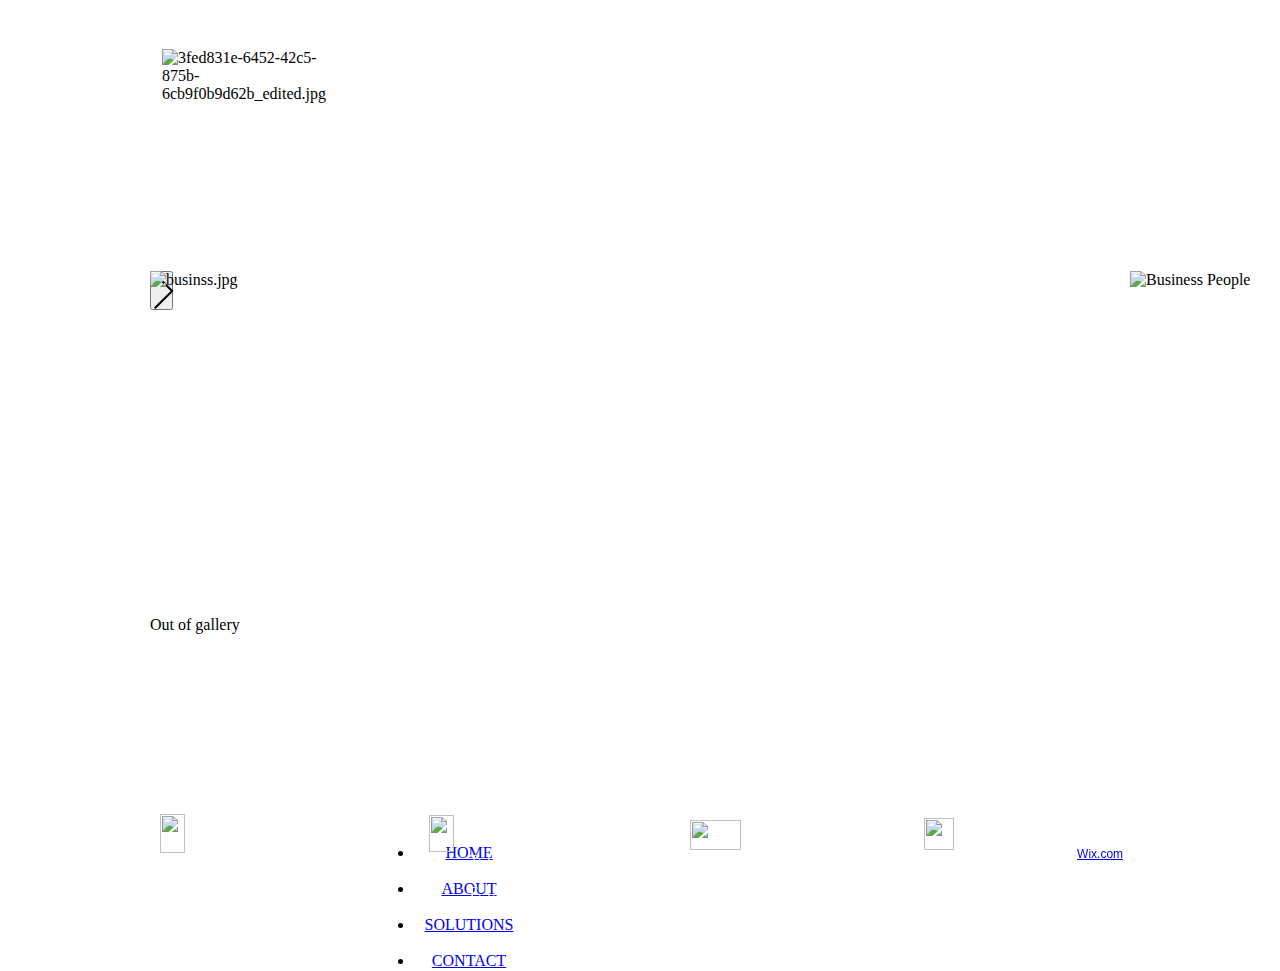
==== about.html @ 807f29d1 "Add files via upload" ====
<!DOCTYPE html>
<html>

<head>
    <meta http-equiv="Content-Type" content="text/html; charset=UTF-8">

    <title></title>
    <meta http-equiv="X-UA-Compatible" content="IE=Edge">
    <meta http-equiv="Cache-Control" content="no-cache">
    <meta name="viewport"
        content="user-scalable=0, width=device-width, initial-scale=1.0, maximum-scale=1.0, minimum-scale=1.0">

    <!-- support facebook moderation -->
    <meta property="fb:admins" content="129982580378550">
    <meta property="fb:app_id" content="129982580378550">

    <!-- KILL SKYPE ADD ON -->
    <meta name="SKYPE_TOOLBAR" content="SKYPE_TOOLBAR_PARSER_COMPATIBLE">

    <script src="./about_files/bundle.min.js.download"></script>
    <script id="sentry">
        (function (c, t, u, n, p, l, y, z, v) {
            function e(b) { if (!w) { w = !0; var d = t.getElementsByTagName(u)[0], a = t.createElement(u); a.src = z; a.crossorigin = "anonymous"; a.addEventListener("load", function () { try { c[n] = q; c[p] = r; var a = c[l], d = a.init; a.init = function (a) { for (var b in a) Object.prototype.hasOwnProperty.call(a, b) && (v[b] = a[b]); d(v) }; B(b, a) } catch (A) { console.error(A) } }); d.parentNode.insertBefore(a, d) } } function B(b, d) {
                try {
                    for (var a = 0; a < b.length; a++)if ("function" === typeof b[a]) b[a](); var f = m.data, g = !1, h = !1; for (a = 0; a < f.length; a++)if (f[a].f) {
                        h =
                            !0; var e = f[a]; !1 === g && "init" !== e.f && d.init(); g = !0; d[e.f].apply(d, e.a)
                    } !1 === h && d.init(); var k = c[n], l = c[p]; for (a = 0; a < f.length; a++)f[a].e && k ? k.apply(c, f[a].e) : f[a].p && l && l.apply(c, [f[a].p])
                } catch (C) { console.error(C) }
            } for (var g = !0, x = !1, k = 0; k < document.scripts.length; k++)if (-1 < document.scripts[k].src.indexOf(y)) { g = "no" !== document.scripts[k].getAttribute("data-lazy"); break } var w = !1, h = [], m = function (b) { (b.e || b.p || b.f && -1 < b.f.indexOf("capture") || b.f && -1 < b.f.indexOf("showReportDialog")) && g && e(h); m.data.push(b) };
            m.data = []; c[l] = { onLoad: function (b) { h.push(b); g && !x || e(h) }, forceLoad: function () { x = !0; g && setTimeout(function () { e(h) }) } }; "init addBreadcrumb captureMessage captureException captureEvent configureScope withScope showReportDialog".split(" ").forEach(function (b) { c[l][b] = function () { m({ f: b, a: arguments }) } }); var q = c[n]; c[n] = function (b, d, a, f, e) { m({ e: [].slice.call(arguments) }); q && q.apply(c, arguments) }; var r = c[p]; c[p] = function (b) { m({ p: b.reason }); r && r.apply(c, arguments) }; g || setTimeout(function () { e(h) })
        })(window, document,
            "script", "onerror", "onunhandledrejection", "Sentry", "20b9cdb407dd4026b2a75c903c719554", "https://browser.sentry-cdn.com/4.6.2/bundle.min.js", { "dsn": "https://20b9cdb407dd4026b2a75c903c719554@sentry.wixpress.com/86" });
    </script>
    <link id="viewerCss" type="text/css" rel="stylesheet" href="./about_files/viewer.css">


    <script defer="" src="./about_files/polyfill.min.js(1).download"></script>

    <script src="./about_files/app.bundle.min.js.download"></script>
    <script defer="" src="./about_files/tb-main.js.download"></script>

    <script type="text/javascript">
        var clientSideRender = true;
        var santaBase = 'https://static.parastorage.com/services/santa/1.11783.0';
        var boltBase = 'https://static.parastorage.com/services/wix-bolt/1.7777.0';
        var thunderboltBase = 'https://static.parastorage.com/services/wix-thunderbolt/1.9506.0';
        var dsBoltBase = 'https://static.parastorage.com/services/document-management/1.8635.0';
        var dmBase = 'https://static.parastorage.com/services/document-management/1.8635.0';
    </script>




    <link rel="shortcut icon" type="image/x-icon" href="https://www.wix.com/favicon.ico">

    <script src="./about_files/app.bundle.min.js(1).download"></script>
    <script>
        if (window.consentPolicyManager) {
            window.consentPolicyManager.init({
                baseUrl: window.location.origin,
                consentPolicy: { "functional": true, "analytics": true, "advertising": true, "dataToThirdParty": true, "essential": true }
            });
        }
    </script>



    <!-- HTML CLIENT VM - PREVIEW HEAD -->
    <!-- Ad data -->

    <script type="text/javascript">
        var adData = {
            "topLabel": "<span class='smallMusa'>(Wix-Logo) </span>Create a <span class='smallLogo'>Wix</span> site!",
            "topContent": "100s of templates<br />No coding needed<br /><span class='emphasis spacer'>Start now >></span>",
            "footerLabel": "<div class='adFootBox'><div class='siteBanner' ><div class='siteBanner'><div class='wrapper'><div class='bigMusa'>(Wix Logo)</div><div class='txt shd' style='color:#fff'>This site was created using </div> <div class='txt shd'><a  href='http://www.wix.com?utm_campaign=vir_wixad_live' style='color:#fff'> WIX.com. </a></div> <div class='txt shd' style='color:#fff'> Create your own for FREE <span class='emphasis'> >></span></div></div></div></div></div>",
            "adUrl": "http://www.wix.com?utm_campaign=vir_wixad_preview&experiment_id=1"
        };
        var mobileAdData = {
            "topLabel": "",
            "topContent": "",
            "footerLabel": "7c3dbd_67131d7bd570478689be752141d4e28a.jpg",
            "adUrl": "http://www.wix.com"
        };
    </script>


    <!-- DATA -->
    <script type="text/javascript">
        var siteAsJson = {};
        var renderingMode = "PREVIEW";
    </script>

    <!-- exclude from TB reason None -->
    <script src="./about_files/require.min.js.download"></script>
    <script type="text/javascript" charset="utf-8" async="" data-requirecontext="_" data-requiremodule="react"
        src="./about_files/react.production.min.js(1).download"></script>
    <script type="text/javascript" charset="utf-8" async="" data-requirecontext="_" data-requiremodule="reactDOM"
        src="./about_files/react-dom.production.min.js(1).download"></script>
    <script type="text/javascript" charset="utf-8" async="" data-requirecontext="_" data-requiremodule="lodash"
        src="./about_files/lodash.min.js.download"></script>
    <script type="text/javascript" charset="utf-8" async="" data-requirecontext="_" data-requiremodule="pmrpc"
        src="./about_files/pm-rpc.min.js.download"></script>
    <script type="text/javascript" charset="utf-8" async="" data-requirecontext="_" data-requiremodule="mainScript"
        src="./about_files/tb-main-internal.min.js.download"></script>
    <script type="text/javascript" charset="utf-8" async="" data-requirecontext="_"
        data-requiremodule="santa-core-utils" src="./about_files/coreUtils.js.download"></script>
    <script type="text/javascript" charset="utf-8" async="" data-requirecontext="_" data-requiremodule="zepto"
        src="./about_files/zepto.min.js.download"></script>
    <script type="text/javascript" charset="utf-8" async="" data-requirecontext="_"
        data-requiremodule="image-client-api" src="./about_files/imageClientApi.js.download"></script>
    <script type="text/javascript" charset="utf-8" async="" data-requirecontext="_" data-requiremodule="ajv"
        src="./about_files/ajv.min.js.download"></script>
    <script type="text/javascript" charset="utf-8" async="" data-requirecontext="_" data-requiremodule="immutable"
        src="./about_files/immutable.min.js.download"></script>
    <script type="text/javascript" charset="utf-8" async="" data-requirecontext="_" data-requiremodule="mobx"
        src="./about_files/bundle.min.js(1).download"></script>
    <script type="text/javascript" charset="utf-8" async="" data-requirecontext="_"
        data-requiremodule="coreMultilingual" src="./about_files/languages.js.download"></script>
    <script type="text/javascript" charset="utf-8" async="" data-requirecontext="_"
        data-requiremodule="santa-components" src="./about_files/santa-components.prod.js.download"></script>
    <script type="text/javascript" charset="utf-8" async="" data-requirecontext="_" data-requiremodule="warmupUtilsLib"
        src="./about_files/warmupUtils.js.download"></script>
    <script type="text/javascript" charset="utf-8" async="" data-requirecontext="_" data-requiremodule="platformEvents"
        src="./about_files/platformEvents.min.js.download"></script>
    <script type="text/javascript" charset="utf-8" async="" data-requirecontext="_" data-requiremodule="platformAPI"
        src="./about_files/platform-api.min.js.download"></script>
    <script type="text/javascript" charset="utf-8" async="" data-requirecontext="_" data-requiremodule="immutableDiff"
        src="./about_files/immutablejsdiff.min.js.download"></script>
    <script type="text/javascript" charset="utf-8" async="" data-requirecontext="_" data-requiremodule="wixImmutable"
        src="./about_files/wixImmutable.js.download"></script>
    <script type="text/javascript" charset="utf-8" async="" data-requirecontext="_"
        data-requiremodule="js-platform-apps-configuration-editor"
        src="./about_files/platform-apps-editor.min.js.download"></script>
    <script type="text/javascript" charset="utf-8" async="" data-requirecontext="_" data-requiremodule="xss"
        src="./about_files/xss.min.js.download"></script>
    <script type="text/javascript" charset="utf-8" async="" data-requirecontext="_" data-requiremodule="color"
        src="./about_files/color.min.js.download"></script>
    <script type="text/javascript" charset="utf-8" async="" data-requirecontext="_" data-requiremodule="skinUtils"
        src="./about_files/skin-utils.js.download"></script>
    <link rel="stylesheet" href="./about_files/main-ds.19decce1.min.css">
    <script src="./about_files/main-ds.a448e9a8.bundle.min.js.download"></script>
    <script src="./about_files/windowMessageRegister.inline.717c7a24.bundle.min.js.download"></script>
    <link rel="stylesheet" type="text/css" href="./about_files/dynamic-imports.7bbf2398.chunk.min.css"
        crossorigin="anonymous">
    <link rel="stylesheet" type="text/css" href="./about_files/rb_wixui.thunderboltPreview.03a8c935.min.css">
    <link rel="stylesheet" type="text/css" href="./about_files/rb_dsgnsys.thunderboltPreview.980f3d1f.min.css">
    <script src="./about_files/rb_wixui.thunderboltPreview.cf4b74c3.bundle.min.js.download"></script>
    <script src="./about_files/rb_dsgnsys.thunderboltPreview.b0dadeac.bundle.min.js.download"></script>
    <script src="./about_files/requirejs.min.js.download"></script>
    <script type="text/javascript" charset="utf-8" async="" data-requirecontext="_"
        data-requiremodule="https://static.parastorage.com/services/pro-gallery-santa-wrapper/1.2459.0/viewer.bundle.min.js"
        src="./about_files/viewer.bundle.min.js.download"></script>
    <script charset="utf-8" src="./about_files/ItemActions.chunk.min.js.download"></script>
    <script charset="utf-8" src="./about_files/ProGalleryInfoElement.chunk.min.js.download"></script>
    <script charset="utf-8" src="./about_files/AsyncEventHandler.chunk.min.js.download"></script>
</head>

<body class="vsc-initialized">

    <div id="SITE_CONTAINER">
        <div id="main_MF">
            <style id="SITE_STYLES">
                :root {
                    --wix-ads-height: 0px;
                    --wix-ads-top-height: 0px;
                    --site-width: 980px;
                    --above-all-z-index: 100000;
                    --portals-z-index: 100001;
                    --minViewportSize: 320;
                    --maxViewportSize: 1920;
                    --color_0: 255, 255, 255;
                    --color_1: 0, 0, 0;
                    --color_2: 255, 255, 255;
                    --color_3: 0, 136, 203;
                    --color_4: 255, 203, 5;
                    --color_5: 237, 28, 36;
                    --color_6: 108, 60, 23;
                    --color_7: 108, 60, 23;
                    --color_8: 255, 255, 255;
                    --color_9: 133, 204, 204;
                    --color_10: 108, 60, 23;
                    --color_11: 0, 0, 0;
                    --color_12: 99, 99, 99;
                    --color_13: 149, 149, 149;
                    --color_14: 184, 184, 184;
                    --color_15: 255, 255, 255;
                    --color_16: 62, 0, 0;
                    --color_17: 147, 0, 0;
                    --color_18: 166, 0, 0;
                    --color_19: 188, 0, 0;
                    --color_20: 232, 154, 154;
                    --color_21: 0, 0, 0;
                    --color_22: 51, 51, 51;
                    --color_23: 102, 102, 102;
                    --color_24: 153, 153, 153;
                    --color_25: 204, 204, 204;
                    --color_26: 32, 56, 11;
                    --color_27: 65, 113, 23;
                    --color_28: 98, 170, 35;
                    --color_29: 156, 198, 120;
                    --color_30: 195, 226, 167;
                    --color_31: 83, 28, 4;
                    --color_32: 166, 56, 9;
                    --color_33: 249, 85, 14;
                    --color_34: 251, 168, 133;
                    --color_35: 253, 197, 173;
                    --font_0: normal normal bold 38px/1.2em Enriqueta, serif;
                    --font_1: normal normal bold 14px/1.2em 'Open Sans', sans-serif;
                    --font_2: normal normal normal 47px/1.2em Enriqueta, serif;
                    --font_3: normal normal normal 60px/1.2em Enriqueta, serif;
                    --font_4: normal normal normal 30px/1.2em Enriqueta, serif;
                    --font_5: normal normal normal 24px/1.2em Enriqueta, serif;
                    --font_6: normal normal normal 20px/1.2em Enriqueta, serif;
                    --font_7: normal normal normal 16px/1.2em 'Open Sans', sans-serif;
                    --font_8: normal normal normal 14px/1.2em 'Open Sans', sans-serif;
                    --font_9: normal normal normal 12px/1.2em 'Open Sans', sans-serif;
                    --font_10: normal normal normal 11px/1.2em 'Open Sans', sans-serif
                }

                #masterPage {
                    left: 0;
                    margin-left: 0;
                    width: 100%;
                    min-width: 980px;
                    --pinned-layers-in-page: 0
                }

                #masterPage.landingPage #SITE_HEADER-placeholder {
                    display: none
                }

                #masterPage.landingPage #SITE_FOOTER-placeholder {
                    display: none
                }

                #masterPage:not(.landingPage) #PAGES_CONTAINER {
                    margin-top: 0px;
                    margin-bottom: 0px
                }

                .font_0 {
                    font: var(--font_0);
                    color: rgb(var(--color_14));
                    letter-spacing: 0em
                }

                .font_1 {
                    font: var(--font_1);
                    color: rgb(var(--color_15));
                    letter-spacing: 0em
                }

                .font_2 {
                    font: var(--font_2);
                    color: rgb(var(--color_15));
                    letter-spacing: 0em
                }

                .font_3 {
                    font: var(--font_3);
                    color: rgb(var(--color_15));
                    letter-spacing: 0em
                }

                .font_4 {
                    font: var(--font_4);
                    color: rgb(var(--color_15));
                    letter-spacing: 0em
                }

                .font_5 {
                    font: var(--font_5);
                    color: rgb(var(--color_15));
                    letter-spacing: 0em
                }

                .font_6 {
                    font: var(--font_6);
                    color: rgb(var(--color_15));
                    letter-spacing: 0em
                }

                .font_7 {
                    font: var(--font_7);
                    color: rgb(var(--color_15));
                    letter-spacing: 0em
                }

                .font_8 {
                    font: var(--font_8);
                    color: rgb(var(--color_15));
                    letter-spacing: 0em
                }

                .font_9 {
                    font: var(--font_9);
                    color: rgb(var(--color_15));
                    letter-spacing: 0em
                }

                .font_10 {
                    font: var(--font_10);
                    color: rgb(var(--color_15));
                    letter-spacing: 0em
                }

                .color_0 {
                    color: rgb(var(--color_0))
                }

                .color_1 {
                    color: rgb(var(--color_1))
                }

                .color_2 {
                    color: rgb(var(--color_2))
                }

                .color_3 {
                    color: rgb(var(--color_3))
                }

                .color_4 {
                    color: rgb(var(--color_4))
                }

                .color_5 {
                    color: rgb(var(--color_5))
                }

                .color_6 {
                    color: rgb(var(--color_6))
                }

                .color_7 {
                    color: rgb(var(--color_7))
                }

                .color_8 {
                    color: rgb(var(--color_8))
                }

                .color_9 {
                    color: rgb(var(--color_9))
                }

                .color_10 {
                    color: rgb(var(--color_10))
                }

                .color_11 {
                    color: rgb(var(--color_11))
                }

                .color_12 {
                    color: rgb(var(--color_12))
                }

                .color_13 {
                    color: rgb(var(--color_13))
                }

                .color_14 {
                    color: rgb(var(--color_14))
                }

                .color_15 {
                    color: rgb(var(--color_15))
                }

                .color_16 {
                    color: rgb(var(--color_16))
                }

                .color_17 {
                    color: rgb(var(--color_17))
                }

                .color_18 {
                    color: rgb(var(--color_18))
                }

                .color_19 {
                    color: rgb(var(--color_19))
                }

                .color_20 {
                    color: rgb(var(--color_20))
                }

                .color_21 {
                    color: rgb(var(--color_21))
                }

                .color_22 {
                    color: rgb(var(--color_22))
                }

                .color_23 {
                    color: rgb(var(--color_23))
                }

                .color_24 {
                    color: rgb(var(--color_24))
                }

                .color_25 {
                    color: rgb(var(--color_25))
                }

                .color_26 {
                    color: rgb(var(--color_26))
                }

                .color_27 {
                    color: rgb(var(--color_27))
                }

                .color_28 {
                    color: rgb(var(--color_28))
                }

                .color_29 {
                    color: rgb(var(--color_29))
                }

                .color_30 {
                    color: rgb(var(--color_30))
                }

                .color_31 {
                    color: rgb(var(--color_31))
                }

                .color_32 {
                    color: rgb(var(--color_32))
                }

                .color_33 {
                    color: rgb(var(--color_33))
                }

                .color_34 {
                    color: rgb(var(--color_34))
                }

                .color_35 {
                    color: rgb(var(--color_35))
                }

                .backcolor_0 {
                    background-color: rgb(var(--color_0))
                }

                .backcolor_1 {
                    background-color: rgb(var(--color_1))
                }

                .backcolor_2 {
                    background-color: rgb(var(--color_2))
                }

                .backcolor_3 {
                    background-color: rgb(var(--color_3))
                }

                .backcolor_4 {
                    background-color: rgb(var(--color_4))
                }

                .backcolor_5 {
                    background-color: rgb(var(--color_5))
                }

                .backcolor_6 {
                    background-color: rgb(var(--color_6))
                }

                .backcolor_7 {
                    background-color: rgb(var(--color_7))
                }

                .backcolor_8 {
                    background-color: rgb(var(--color_8))
                }

                .backcolor_9 {
                    background-color: rgb(var(--color_9))
                }

                .backcolor_10 {
                    background-color: rgb(var(--color_10))
                }

                .backcolor_11 {
                    background-color: rgb(var(--color_11))
                }

                .backcolor_12 {
                    background-color: rgb(var(--color_12))
                }

                .backcolor_13 {
                    background-color: rgb(var(--color_13))
                }

                .backcolor_14 {
                    background-color: rgb(var(--color_14))
                }

                .backcolor_15 {
                    background-color: rgb(var(--color_15))
                }

                .backcolor_16 {
                    background-color: rgb(var(--color_16))
                }

                .backcolor_17 {
                    background-color: rgb(var(--color_17))
                }

                .backcolor_18 {
                    background-color: rgb(var(--color_18))
                }

                .backcolor_19 {
                    background-color: rgb(var(--color_19))
                }

                .backcolor_20 {
                    background-color: rgb(var(--color_20))
                }

                .backcolor_21 {
                    background-color: rgb(var(--color_21))
                }

                .backcolor_22 {
                    background-color: rgb(var(--color_22))
                }

                .backcolor_23 {
                    background-color: rgb(var(--color_23))
                }

                .backcolor_24 {
                    background-color: rgb(var(--color_24))
                }

                .backcolor_25 {
                    background-color: rgb(var(--color_25))
                }

                .backcolor_26 {
                    background-color: rgb(var(--color_26))
                }

                .backcolor_27 {
                    background-color: rgb(var(--color_27))
                }

                .backcolor_28 {
                    background-color: rgb(var(--color_28))
                }

                .backcolor_29 {
                    background-color: rgb(var(--color_29))
                }

                .backcolor_30 {
                    background-color: rgb(var(--color_30))
                }

                .backcolor_31 {
                    background-color: rgb(var(--color_31))
                }

                .backcolor_32 {
                    background-color: rgb(var(--color_32))
                }

                .backcolor_33 {
                    background-color: rgb(var(--color_33))
                }

                .backcolor_34 {
                    background-color: rgb(var(--color_34))
                }

                .backcolor_35 {
                    background-color: rgb(var(--color_35))
                }

                #SITE_CONTAINER.focus-ring-active :not(.has-custom-focus):not(.ignore-focus):focus,
                #SITE_CONTAINER.focus-ring-active :not(.has-custom-focus):not(.ignore-focus):focus~.wixSdkShowFocusOnSibling {
                    box-shadow: 0 0 0 1px #ffffff, 0 0 0 3px #116dff !important;
                    z-index: 1
                }

                [data-mesh-id=SITE_HEADERinlineContent] {
                    height: auto;
                    width: 100%
                }

                [data-mesh-id=SITE_HEADERinlineContent-gridContainer] {
                    position: static;
                    display: grid;
                    height: auto;
                    width: 100%;
                    min-height: auto;
                    grid-template-rows: min-content 1fr;
                    grid-template-columns: 100%
                }

                [data-mesh-id=SITE_HEADERinlineContent-gridContainer]>[id="ScrnWdthCntnr1"] {
                    position: relative;
                    margin: 0px 0px 8px calc((100% - 980px) * 0.5);
                    left: -239px;
                    grid-area: 1 / 1 / 2 / 2;
                    justify-self: start;
                    align-self: start
                }

                [data-mesh-id=SITE_HEADERinlineContent-gridContainer]>[id="comp-l0t51bjb"] {
                    position: relative;
                    margin: 0px 0px 11px calc((100% - 980px) * 0.5);
                    left: 12px;
                    grid-area: 2 / 1 / 3 / 2;
                    justify-self: start;
                    align-self: start
                }

                [data-mesh-id=SITE_HEADERinlineContent-gridContainer]>[id="FvGrdLn1"] {
                    position: relative;
                    margin: 90px 0px 30px calc((100% - 980px) * 0.5);
                    left: 241px;
                    grid-area: 2 / 1 / 3 / 2;
                    justify-self: start;
                    align-self: start
                }

                [data-mesh-id=ScrnWdthCntnr1inlineContent] {
                    height: auto;
                    width: 100%;
                    position: static;
                    min-height: 15px
                }

                [data-mesh-id=SITE_FOOTERinlineContent] {
                    height: auto;
                    width: 100%
                }

                [data-mesh-id=SITE_FOOTERinlineContent-gridContainer] {
                    position: static;
                    display: grid;
                    height: auto;
                    width: 100%;
                    min-height: auto;
                    grid-template-rows: min-content 1fr;
                    grid-template-columns: 100%
                }

                [data-mesh-id=SITE_FOOTERinlineContent-gridContainer]>[id="WPhta"] {
                    position: relative;
                    margin: 43px 0px 47px calc((100% - 980px) * 0.5);
                    left: 10px;
                    grid-area: 1 / 1 / 2 / 2;
                    justify-self: start;
                    align-self: start
                }

                [data-mesh-id=SITE_FOOTERinlineContent-gridContainer]>[id="WRchTxtk"] {
                    position: relative;
                    margin: 36px 0px 38px calc((100% - 980px) * 0.5);
                    left: 53px;
                    grid-area: 1 / 1 / 2 / 2;
                    justify-self: start;
                    align-self: start
                }

                [data-mesh-id=SITE_FOOTERinlineContent-gridContainer]>[id="WPht9"] {
                    position: relative;
                    margin: 44px 0px 48px calc((100% - 980px) * 0.5);
                    left: 279px;
                    grid-area: 1 / 1 / 2 / 2;
                    justify-self: start;
                    align-self: start
                }

                [data-mesh-id=SITE_FOOTERinlineContent-gridContainer]>[id="WRchTxt1"] {
                    position: relative;
                    margin: 36px 0px 37px calc((100% - 980px) * 0.5);
                    left: 320px;
                    grid-area: 1 / 1 / 2 / 2;
                    justify-self: start;
                    align-self: start
                }

                [data-mesh-id=SITE_FOOTERinlineContent-gridContainer]>[id="WPhtc"] {
                    position: relative;
                    margin: 49px 0px 50px calc((100% - 980px) * 0.5);
                    left: 540px;
                    grid-area: 1 / 1 / 2 / 2;
                    justify-self: start;
                    align-self: start
                }

                [data-mesh-id=SITE_FOOTERinlineContent-gridContainer]>[id="WRchTxt8"] {
                    position: relative;
                    margin: 37px 0px 58px calc((100% - 980px) * 0.5);
                    left: 607px;
                    grid-area: 1 / 1 / 2 / 2;
                    justify-self: start;
                    align-self: start
                }

                [data-mesh-id=SITE_FOOTERinlineContent-gridContainer]>[id="WPhte"] {
                    position: relative;
                    margin: 47px 0px 50px calc((100% - 980px) * 0.5);
                    left: 774px;
                    grid-area: 1 / 1 / 2 / 2;
                    justify-self: start;
                    align-self: start
                }

                [data-mesh-id=SITE_FOOTERinlineContent-gridContainer]>[id="WRchTxtx"] {
                    position: relative;
                    margin: 50px 0px 47px calc((100% - 980px) * 0.5);
                    left: 815px;
                    grid-area: 1 / 1 / 2 / 2;
                    justify-self: start;
                    align-self: start
                }

                [data-mesh-id=SITE_FOOTERinlineContent-gridContainer]>[id="LnkBr0"] {
                    position: relative;
                    margin: 0px 0px 55px calc((100% - 980px) * 0.5);
                    left: 604px;
                    grid-area: 2 / 1 / 3 / 2;
                    justify-self: start;
                    align-self: start
                }

                [id="soapAfterPagesContainer"].page-without-sosp [data-mesh-id=soapAfterPagesContainerinlineContent] {
                    height: auto;
                    width: 100%;
                    display: flex
                }

                [id="soapAfterPagesContainer"].page-without-sosp [data-mesh-id=soapAfterPagesContainerinlineContent-gridContainer] {
                    position: static;
                    display: grid;
                    height: auto;
                    width: 100%;
                    min-height: auto;
                    margin-top: -89px;
                    grid-template-rows: 1fr;
                    grid-template-columns: 100%;
                    padding-bottom: 0px;
                    box-sizing: border-box
                }

                [id="soapAfterPagesContainer"].page-without-sosp [data-mesh-id=soapAfterPagesContainerinlineContent-gridContainer]>[id="DrpDwnMn0"] {
                    position: relative;
                    margin: 0px 0px 0 calc((100% - 980px) * 0.5);
                    left: 224px;
                    grid-area: 1 / 1 / 2 / 2;
                    justify-self: start;
                    align-self: start
                }

                [id="soapAfterPagesContainer"].page-with-sosp [data-mesh-id=soapAfterPagesContainerinlineContent] {
                    height: auto;
                    width: 100%;
                    display: flex
                }

                [id="soapAfterPagesContainer"].page-with-sosp [data-mesh-id=soapAfterPagesContainerinlineContent-gridContainer] {
                    position: static;
                    display: grid;
                    height: auto;
                    width: 100%;
                    min-height: auto;
                    margin-top: -89px;
                    grid-template-rows: 1fr;
                    grid-template-columns: 100%;
                    padding-bottom: 0px;
                    box-sizing: border-box
                }

                [id="soapAfterPagesContainer"].page-with-sosp [data-mesh-id=soapAfterPagesContainerinlineContent-gridContainer]>[id="DrpDwnMn0"] {
                    position: relative;
                    margin: 0px 0px 0 calc((100% - 980px) * 0.5);
                    left: 224px;
                    grid-area: 1 / 1 / 2 / 2;
                    justify-self: start;
                    align-self: start
                }

                #comp-jqqp4col {
                    width: 94px;
                    height: 94px;
                    justify-self: end;
                    align-self: end;
                    position: absolute;
                    grid-area: 1 / 1 / 2 / 2;
                    pointer-events: auto
                }

                #comp-l0t51bjb {
                    width: 165px;
                    height: 114px
                }

                #FvGrdLn1 {
                    width: 738px;
                    height: 5px
                }

                #DrpDwnMn0 {
                    width: 746px;
                    height: 20px;
                    --pinned-layer-in-container: 52;
                    --above-all-in-container: 49
                }

                #WPhta {
                    width: 25px;
                    height: 39px
                }

                #WRchTxtk {
                    width: 180px;
                    height: 55px
                }

                #WPht9 {
                    width: 25px;
                    height: 37px
                }

                #WRchTxt1 {
                    width: 175px;
                    height: 56px
                }

                #WPhtc {
                    width: 51px;
                    height: 30px
                }

                #WRchTxt8 {
                    width: 140px;
                    height: 34px
                }

                #WPhte {
                    width: 30px;
                    height: 32px
                }

                #WRchTxtx {
                    width: 170px;
                    height: 32px
                }

                #LnkBr0 {
                    width: 38px;
                    height: 16px
                }

                #SITE_FOOTER-placeholder {
                    height: 200px
                }

                #SITE_HEADER {
                    left: 0;
                    margin-left: 0;
                    width: 100%;
                    min-width: 980px;
                    --pinned-layer-in-container: 50;
                    --above-all-in-container: 49
                }

                #ScrnWdthCntnr1 {
                    width: 1459px
                }

                #PAGES_CONTAINER {
                    left: 0;
                    margin-left: 0;
                    width: 100%;
                    min-width: 980px;
                    --pinned-layer-in-container: 51;
                    --above-all-in-container: 49
                }

                #SITE_PAGES {
                    left: 0;
                    margin-left: 0;
                    width: 100%;
                    min-width: 980px
                }

                #SITE_FOOTER {
                    left: 0;
                    margin-left: 0;
                    width: 100%;
                    min-width: 980px;
                    z-index: calc(var(--pinned-layers-in-page, 0) + 53);
                    --above-all-in-container: 10000
                }

                #comp-jqqp4col-pinned-layer {
                    z-index: calc(var(--pinned-layers-in-page, 0) + 54);
                    --above-all-in-container: 10000
                }

                #masterPage.landingPage #SITE_HEADER {
                    display: none
                }

                #masterPage.landingPage #DrpDwnMn0 {
                    display: none
                }

                #masterPage.landingPage #SITE_FOOTER {
                    display: none
                }

                #masterPage.landingPage #comp-jqqp4col {
                    display: none
                }

                [data-mesh-id=ContainermainPageinlineContent] {
                    height: auto;
                    width: 100%
                }

                [data-mesh-id=ContainermainPageinlineContent-gridContainer] {
                    position: static;
                    display: grid;
                    height: auto;
                    width: 100%;
                    min-height: 500px;
                    grid-template-rows: repeat(4, min-content) 1fr;
                    grid-template-columns: 100%;
                    padding-bottom: 0px;
                    box-sizing: border-box
                }

                [data-mesh-id=ContainermainPageinlineContent-gridContainer]>[id="WPht0-1bla"] {
                    position: relative;
                    margin: 60px 0px 35px calc((100% - 980px) * 0.5);
                    left: 1px;
                    grid-area: 1 / 1 / 5 / 2;
                    justify-self: start;
                    align-self: start
                }

                [data-mesh-id=ContainermainPageinlineContent-gridContainer]>[id="WRchTxtj"] {
                    position: relative;
                    margin: 80px 0px 20px calc((100% - 980px) * 0.5);
                    left: 317px;
                    grid-area: 1 / 1 / 2 / 2;
                    justify-self: start;
                    align-self: start
                }

                [data-mesh-id=ContainermainPageinlineContent-gridContainer]>[id="FvGrdLn0"] {
                    position: relative;
                    margin: 0px 0px 21px calc((100% - 980px) * 0.5);
                    left: 320px;
                    grid-area: 2 / 1 / 3 / 2;
                    justify-self: start;
                    align-self: start
                }

                [data-mesh-id=ContainermainPageinlineContent-gridContainer]>[id="WRchTxth"] {
                    position: relative;
                    margin: 0px 0px 27px calc((100% - 980px) * 0.5);
                    left: 317px;
                    grid-area: 3 / 1 / 4 / 2;
                    justify-self: start;
                    align-self: start
                }

                [data-mesh-id=ContainermainPageinlineContent-gridContainer]>[id="StBttn0"] {
                    position: relative;
                    margin: 2px 0px 0 calc((100% - 980px) * 0.5);
                    left: 320px;
                    grid-area: 5 / 1 / 6 / 2;
                    justify-self: start;
                    align-self: start
                }

                [data-mesh-id=ContainermainPageinlineContent-gridContainer]>[id="WPht2"] {
                    position: relative;
                    margin: 0px 0px 0 calc((100% - 980px) * 0.5);
                    left: 413px;
                    grid-area: 5 / 1 / 6 / 2;
                    justify-self: start;
                    align-self: start
                }

                #WPht0-1bla {
                    width: 240px;
                    height: 240px
                }

                #WRchTxtj {
                    width: 490px;
                    height: 36px
                }

                #FvGrdLn0 {
                    width: 530px;
                    height: 5px
                }

                #WRchTxth {
                    width: 662px;
                    height: 146px
                }

                #StBttn0 {
                    width: 90px;
                    height: 28px
                }

                #WPht2 {
                    width: 30px;
                    height: 30px
                }

                #mainPage {
                    left: 0;
                    margin-left: 0;
                    width: 100%;
                    min-width: 980px
                }

                [data-mesh-id=Containerc4nzinlineContent] {
                    height: auto;
                    width: 100%
                }

                [data-mesh-id=Containerc4nzinlineContent-gridContainer] {
                    position: static;
                    display: grid;
                    height: auto;
                    width: 100%;
                    min-height: 742px;
                    grid-template-rows: repeat(5, min-content) 1fr;
                    grid-template-columns: 100%;
                    padding-bottom: 0px;
                    box-sizing: border-box
                }

                [data-mesh-id=Containerc4nzinlineContent-gridContainer]>[id="WRchTxt3"] {
                    position: relative;
                    margin: 16px 0px 24px calc((100% - 980px) * 0.5);
                    left: 0px;
                    grid-area: 1 / 1 / 2 / 2;
                    justify-self: start;
                    align-self: start
                }

                [data-mesh-id=Containerc4nzinlineContent-gridContainer]>[id="comp-khlm1mkt"] {
                    position: relative;
                    margin: 0px 0px 17px calc((100% - 980px) * 0.5);
                    left: 0px;
                    grid-area: 2 / 1 / 3 / 2;
                    justify-self: start;
                    align-self: start
                }

                [data-mesh-id=Containerc4nzinlineContent-gridContainer]>[id="FvGrdLn5"] {
                    position: relative;
                    margin: 0px 0px 11px calc((100% - 980px) * 0.5);
                    left: 0px;
                    grid-area: 3 / 1 / 4 / 2;
                    justify-self: start;
                    align-self: start
                }

                [data-mesh-id=Containerc4nzinlineContent-gridContainer]>[id="WRchTxt7"] {
                    position: relative;
                    margin: 0px 0px 16px calc((100% - 980px) * 0.5);
                    left: 0px;
                    grid-area: 4 / 1 / 5 / 2;
                    justify-self: start;
                    align-self: start
                }

                [data-mesh-id=Containerc4nzinlineContent-gridContainer]>[id="FvGrdLn4"] {
                    position: relative;
                    margin: 0px 0px 37px calc((100% - 980px) * 0.5);
                    left: 0px;
                    grid-area: 5 / 1 / 6 / 2;
                    justify-self: start;
                    align-self: start
                }

                [data-mesh-id=Containerc4nzinlineContent-gridContainer]>[id="WRchTxtz-1dky"] {
                    position: relative;
                    margin: 0px 0px 0 calc((100% - 980px) * 0.5);
                    left: 248px;
                    grid-area: 6 / 1 / 7 / 2;
                    justify-self: start;
                    align-self: start
                }

                #WRchTxt3 {
                    width: 520px;
                    height: 57px
                }

                #comp-khlm1mkt {
                    width: 980px;
                    height: 345px
                }

                #FvGrdLn5 {
                    width: 980px;
                    height: 5px
                }

                #WRchTxt7 {
                    width: 965px;
                    height: 52px
                }

                #FvGrdLn4 {
                    width: 980px;
                    height: 5px
                }

                #WRchTxtz-1dky {
                    width: 469px;
                    height: 138px
                }

                #c4nz {
                    left: 0;
                    margin-left: 0;
                    width: 100%;
                    min-width: 980px
                }

                #BACKGROUND_GROUP {
                    --transition-duration: 600ms
                }

                #comp-l0t51bjb {
                    --contentPaddingLeft: 9px;
                    --contentPaddingRight: 9px;
                    --contentPaddingBottom: 9px;
                    --contentPaddingTop: 9px;
                    --height: 114px;
                    --width: 165px
                }

                #FvGrdLn1 {
                    --lnw: 1px;
                    --brd: var(--color_15);
                    --alpha-brd: 0.5;
                    transform-origin: center 0.5px
                }

                #DrpDwnMn0 {
                    --menuTotalBordersX: 0px;
                    --menuTotalBordersY: 0px;
                    --bgDrop: var(--color_17);
                    --rd: 0px;
                    --shd: none;
                    --fnt: var(--font_1);
                    --pad: 5px;
                    --txt: var(--color_15);
                    --trans: color 0.4s ease 0s;
                    --txth: var(--color_11);
                    --txts: var(--color_11);
                    --alpha-bgDrop: 0;
                    --alpha-txt: 1;
                    --alpha-txth: 1;
                    --alpha-txts: 1;
                    --boxShadowToggleOn-shd: none
                }

                #WPhta {
                    --contentPaddingLeft: 0px;
                    --contentPaddingRight: 0px;
                    --contentPaddingTop: 0px;
                    --contentPaddingBottom: 0px;
                    height: 39px;
                    width: 25px;
                    --height: 39px;
                    --width: 25px
                }

                #WRchTxtk {
                    height: auto;
                    pointer-events: auto
                }

                #WPht9 {
                    --contentPaddingLeft: 0px;
                    --contentPaddingRight: 0px;
                    --contentPaddingTop: 0px;
                    --contentPaddingBottom: 0px;
                    height: 37px;
                    width: 25px;
                    --height: 37px;
                    --width: 25px
                }

                #WRchTxt1 {
                    height: auto;
                    pointer-events: auto
                }

                #WPhtc {
                    --contentPaddingLeft: 0px;
                    --contentPaddingRight: 0px;
                    --contentPaddingTop: 0px;
                    --contentPaddingBottom: 0px;
                    height: 30px;
                    width: 51px;
                    --height: 30px;
                    --width: 51px
                }

                #WRchTxt8 {
                    height: auto;
                    pointer-events: auto
                }

                #WPhte {
                    --contentPaddingLeft: 0px;
                    --contentPaddingRight: 0px;
                    --contentPaddingTop: 0px;
                    --contentPaddingBottom: 0px;
                    height: 32px;
                    width: 30px;
                    --height: 32px;
                    --width: 30px
                }

                #WRchTxtx {
                    height: auto;
                    pointer-events: auto
                }

                #LnkBr0 {
                    --item-size: 16px;
                    --item-margin: 0 6px 0 0;
                    --item-display: inline-block;
                    width: 38px;
                    height: 16px
                }

                #ScrnWdthCntnr1 {
                    --bg: var(--color_21);
                    --shd: none;
                    --brwt: 0px;
                    --brd: var(--color_15);
                    --brwb: 0px;
                    --bgctr: var(--color_21);
                    --rd: 0px;
                    --alpha-bg: 1;
                    --alpha-bgctr: 1;
                    --alpha-brd: 1;
                    --boxShadowToggleOn-shd: none;
                    --shc-mutated-brightness: 0, 0, 0;
                    width: 100%;
                    left: 0;
                    margin-left: 0
                }

                #SITE_PAGES {
                    --transition-duration: 600ms
                }

                #SITE_FOOTER {
                    --bg: var(--color_21);
                    --shd: none;
                    --brwt: 0px;
                    --brd: var(--color_11);
                    --brwb: 0px;
                    --bgctr: var(--color_21);
                    --rd: 0px;
                    --alpha-bg: 1;
                    --alpha-bgctr: 1;
                    --alpha-brd: 1;
                    --boxShadowToggleOn-shd: none;
                    --shc-mutated-brightness: 0, 0, 0;
                    position: fixed !important;
                    bottom: 0
                }

                #WPht0-1bla {
                    --contentPaddingLeft: 0px;
                    --contentPaddingRight: 0px;
                    --contentPaddingTop: 0px;
                    --contentPaddingBottom: 0px;
                    --height: 240px;
                    --width: 240px
                }

                #WRchTxtj {
                    height: auto;
                    pointer-events: auto
                }

                #FvGrdLn0 {
                    --lnw: 1px;
                    --brd: var(--color_15);
                    --alpha-brd: 0.5;
                    transform-origin: center 0.5px
                }

                #WRchTxth {
                    height: auto;
                    pointer-events: auto
                }

                #StBttn0 {
                    --txth: var(--color_11);
                    --trans: color 0.4s ease 0s;
                    --fnt: normal normal bold 14px/1.2em 'Open Sans', sans-serif;
                    --txt: var(--color_15);
                    --txtd: 255, 255, 255;
                    --alpha-txtd: 1;
                    --alpha-txt: 1;
                    --alpha-txth: 1;
                    --margin-left: 0px;
                    --label-align: flex-start;
                    --label-text-align: left
                }

                #WPht2 {
                    --contentPaddingLeft: 0px;
                    --contentPaddingRight: 0px;
                    --contentPaddingTop: 0px;
                    --contentPaddingBottom: 0px;
                    --height: 30px;
                    --width: 30px
                }

                #mainPage {
                    width: auto;
                    min-height: 500px
                }

                #pageBackground_mainPage {
                    --bg-position: absolute;
                    --bg-overlay-color: rgb(var(--color_19));
                    --bg-gradient: none;
                    --fill-layer-background-overlay-color: transparent;
                    --fill-layer-background-overlay-position: absolute
                }

                #WRchTxt3 {
                    height: auto;
                    pointer-events: auto
                }

                #FvGrdLn5 {
                    --lnw: 1px;
                    --brd: var(--color_15);
                    --alpha-brd: 0.5;
                    transform-origin: center 0.5px
                }

                #WRchTxt7 {
                    height: auto;
                    pointer-events: auto
                }

                #FvGrdLn4 {
                    --lnw: 1px;
                    --brd: var(--color_15);
                    --alpha-brd: 0.5;
                    transform-origin: center 0.5px
                }

                #WRchTxtz-1dky {
                    height: auto;
                    pointer-events: auto
                }

                #c4nz {
                    width: auto;
                    min-height: 742px
                }

                #pageBackground_c4nz {
                    --bg-position: absolute;
                    --bg-overlay-color: rgb(var(--color_19));
                    --bg-gradient: none;
                    --fill-layer-background-overlay-color: transparent;
                    --fill-layer-background-overlay-position: absolute
                }
            </style>
            <style id="SITE_FONTS">
                @font-face {
                    font-display: block;
                    font-family: 'Enriqueta';
                    font-style: normal;
                    font-weight: 400;
                    src: local('Enriqueta Regular'), local('Enriqueta-Regular'), url(https://fonts.gstatic.com/s/enriqueta/v9/goksH6L7AUFrRvV44HVjQkqisv5Io53K.woff2) format('woff2');
                    unicode-range: U+0100-024F, U+0259, U+1E00-1EFF, U+2020, U+20A0-20AB, U+20AD-20CF, U+2113, U+2C60-2C7F, U+A720-A7FF;
                }

                @font-face {
                    font-display: block;
                    font-family: 'Enriqueta';
                    font-style: normal;
                    font-weight: 400;
                    src: local('Enriqueta Regular'), local('Enriqueta-Regular'), url(https://fonts.gstatic.com/s/enriqueta/v9/goksH6L7AUFrRvV44HVjTEqisv5Iow.woff2) format('woff2');
                    unicode-range: U+0000-00FF, U+0131, U+0152-0153, U+02BB-02BC, U+02C6, U+02DA, U+02DC, U+2000-206F, U+2074, U+20AC, U+2122, U+2191, U+2193, U+2212, U+2215, U+FEFF, U+FFFD;
                }

                @font-face {
                    font-display: block;
                    font-family: 'Enriqueta';
                    font-style: normal;
                    font-weight: 700;
                    src: local('Enriqueta Bold'), local('Enriqueta-Bold'), url(https://fonts.gstatic.com/s/enriqueta/v9/gokpH6L7AUFrRvV44HVr92-3kdxFiafDFtAi.woff2) format('woff2');
                    unicode-range: U+0100-024F, U+0259, U+1E00-1EFF, U+2020, U+20A0-20AB, U+20AD-20CF, U+2113, U+2C60-2C7F, U+A720-A7FF;
                }

                @font-face {
                    font-display: block;
                    font-family: 'Enriqueta';
                    font-style: normal;
                    font-weight: 700;
                    src: local('Enriqueta Bold'), local('Enriqueta-Bold'), url(https://fonts.gstatic.com/s/enriqueta/v9/gokpH6L7AUFrRvV44HVr92-3n9xFiafDFg.woff2) format('woff2');
                    unicode-range: U+0000-00FF, U+0131, U+0152-0153, U+02BB-02BC, U+02C6, U+02DA, U+02DC, U+2000-206F, U+2074, U+20AC, U+2122, U+2191, U+2193, U+2212, U+2215, U+FEFF, U+FFFD;
                }

                @font-face {
                    font-display: block;
                    font-family: 'Open Sans';
                    font-style: normal;
                    font-weight: 400;
                    src: url('http://static.parastorage.com/services/third-party/fonts/user-site-fonts/fonts/open-source/opensans-regular-webfont.eot');
                    src: url('http://static.parastorage.com/services/third-party/fonts/user-site-fonts/fonts/open-source/opensans-regular-webfont.eot?#iefix') format('embedded-opentype'),
                        url('http://static.parastorage.com/services/third-party/fonts/user-site-fonts/fonts/open-source/opensans-regular-webfont.woff') format('woff'),
                        url('http://static.parastorage.com/services/third-party/fonts/user-site-fonts/fonts/open-source/opensans-regular-webfont.ttf') format('truetype'),
                        url('http://static.parastorage.com/services/third-party/fonts/user-site-fonts/fonts/open-source/opensans-regular-webfont.svg#open_sansregular') format('svg');
                }

                @font-face {
                    font-display: block;
                    font-family: 'Open Sans';
                    font-style: normal;
                    font-weight: 700;
                    src: url('http://static.parastorage.com/services/third-party/fonts/user-site-fonts/fonts/open-source/opensans-bold-webfont.eot');
                    src: url('http://static.parastorage.com/services/third-party/fonts/user-site-fonts/fonts/open-source/opensans-bold-webfont.eot?#iefix') format('embedded-opentype'),
                        url('http://static.parastorage.com/services/third-party/fonts/user-site-fonts/fonts/open-source/opensans-bold-webfont.woff') format('woff'),
                        url('http://static.parastorage.com/services/third-party/fonts/user-site-fonts/fonts/open-source/opensans-bold-webfont.ttf') format('truetype'),
                        url('http://static.parastorage.com/services/third-party/fonts/user-site-fonts/fonts/open-source/opensans-bold-webfont.svg#open_sansregular') format('svg');
                }

                @font-face {
                    font-display: block;
                    font-family: 'Open Sans';
                    font-style: italic;
                    font-weight: 400;
                    src: url('http://static.parastorage.com/services/third-party/fonts/user-site-fonts/fonts/open-source/opensans-italic-webfont.eot');
                    src: url('http://static.parastorage.com/services/third-party/fonts/user-site-fonts/fonts/open-source/opensans-italic-webfont.eot?#iefix') format('embedded-opentype'),
                        url('http://static.parastorage.com/services/third-party/fonts/user-site-fonts/fonts/open-source/opensans-italic-webfont.woff') format('woff'),
                        url('http://static.parastorage.com/services/third-party/fonts/user-site-fonts/fonts/open-source/opensans-italic-webfont.ttf') format('truetype'),
                        url('http://static.parastorage.com/services/third-party/fonts/user-site-fonts/fonts/open-source/opensans-italic-webfont.svg#open_sansregular') format('svg');
                }

                @font-face {
                    font-display: block;
                    font-family: 'Open Sans';
                    font-style: italic;
                    font-weight: 700;
                    src: url('http://static.parastorage.com/services/third-party/fonts/user-site-fonts/fonts/open-source/opensans-bolditalic-webfont.eot');
                    src: url('http://static.parastorage.com/services/third-party/fonts/user-site-fonts/fonts/open-source/opensans-bolditalic-webfont.eot?#iefix') format('embedded-opentype'),
                        url('http://static.parastorage.com/services/third-party/fonts/user-site-fonts/fonts/open-source/opensans-bolditalic-webfont.woff') format('woff'),
                        url('http://static.parastorage.com/services/third-party/fonts/user-site-fonts/fonts/open-source/opensans-bolditalic-webfont.ttf') format('truetype'),
                        url('http://static.parastorage.com/services/third-party/fonts/user-site-fonts/fonts/open-source/opensans-bolditalic-webfont.svg#open_sansregular') format('svg');
                }

                @font-face {
                    font-display: block;
                    font-family: 'Open Sans';
                    font-style: normal;
                    font-weight: 400;
                    src: url('http://static.parastorage.com/services/third-party/fonts/user-site-fonts/fonts/open-source/opensans-regular-webfont.eot');
                    src: url('http://static.parastorage.com/services/third-party/fonts/user-site-fonts/fonts/open-source/opensans-regular-webfont.eot?#iefix') format('embedded-opentype'),
                        url('http://static.parastorage.com/services/third-party/fonts/user-site-fonts/fonts/open-source/opensans-regular-webfont.woff') format('woff'),
                        url('http://static.parastorage.com/services/third-party/fonts/user-site-fonts/fonts/open-source/opensans-regular-webfont.ttf') format('truetype'),
                        url('http://static.parastorage.com/services/third-party/fonts/user-site-fonts/fonts/open-source/opensans-regular-webfont.svg#open_sansregular') format('svg');
                }

                @font-face {
                    font-display: block;
                    font-family: 'Open Sans';
                    font-style: normal;
                    font-weight: 700;
                    src: url('http://static.parastorage.com/services/third-party/fonts/user-site-fonts/fonts/open-source/opensans-bold-webfont.eot');
                    src: url('http://static.parastorage.com/services/third-party/fonts/user-site-fonts/fonts/open-source/opensans-bold-webfont.eot?#iefix') format('embedded-opentype'),
                        url('http://static.parastorage.com/services/third-party/fonts/user-site-fonts/fonts/open-source/opensans-bold-webfont.woff') format('woff'),
                        url('http://static.parastorage.com/services/third-party/fonts/user-site-fonts/fonts/open-source/opensans-bold-webfont.ttf') format('truetype'),
                        url('http://static.parastorage.com/services/third-party/fonts/user-site-fonts/fonts/open-source/opensans-bold-webfont.svg#open_sansregular') format('svg');
                }

                @font-face {
                    font-display: block;
                    font-family: 'Open Sans';
                    font-style: italic;
                    font-weight: 400;
                    src: url('http://static.parastorage.com/services/third-party/fonts/user-site-fonts/fonts/open-source/opensans-italic-webfont.eot');
                    src: url('http://static.parastorage.com/services/third-party/fonts/user-site-fonts/fonts/open-source/opensans-italic-webfont.eot?#iefix') format('embedded-opentype'),
                        url('http://static.parastorage.com/services/third-party/fonts/user-site-fonts/fonts/open-source/opensans-italic-webfont.woff') format('woff'),
                        url('http://static.parastorage.com/services/third-party/fonts/user-site-fonts/fonts/open-source/opensans-italic-webfont.ttf') format('truetype'),
                        url('http://static.parastorage.com/services/third-party/fonts/user-site-fonts/fonts/open-source/opensans-italic-webfont.svg#open_sansregular') format('svg');
                }

                @font-face {
                    font-display: block;
                    font-family: 'Open Sans';
                    font-style: italic;
                    font-weight: 700;
                    src: url('http://static.parastorage.com/services/third-party/fonts/user-site-fonts/fonts/open-source/opensans-bolditalic-webfont.eot');
                    src: url('http://static.parastorage.com/services/third-party/fonts/user-site-fonts/fonts/open-source/opensans-bolditalic-webfont.eot?#iefix') format('embedded-opentype'),
                        url('http://static.parastorage.com/services/third-party/fonts/user-site-fonts/fonts/open-source/opensans-bolditalic-webfont.woff') format('woff'),
                        url('http://static.parastorage.com/services/third-party/fonts/user-site-fonts/fonts/open-source/opensans-bolditalic-webfont.ttf') format('truetype'),
                        url('http://static.parastorage.com/services/third-party/fonts/user-site-fonts/fonts/open-source/opensans-bolditalic-webfont.svg#open_sansregular') format('svg');
                }

                @font-face {
                    font-display: block;
                    font-family: "Helvetica-W01-Light";
                    src: url("//static.parastorage.com/services/third-party/fonts/user-site-fonts/fonts/717f8140-20c9-4892-9815-38b48f14ce2b.eot?#iefix");
                    src: url("//static.parastorage.com/services/third-party/fonts/user-site-fonts/fonts/717f8140-20c9-4892-9815-38b48f14ce2b.eot?#iefix") format("eot"), url("//static.parastorage.com/services/third-party/fonts/user-site-fonts/fonts/03805817-4611-4dbc-8c65-0f73031c3973.woff") format("woff"), url("//static.parastorage.com/services/third-party/fonts/user-site-fonts/fonts/d5f9f72d-afb7-4c57-8348-b4bdac42edbb.ttf") format("truetype"), url("//static.parastorage.com/services/third-party/fonts/user-site-fonts/fonts/05ad458f-263b-413f-b054-6001a987ff3e.svg#05ad458f-263b-413f-b054-6001a987ff3e") format("svg");
                }

                @font-face {
                    font-display: block;
                    font-family: "Helvetica-W02-Light";
                    src: url("//static.parastorage.com/services/third-party/fonts/user-site-fonts/fonts/ff80873b-6ac3-44f7-b029-1b4111beac76.eot?#iefix");
                    src: url("//static.parastorage.com/services/third-party/fonts/user-site-fonts/fonts/ff80873b-6ac3-44f7-b029-1b4111beac76.eot?#iefix") format("eot"), url("//static.parastorage.com/services/third-party/fonts/user-site-fonts/fonts/80c34ad2-27c2-4d99-90fa-985fd64ab81a.woff") format("woff"), url("//static.parastorage.com/services/third-party/fonts/user-site-fonts/fonts/b8cb02c2-5b58-48d8-9501-8d02869154c2.ttf") format("truetype"), url("//static.parastorage.com/services/third-party/fonts/user-site-fonts/fonts/92c941ea-2b06-4b72-9165-17476d424d6c.svg#92c941ea-2b06-4b72-9165-17476d424d6c") format("svg");
                }

                @font-face {
                    font-display: block;
                    font-family: 'Enriqueta';
                    font-style: normal;
                    font-weight: 400;
                    src: local('Enriqueta Regular'), local('Enriqueta-Regular'), url(https://fonts.gstatic.com/s/enriqueta/v9/goksH6L7AUFrRvV44HVjQkqisv5Io53K.woff2) format('woff2');
                    unicode-range: U+0100-024F, U+0259, U+1E00-1EFF, U+2020, U+20A0-20AB, U+20AD-20CF, U+2113, U+2C60-2C7F, U+A720-A7FF;
                }

                @font-face {
                    font-display: block;
                    font-family: 'Enriqueta';
                    font-style: normal;
                    font-weight: 400;
                    src: local('Enriqueta Regular'), local('Enriqueta-Regular'), url(https://fonts.gstatic.com/s/enriqueta/v9/goksH6L7AUFrRvV44HVjTEqisv5Iow.woff2) format('woff2');
                    unicode-range: U+0000-00FF, U+0131, U+0152-0153, U+02BB-02BC, U+02C6, U+02DA, U+02DC, U+2000-206F, U+2074, U+20AC, U+2122, U+2191, U+2193, U+2212, U+2215, U+FEFF, U+FFFD;
                }

                @font-face {
                    font-display: block;
                    font-family: 'Enriqueta';
                    font-style: normal;
                    font-weight: 700;
                    src: local('Enriqueta Bold'), local('Enriqueta-Bold'), url(https://fonts.gstatic.com/s/enriqueta/v9/gokpH6L7AUFrRvV44HVr92-3kdxFiafDFtAi.woff2) format('woff2');
                    unicode-range: U+0100-024F, U+0259, U+1E00-1EFF, U+2020, U+20A0-20AB, U+20AD-20CF, U+2113, U+2C60-2C7F, U+A720-A7FF;
                }

                @font-face {
                    font-display: block;
                    font-family: 'Enriqueta';
                    font-style: normal;
                    font-weight: 700;
                    src: local('Enriqueta Bold'), local('Enriqueta-Bold'), url(https://fonts.gstatic.com/s/enriqueta/v9/gokpH6L7AUFrRvV44HVr92-3n9xFiafDFg.woff2) format('woff2');
                    unicode-range: U+0000-00FF, U+0131, U+0152-0153, U+02BB-02BC, U+02C6, U+02DA, U+02DC, U+2000-206F, U+2074, U+20AC, U+2122, U+2191, U+2193, U+2212, U+2215, U+FEFF, U+FFFD;
                }

                @font-face {
                    font-display: block;
                    font-family: "Helvetica-W01-Bold";
                    src: url("//static.parastorage.com/services/third-party/fonts/user-site-fonts/fonts/f70da45a-a05c-490c-ad62-7db4894b012a.eot?#iefix");
                    src: url("//static.parastorage.com/services/third-party/fonts/user-site-fonts/fonts/f70da45a-a05c-490c-ad62-7db4894b012a.eot?#iefix") format("eot"), url("//static.parastorage.com/services/third-party/fonts/user-site-fonts/fonts/c5749443-93da-4592-b794-42f28d62ef72.woff") format("woff"), url("//static.parastorage.com/services/third-party/fonts/user-site-fonts/fonts/73805f15-38e4-4fb7-8a08-d56bf29b483b.ttf") format("truetype"), url("//static.parastorage.com/services/third-party/fonts/user-site-fonts/fonts/874bbc4a-0091-49f0-93ef-ea4e69c3cc7a.svg#874bbc4a-0091-49f0-93ef-ea4e69c3cc7a") format("svg");
                }

                @font-face {
                    font-display: block;
                    font-family: "Helvetica-W02-Bold";
                    src: url("//static.parastorage.com/services/third-party/fonts/user-site-fonts/fonts/8c0d8b0f-d7d6-4a72-a418-c2373e4cbf27.eot?#iefix");
                    src: url("//static.parastorage.com/services/third-party/fonts/user-site-fonts/fonts/8c0d8b0f-d7d6-4a72-a418-c2373e4cbf27.eot?#iefix") format("eot"), url("//static.parastorage.com/services/third-party/fonts/user-site-fonts/fonts/192dac76-a6d9-413d-bb74-22308f2e0cc5.woff") format("woff"), url("//static.parastorage.com/services/third-party/fonts/user-site-fonts/fonts/47584448-98c4-436c-89b9-8d6fbeb2a776.ttf") format("truetype"), url("//static.parastorage.com/services/third-party/fonts/user-site-fonts/fonts/375c70e5-6822-492b-8408-7cd350440af7.svg#375c70e5-6822-492b-8408-7cd350440af7") format("svg");
                }

                @font-face {
                    font-display: block;
                    font-family: "Helvetica-LT-W10-Bold";
                    src: url("//static.parastorage.com/services/third-party/fonts/user-site-fonts/fonts/9fe262dc-5a55-4d75-91a4-aed76bd32190.eot?#iefix");
                    src: url("//static.parastorage.com/services/third-party/fonts/user-site-fonts/fonts/9fe262dc-5a55-4d75-91a4-aed76bd32190.eot?#iefix") format("eot"), url("//static.parastorage.com/services/third-party/fonts/user-site-fonts/fonts/0a3939d0-3833-4db3-8b85-f64c2b3350d2.woff") format("woff"), url("//static.parastorage.com/services/third-party/fonts/user-site-fonts/fonts/1b128d6d-126f-4c9c-8f87-3e7d30a1671c.ttf") format("truetype"), url("//static.parastorage.com/services/third-party/fonts/user-site-fonts/fonts/b791c850-fde1-48b3-adf0-8998d55b0866.svg#b791c850-fde1-48b3-adf0-8998d55b0866") format("svg");
                }

                @font-face {
                    font-display: block;
                    font-family: "Avenir-LT-W01_85-Heavy1475544";
                    src: url("//static.parastorage.com/services/third-party/fonts/user-site-fonts/fonts/6af9989e-235b-4c75-8c08-a83bdaef3f66.eot?#iefix");
                    src: url("//static.parastorage.com/services/third-party/fonts/user-site-fonts/fonts/6af9989e-235b-4c75-8c08-a83bdaef3f66.eot?#iefix") format("eot"), url("//static.parastorage.com/services/third-party/fonts/user-site-fonts/fonts/d513e15e-8f35-4129-ad05-481815e52625.woff2") format("woff2"), url("//static.parastorage.com/services/third-party/fonts/user-site-fonts/fonts/61bd362e-7162-46bd-b67e-28f366c4afbe.woff") format("woff"), url("//static.parastorage.com/services/third-party/fonts/user-site-fonts/fonts/ccd17c6b-e7ed-4b73-b0d2-76712a4ef46b.ttf") format("truetype"), url("//static.parastorage.com/services/third-party/fonts/user-site-fonts/fonts/20577853-40a7-4ada-a3fb-dd6e9392f401.svg#20577853-40a7-4ada-a3fb-dd6e9392f401") format("svg");
                }

                @font-face {
                    font-family: "Avenir-LT-W05_85-Heavy";
                    src: url("//static.parastorage.com/services/santa-resources/resources/viewer/user-site-fonts/fonts/Avenir_Family_Pack/v1/AvenirLTW05-85Heavy.woff2") format("woff2"),
                        url("//static.parastorage.com/services/santa-resources/resources/viewer/user-site-fonts/fonts/Avenir_Family_Pack/v1/AvenirLTW05-85Heavy.woff") format("woff");
                }

                @font-face {
                    font-display: block;
                    font-family: "Avenir-LT-W01_35-Light1475496";
                    src: url("//static.parastorage.com/services/third-party/fonts/user-site-fonts/fonts/edefe737-dc78-4aa3-ad03-3c6f908330ed.eot?#iefix");
                    src: url("//static.parastorage.com/services/third-party/fonts/user-site-fonts/fonts/edefe737-dc78-4aa3-ad03-3c6f908330ed.eot?#iefix") format("eot"), url("//static.parastorage.com/services/third-party/fonts/user-site-fonts/fonts/0078f486-8e52-42c0-ad81-3c8d3d43f48e.woff2") format("woff2"), url("//static.parastorage.com/services/third-party/fonts/user-site-fonts/fonts/908c4810-64db-4b46-bb8e-823eb41f68c0.woff") format("woff"), url("//static.parastorage.com/services/third-party/fonts/user-site-fonts/fonts/4577388c-510f-4366-addb-8b663bcc762a.ttf") format("truetype"), url("//static.parastorage.com/services/third-party/fonts/user-site-fonts/fonts/b0268c31-e450-4159-bfea-e0d20e2b5c0c.svg#b0268c31-e450-4159-bfea-e0d20e2b5c0c") format("svg");
                }

                @font-face {
                    font-family: "Avenir-LT-W05_35-Light";
                    src: url("//static.parastorage.com/services/santa-resources/resources/viewer/user-site-fonts/fonts/Avenir_Family_Pack/v1/AvenirLTW05-35Light.woff2") format("woff2"),
                        url("//static.parastorage.com/services/santa-resources/resources/viewer/user-site-fonts/fonts/Avenir_Family_Pack/v1/AvenirLTW05-35Light.woff") format("woff");
                }
            </style>
            <div id="BACKGROUND_GROUP">
                <div id="TRANSITION_GROUP">
                    <div id="pageBackground_c4nz" data-media-height-override-type=""
                        data-media-position-override="false" class="_2v3yk">
                        <div id="bgLayers_pageBackground_c4nz" data-hook="bgLayers" class="_3wnIc">
                            <div data-testid="colorUnderlay" class="_3KzuS _3SQN-"></div>
                            <div id="bgMedia_pageBackground_c4nz" class="_2GUhU"></div>
                            <div data-testid="bgOverlay" class="_1eCSh"></div>
                        </div>
                    </div>
                </div>
            </div>
            <div id="SCROLL_TO_TOP" class="qhwIj ignore-focus" tabindex="-1" role="region" aria-label="top of page">
                &nbsp;</div>
            <div id="site-root">
                <div id="masterPage" class="mesh-layout">
                    <header tabindex="-1" id="SITE_HEADER_WRAPPER">
                        <div id="SITE_HEADER" class="_3Fgqs">
                            <div class="rmFV4"></div>
                            <div class="_319u9">
                                <div class="_3N4he"></div>
                                <div class="_1U65c">
                                    <div data-mesh-id="SITE_HEADERinlineContent" data-testid="inline-content" class="">
                                        <div data-mesh-id="SITE_HEADERinlineContent-gridContainer"
                                            data-testid="mesh-container-content">
                                            <div id="ScrnWdthCntnr1" class="ZW5SX">
                                                <div class="_2o25M">
                                                    <div class="_1nRb9"></div>
                                                </div>
                                                <div class="_38XI2">
                                                    <div class="_2P6JN">
                                                        <div class="_1dlfY"></div>
                                                    </div>
                                                    <div class="_1_UPn">
                                                        <div data-mesh-id="ScrnWdthCntnr1inlineContent"
                                                            data-testid="inline-content" class="">
                                                            <div data-mesh-id="ScrnWdthCntnr1inlineContent-gridContainer"
                                                                data-testid="mesh-container-content"></div>
                                                        </div>
                                                    </div>
                                                </div>
                                            </div>
                                            <div id="comp-l0t51bjb" class="_28SKJ" title="">
                                                <div class="_1aAxl"></div>
                                                <div data-testid="linkElement" class="_2LApi">
                                                    <wix-image id="img_comp-l0t51bjb" class="_1-6YJ _1TMi5"
                                                        data-image-info="{&quot;containerId&quot;:&quot;comp-l0t51bjb&quot;,&quot;displayMode&quot;:&quot;fill&quot;,&quot;imageData&quot;:{&quot;width&quot;:1600,&quot;height&quot;:1105,&quot;uri&quot;:&quot;d7d9ff_023594dc0cfb4a7b8bb02c571ee55f5b~mv2.jpg&quot;,&quot;name&quot;:&quot;3fed831e-6452-42c5-875b-6cb9f0b9d62b_edited.jpg&quot;,&quot;displayMode&quot;:&quot;fill&quot;}}"
                                                        data-bg-effect-name="" data-is-svg="false"
                                                        data-is-svg-mask="false" data-image-zoomed=""
                                                        data-has-ssr-src=""
                                                        data-src="https://static.wixstatic.com/media/d7d9ff_023594dc0cfb4a7b8bb02c571ee55f5b~mv2.jpg/v1/fill/w_184,h_120,al_c,q_80,usm_0.66_1.00_0.01/3fed831e-6452-42c5-875b-6cb9f0b9d62b_edited.webp">
                                                        <img alt="3fed831e-6452-42c5-875b-6cb9f0b9d62b_edited.jpg"
                                                            src="./about_files/3fed831e-6452-42c5-875b-6cb9f0b9d62b_edited.webp"
                                                            style="width: 147px; height: 96px; object-fit: cover;">
                                                    </wix-image>
                                                </div>
                                            </div>
                                            <div id="FvGrdLn1" class="_2UdPt"></div>
                                        </div>
                                    </div>
                                </div>
                            </div>
                        </div>
                    </header>
                    <main id="PAGES_CONTAINER" tabindex="-1">
                        <div id="SITE_PAGES">
                            <div id="TRANSITION_GROUP" class="_2YGAo">
                                <div id="c4nz" class="Ry26q">
                                    <div class="_3CemL"></div>
                                    <div class="_3K7uv">
                                        <div id="Containerc4nz" class="_1KV2M">
                                            <div data-mesh-id="Containerc4nzinlineContent" data-testid="inline-content"
                                                class="">
                                                <div data-mesh-id="Containerc4nzinlineContent-gridContainer"
                                                    data-testid="mesh-container-content">
                                                    <style>
                                                        #WRchTxt3 {
                                                            height: 57px;
                                                            width: 520px;
                                                        }
                                                    </style>
                                                    <div id="WRchTxt3" style="width: 520px;">
                                                        <div id="WRchTxt3_innerTextComp" class="_1Q9if"
                                                            data-testid="richTextElement">
                                                            <h2 style="line-height:1.2em;font-size:47px" class="font_2">
                                                                <span style="line-height: 1.2em;">ABOUT US</span>
                                                            </h2>
                                                        </div>
                                                    </div>
                                                    <div id="comp-khlm1mkt">
                                                        <div class="comp-khlm1mkt">
                                                            <style>
                                                                .nav-arrows-container .custom-nav-arrows svg {
                                                                    width: 100%;
                                                                    height: 100%
                                                                }
                                                            </style>
                                                            <style>
                                                                .comp-khlm1mkt div.pro-gallery-parent-container .gallery-item-wrapper-text .gallery-item-content {
                                                                    background-color: #FFFFFF
                                                                }

                                                                .comp-khlm1mkt div.pro-gallery-parent-container .show-more-container i.show-more {
                                                                    color: rgba(0, 0, 0, 0.7)
                                                                }

                                                                .comp-khlm1mkt div.pro-gallery-parent-container .show-more-container button.show-more {
                                                                    --loadMoreButtonBorderRadius: 0;
                                                                    --loadMoreButtonBorderColor: #FFFFFF;
                                                                    --loadMoreButtonBorderWidth: 1;
                                                                    --loadMoreButtonColor: #000000;
                                                                    --loadMoreButtonFont: normal normal normal 14px/1.2em "Open Sans", sans-serif;
                                                                    --loadMoreButtonFontColor: #FFFFFF;
                                                                    color: rgba(255, 255, 255, 0.9);
                                                                    font: normal normal normal 14px/1.2em "Open Sans", sans-serif;
                                                                    text-decoration: ;
                                                                    background: rgb(0, 0, 0);
                                                                    border-width: 1px;
                                                                    border-color: rgb(255, 255, 255);
                                                                    border-radius: 0px
                                                                }

                                                                .comp-khlm1mkt div.pro-gallery-parent-container .show-more-container.pro-gallery-mobile-indicator i.show-more {
                                                                    color: rgba(0, 0, 0, 0.7)
                                                                }

                                                                .comp-khlm1mkt div.pro-gallery-parent-container .show-more-container.pro-gallery-mobile-indicator button.show-more {
                                                                    --loadMoreButtonBorderRadius: 0;
                                                                    --loadMoreButtonBorderColor: #FFFFFF;
                                                                    --loadMoreButtonBorderWidth: 1;
                                                                    --loadMoreButtonColor: #000000;
                                                                    --loadMoreButtonFont: normal normal normal 14px/1.2em "Open Sans", sans-serif;
                                                                    --loadMoreButtonFontColor: #FFFFFF;
                                                                    color: rgb(255, 255, 255);
                                                                    font: normal normal normal 14px/1.2em "Open Sans", sans-serif;
                                                                    text-decoration: ;
                                                                    background: rgb(0, 0, 0);
                                                                    border-width: undefinedpx;
                                                                    border-color: rgb(255, 255, 255);
                                                                    border-radius: undefinedpx
                                                                }

                                                                .comp-khlm1mkt .nav-arrows-container .slideshow-arrow,
                                                                .comp-khlm1mkt .nav-arrows-container .custom-nav-arrows svg {
                                                                    --arrowsColor: #000000;
                                                                    fill: rgb(0, 0, 0)
                                                                }

                                                                .comp-khlm1mkt .nav-arrows-container.pro-gallery-mobile-indicator .slideshow-arrow,
                                                                .comp-khlm1mkt .nav-arrows-container.pro-gallery-mobile-indicator .custom-nav-arrows svg {
                                                                    --arrowsColor: #000000;
                                                                    fill: rgb(0, 0, 0)
                                                                }

                                                                .comp-khlm1mkt .pro-gallery.inline-styles .auto-slideshow-counter {
                                                                    --itemDescriptionFontSlideshow: normal normal normal 15px/1.2em "Open Sans", sans-serif;
                                                                    --itemDescriptionFontColorSlideshow: #FFFFFF;
                                                                    color: rgb(255, 255, 255) !important;
                                                                    font: normal normal normal 15px/18px helvetica-w01-light, helvetica-w02-light, sans-serif;
                                                                    text-decoration:
                                                                }

                                                                .comp-khlm1mkt .pro-gallery.inline-styles .gallery-item-container .gallery-item-wrapper .gallery-item.load-with-color:not(.image-loaded) {
                                                                    --imageLoadingColor: #636363;
                                                                    background-color: rgb(149, 149, 149)
                                                                }

                                                                .comp-khlm1mkt .pro-gallery.inline-styles .gallery-item-container .gallery-item-wrapper .gallery-item.gallery-item-video i.gallery-item-video-play-triangle {
                                                                    --itemFontColor: #000000;
                                                                    color: rgb(0, 0, 0)
                                                                }

                                                                .comp-khlm1mkt .pro-gallery.inline-styles .gallery-item-container .gallery-item-wrapper .gallery-item.gallery-item-video i.gallery-item-video-play-background {
                                                                    --itemOpacity: #FFFFFF;
                                                                    color: rgba(184, 184, 184, 0.6)
                                                                }

                                                                .comp-khlm1mkt .pro-gallery.inline-styles .gallery-item-container .gallery-item-wrapper .gallery-slideshow-info svg .gallery-item-svg-background,
                                                                .comp-khlm1mkt .pro-gallery.inline-styles .gallery-item-container .gallery-item-wrapper .gallery-item-hover svg .gallery-item-svg-background {
                                                                    --itemOpacity: #FFFFFF;
                                                                    fill: rgba(184, 184, 184, 0.6)
                                                                }

                                                                .comp-khlm1mkt .pro-gallery.inline-styles .gallery-item-container .gallery-item-wrapper .gallery-slideshow-info .gradient-top,
                                                                .comp-khlm1mkt .pro-gallery.inline-styles .gallery-item-container .gallery-item-wrapper .gallery-item-hover .gradient-top {
                                                                    --itemOpacity: #FFFFFF;
                                                                    background: linear-gradient(rgba(184, 184, 184, 0.6) 0, transparent 140px) !important
                                                                }

                                                                .comp-khlm1mkt .pro-gallery.inline-styles .gallery-item-container .gallery-item-wrapper .gallery-slideshow-info {
                                                                    --itemIconColorSlideshow: #FFFFFF
                                                                }

                                                                .comp-khlm1mkt .pro-gallery.inline-styles .gallery-item-container .gallery-item-wrapper .gallery-slideshow-info i:not(.pro-gallery-loved):not(.info-element-loved),
                                                                .comp-khlm1mkt .pro-gallery.inline-styles .gallery-item-container .gallery-item-wrapper .gallery-slideshow-info button:not(.pro-gallery-loved):not(.info-element-loved):not(.info-element-custom-button-button):not(.artstore-add-to-cart-button),
                                                                .comp-khlm1mkt .pro-gallery.inline-styles .gallery-item-container .gallery-item-wrapper .gallery-slideshow-info a {
                                                                    color: rgb(255, 255, 255) !important
                                                                }

                                                                .comp-khlm1mkt .pro-gallery.inline-styles .gallery-item-container .gallery-item-wrapper .gallery-slideshow-info svg .gallery-item-svg-foreground {
                                                                    fill: rgb(255, 255, 255) !important
                                                                }

                                                                .comp-khlm1mkt .pro-gallery.inline-styles .gallery-item-container .gallery-item-wrapper .gallery-slideshow-info .gallery-item-title,
                                                                .comp-khlm1mkt .pro-gallery.inline-styles .gallery-item-container .gallery-item-wrapper .gallery-slideshow-info .info-element-title {
                                                                    --itemFontSlideshow: normal normal normal 24px/1.2em Enriqueta, serif;
                                                                    --itemFontColorSlideshow: #FFFFFF;
                                                                    color: rgb(255, 255, 255) !important;
                                                                    font: normal normal normal 22px/27px helvetica-w01-bold, helvetica-w02-bold, helvetica-lt-w10-bold, sans-serif;
                                                                    text-decoration:
                                                                }

                                                                .comp-khlm1mkt .pro-gallery.inline-styles .gallery-item-container .gallery-item-wrapper .gallery-slideshow-info .gallery-item-description,
                                                                .comp-khlm1mkt .pro-gallery.inline-styles .gallery-item-container .gallery-item-wrapper .gallery-slideshow-info .info-element-description {
                                                                    --itemDescriptionFontSlideshow: normal normal normal 15px/1.2em "Open Sans", sans-serif;
                                                                    --itemDescriptionFontColorSlideshow: #FFFFFF;
                                                                    color: rgb(255, 255, 255) !important;
                                                                    font: normal normal normal 15px/18px helvetica-w01-light, helvetica-w02-light, sans-serif;
                                                                    text-decoration:
                                                                }

                                                                .comp-khlm1mkt .pro-gallery.inline-styles .gallery-item-container .gallery-item-wrapper .gallery-item-hover {
                                                                    --itemIconColor: #000000
                                                                }

                                                                .comp-khlm1mkt .pro-gallery.inline-styles .gallery-item-container .gallery-item-wrapper .gallery-item-hover i:not(.pro-gallery-loved):not(.info-element-loved),
                                                                .comp-khlm1mkt .pro-gallery.inline-styles .gallery-item-container .gallery-item-wrapper .gallery-item-hover button:not(.pro-gallery-loved):not(.info-element-loved):not(.info-element-custom-button-button),
                                                                .comp-khlm1mkt .pro-gallery.inline-styles .gallery-item-container .gallery-item-wrapper .gallery-item-hover a {
                                                                    color: rgb(0, 0, 0) !important
                                                                }

                                                                .comp-khlm1mkt .pro-gallery.inline-styles .gallery-item-container .gallery-item-wrapper .gallery-item-hover svg .gallery-item-svg-foreground {
                                                                    fill: rgb(0, 0, 0) !important
                                                                }

                                                                .comp-khlm1mkt .pro-gallery.inline-styles .gallery-item-container .gallery-item-wrapper .gallery-item-hover .gallery-item-title,
                                                                .comp-khlm1mkt .pro-gallery.inline-styles .gallery-item-container .gallery-item-wrapper .gallery-item-hover .info-element-title {
                                                                    --itemFont: normal normal normal 24px/1.2em Enriqueta, serif;
                                                                    --itemFontColor: #000000;
                                                                    color: rgb(0, 0, 0);
                                                                    font: normal normal normal 20px/1.2em Enriqueta, serif;
                                                                    text-decoration:
                                                                }

                                                                .comp-khlm1mkt .pro-gallery.inline-styles .gallery-item-container .gallery-item-wrapper .gallery-item-hover .gallery-item-description,
                                                                .comp-khlm1mkt .pro-gallery.inline-styles .gallery-item-container .gallery-item-wrapper .gallery-item-hover .info-element-description {
                                                                    --itemDescriptionFont: normal normal normal 15px/1.2em "Open Sans", sans-serif;
                                                                    --itemDescriptionFontColor: #000000;
                                                                    color: rgb(0, 0, 0) !important;
                                                                    font: normal normal normal 14px/1.2em "Open Sans", sans-serif;
                                                                    text-decoration:
                                                                }

                                                                .comp-khlm1mkt .pro-gallery.inline-styles .gallery-item-container .gallery-item-wrapper .gallery-item-hover .custom-button-wrapper,
                                                                .comp-khlm1mkt .pro-gallery.inline-styles .gallery-item-container .gallery-item-wrapper .gallery-item-hover .info-element-custom-button-wrapper {
                                                                    --customButtonFontColor: #000000;
                                                                    color: rgb(0, 0, 0) !important
                                                                }

                                                                .comp-khlm1mkt .pro-gallery.inline-styles .gallery-item-container .gallery-item-wrapper .gallery-item-hover .custom-button-wrapper button,
                                                                .comp-khlm1mkt .pro-gallery.inline-styles .gallery-item-container .gallery-item-wrapper .gallery-item-hover .info-element-custom-button-wrapper button {
                                                                    --customButtonColor: #FFFFFF;
                                                                    --customButtonBorderRadius: 0;
                                                                    --customButtonBorderWidth: 1;
                                                                    --customButtonBorderColor: #000000;
                                                                    --customButtonFont: normal normal normal 14px/1.2em "Open Sans", sans-serif;
                                                                    color: rgb(0, 0, 0) !important;
                                                                    font: normal normal normal 15px/18px "open sans", sans-serif;
                                                                    text-decoration: ;
                                                                    background: rgba(0, 0, 0, 0) !important;
                                                                    border-width: 1px;
                                                                    border-radius: 0px;
                                                                    border-color: rgb(0, 0, 0)
                                                                }

                                                                .comp-khlm1mkt .pro-gallery.inline-styles .gallery-item-container:not(.invert-hover) .gallery-item-hover:before {
                                                                    --itemOpacity: #FFFFFF;
                                                                    background: rgba(184, 184, 184, 0.6) !important
                                                                }

                                                                .comp-khlm1mkt .pro-gallery.inline-styles .gallery-item-container:not(.invert-hover) .gallery-item-hover.default.force-hover:before,
                                                                .comp-khlm1mkt .pro-gallery.inline-styles .gallery-item-container:not(.invert-hover):hover .gallery-item-hover.default:not(.hide-hover):before {
                                                                    background: #FFFFFF !important
                                                                }

                                                                .comp-khlm1mkt .pro-gallery.inline-styles .gallery-item-container.invert-hover .gallery-item-hover:before {
                                                                    --itemOpacity: #FFFFFF;
                                                                    background: rgba(184, 184, 184, 0.6) !important
                                                                }

                                                                .comp-khlm1mkt .pro-gallery.inline-styles .gallery-item-container.invert-hover .gallery-item-hover.default.force-hover:before,
                                                                .comp-khlm1mkt .pro-gallery.inline-styles .gallery-item-container.invert-hover:hover .gallery-item-hover.default:not(.hide-hover):before {
                                                                    background: #FFFFFF !important
                                                                }

                                                                .comp-khlm1mkt .pro-gallery.inline-styles .gallery-item-container .gallery-item-bottom-info .gallery-item-title,
                                                                .comp-khlm1mkt .pro-gallery.inline-styles .gallery-item-container .gallery-item-bottom-info .info-element-title,
                                                                .comp-khlm1mkt .pro-gallery.inline-styles .gallery-item-container .gallery-item-top-info .gallery-item-title,
                                                                .comp-khlm1mkt .pro-gallery.inline-styles .gallery-item-container .gallery-item-top-info .info-element-title,
                                                                .comp-khlm1mkt .pro-gallery.inline-styles .gallery-item-container .gallery-item-left-info .gallery-item-title,
                                                                .comp-khlm1mkt .pro-gallery.inline-styles .gallery-item-container .gallery-item-left-info .info-element-title,
                                                                .comp-khlm1mkt .pro-gallery.inline-styles .gallery-item-container .gallery-item-right-info .gallery-item-title,
                                                                .comp-khlm1mkt .pro-gallery.inline-styles .gallery-item-container .gallery-item-right-info .info-element-title,
                                                                .comp-khlm1mkt .pro-gallery.inline-styles .gallery-item-container .gallery-slideshow-info .gallery-item-title,
                                                                .comp-khlm1mkt .pro-gallery.inline-styles .gallery-item-container .gallery-slideshow-info .info-element-title {
                                                                    --itemFontSlideshow: normal normal normal 22px/1.2em Enriqueta, serif;
                                                                    --itemFontColorSlideshow: #FFFFFF;
                                                                    color: rgb(255, 255, 255) !important;
                                                                    font: normal normal normal 22px/27px helvetica-w01-bold, helvetica-w02-bold, helvetica-lt-w10-bold, sans-serif;
                                                                    text-decoration:
                                                                }

                                                                .comp-khlm1mkt .pro-gallery.inline-styles .gallery-item-container .gallery-item-bottom-info .gallery-item-description,
                                                                .comp-khlm1mkt .pro-gallery.inline-styles .gallery-item-container .gallery-item-bottom-info .info-element-description,
                                                                .comp-khlm1mkt .pro-gallery.inline-styles .gallery-item-container .gallery-item-top-info .gallery-item-description,
                                                                .comp-khlm1mkt .pro-gallery.inline-styles .gallery-item-container .gallery-item-top-info .info-element-description,
                                                                .comp-khlm1mkt .pro-gallery.inline-styles .gallery-item-container .gallery-item-left-info .gallery-item-description,
                                                                .comp-khlm1mkt .pro-gallery.inline-styles .gallery-item-container .gallery-item-left-info .info-element-description,
                                                                .comp-khlm1mkt .pro-gallery.inline-styles .gallery-item-container .gallery-item-right-info .gallery-item-description,
                                                                .comp-khlm1mkt .pro-gallery.inline-styles .gallery-item-container .gallery-item-right-info .info-element-description,
                                                                .comp-khlm1mkt .pro-gallery.inline-styles .gallery-item-container .gallery-slideshow-info .gallery-item-description,
                                                                .comp-khlm1mkt .pro-gallery.inline-styles .gallery-item-container .gallery-slideshow-info .info-element-description {
                                                                    --itemDescriptionFontColorSlideshow: #FFFFFF;
                                                                    --itemDescriptionFontSlideshow: normal normal normal 15px/1.2em "Open Sans", sans-serif;
                                                                    color: rgb(255, 255, 255) !important;
                                                                    font: normal normal normal 15px/18px helvetica-w01-light, helvetica-w02-light, sans-serif;
                                                                    text-decoration:
                                                                }

                                                                .comp-khlm1mkt .pro-gallery.inline-styles .gallery-item-container .gallery-item-text .custom-button-wrapper button,
                                                                .comp-khlm1mkt .pro-gallery.inline-styles .gallery-item-container .gallery-item-text .info-element-custom-button-wrapper button,
                                                                .comp-khlm1mkt .pro-gallery.inline-styles .gallery-item-container .gallery-item-bottom-info .custom-button-wrapper button,
                                                                .comp-khlm1mkt .pro-gallery.inline-styles .gallery-item-container .gallery-item-bottom-info .info-element-custom-button-wrapper button,
                                                                .comp-khlm1mkt .pro-gallery.inline-styles .gallery-item-container .gallery-item-top-info .custom-button-wrapper button,
                                                                .comp-khlm1mkt .pro-gallery.inline-styles .gallery-item-container .gallery-item-top-info .info-element-custom-button-wrapper button,
                                                                .comp-khlm1mkt .pro-gallery.inline-styles .gallery-item-container .gallery-item-left-info .custom-button-wrapper button,
                                                                .comp-khlm1mkt .pro-gallery.inline-styles .gallery-item-container .gallery-item-left-info .info-element-custom-button-wrapper button,
                                                                .comp-khlm1mkt .pro-gallery.inline-styles .gallery-item-container .gallery-item-right-info .custom-button-wrapper button,
                                                                .comp-khlm1mkt .pro-gallery.inline-styles .gallery-item-container .gallery-item-right-info .info-element-custom-button-wrapper button,
                                                                .comp-khlm1mkt .pro-gallery.inline-styles .gallery-item-container .gallery-slideshow-info .custom-button-wrapper button,
                                                                .comp-khlm1mkt .pro-gallery.inline-styles .gallery-item-container .gallery-slideshow-info .info-element-custom-button-wrapper button {
                                                                    --customButtonFontForHover: normal normal normal 14px/1.2em "Open Sans", sans-serif;
                                                                    --customButtonFontColorForHover: #FFFFFF;
                                                                    --externalCustomButtonBorderWidth: 0;
                                                                    --externalCustomButtonBorderRadius: 0;
                                                                    font: normal normal normal 15px/18px "open sans", sans-serif;
                                                                    text-decoration: ;
                                                                    color: rgb(255, 255, 255) !important;
                                                                    background:  !important;
                                                                    border-color: ;
                                                                    border-width: 0px;
                                                                    border-radius: 0px
                                                                }

                                                                .comp-khlm1mkt .pro-gallery.inline-styles .gallery-item-container.pro-gallery-mobile-indicator .gallery-item-wrapper .gallery-item.load-with-color:not(.image-loaded) {
                                                                    --imageLoadingColor: #636363;
                                                                    background-color: rgb(149, 149, 149)
                                                                }

                                                                .comp-khlm1mkt .pro-gallery.inline-styles .gallery-item-container.pro-gallery-mobile-indicator .gallery-item-wrapper .gallery-item.gallery-item-video i.gallery-item-video-play-triangle {
                                                                    --itemFontColor: #000000;
                                                                    color: rgb(0, 0, 0)
                                                                }

                                                                .comp-khlm1mkt .pro-gallery.inline-styles .gallery-item-container.pro-gallery-mobile-indicator .gallery-item-wrapper .gallery-item.gallery-item-video i.gallery-item-video-play-background {
                                                                    --itemOpacity: #FFFFFF;
                                                                    color: rgba(184, 184, 184, 0.6) !important
                                                                }

                                                                .comp-khlm1mkt .pro-gallery.inline-styles .gallery-item-container.pro-gallery-mobile-indicator .gallery-item-wrapper .gallery-slideshow-info svg .gallery-item-svg-background,
                                                                .comp-khlm1mkt .pro-gallery.inline-styles .gallery-item-container.pro-gallery-mobile-indicator .gallery-item-wrapper .gallery-item-hover svg .gallery-item-svg-background {
                                                                    --itemOpacity: #FFFFFF;
                                                                    fill: rgba(184, 184, 184, 0.6) !important
                                                                }

                                                                .comp-khlm1mkt .pro-gallery.inline-styles .gallery-item-container.pro-gallery-mobile-indicator .gallery-item-wrapper .gallery-slideshow-info .gradient-top,
                                                                .comp-khlm1mkt .pro-gallery.inline-styles .gallery-item-container.pro-gallery-mobile-indicator .gallery-item-wrapper .gallery-item-hover .gradient-top {
                                                                    --itemOpacity: #FFFFFF;
                                                                    background: linear-gradient(rgba(184, 184, 184, 0.6) 0, transparent 140px) !important
                                                                }

                                                                .comp-khlm1mkt .pro-gallery.inline-styles .gallery-item-container.pro-gallery-mobile-indicator .gallery-item-wrapper .gallery-slideshow-info {
                                                                    --itemIconColorSlideshow: #FFFFFF
                                                                }

                                                                .comp-khlm1mkt .pro-gallery.inline-styles .gallery-item-container.pro-gallery-mobile-indicator .gallery-item-wrapper .gallery-slideshow-info i:not(.pro-gallery-loved):not(.info-element-loved),
                                                                .comp-khlm1mkt .pro-gallery.inline-styles .gallery-item-container.pro-gallery-mobile-indicator .gallery-item-wrapper .gallery-slideshow-info button:not(.pro-gallery-loved):not(.info-element-loved):not(.info-element-custom-button-button):not(.artstore-add-to-cart-button),
                                                                .comp-khlm1mkt .pro-gallery.inline-styles .gallery-item-container.pro-gallery-mobile-indicator .gallery-item-wrapper .gallery-slideshow-info a {
                                                                    color: rgb(255, 255, 255) !important
                                                                }

                                                                .comp-khlm1mkt .pro-gallery.inline-styles .gallery-item-container.pro-gallery-mobile-indicator .gallery-item-wrapper .gallery-slideshow-info svg .gallery-item-svg-foreground {
                                                                    fill: rgb(255, 255, 255) !important
                                                                }

                                                                .comp-khlm1mkt .pro-gallery.inline-styles .gallery-item-container.pro-gallery-mobile-indicator .gallery-item-wrapper .gallery-slideshow-info .gallery-item-title,
                                                                .comp-khlm1mkt .pro-gallery.inline-styles .gallery-item-container.pro-gallery-mobile-indicator .gallery-item-wrapper .gallery-slideshow-info .info-element-title {
                                                                    --itemFontSlideshow: normal normal normal 24px/1.2em Enriqueta, serif;
                                                                    --itemFontColorSlideshow: #FFFFFF;
                                                                    color: rgb(255, 255, 255) !important;
                                                                    font: normal normal normal 22px/27px helvetica-w01-bold, helvetica-w02-bold, helvetica-lt-w10-bold, sans-serif;
                                                                    text-decoration:
                                                                }

                                                                .comp-khlm1mkt .pro-gallery.inline-styles .gallery-item-container.pro-gallery-mobile-indicator .gallery-item-wrapper .gallery-slideshow-info .gallery-item-description,
                                                                .comp-khlm1mkt .pro-gallery.inline-styles .gallery-item-container.pro-gallery-mobile-indicator .gallery-item-wrapper .gallery-slideshow-info .info-element-description {
                                                                    --itemDescriptionFontSlideshow: normal normal normal 15px/1.2em "Open Sans", sans-serif;
                                                                    --itemDescriptionFontColorSlideshow: #FFFFFF;
                                                                    color: rgb(255, 255, 255) !important;
                                                                    font: normal normal normal 15px/18px helvetica-w01-light, helvetica-w02-light, sans-serif;
                                                                    text-decoration:
                                                                }

                                                                .comp-khlm1mkt .pro-gallery.inline-styles .gallery-item-container.pro-gallery-mobile-indicator .gallery-item-wrapper .gallery-item-hover {
                                                                    --itemIconColor: #000000
                                                                }

                                                                .comp-khlm1mkt .pro-gallery.inline-styles .gallery-item-container.pro-gallery-mobile-indicator .gallery-item-wrapper .gallery-item-hover i:not(.pro-gallery-loved):not(.info-element-loved),
                                                                .comp-khlm1mkt .pro-gallery.inline-styles .gallery-item-container.pro-gallery-mobile-indicator .gallery-item-wrapper .gallery-item-hover button:not(.pro-gallery-loved):not(.info-element-loved):not(.info-element-custom-button-button),
                                                                .comp-khlm1mkt .pro-gallery.inline-styles .gallery-item-container.pro-gallery-mobile-indicator .gallery-item-wrapper .gallery-item-hover a {
                                                                    color: rgb(0, 0, 0) !important
                                                                }

                                                                .comp-khlm1mkt .pro-gallery.inline-styles .gallery-item-container.pro-gallery-mobile-indicator .gallery-item-wrapper .gallery-item-hover svg .gallery-item-svg-foreground {
                                                                    fill: rgb(0, 0, 0) !important
                                                                }

                                                                .comp-khlm1mkt .pro-gallery.inline-styles .gallery-item-container.pro-gallery-mobile-indicator .gallery-item-wrapper .gallery-item-hover .gallery-item-title,
                                                                .comp-khlm1mkt .pro-gallery.inline-styles .gallery-item-container.pro-gallery-mobile-indicator .gallery-item-wrapper .gallery-item-hover .info-element-title {
                                                                    --itemFont: normal normal normal 24px/1.2em Enriqueta, serif;
                                                                    --itemFontColor: #000000;
                                                                    color: rgb(0, 0, 0);
                                                                    font: normal normal normal 20px/1.2em Enriqueta, serif;
                                                                    text-decoration:
                                                                }

                                                                .comp-khlm1mkt .pro-gallery.inline-styles .gallery-item-container.pro-gallery-mobile-indicator .gallery-item-wrapper .gallery-item-hover .gallery-item-description,
                                                                .comp-khlm1mkt .pro-gallery.inline-styles .gallery-item-container.pro-gallery-mobile-indicator .gallery-item-wrapper .gallery-item-hover .info-element-description {
                                                                    --itemDescriptionFont: normal normal normal 15px/1.2em "Open Sans", sans-serif;
                                                                    --itemDescriptionFontColor: #000000;
                                                                    color: rgb(0, 0, 0) !important;
                                                                    font: normal normal normal 14px/1.2em "Open Sans", sans-serif;
                                                                    text-decoration:
                                                                }

                                                                .comp-khlm1mkt .pro-gallery.inline-styles .gallery-item-container.pro-gallery-mobile-indicator .gallery-item-wrapper .gallery-item-hover .custom-button-wrapper,
                                                                .comp-khlm1mkt .pro-gallery.inline-styles .gallery-item-container.pro-gallery-mobile-indicator .gallery-item-wrapper .gallery-item-hover .info-element-custom-button-wrapper {
                                                                    --customButtonFontColor: #000000;
                                                                    color: rgb(0, 0, 0) !important
                                                                }

                                                                .comp-khlm1mkt .pro-gallery.inline-styles .gallery-item-container.pro-gallery-mobile-indicator .gallery-item-wrapper .gallery-item-hover .custom-button-wrapper button,
                                                                .comp-khlm1mkt .pro-gallery.inline-styles .gallery-item-container.pro-gallery-mobile-indicator .gallery-item-wrapper .gallery-item-hover .info-element-custom-button-wrapper button {
                                                                    --customButtonColor: #FFFFFF;
                                                                    --customButtonBorderRadius: 0;
                                                                    --customButtonBorderWidth: 1;
                                                                    --customButtonBorderColor: #000000;
                                                                    --customButtonFont: normal normal normal 14px/1.2em "Open Sans", sans-serif;
                                                                    color: rgb(0, 0, 0) !important;
                                                                    font: normal normal normal 15px/18px "open sans", sans-serif;
                                                                    text-decoration: ;
                                                                    background: rgba(0, 0, 0, 0) !important;
                                                                    border-width: undefinedpx;
                                                                    border-radius: undefinedpx;
                                                                    border-color: rgb(0, 0, 0)
                                                                }

                                                                .comp-khlm1mkt .pro-gallery.inline-styles .gallery-item-container.pro-gallery-mobile-indicator:not(.invert-hover) .gallery-item-hover:not(.hide-hover):before {
                                                                    --itemOpacity: #FFFFFF;
                                                                    background: rgba(184, 184, 184, 0.6) !important
                                                                }

                                                                .comp-khlm1mkt .pro-gallery.inline-styles .gallery-item-container.pro-gallery-mobile-indicator:not(.invert-hover) .gallery-item-hover.default.force-hover:before,
                                                                .comp-khlm1mkt .pro-gallery.inline-styles .gallery-item-container.pro-gallery-mobile-indicator:not(.invert-hover):hover .gallery-item-hover.default:not(.hide-hover):before {
                                                                    background: #FFFFFF !important
                                                                }

                                                                .comp-khlm1mkt .pro-gallery.inline-styles .gallery-item-container.pro-gallery-mobile-indicator.invert-hover .gallery-item-hover:before {
                                                                    --itemOpacity: #FFFFFF;
                                                                    background: rgba(184, 184, 184, 0.6) !important
                                                                }

                                                                .comp-khlm1mkt .pro-gallery.inline-styles .gallery-item-container.pro-gallery-mobile-indicator.invert-hover .gallery-item-hover.default.force-hover:before,
                                                                .comp-khlm1mkt .pro-gallery.inline-styles .gallery-item-container.pro-gallery-mobile-indicator.invert-hover:hover .gallery-item-hover.default:not(.hide-hover):before {
                                                                    background: #FFFFFF !important
                                                                }

                                                                .comp-khlm1mkt .pro-gallery.inline-styles .gallery-item-container.pro-gallery-mobile-indicator .gallery-item-bottom-info .gallery-item-title,
                                                                .comp-khlm1mkt .pro-gallery.inline-styles .gallery-item-container.pro-gallery-mobile-indicator .gallery-item-bottom-info .info-element-title,
                                                                .comp-khlm1mkt .pro-gallery.inline-styles .gallery-item-container.pro-gallery-mobile-indicator .gallery-item-top-info .gallery-item-title,
                                                                .comp-khlm1mkt .pro-gallery.inline-styles .gallery-item-container.pro-gallery-mobile-indicator .gallery-item-top-info .info-element-title,
                                                                .comp-khlm1mkt .pro-gallery.inline-styles .gallery-item-container.pro-gallery-mobile-indicator .gallery-item-left-info .gallery-item-title,
                                                                .comp-khlm1mkt .pro-gallery.inline-styles .gallery-item-container.pro-gallery-mobile-indicator .gallery-item-left-info .info-element-title,
                                                                .comp-khlm1mkt .pro-gallery.inline-styles .gallery-item-container.pro-gallery-mobile-indicator .gallery-item-right-info .gallery-item-title,
                                                                .comp-khlm1mkt .pro-gallery.inline-styles .gallery-item-container.pro-gallery-mobile-indicator .gallery-item-right-info .info-element-title,
                                                                .comp-khlm1mkt .pro-gallery.inline-styles .gallery-item-container.pro-gallery-mobile-indicator .gallery-slideshow-info .gallery-item-title,
                                                                .comp-khlm1mkt .pro-gallery.inline-styles .gallery-item-container.pro-gallery-mobile-indicator .gallery-slideshow-info .info-element-title {
                                                                    --itemFontSlideshow: normal normal normal 22px/1.2em Enriqueta, serif;
                                                                    --itemFontColorSlideshow: #FFFFFF;
                                                                    color: rgb(255, 255, 255) !important;
                                                                    font: normal normal normal 22px/27px helvetica-w01-bold, helvetica-w02-bold, helvetica-lt-w10-bold, sans-serif;
                                                                    text-decoration:
                                                                }

                                                                .comp-khlm1mkt .pro-gallery.inline-styles .gallery-item-container.pro-gallery-mobile-indicator .gallery-item-bottom-info .gallery-item-description,
                                                                .comp-khlm1mkt .pro-gallery.inline-styles .gallery-item-container.pro-gallery-mobile-indicator .gallery-item-bottom-info .info-element-description,
                                                                .comp-khlm1mkt .pro-gallery.inline-styles .gallery-item-container.pro-gallery-mobile-indicator .gallery-item-top-info .gallery-item-description,
                                                                .comp-khlm1mkt .pro-gallery.inline-styles .gallery-item-container.pro-gallery-mobile-indicator .gallery-item-top-info .info-element-description,
                                                                .comp-khlm1mkt .pro-gallery.inline-styles .gallery-item-container.pro-gallery-mobile-indicator .gallery-item-left-info .gallery-item-description,
                                                                .comp-khlm1mkt .pro-gallery.inline-styles .gallery-item-container.pro-gallery-mobile-indicator .gallery-item-left-info .info-element-description,
                                                                .comp-khlm1mkt .pro-gallery.inline-styles .gallery-item-container.pro-gallery-mobile-indicator .gallery-item-right-info .gallery-item-description,
                                                                .comp-khlm1mkt .pro-gallery.inline-styles .gallery-item-container.pro-gallery-mobile-indicator .gallery-item-right-info .info-element-description,
                                                                .comp-khlm1mkt .pro-gallery.inline-styles .gallery-item-container.pro-gallery-mobile-indicator .gallery-slideshow-info .gallery-item-description,
                                                                .comp-khlm1mkt .pro-gallery.inline-styles .gallery-item-container.pro-gallery-mobile-indicator .gallery-slideshow-info .info-element-description {
                                                                    --itemDescriptionFontColorSlideshow: #FFFFFF;
                                                                    --itemDescriptionFontSlideshow: normal normal normal 15px/1.2em "Open Sans", sans-serif;
                                                                    color: rgb(255, 255, 255) !important;
                                                                    font: normal normal normal 15px/18px helvetica-w01-light, helvetica-w02-light, sans-serif;
                                                                    text-decoration:
                                                                }

                                                                .comp-khlm1mkt .pro-gallery.inline-styles .gallery-item-container.pro-gallery-mobile-indicator .gallery-item-text .custom-button-wrapper button,
                                                                .comp-khlm1mkt .pro-gallery.inline-styles .gallery-item-container.pro-gallery-mobile-indicator .gallery-item-text .info-element-custom-button-wrapper button,
                                                                .comp-khlm1mkt .pro-gallery.inline-styles .gallery-item-container.pro-gallery-mobile-indicator .gallery-item-bottom-info .custom-button-wrapper button,
                                                                .comp-khlm1mkt .pro-gallery.inline-styles .gallery-item-container.pro-gallery-mobile-indicator .gallery-item-bottom-info .info-element-custom-button-wrapper button,
                                                                .comp-khlm1mkt .pro-gallery.inline-styles .gallery-item-container.pro-gallery-mobile-indicator .gallery-item-top-info .custom-button-wrapper button,
                                                                .comp-khlm1mkt .pro-gallery.inline-styles .gallery-item-container.pro-gallery-mobile-indicator .gallery-item-top-info .info-element-custom-button-wrapper button,
                                                                .comp-khlm1mkt .pro-gallery.inline-styles .gallery-item-container.pro-gallery-mobile-indicator .gallery-item-left-info .custom-button-wrapper button,
                                                                .comp-khlm1mkt .pro-gallery.inline-styles .gallery-item-container.pro-gallery-mobile-indicator .gallery-item-left-info .info-element-custom-button-wrapper button,
                                                                .comp-khlm1mkt .pro-gallery.inline-styles .gallery-item-container.pro-gallery-mobile-indicator .gallery-item-right-info .custom-button-wrapper button,
                                                                .comp-khlm1mkt .pro-gallery.inline-styles .gallery-item-container.pro-gallery-mobile-indicator .gallery-item-right-info .info-element-custom-button-wrapper button,
                                                                .comp-khlm1mkt .pro-gallery.inline-styles .gallery-item-container.pro-gallery-mobile-indicator .gallery-slideshow-info .custom-button-wrapper button,
                                                                .comp-khlm1mkt .pro-gallery.inline-styles .gallery-item-container.pro-gallery-mobile-indicator .gallery-slideshow-info .info-element-custom-button-wrapper button {
                                                                    --customButtonFontForHover: normal normal normal 14px/1.2em "Open Sans", sans-serif;
                                                                    --customButtonFontColorForHover: #FFFFFF;
                                                                    --externalCustomButtonBorderWidth: 0;
                                                                    --externalCustomButtonBorderRadius: 0;
                                                                    font: normal normal normal 15px/18px "open sans", sans-serif;
                                                                    text-decoration: ;
                                                                    color: rgb(255, 255, 255) !important;
                                                                    background: undefined !important;
                                                                    border-color: undefined;
                                                                    border-width: undefinedpx;
                                                                    border-radius: undefinedpx
                                                                }

                                                                .comp-khlm1mkt .te-pro-gallery-text-item {
                                                                    font: normal normal normal 12px/1.2em "Open Sans", sans-serif;
                                                                    color: #000000
                                                                }

                                                                .comp-khlm1mkt .pro-fullscreen-wrapper .pro-fullscreen-text-item {
                                                                    --fullscreen-text-item-bg: #FFFFFF;
                                                                    background-color: #FFFFFF
                                                                }

                                                                .comp-khlm1mkt .pro-fullscreen-wrapper #fullscreen-view.fullscreen-bright.pro-fullscreen-inline-styles {
                                                                    --bgColorExpand: #000000;
                                                                    background-color: rgb(0, 0, 0)
                                                                }

                                                                .comp-khlm1mkt .pro-fullscreen-wrapper #fullscreen-view.fullscreen-bright.pro-fullscreen-inline-styles .pro-fullscreen-selected-license,
                                                                .comp-khlm1mkt .pro-fullscreen-wrapper #fullscreen-view.fullscreen-bright.pro-fullscreen-inline-styles .pro-fullscreen-checkout-link {
                                                                    --descriptionColorExpand: #FFFFFF;
                                                                    --descriptionFontExpand: normal normal normal 14px/1.2em "Open Sans", sans-serif;
                                                                    color: rgb(255, 255, 255);
                                                                    font: normal normal normal 14px/1.2em "Open Sans", sans-serif;
                                                                    text-decoration:
                                                                }

                                                                .comp-khlm1mkt .pro-fullscreen-wrapper #fullscreen-view.fullscreen-bright.pro-fullscreen-inline-styles .fullscreen-side-bar,
                                                                .comp-khlm1mkt .pro-fullscreen-wrapper #fullscreen-view.fullscreen-bright.pro-fullscreen-inline-styles .fullscreen-bottom-mobile-info {
                                                                    --bgColorExpand: #000000;
                                                                    background-color: rgb(0, 0, 0)
                                                                }

                                                                .comp-khlm1mkt .pro-fullscreen-wrapper #fullscreen-view.fullscreen-bright.pro-fullscreen-inline-styles .fullscreen-side-bar-title {
                                                                    --titleColorExpand: #FFFFFF;
                                                                    --titleFontExpand: normal normal normal 24px/1.2em Enriqueta, serif;
                                                                    color: rgb(255, 255, 255);
                                                                    font: normal normal normal 47px/1.2em Enriqueta, serif;
                                                                    text-decoration:
                                                                }

                                                                .comp-khlm1mkt .pro-fullscreen-wrapper #fullscreen-view.fullscreen-bright.pro-fullscreen-inline-styles .fullscreen-side-bar-description,
                                                                .comp-khlm1mkt .pro-fullscreen-wrapper #fullscreen-view.fullscreen-bright.pro-fullscreen-inline-styles .fullscreen-side-bar-description .fullscreen-side-bar-description-line,
                                                                .comp-khlm1mkt .pro-fullscreen-wrapper #fullscreen-view.fullscreen-bright.pro-fullscreen-inline-styles .fullscreen-side-bar-exif,
                                                                .comp-khlm1mkt .pro-fullscreen-wrapper #fullscreen-view.fullscreen-bright.pro-fullscreen-inline-styles .fullscreen-side-bar-link,
                                                                .comp-khlm1mkt .pro-fullscreen-wrapper #fullscreen-view.fullscreen-bright.pro-fullscreen-inline-styles .fullscreen-bottom-link {
                                                                    --descriptionColorExpand: #FFFFFF;
                                                                    --descriptionFontExpand: normal normal normal 14px/1.2em "Open Sans", sans-serif;
                                                                    color: rgb(255, 255, 255);
                                                                    font: normal normal normal 14px/1.2em "Open Sans", sans-serif;
                                                                    text-decoration:
                                                                }

                                                                .comp-khlm1mkt .pro-fullscreen-wrapper #fullscreen-view.fullscreen-bright.pro-fullscreen-inline-styles .fullscreen-side-bar-description:after,
                                                                .comp-khlm1mkt .pro-fullscreen-wrapper #fullscreen-view.fullscreen-bright.pro-fullscreen-inline-styles .fullscreen-side-bar-description .fullscreen-side-bar-description-line:after,
                                                                .comp-khlm1mkt .pro-fullscreen-wrapper #fullscreen-view.fullscreen-bright.pro-fullscreen-inline-styles .fullscreen-side-bar-exif:after,
                                                                .comp-khlm1mkt .pro-fullscreen-wrapper #fullscreen-view.fullscreen-bright.pro-fullscreen-inline-styles .fullscreen-side-bar-link:after,
                                                                .comp-khlm1mkt .pro-fullscreen-wrapper #fullscreen-view.fullscreen-bright.pro-fullscreen-inline-styles .fullscreen-bottom-link:after {
                                                                    --descriptionColorExpand: #FFFFFF;
                                                                    border-color: rgb(255, 255, 255)
                                                                }

                                                                .comp-khlm1mkt .pro-fullscreen-wrapper #fullscreen-view.fullscreen-bright.pro-fullscreen-inline-styles .fullscreen-side-bar-social i:not(.pro-gallery-loved),
                                                                .comp-khlm1mkt .pro-fullscreen-wrapper #fullscreen-view.fullscreen-bright.pro-fullscreen-inline-styles .fullscreen-side-bar-social a,
                                                                .comp-khlm1mkt .pro-fullscreen-wrapper #fullscreen-view.fullscreen-bright.pro-fullscreen-inline-styles .fullscreen-side-bar-social button,
                                                                .comp-khlm1mkt .pro-fullscreen-wrapper #fullscreen-view.fullscreen-bright.pro-fullscreen-inline-styles .fullscreen-nav i:not(.pro-gallery-loved),
                                                                .comp-khlm1mkt .pro-fullscreen-wrapper #fullscreen-view.fullscreen-bright.pro-fullscreen-inline-styles .fullscreen-nav a,
                                                                .comp-khlm1mkt .pro-fullscreen-wrapper #fullscreen-view.fullscreen-bright.pro-fullscreen-inline-styles .fullscreen-nav button,
                                                                .comp-khlm1mkt .pro-fullscreen-wrapper #fullscreen-view.fullscreen-bright.pro-fullscreen-inline-styles .fullscreen-mobile-bar i:not(.pro-gallery-loved),
                                                                .comp-khlm1mkt .pro-fullscreen-wrapper #fullscreen-view.fullscreen-bright.pro-fullscreen-inline-styles .fullscreen-mobile-bar a,
                                                                .comp-khlm1mkt .pro-fullscreen-wrapper #fullscreen-view.fullscreen-bright.pro-fullscreen-inline-styles .fullscreen-mobile-bar button,
                                                                .comp-khlm1mkt .pro-fullscreen-wrapper #fullscreen-view.fullscreen-bright.pro-fullscreen-inline-styles .fullscreen-social i:not(.pro-gallery-loved),
                                                                .comp-khlm1mkt .pro-fullscreen-wrapper #fullscreen-view.fullscreen-bright.pro-fullscreen-inline-styles .fullscreen-social a,
                                                                .comp-khlm1mkt .pro-fullscreen-wrapper #fullscreen-view.fullscreen-bright.pro-fullscreen-inline-styles .fullscreen-social button {
                                                                    --descriptionColorExpand: #FFFFFF;
                                                                    color: rgb(255, 255, 255)
                                                                }

                                                                .comp-khlm1mkt .pro-fullscreen-wrapper #fullscreen-view.fullscreen-bright.pro-fullscreen-inline-styles i.fullscreen-item-video-play.progallery-svg-font-icons-play-triangle {
                                                                    --descriptionColorExpand: #FFFFFF;
                                                                    color: rgb(255, 255, 255)
                                                                }

                                                                .comp-khlm1mkt .pro-fullscreen-wrapper #fullscreen-view.fullscreen-bright.pro-fullscreen-inline-styles i.fullscreen-item-video-play.progallery-svg-font-icons-play-background {
                                                                    --bgColorExpand: #000000;
                                                                    color: rgb(0, 0, 0)
                                                                }

                                                                .comp-khlm1mkt .pro-fullscreen-wrapper #fullscreen-view.fullscreen-bright.pro-fullscreen-inline-styles .fullscreen-icon {
                                                                    --descriptionColorExpand: #FFFFFF;
                                                                    --bgColorExpand: #000000;
                                                                    color: rgb(255, 255, 255);
                                                                    background: rgb(0, 0, 0)
                                                                }
                                                            </style>
                                                            <div id="gallery-wrapper-comp-khlm1mkt"
                                                                class="pro-gallery-component-wrapper"
                                                                style="overflow: hidden; height: 100%; width: 100%;">
                                                                <style>
                                                                    div.comp-khlm1mkt {
                                                                        width: 100%;
                                                                    }
                                                                </style>
                                                                <link rel="stylesheet"
                                                                    href="./about_files/staticCss.min.css">
                                                                <div id="pro-gallery-comp-khlm1mkt" class="pro-gallery">
                                                                    <div data-key="pro-gallery-inner-container" class=""
                                                                        tabindex="-1">
                                                                        <div data-hook="css-scroll-indicator"
                                                                            data-scroll-base="0"
                                                                            data-scroll-top="144.8000030517578"
                                                                            class="pgscl-144.8000030517578 pgscl_khlm1mkt_0-40960 pgscl_khlm1mkt_0-20480 pgscl_khlm1mkt_0-10240 pgscl_khlm1mkt_0-5120 pgscl_khlm1mkt_0-2560 pgscl_khlm1mkt_0-1280 pgscl_khlm1mkt_0-640 pgscl_khlm1mkt_0-320 pgscl_khlm1mkt_0-160 pgscl_khlm1mkt_80-160 pgscl_khlm1mkt_120-160 pgscl_khlm1mkt_140-160 pgscl_khlm1mkt_140-150"
                                                                            style="display: none;"></div>
                                                                        <div class="pro-gallery-parent-container gallery-slideshow"
                                                                            role="application"
                                                                            aria-label="Press the Enter key and then use the arrow keys to navigate the gallery items"
                                                                            aria-roledescription="gallery application"
                                                                            style="margin: 0px;">
                                                                            <div id="pro-gallery-container-comp-khlm1mkt"
                                                                                class="pro-gallery inline-styles one-row hide-scrollbars  slider  ltr "
                                                                                style="height: 345px; width: 980px;">
                                                                                <button
                                                                                    class="nav-arrows-container drop-shadow"
                                                                                    aria-label="Next Item" tabindex="0"
                                                                                    data-hook="nav-arrow-next"
                                                                                    style="width: 23px; height: 39px; padding: 0px; top: calc(((50% + 0px) - 19.5px) - 0px); right: 23px;"><svg
                                                                                        class="slideshow-arrow"
                                                                                        width="23" height="39"
                                                                                        viewBox="0 0 23 39"
                                                                                        style="transform: scaleX(1) scale(1);">
                                                                                        <path
                                                                                            d="M857.005,231.479L858.5,230l18.124,18-18.127,18-1.49-1.48L873.638,248Z"
                                                                                            transform="translate(-855 -230)">
                                                                                        </path>
                                                                                    </svg></button>
                                                                                <div data-hook="gallery-column"
                                                                                    id="gallery-horizontal-scroll-comp-khlm1mkt"
                                                                                    class="gallery-horizontal-scroll gallery-column hide-scrollbars  ltr   scroll-snap  "
                                                                                    style="width: 980px; height: 345px; overflow-y: visible;">
                                                                                    <div
                                                                                        class="gallery-horizontal-scroll-inner">
                                                                                        <div data-hook="group-view"
                                                                                            aria-hidden="false">
                                                                                            <div class="gallery-item-container visible"
                                                                                                id="pgie4a91ed96a754b268d4694e988a7bf42_0"
                                                                                                tabindex="0"
                                                                                                aria-label="businss.jpg"
                                                                                                data-hash="e4a91ed9-6a75-4b26-8d46-94e988a7bf42"
                                                                                                data-id="e4a91ed9-6a75-4b26-8d46-94e988a7bf42"
                                                                                                data-idx="0" role=""
                                                                                                data-hook="item-container"
                                                                                                style="overflow: hidden; position: absolute; inset: 0px auto auto 0px; margin: 0px; cursor: default; width: 980px; height: 345px; transition: top 0.2s ease 0s, left, width, height, opacity; opacity: 1; display: block;">
                                                                                                <div>
                                                                                                    <div data-hook="item-wrapper"
                                                                                                        class="gallery-item-wrapper visible cube-type-fill"
                                                                                                        id="item-wrapper-e4a91ed9-6a75-4b26-8d46-94e988a7bf42"
                                                                                                        style="height: 345px; width: 980px; margin: 0px;">
                                                                                                        <div><a data-idx="0"
                                                                                                                tabindex="-1"
                                                                                                                style="width: 980px; height: 345px;">
                                                                                                                <div class="gallery-item-content image-item gallery-item-visible gallery-item gallery-item-preloaded  load-with-color image-loaded "
                                                                                                                    data-hook="image-item"
                                                                                                                    style="width: 980px; height: 345px; margin-top: 0px; margin-left: 0px;">
                                                                                                                    <picture>
                                                                                                                        <source
                                                                                                                            srcset="https://static.wixstatic.com/media/84770f_893a1016fee7407197840f4246204ae1~mv2.jpg/v1/fill/w_980,h_345,fp_0.52_0.47,q_90/84770f_893a1016fee7407197840f4246204ae1~mv2.webp 1x, https://static.wixstatic.com/media/84770f_893a1016fee7407197840f4246204ae1~mv2.jpg/v1/fill/w_1960,h_690,fp_0.52_0.47,q_90/84770f_893a1016fee7407197840f4246204ae1~mv2.webp 2x, https://static.wixstatic.com/media/84770f_893a1016fee7407197840f4246204ae1~mv2.jpg/v1/fill/w_2223,h_782,fp_0.52_0.47,q_90/84770f_893a1016fee7407197840f4246204ae1~mv2.webp 3x, https://static.wixstatic.com/media/84770f_893a1016fee7407197840f4246204ae1~mv2.jpg/v1/fill/w_2223,h_782,fp_0.52_0.47,q_90/84770f_893a1016fee7407197840f4246204ae1~mv2.webp 4x, https://static.wixstatic.com/media/84770f_893a1016fee7407197840f4246204ae1~mv2.jpg/v1/fill/w_2223,h_782,fp_0.52_0.47,q_90/84770f_893a1016fee7407197840f4246204ae1~mv2.webp 5x"
                                                                                                                            type="image/webp">
                                                                                                                        <source
                                                                                                                            srcset="https://static.wixstatic.com/media/84770f_893a1016fee7407197840f4246204ae1~mv2.jpg/v1/fill/w_980,h_345,fp_0.52_0.47,q_90/84770f_893a1016fee7407197840f4246204ae1~mv2.jpg 1x, https://static.wixstatic.com/media/84770f_893a1016fee7407197840f4246204ae1~mv2.jpg/v1/fill/w_1960,h_690,fp_0.52_0.47,q_90/84770f_893a1016fee7407197840f4246204ae1~mv2.jpg 2x, https://static.wixstatic.com/media/84770f_893a1016fee7407197840f4246204ae1~mv2.jpg/v1/fill/w_2223,h_782,fp_0.52_0.47,q_90/84770f_893a1016fee7407197840f4246204ae1~mv2.jpg 3x, https://static.wixstatic.com/media/84770f_893a1016fee7407197840f4246204ae1~mv2.jpg/v1/fill/w_2223,h_782,fp_0.52_0.47,q_90/84770f_893a1016fee7407197840f4246204ae1~mv2.jpg 4x, https://static.wixstatic.com/media/84770f_893a1016fee7407197840f4246204ae1~mv2.jpg/v1/fill/w_2223,h_782,fp_0.52_0.47,q_90/84770f_893a1016fee7407197840f4246204ae1~mv2.jpg 5x"
                                                                                                                            type="image/jpeg">
                                                                                                                        <img class="gallery-item-visible gallery-item gallery-item-preloaded"
                                                                                                                            data-hook="gallery-item-image-img"
                                                                                                                            data-idx="0"
                                                                                                                            src="./about_files/84770f_893a1016fee7407197840f4246204ae1_mv2.jpg"
                                                                                                                            alt="businss.jpg"
                                                                                                                            loading="eager"
                                                                                                                            style="width: 980px; height: 345px;">
                                                                                                                    </picture>
                                                                                                                </div>
                                                                                                            </a>
                                                                                                            <div class="gallery-slideshow-info"
                                                                                                                data-hook="gallery-slideshow-info-buttons"
                                                                                                                style="height: 0px; bottom: 0px; transition: none 0s ease 0s;">
                                                                                                                <div data-hook="info-element"
                                                                                                                    style="height: 100%; width: 100%; cursor: default;">
                                                                                                                    <div data-hook="slideshow-info-element"
                                                                                                                        style="height: 100%; overflow: hidden;">
                                                                                                                        <div
                                                                                                                            class="slideshow-info-element-inner">
                                                                                                                            <div class="info-element-social info-align-left populated-item"
                                                                                                                                data-hook="item-social">
                                                                                                                                <span
                                                                                                                                    class="info-member info-element-social-love info-element-social-button"
                                                                                                                                    data-hook="love-button"
                                                                                                                                    tabindex="0"
                                                                                                                                    role="checkbox"
                                                                                                                                    aria-label="Love"><button
                                                                                                                                        data-hook="love-icon"
                                                                                                                                        class="info-element-social-love love_empty"
                                                                                                                                        tabindex="-1"><svg
                                                                                                                                            viewBox="0 0 24 24"
                                                                                                                                            fill="currentColor"
                                                                                                                                            width="24"
                                                                                                                                            height="24">
                                                                                                                                            <path
                                                                                                                                                d="M8.1816,5.0039 C7.9276,5.0039 7.6696,5.0279 7.4106,5.0759 C5.7326,5.3909 4.3566,6.8479 4.0646,8.6189 C3.9346,9.4039 4.0036,10.2029 4.2616,10.9319 C4.2636,10.9379 4.2656,10.9439 4.2676,10.9499 C5.1716,13.8579 10.2066,17.4019 11.7286,18.4189 C11.8966,18.5329 12.1076,18.5309 12.2746,18.4189 C13.7956,17.4019 18.8266,13.8589 19.7326,10.9499 C19.9966,10.2029 20.0646,9.4039 19.9356,8.6189 C19.6426,6.8479 18.2666,5.3909 16.5896,5.0759 C14.9596,4.7749 13.3646,5.4459 12.4126,6.8369 C12.2256,7.1099 11.7736,7.1099 11.5876,6.8369 C10.7866,5.6669 9.5276,5.0039 8.1816,5.0039 M12.0016,19.5029 C11.7136,19.5029 11.4246,19.4189 11.1726,19.2509 C9.1366,17.8899 4.2966,14.3869 3.3156,11.2559 C3.0036,10.3719 2.9216,9.4039 3.0776,8.4569 C3.4436,6.2429 5.1106,4.4889 7.2266,4.0939 C9.0226,3.7539 10.8006,4.3809 11.9996,5.7409 C13.1996,4.3829 14.9766,3.7569 16.7736,4.0939 C18.8896,4.4899 20.5566,6.2429 20.9216,8.4569 C21.0786,9.4069 20.9956,10.3789 20.6816,11.2659 C19.7116,14.3819 14.8676,17.8889 12.8306,19.2509 C12.5786,19.4189 12.2896,19.5029 12.0016,19.5029"
                                                                                                                                                fill-rule="evenodd">
                                                                                                                                            </path>
                                                                                                                                        </svg></button></span>
                                                                                                                            </div>
                                                                                                                        </div>
                                                                                                                    </div>
                                                                                                                </div>
                                                                                                            </div>
                                                                                                        </div>
                                                                                                    </div>
                                                                                                </div>
                                                                                            </div>
                                                                                        </div>
                                                                                        <div data-hook="group-view"
                                                                                            aria-hidden="false">
                                                                                            <div class="gallery-item-container visible"
                                                                                                id="pgic5e821a6d7e2494aaf2eefc9f7548e54_1"
                                                                                                tabindex="-1"
                                                                                                aria-label="Business People"
                                                                                                data-hash="c5e821a6-d7e2-494a-af2e-efc9f7548e54"
                                                                                                data-id="c5e821a6-d7e2-494a-af2e-efc9f7548e54"
                                                                                                data-idx="1" role=""
                                                                                                data-hook="item-container"
                                                                                                style="overflow: hidden; position: absolute; inset: 0px auto auto 980px; margin: 0px; cursor: default; width: 980px; height: 345px; transition: top 0.2s ease 0s, left, width, height, opacity; opacity: 1; display: block;">
                                                                                                <div>
                                                                                                    <div data-hook="item-wrapper"
                                                                                                        class="gallery-item-wrapper visible cube-type-fill"
                                                                                                        id="item-wrapper-c5e821a6-d7e2-494a-af2e-efc9f7548e54"
                                                                                                        style="height: 345px; width: 980px; margin: 0px;">
                                                                                                        <div><a data-idx="1"
                                                                                                                tabindex="-1"
                                                                                                                style="width: 980px; height: 345px;">
                                                                                                                <div class="gallery-item-content image-item gallery-item-visible gallery-item gallery-item-preloaded  load-with-color image-loaded "
                                                                                                                    data-hook="image-item"
                                                                                                                    style="width: 980px; height: 345px; margin-top: 0px; margin-left: 0px;">
                                                                                                                    <picture>
                                                                                                                        <source
                                                                                                                            srcset="https://static.wixstatic.com/media/bafadadbe810eba6c2d754437f3164ca.jpg/v1/fill/w_980,h_345,fp_0.48_0.4,q_90/bafadadbe810eba6c2d754437f3164ca.webp 1x, https://static.wixstatic.com/media/bafadadbe810eba6c2d754437f3164ca.jpg/v1/fill/w_1960,h_690,fp_0.48_0.4,q_90/bafadadbe810eba6c2d754437f3164ca.webp 2x, https://static.wixstatic.com/media/bafadadbe810eba6c2d754437f3164ca.jpg/v1/fill/w_2062,h_725,fp_0.48_0.4,q_90/bafadadbe810eba6c2d754437f3164ca.webp 3x, https://static.wixstatic.com/media/bafadadbe810eba6c2d754437f3164ca.jpg/v1/fill/w_2062,h_725,fp_0.48_0.4,q_90/bafadadbe810eba6c2d754437f3164ca.webp 4x, https://static.wixstatic.com/media/bafadadbe810eba6c2d754437f3164ca.jpg/v1/fill/w_2062,h_725,fp_0.48_0.4,q_90/bafadadbe810eba6c2d754437f3164ca.webp 5x"
                                                                                                                            type="image/webp">
                                                                                                                        <source
                                                                                                                            srcset="https://static.wixstatic.com/media/bafadadbe810eba6c2d754437f3164ca.jpg/v1/fill/w_980,h_345,fp_0.48_0.4,q_90/bafadadbe810eba6c2d754437f3164ca.jpg 1x, https://static.wixstatic.com/media/bafadadbe810eba6c2d754437f3164ca.jpg/v1/fill/w_1960,h_690,fp_0.48_0.4,q_90/bafadadbe810eba6c2d754437f3164ca.jpg 2x, https://static.wixstatic.com/media/bafadadbe810eba6c2d754437f3164ca.jpg/v1/fill/w_2062,h_725,fp_0.48_0.4,q_90/bafadadbe810eba6c2d754437f3164ca.jpg 3x, https://static.wixstatic.com/media/bafadadbe810eba6c2d754437f3164ca.jpg/v1/fill/w_2062,h_725,fp_0.48_0.4,q_90/bafadadbe810eba6c2d754437f3164ca.jpg 4x, https://static.wixstatic.com/media/bafadadbe810eba6c2d754437f3164ca.jpg/v1/fill/w_2062,h_725,fp_0.48_0.4,q_90/bafadadbe810eba6c2d754437f3164ca.jpg 5x"
                                                                                                                            type="image/jpeg">
                                                                                                                        <img class="gallery-item-visible gallery-item gallery-item-preloaded"
                                                                                                                            data-hook="gallery-item-image-img"
                                                                                                                            data-idx="1"
                                                                                                                            src="./about_files/bafadadbe810eba6c2d754437f3164ca.jpg"
                                                                                                                            alt="Business People"
                                                                                                                            loading="eager"
                                                                                                                            style="width: 980px; height: 345px;">
                                                                                                                    </picture>
                                                                                                                </div>
                                                                                                            </a>
                                                                                                            <div class="gallery-slideshow-info"
                                                                                                                data-hook="gallery-slideshow-info-buttons"
                                                                                                                style="height: 0px; bottom: 0px; transition: none 0s ease 0s;">
                                                                                                                <div data-hook="info-element"
                                                                                                                    style="height: 100%; width: 100%; cursor: default;">
                                                                                                                    <div data-hook="slideshow-info-element"
                                                                                                                        style="height: 100%; overflow: hidden;">
                                                                                                                        <div
                                                                                                                            class="slideshow-info-element-inner">
                                                                                                                            <div class="info-element-social info-align-left populated-item"
                                                                                                                                data-hook="item-social">
                                                                                                                                <span
                                                                                                                                    class="info-member info-element-social-love info-element-social-button"
                                                                                                                                    data-hook="love-button"
                                                                                                                                    tabindex="-1"
                                                                                                                                    role="checkbox"
                                                                                                                                    aria-label="Love"><button
                                                                                                                                        data-hook="love-icon"
                                                                                                                                        class="info-element-social-love love_empty"
                                                                                                                                        tabindex="-1"><svg
                                                                                                                                            viewBox="0 0 24 24"
                                                                                                                                            fill="currentColor"
                                                                                                                                            width="24"
                                                                                                                                            height="24">
                                                                                                                                            <path
                                                                                                                                                d="M8.1816,5.0039 C7.9276,5.0039 7.6696,5.0279 7.4106,5.0759 C5.7326,5.3909 4.3566,6.8479 4.0646,8.6189 C3.9346,9.4039 4.0036,10.2029 4.2616,10.9319 C4.2636,10.9379 4.2656,10.9439 4.2676,10.9499 C5.1716,13.8579 10.2066,17.4019 11.7286,18.4189 C11.8966,18.5329 12.1076,18.5309 12.2746,18.4189 C13.7956,17.4019 18.8266,13.8589 19.7326,10.9499 C19.9966,10.2029 20.0646,9.4039 19.9356,8.6189 C19.6426,6.8479 18.2666,5.3909 16.5896,5.0759 C14.9596,4.7749 13.3646,5.4459 12.4126,6.8369 C12.2256,7.1099 11.7736,7.1099 11.5876,6.8369 C10.7866,5.6669 9.5276,5.0039 8.1816,5.0039 M12.0016,19.5029 C11.7136,19.5029 11.4246,19.4189 11.1726,19.2509 C9.1366,17.8899 4.2966,14.3869 3.3156,11.2559 C3.0036,10.3719 2.9216,9.4039 3.0776,8.4569 C3.4436,6.2429 5.1106,4.4889 7.2266,4.0939 C9.0226,3.7539 10.8006,4.3809 11.9996,5.7409 C13.1996,4.3829 14.9766,3.7569 16.7736,4.0939 C18.8896,4.4899 20.5566,6.2429 20.9216,8.4569 C21.0786,9.4069 20.9956,10.3789 20.6816,11.2659 C19.7116,14.3819 14.8676,17.8889 12.8306,19.2509 C12.5786,19.4189 12.2896,19.5029 12.0016,19.5029"
                                                                                                                                                fill-rule="evenodd">
                                                                                                                                            </path>
                                                                                                                                        </svg></button></span>
                                                                                                                            </div>
                                                                                                                        </div>
                                                                                                                    </div>
                                                                                                                </div>
                                                                                                            </div>
                                                                                                        </div>
                                                                                                    </div>
                                                                                                </div>
                                                                                            </div>
                                                                                        </div>
                                                                                        <div data-hook="group-view"
                                                                                            aria-hidden="false">
                                                                                            <div class="gallery-item-container visible"
                                                                                                id="pgie4a91ed96a754b268d4694e988a7bf42_2"
                                                                                                tabindex="-1"
                                                                                                aria-label="businss.jpg"
                                                                                                data-hash="e4a91ed9-6a75-4b26-8d46-94e988a7bf42"
                                                                                                data-id="e4a91ed9-6a75-4b26-8d46-94e988a7bf42"
                                                                                                data-idx="2" role=""
                                                                                                data-hook="item-container"
                                                                                                style="overflow: hidden; position: absolute; inset: 0px auto auto 1960px; margin: 0px; cursor: default; width: 980px; height: 345px; transition: top 0.2s ease 0s, left, width, height, opacity; opacity: 1; display: block;">
                                                                                                <div>
                                                                                                    <div data-hook="item-wrapper"
                                                                                                        class="gallery-item-wrapper visible cube-type-fill"
                                                                                                        id="item-wrapper-e4a91ed9-6a75-4b26-8d46-94e988a7bf42"
                                                                                                        style="height: 345px; width: 980px; margin: 0px;">
                                                                                                        <div><a data-idx="2"
                                                                                                                tabindex="-1"
                                                                                                                style="width: 980px; height: 345px;">
                                                                                                                <div class="gallery-item-content image-item gallery-item-visible gallery-item gallery-item-preloaded  load-with-color image-loaded "
                                                                                                                    data-hook="image-item"
                                                                                                                    style="width: 980px; height: 345px; margin-top: 0px; margin-left: 0px;">
                                                                                                                    <picture>
                                                                                                                        <source
                                                                                                                            srcset="https://static.wixstatic.com/media/84770f_893a1016fee7407197840f4246204ae1~mv2.jpg/v1/fill/w_980,h_345,fp_0.52_0.47,q_90/84770f_893a1016fee7407197840f4246204ae1~mv2.webp 1x, https://static.wixstatic.com/media/84770f_893a1016fee7407197840f4246204ae1~mv2.jpg/v1/fill/w_1960,h_690,fp_0.52_0.47,q_90/84770f_893a1016fee7407197840f4246204ae1~mv2.webp 2x, https://static.wixstatic.com/media/84770f_893a1016fee7407197840f4246204ae1~mv2.jpg/v1/fill/w_2223,h_782,fp_0.52_0.47,q_90/84770f_893a1016fee7407197840f4246204ae1~mv2.webp 3x, https://static.wixstatic.com/media/84770f_893a1016fee7407197840f4246204ae1~mv2.jpg/v1/fill/w_2223,h_782,fp_0.52_0.47,q_90/84770f_893a1016fee7407197840f4246204ae1~mv2.webp 4x, https://static.wixstatic.com/media/84770f_893a1016fee7407197840f4246204ae1~mv2.jpg/v1/fill/w_2223,h_782,fp_0.52_0.47,q_90/84770f_893a1016fee7407197840f4246204ae1~mv2.webp 5x"
                                                                                                                            type="image/webp">
                                                                                                                        <source
                                                                                                                            srcset="https://static.wixstatic.com/media/84770f_893a1016fee7407197840f4246204ae1~mv2.jpg/v1/fill/w_980,h_345,fp_0.52_0.47,q_90/84770f_893a1016fee7407197840f4246204ae1~mv2.jpg 1x, https://static.wixstatic.com/media/84770f_893a1016fee7407197840f4246204ae1~mv2.jpg/v1/fill/w_1960,h_690,fp_0.52_0.47,q_90/84770f_893a1016fee7407197840f4246204ae1~mv2.jpg 2x, https://static.wixstatic.com/media/84770f_893a1016fee7407197840f4246204ae1~mv2.jpg/v1/fill/w_2223,h_782,fp_0.52_0.47,q_90/84770f_893a1016fee7407197840f4246204ae1~mv2.jpg 3x, https://static.wixstatic.com/media/84770f_893a1016fee7407197840f4246204ae1~mv2.jpg/v1/fill/w_2223,h_782,fp_0.52_0.47,q_90/84770f_893a1016fee7407197840f4246204ae1~mv2.jpg 4x, https://static.wixstatic.com/media/84770f_893a1016fee7407197840f4246204ae1~mv2.jpg/v1/fill/w_2223,h_782,fp_0.52_0.47,q_90/84770f_893a1016fee7407197840f4246204ae1~mv2.jpg 5x"
                                                                                                                            type="image/jpeg">
                                                                                                                        <img class="gallery-item-visible gallery-item gallery-item-preloaded"
                                                                                                                            data-hook="gallery-item-image-img"
                                                                                                                            data-idx="2"
                                                                                                                            src="./about_files/84770f_893a1016fee7407197840f4246204ae1_mv2.jpg"
                                                                                                                            alt="businss.jpg"
                                                                                                                            loading="eager"
                                                                                                                            style="width: 980px; height: 345px;">
                                                                                                                    </picture>
                                                                                                                </div>
                                                                                                            </a>
                                                                                                            <div class="gallery-slideshow-info"
                                                                                                                data-hook="gallery-slideshow-info-buttons"
                                                                                                                style="height: 0px; bottom: 0px; transition: none 0s ease 0s;">
                                                                                                                <div data-hook="info-element"
                                                                                                                    style="height: 100%; width: 100%; cursor: default;">
                                                                                                                    <div data-hook="slideshow-info-element"
                                                                                                                        style="height: 100%; overflow: hidden;">
                                                                                                                        <div
                                                                                                                            class="slideshow-info-element-inner">
                                                                                                                            <div class="info-element-social info-align-left populated-item"
                                                                                                                                data-hook="item-social">
                                                                                                                                <span
                                                                                                                                    class="info-member info-element-social-love info-element-social-button"
                                                                                                                                    data-hook="love-button"
                                                                                                                                    tabindex="-1"
                                                                                                                                    role="checkbox"
                                                                                                                                    aria-label="Love"><button
                                                                                                                                        data-hook="love-icon"
                                                                                                                                        class="info-element-social-love love_empty"
                                                                                                                                        tabindex="-1"><svg
                                                                                                                                            viewBox="0 0 24 24"
                                                                                                                                            fill="currentColor"
                                                                                                                                            width="24"
                                                                                                                                            height="24">
                                                                                                                                            <path
                                                                                                                                                d="M8.1816,5.0039 C7.9276,5.0039 7.6696,5.0279 7.4106,5.0759 C5.7326,5.3909 4.3566,6.8479 4.0646,8.6189 C3.9346,9.4039 4.0036,10.2029 4.2616,10.9319 C4.2636,10.9379 4.2656,10.9439 4.2676,10.9499 C5.1716,13.8579 10.2066,17.4019 11.7286,18.4189 C11.8966,18.5329 12.1076,18.5309 12.2746,18.4189 C13.7956,17.4019 18.8266,13.8589 19.7326,10.9499 C19.9966,10.2029 20.0646,9.4039 19.9356,8.6189 C19.6426,6.8479 18.2666,5.3909 16.5896,5.0759 C14.9596,4.7749 13.3646,5.4459 12.4126,6.8369 C12.2256,7.1099 11.7736,7.1099 11.5876,6.8369 C10.7866,5.6669 9.5276,5.0039 8.1816,5.0039 M12.0016,19.5029 C11.7136,19.5029 11.4246,19.4189 11.1726,19.2509 C9.1366,17.8899 4.2966,14.3869 3.3156,11.2559 C3.0036,10.3719 2.9216,9.4039 3.0776,8.4569 C3.4436,6.2429 5.1106,4.4889 7.2266,4.0939 C9.0226,3.7539 10.8006,4.3809 11.9996,5.7409 C13.1996,4.3829 14.9766,3.7569 16.7736,4.0939 C18.8896,4.4899 20.5566,6.2429 20.9216,8.4569 C21.0786,9.4069 20.9956,10.3789 20.6816,11.2659 C19.7116,14.3819 14.8676,17.8889 12.8306,19.2509 C12.5786,19.4189 12.2896,19.5029 12.0016,19.5029"
                                                                                                                                                fill-rule="evenodd">
                                                                                                                                            </path>
                                                                                                                                        </svg></button></span>
                                                                                                                            </div>
                                                                                                                        </div>
                                                                                                                    </div>
                                                                                                                </div>
                                                                                                            </div>
                                                                                                        </div>
                                                                                                    </div>
                                                                                                </div>
                                                                                            </div>
                                                                                        </div>
                                                                                        <div data-hook="group-view"
                                                                                            aria-hidden="false">
                                                                                            <div class="gallery-item-container visible"
                                                                                                id="pgic5e821a6d7e2494aaf2eefc9f7548e54_3"
                                                                                                tabindex="-1"
                                                                                                aria-label="Business People"
                                                                                                data-hash="c5e821a6-d7e2-494a-af2e-efc9f7548e54"
                                                                                                data-id="c5e821a6-d7e2-494a-af2e-efc9f7548e54"
                                                                                                data-idx="3" role=""
                                                                                                data-hook="item-container"
                                                                                                style="overflow: hidden; position: absolute; inset: 0px auto auto 2940px; margin: 0px; cursor: default; width: 980px; height: 345px; transition: top 0.2s ease 0s, left, width, height, opacity; opacity: 1; display: block;">
                                                                                                <div>
                                                                                                    <div data-hook="item-wrapper"
                                                                                                        class="gallery-item-wrapper visible cube-type-fill"
                                                                                                        id="item-wrapper-c5e821a6-d7e2-494a-af2e-efc9f7548e54"
                                                                                                        style="height: 345px; width: 980px; margin: 0px;">
                                                                                                        <div><a data-idx="3"
                                                                                                                tabindex="-1"
                                                                                                                style="width: 980px; height: 345px;">
                                                                                                                <div class="gallery-item-content image-item gallery-item-visible gallery-item gallery-item-preloaded  load-with-color image-loaded "
                                                                                                                    data-hook="image-item"
                                                                                                                    style="width: 980px; height: 345px; margin-top: 0px; margin-left: 0px;">
                                                                                                                    <picture>
                                                                                                                        <source
                                                                                                                            srcset="https://static.wixstatic.com/media/bafadadbe810eba6c2d754437f3164ca.jpg/v1/fill/w_980,h_345,fp_0.48_0.4,q_90/bafadadbe810eba6c2d754437f3164ca.webp 1x, https://static.wixstatic.com/media/bafadadbe810eba6c2d754437f3164ca.jpg/v1/fill/w_1960,h_690,fp_0.48_0.4,q_90/bafadadbe810eba6c2d754437f3164ca.webp 2x, https://static.wixstatic.com/media/bafadadbe810eba6c2d754437f3164ca.jpg/v1/fill/w_2062,h_725,fp_0.48_0.4,q_90/bafadadbe810eba6c2d754437f3164ca.webp 3x, https://static.wixstatic.com/media/bafadadbe810eba6c2d754437f3164ca.jpg/v1/fill/w_2062,h_725,fp_0.48_0.4,q_90/bafadadbe810eba6c2d754437f3164ca.webp 4x, https://static.wixstatic.com/media/bafadadbe810eba6c2d754437f3164ca.jpg/v1/fill/w_2062,h_725,fp_0.48_0.4,q_90/bafadadbe810eba6c2d754437f3164ca.webp 5x"
                                                                                                                            type="image/webp">
                                                                                                                        <source
                                                                                                                            srcset="https://static.wixstatic.com/media/bafadadbe810eba6c2d754437f3164ca.jpg/v1/fill/w_980,h_345,fp_0.48_0.4,q_90/bafadadbe810eba6c2d754437f3164ca.jpg 1x, https://static.wixstatic.com/media/bafadadbe810eba6c2d754437f3164ca.jpg/v1/fill/w_1960,h_690,fp_0.48_0.4,q_90/bafadadbe810eba6c2d754437f3164ca.jpg 2x, https://static.wixstatic.com/media/bafadadbe810eba6c2d754437f3164ca.jpg/v1/fill/w_2062,h_725,fp_0.48_0.4,q_90/bafadadbe810eba6c2d754437f3164ca.jpg 3x, https://static.wixstatic.com/media/bafadadbe810eba6c2d754437f3164ca.jpg/v1/fill/w_2062,h_725,fp_0.48_0.4,q_90/bafadadbe810eba6c2d754437f3164ca.jpg 4x, https://static.wixstatic.com/media/bafadadbe810eba6c2d754437f3164ca.jpg/v1/fill/w_2062,h_725,fp_0.48_0.4,q_90/bafadadbe810eba6c2d754437f3164ca.jpg 5x"
                                                                                                                            type="image/jpeg">
                                                                                                                        <img class="gallery-item-visible gallery-item gallery-item-preloaded"
                                                                                                                            data-hook="gallery-item-image-img"
                                                                                                                            data-idx="3"
                                                                                                                            src="./about_files/bafadadbe810eba6c2d754437f3164ca.jpg"
                                                                                                                            alt="Business People"
                                                                                                                            loading="eager"
                                                                                                                            style="width: 980px; height: 345px;">
                                                                                                                    </picture>
                                                                                                                </div>
                                                                                                            </a>
                                                                                                            <div class="gallery-slideshow-info"
                                                                                                                data-hook="gallery-slideshow-info-buttons"
                                                                                                                style="height: 0px; bottom: 0px; transition: none 0s ease 0s;">
                                                                                                                <div data-hook="info-element"
                                                                                                                    style="height: 100%; width: 100%; cursor: default;">
                                                                                                                    <div data-hook="slideshow-info-element"
                                                                                                                        style="height: 100%; overflow: hidden;">
                                                                                                                        <div
                                                                                                                            class="slideshow-info-element-inner">
                                                                                                                            <div class="info-element-social info-align-left populated-item"
                                                                                                                                data-hook="item-social">
                                                                                                                                <span
                                                                                                                                    class="info-member info-element-social-love info-element-social-button"
                                                                                                                                    data-hook="love-button"
                                                                                                                                    tabindex="-1"
                                                                                                                                    role="checkbox"
                                                                                                                                    aria-label="Love"><button
                                                                                                                                        data-hook="love-icon"
                                                                                                                                        class="info-element-social-love love_empty"
                                                                                                                                        tabindex="-1"><svg
                                                                                                                                            viewBox="0 0 24 24"
                                                                                                                                            fill="currentColor"
                                                                                                                                            width="24"
                                                                                                                                            height="24">
                                                                                                                                            <path
                                                                                                                                                d="M8.1816,5.0039 C7.9276,5.0039 7.6696,5.0279 7.4106,5.0759 C5.7326,5.3909 4.3566,6.8479 4.0646,8.6189 C3.9346,9.4039 4.0036,10.2029 4.2616,10.9319 C4.2636,10.9379 4.2656,10.9439 4.2676,10.9499 C5.1716,13.8579 10.2066,17.4019 11.7286,18.4189 C11.8966,18.5329 12.1076,18.5309 12.2746,18.4189 C13.7956,17.4019 18.8266,13.8589 19.7326,10.9499 C19.9966,10.2029 20.0646,9.4039 19.9356,8.6189 C19.6426,6.8479 18.2666,5.3909 16.5896,5.0759 C14.9596,4.7749 13.3646,5.4459 12.4126,6.8369 C12.2256,7.1099 11.7736,7.1099 11.5876,6.8369 C10.7866,5.6669 9.5276,5.0039 8.1816,5.0039 M12.0016,19.5029 C11.7136,19.5029 11.4246,19.4189 11.1726,19.2509 C9.1366,17.8899 4.2966,14.3869 3.3156,11.2559 C3.0036,10.3719 2.9216,9.4039 3.0776,8.4569 C3.4436,6.2429 5.1106,4.4889 7.2266,4.0939 C9.0226,3.7539 10.8006,4.3809 11.9996,5.7409 C13.1996,4.3829 14.9766,3.7569 16.7736,4.0939 C18.8896,4.4899 20.5566,6.2429 20.9216,8.4569 C21.0786,9.4069 20.9956,10.3789 20.6816,11.2659 C19.7116,14.3819 14.8676,17.8889 12.8306,19.2509 C12.5786,19.4189 12.2896,19.5029 12.0016,19.5029"
                                                                                                                                                fill-rule="evenodd">
                                                                                                                                            </path>
                                                                                                                                        </svg></button></span>
                                                                                                                            </div>
                                                                                                                        </div>
                                                                                                                    </div>
                                                                                                                </div>
                                                                                                            </div>
                                                                                                        </div>
                                                                                                    </div>
                                                                                                </div>
                                                                                            </div>
                                                                                        </div>
                                                                                        <div data-hook="group-view"
                                                                                            aria-hidden="true">
                                                                                            <div class="gallery-item-container visible"
                                                                                                id="pgie4a91ed96a754b268d4694e988a7bf42_4"
                                                                                                tabindex="-1"
                                                                                                aria-label="businss.jpg"
                                                                                                data-hash="e4a91ed9-6a75-4b26-8d46-94e988a7bf42"
                                                                                                data-id="e4a91ed9-6a75-4b26-8d46-94e988a7bf42"
                                                                                                data-idx="4" role=""
                                                                                                data-hook="item-container"
                                                                                                style="overflow: hidden; position: absolute; inset: 0px auto auto 3920px; margin: 0px; cursor: default; width: 980px; height: 345px; transition: top 0.2s ease 0s, left, width, height, opacity; opacity: 1; display: block;">
                                                                                                <div>
                                                                                                    <div data-hook="item-wrapper"
                                                                                                        class="gallery-item-wrapper visible cube-type-fill"
                                                                                                        id="item-wrapper-e4a91ed9-6a75-4b26-8d46-94e988a7bf42"
                                                                                                        style="height: 345px; width: 980px; margin: 0px;">
                                                                                                        <div><a data-idx="4"
                                                                                                                tabindex="-1"
                                                                                                                style="width: 980px; height: 345px;">
                                                                                                                <div class="gallery-item-content image-item gallery-item-visible gallery-item gallery-item-preloaded  load-with-color image-loaded "
                                                                                                                    data-hook="image-item"
                                                                                                                    style="width: 980px; height: 345px; margin-top: 0px; margin-left: 0px;">
                                                                                                                    <picture>
                                                                                                                        <source
                                                                                                                            srcset="https://static.wixstatic.com/media/84770f_893a1016fee7407197840f4246204ae1~mv2.jpg/v1/fill/w_980,h_345,fp_0.52_0.47,q_90/84770f_893a1016fee7407197840f4246204ae1~mv2.webp 1x, https://static.wixstatic.com/media/84770f_893a1016fee7407197840f4246204ae1~mv2.jpg/v1/fill/w_1960,h_690,fp_0.52_0.47,q_90/84770f_893a1016fee7407197840f4246204ae1~mv2.webp 2x, https://static.wixstatic.com/media/84770f_893a1016fee7407197840f4246204ae1~mv2.jpg/v1/fill/w_2223,h_782,fp_0.52_0.47,q_90/84770f_893a1016fee7407197840f4246204ae1~mv2.webp 3x, https://static.wixstatic.com/media/84770f_893a1016fee7407197840f4246204ae1~mv2.jpg/v1/fill/w_2223,h_782,fp_0.52_0.47,q_90/84770f_893a1016fee7407197840f4246204ae1~mv2.webp 4x, https://static.wixstatic.com/media/84770f_893a1016fee7407197840f4246204ae1~mv2.jpg/v1/fill/w_2223,h_782,fp_0.52_0.47,q_90/84770f_893a1016fee7407197840f4246204ae1~mv2.webp 5x"
                                                                                                                            type="image/webp">
                                                                                                                        <source
                                                                                                                            srcset="https://static.wixstatic.com/media/84770f_893a1016fee7407197840f4246204ae1~mv2.jpg/v1/fill/w_980,h_345,fp_0.52_0.47,q_90/84770f_893a1016fee7407197840f4246204ae1~mv2.jpg 1x, https://static.wixstatic.com/media/84770f_893a1016fee7407197840f4246204ae1~mv2.jpg/v1/fill/w_1960,h_690,fp_0.52_0.47,q_90/84770f_893a1016fee7407197840f4246204ae1~mv2.jpg 2x, https://static.wixstatic.com/media/84770f_893a1016fee7407197840f4246204ae1~mv2.jpg/v1/fill/w_2223,h_782,fp_0.52_0.47,q_90/84770f_893a1016fee7407197840f4246204ae1~mv2.jpg 3x, https://static.wixstatic.com/media/84770f_893a1016fee7407197840f4246204ae1~mv2.jpg/v1/fill/w_2223,h_782,fp_0.52_0.47,q_90/84770f_893a1016fee7407197840f4246204ae1~mv2.jpg 4x, https://static.wixstatic.com/media/84770f_893a1016fee7407197840f4246204ae1~mv2.jpg/v1/fill/w_2223,h_782,fp_0.52_0.47,q_90/84770f_893a1016fee7407197840f4246204ae1~mv2.jpg 5x"
                                                                                                                            type="image/jpeg">
                                                                                                                        <img class="gallery-item-visible gallery-item gallery-item-preloaded"
                                                                                                                            data-hook="gallery-item-image-img"
                                                                                                                            data-idx="4"
                                                                                                                            src="./about_files/84770f_893a1016fee7407197840f4246204ae1_mv2.jpg"
                                                                                                                            alt="businss.jpg"
                                                                                                                            loading="eager"
                                                                                                                            style="width: 980px; height: 345px;">
                                                                                                                    </picture>
                                                                                                                </div>
                                                                                                            </a>
                                                                                                            <div class="gallery-slideshow-info"
                                                                                                                data-hook="gallery-slideshow-info-buttons"
                                                                                                                style="height: 0px; bottom: 0px; transition: none 0s ease 0s;">
                                                                                                                <div data-hook="info-element"
                                                                                                                    style="height: 100%; width: 100%; cursor: default;">
                                                                                                                    <div data-hook="slideshow-info-element"
                                                                                                                        style="height: 100%; overflow: hidden;">
                                                                                                                        <div
                                                                                                                            class="slideshow-info-element-inner">
                                                                                                                            <div class="info-element-social info-align-left populated-item"
                                                                                                                                data-hook="item-social">
                                                                                                                                <span
                                                                                                                                    class="info-member info-element-social-love info-element-social-button"
                                                                                                                                    data-hook="love-button"
                                                                                                                                    tabindex="-1"
                                                                                                                                    role="checkbox"
                                                                                                                                    aria-label="Love"><button
                                                                                                                                        data-hook="love-icon"
                                                                                                                                        class="info-element-social-love love_empty"
                                                                                                                                        tabindex="-1"><svg
                                                                                                                                            viewBox="0 0 24 24"
                                                                                                                                            fill="currentColor"
                                                                                                                                            width="24"
                                                                                                                                            height="24">
                                                                                                                                            <path
                                                                                                                                                d="M8.1816,5.0039 C7.9276,5.0039 7.6696,5.0279 7.4106,5.0759 C5.7326,5.3909 4.3566,6.8479 4.0646,8.6189 C3.9346,9.4039 4.0036,10.2029 4.2616,10.9319 C4.2636,10.9379 4.2656,10.9439 4.2676,10.9499 C5.1716,13.8579 10.2066,17.4019 11.7286,18.4189 C11.8966,18.5329 12.1076,18.5309 12.2746,18.4189 C13.7956,17.4019 18.8266,13.8589 19.7326,10.9499 C19.9966,10.2029 20.0646,9.4039 19.9356,8.6189 C19.6426,6.8479 18.2666,5.3909 16.5896,5.0759 C14.9596,4.7749 13.3646,5.4459 12.4126,6.8369 C12.2256,7.1099 11.7736,7.1099 11.5876,6.8369 C10.7866,5.6669 9.5276,5.0039 8.1816,5.0039 M12.0016,19.5029 C11.7136,19.5029 11.4246,19.4189 11.1726,19.2509 C9.1366,17.8899 4.2966,14.3869 3.3156,11.2559 C3.0036,10.3719 2.9216,9.4039 3.0776,8.4569 C3.4436,6.2429 5.1106,4.4889 7.2266,4.0939 C9.0226,3.7539 10.8006,4.3809 11.9996,5.7409 C13.1996,4.3829 14.9766,3.7569 16.7736,4.0939 C18.8896,4.4899 20.5566,6.2429 20.9216,8.4569 C21.0786,9.4069 20.9956,10.3789 20.6816,11.2659 C19.7116,14.3819 14.8676,17.8889 12.8306,19.2509 C12.5786,19.4189 12.2896,19.5029 12.0016,19.5029"
                                                                                                                                                fill-rule="evenodd">
                                                                                                                                            </path>
                                                                                                                                        </svg></button></span>
                                                                                                                            </div>
                                                                                                                        </div>
                                                                                                                    </div>
                                                                                                                </div>
                                                                                                            </div>
                                                                                                        </div>
                                                                                                    </div>
                                                                                                </div>
                                                                                            </div>
                                                                                        </div>
                                                                                        <div data-hook="group-view"
                                                                                            aria-hidden="true">
                                                                                            <div class="gallery-item-container visible"
                                                                                                id="pgic5e821a6d7e2494aaf2eefc9f7548e54_5"
                                                                                                tabindex="-1"
                                                                                                aria-label="Business People"
                                                                                                data-hash="c5e821a6-d7e2-494a-af2e-efc9f7548e54"
                                                                                                data-id="c5e821a6-d7e2-494a-af2e-efc9f7548e54"
                                                                                                data-idx="5" role=""
                                                                                                data-hook="item-container"
                                                                                                style="overflow: hidden; position: absolute; inset: 0px auto auto 4900px; margin: 0px; cursor: default; width: 980px; height: 345px; transition: top 0.2s ease 0s, left, width, height, opacity; opacity: 1; display: block;">
                                                                                                <div>
                                                                                                    <div data-hook="item-wrapper"
                                                                                                        class="gallery-item-wrapper visible cube-type-fill"
                                                                                                        id="item-wrapper-c5e821a6-d7e2-494a-af2e-efc9f7548e54"
                                                                                                        style="height: 345px; width: 980px; margin: 0px;">
                                                                                                        <div><a data-idx="5"
                                                                                                                tabindex="-1"
                                                                                                                style="width: 980px; height: 345px;">
                                                                                                                <div class="gallery-item-content image-item gallery-item-visible gallery-item gallery-item-preloaded  load-with-color image-loaded "
                                                                                                                    data-hook="image-item"
                                                                                                                    style="width: 980px; height: 345px; margin-top: 0px; margin-left: 0px;">
                                                                                                                    <picture>
                                                                                                                        <source
                                                                                                                            srcset="https://static.wixstatic.com/media/bafadadbe810eba6c2d754437f3164ca.jpg/v1/fill/w_980,h_345,fp_0.48_0.4,q_90/bafadadbe810eba6c2d754437f3164ca.webp 1x, https://static.wixstatic.com/media/bafadadbe810eba6c2d754437f3164ca.jpg/v1/fill/w_1960,h_690,fp_0.48_0.4,q_90/bafadadbe810eba6c2d754437f3164ca.webp 2x, https://static.wixstatic.com/media/bafadadbe810eba6c2d754437f3164ca.jpg/v1/fill/w_2062,h_725,fp_0.48_0.4,q_90/bafadadbe810eba6c2d754437f3164ca.webp 3x, https://static.wixstatic.com/media/bafadadbe810eba6c2d754437f3164ca.jpg/v1/fill/w_2062,h_725,fp_0.48_0.4,q_90/bafadadbe810eba6c2d754437f3164ca.webp 4x, https://static.wixstatic.com/media/bafadadbe810eba6c2d754437f3164ca.jpg/v1/fill/w_2062,h_725,fp_0.48_0.4,q_90/bafadadbe810eba6c2d754437f3164ca.webp 5x"
                                                                                                                            type="image/webp">
                                                                                                                        <source
                                                                                                                            srcset="https://static.wixstatic.com/media/bafadadbe810eba6c2d754437f3164ca.jpg/v1/fill/w_980,h_345,fp_0.48_0.4,q_90/bafadadbe810eba6c2d754437f3164ca.jpg 1x, https://static.wixstatic.com/media/bafadadbe810eba6c2d754437f3164ca.jpg/v1/fill/w_1960,h_690,fp_0.48_0.4,q_90/bafadadbe810eba6c2d754437f3164ca.jpg 2x, https://static.wixstatic.com/media/bafadadbe810eba6c2d754437f3164ca.jpg/v1/fill/w_2062,h_725,fp_0.48_0.4,q_90/bafadadbe810eba6c2d754437f3164ca.jpg 3x, https://static.wixstatic.com/media/bafadadbe810eba6c2d754437f3164ca.jpg/v1/fill/w_2062,h_725,fp_0.48_0.4,q_90/bafadadbe810eba6c2d754437f3164ca.jpg 4x, https://static.wixstatic.com/media/bafadadbe810eba6c2d754437f3164ca.jpg/v1/fill/w_2062,h_725,fp_0.48_0.4,q_90/bafadadbe810eba6c2d754437f3164ca.jpg 5x"
                                                                                                                            type="image/jpeg">
                                                                                                                        <img class="gallery-item-visible gallery-item gallery-item-preloaded"
                                                                                                                            data-hook="gallery-item-image-img"
                                                                                                                            data-idx="5"
                                                                                                                            src="./about_files/bafadadbe810eba6c2d754437f3164ca.jpg"
                                                                                                                            alt="Business People"
                                                                                                                            loading="eager"
                                                                                                                            style="width: 980px; height: 345px;">
                                                                                                                    </picture>
                                                                                                                </div>
                                                                                                            </a>
                                                                                                            <div class="gallery-slideshow-info"
                                                                                                                data-hook="gallery-slideshow-info-buttons"
                                                                                                                style="height: 0px; bottom: 0px; transition: none 0s ease 0s;">
                                                                                                                <div data-hook="info-element"
                                                                                                                    style="height: 100%; width: 100%; cursor: default;">
                                                                                                                    <div data-hook="slideshow-info-element"
                                                                                                                        style="height: 100%; overflow: hidden;">
                                                                                                                        <div
                                                                                                                            class="slideshow-info-element-inner">
                                                                                                                            <div class="info-element-social info-align-left populated-item"
                                                                                                                                data-hook="item-social">
                                                                                                                                <span
                                                                                                                                    class="info-member info-element-social-love info-element-social-button"
                                                                                                                                    data-hook="love-button"
                                                                                                                                    tabindex="-1"
                                                                                                                                    role="checkbox"
                                                                                                                                    aria-label="Love"><button
                                                                                                                                        data-hook="love-icon"
                                                                                                                                        class="info-element-social-love love_empty"
                                                                                                                                        tabindex="-1"><svg
                                                                                                                                            viewBox="0 0 24 24"
                                                                                                                                            fill="currentColor"
                                                                                                                                            width="24"
                                                                                                                                            height="24">
                                                                                                                                            <path
                                                                                                                                                d="M8.1816,5.0039 C7.9276,5.0039 7.6696,5.0279 7.4106,5.0759 C5.7326,5.3909 4.3566,6.8479 4.0646,8.6189 C3.9346,9.4039 4.0036,10.2029 4.2616,10.9319 C4.2636,10.9379 4.2656,10.9439 4.2676,10.9499 C5.1716,13.8579 10.2066,17.4019 11.7286,18.4189 C11.8966,18.5329 12.1076,18.5309 12.2746,18.4189 C13.7956,17.4019 18.8266,13.8589 19.7326,10.9499 C19.9966,10.2029 20.0646,9.4039 19.9356,8.6189 C19.6426,6.8479 18.2666,5.3909 16.5896,5.0759 C14.9596,4.7749 13.3646,5.4459 12.4126,6.8369 C12.2256,7.1099 11.7736,7.1099 11.5876,6.8369 C10.7866,5.6669 9.5276,5.0039 8.1816,5.0039 M12.0016,19.5029 C11.7136,19.5029 11.4246,19.4189 11.1726,19.2509 C9.1366,17.8899 4.2966,14.3869 3.3156,11.2559 C3.0036,10.3719 2.9216,9.4039 3.0776,8.4569 C3.4436,6.2429 5.1106,4.4889 7.2266,4.0939 C9.0226,3.7539 10.8006,4.3809 11.9996,5.7409 C13.1996,4.3829 14.9766,3.7569 16.7736,4.0939 C18.8896,4.4899 20.5566,6.2429 20.9216,8.4569 C21.0786,9.4069 20.9956,10.3789 20.6816,11.2659 C19.7116,14.3819 14.8676,17.8889 12.8306,19.2509 C12.5786,19.4189 12.2896,19.5029 12.0016,19.5029"
                                                                                                                                                fill-rule="evenodd">
                                                                                                                                            </path>
                                                                                                                                        </svg></button></span>
                                                                                                                            </div>
                                                                                                                        </div>
                                                                                                                    </div>
                                                                                                                </div>
                                                                                                            </div>
                                                                                                        </div>
                                                                                                    </div>
                                                                                                </div>
                                                                                            </div>
                                                                                        </div>
                                                                                        <div data-hook="group-view"
                                                                                            aria-hidden="true">
                                                                                            <div class="gallery-item-container visible"
                                                                                                id="pgie4a91ed96a754b268d4694e988a7bf42_6"
                                                                                                tabindex="-1"
                                                                                                aria-label="businss.jpg"
                                                                                                data-hash="e4a91ed9-6a75-4b26-8d46-94e988a7bf42"
                                                                                                data-id="e4a91ed9-6a75-4b26-8d46-94e988a7bf42"
                                                                                                data-idx="6" role=""
                                                                                                data-hook="item-container"
                                                                                                style="overflow: hidden; position: absolute; inset: 0px auto auto 5880px; margin: 0px; cursor: default; width: 980px; height: 345px; transition: top 0.2s ease 0s, left, width, height, opacity; opacity: 1; display: block;">
                                                                                                <div>
                                                                                                    <div data-hook="item-wrapper"
                                                                                                        class="gallery-item-wrapper visible cube-type-fill"
                                                                                                        id="item-wrapper-e4a91ed9-6a75-4b26-8d46-94e988a7bf42"
                                                                                                        style="height: 345px; width: 980px; margin: 0px;">
                                                                                                        <div><a data-idx="6"
                                                                                                                tabindex="-1"
                                                                                                                style="width: 980px; height: 345px;">
                                                                                                                <div class="gallery-item-content image-item gallery-item-visible gallery-item gallery-item-preloaded  load-with-color image-loaded "
                                                                                                                    data-hook="image-item"
                                                                                                                    style="width: 980px; height: 345px; margin-top: 0px; margin-left: 0px;">
                                                                                                                    <picture>
                                                                                                                        <source
                                                                                                                            srcset="https://static.wixstatic.com/media/84770f_893a1016fee7407197840f4246204ae1~mv2.jpg/v1/fill/w_980,h_345,fp_0.52_0.47,q_90/84770f_893a1016fee7407197840f4246204ae1~mv2.webp 1x, https://static.wixstatic.com/media/84770f_893a1016fee7407197840f4246204ae1~mv2.jpg/v1/fill/w_1960,h_690,fp_0.52_0.47,q_90/84770f_893a1016fee7407197840f4246204ae1~mv2.webp 2x, https://static.wixstatic.com/media/84770f_893a1016fee7407197840f4246204ae1~mv2.jpg/v1/fill/w_2223,h_782,fp_0.52_0.47,q_90/84770f_893a1016fee7407197840f4246204ae1~mv2.webp 3x, https://static.wixstatic.com/media/84770f_893a1016fee7407197840f4246204ae1~mv2.jpg/v1/fill/w_2223,h_782,fp_0.52_0.47,q_90/84770f_893a1016fee7407197840f4246204ae1~mv2.webp 4x, https://static.wixstatic.com/media/84770f_893a1016fee7407197840f4246204ae1~mv2.jpg/v1/fill/w_2223,h_782,fp_0.52_0.47,q_90/84770f_893a1016fee7407197840f4246204ae1~mv2.webp 5x"
                                                                                                                            type="image/webp">
                                                                                                                        <source
                                                                                                                            srcset="https://static.wixstatic.com/media/84770f_893a1016fee7407197840f4246204ae1~mv2.jpg/v1/fill/w_980,h_345,fp_0.52_0.47,q_90/84770f_893a1016fee7407197840f4246204ae1~mv2.jpg 1x, https://static.wixstatic.com/media/84770f_893a1016fee7407197840f4246204ae1~mv2.jpg/v1/fill/w_1960,h_690,fp_0.52_0.47,q_90/84770f_893a1016fee7407197840f4246204ae1~mv2.jpg 2x, https://static.wixstatic.com/media/84770f_893a1016fee7407197840f4246204ae1~mv2.jpg/v1/fill/w_2223,h_782,fp_0.52_0.47,q_90/84770f_893a1016fee7407197840f4246204ae1~mv2.jpg 3x, https://static.wixstatic.com/media/84770f_893a1016fee7407197840f4246204ae1~mv2.jpg/v1/fill/w_2223,h_782,fp_0.52_0.47,q_90/84770f_893a1016fee7407197840f4246204ae1~mv2.jpg 4x, https://static.wixstatic.com/media/84770f_893a1016fee7407197840f4246204ae1~mv2.jpg/v1/fill/w_2223,h_782,fp_0.52_0.47,q_90/84770f_893a1016fee7407197840f4246204ae1~mv2.jpg 5x"
                                                                                                                            type="image/jpeg">
                                                                                                                        <img class="gallery-item-visible gallery-item gallery-item-preloaded"
                                                                                                                            data-hook="gallery-item-image-img"
                                                                                                                            data-idx="6"
                                                                                                                            src="./about_files/84770f_893a1016fee7407197840f4246204ae1_mv2.jpg"
                                                                                                                            alt="businss.jpg"
                                                                                                                            loading="eager"
                                                                                                                            style="width: 980px; height: 345px;">
                                                                                                                    </picture>
                                                                                                                </div>
                                                                                                            </a>
                                                                                                            <div class="gallery-slideshow-info"
                                                                                                                data-hook="gallery-slideshow-info-buttons"
                                                                                                                style="height: 0px; bottom: 0px; transition: none 0s ease 0s;">
                                                                                                                <div data-hook="info-element"
                                                                                                                    style="height: 100%; width: 100%; cursor: default;">
                                                                                                                    <div data-hook="slideshow-info-element"
                                                                                                                        style="height: 100%; overflow: hidden;">
                                                                                                                        <div
                                                                                                                            class="slideshow-info-element-inner">
                                                                                                                            <div class="info-element-social info-align-left populated-item"
                                                                                                                                data-hook="item-social">
                                                                                                                                <span
                                                                                                                                    class="info-member info-element-social-love info-element-social-button"
                                                                                                                                    data-hook="love-button"
                                                                                                                                    tabindex="-1"
                                                                                                                                    role="checkbox"
                                                                                                                                    aria-label="Love"><button
                                                                                                                                        data-hook="love-icon"
                                                                                                                                        class="info-element-social-love love_empty"
                                                                                                                                        tabindex="-1"><svg
                                                                                                                                            viewBox="0 0 24 24"
                                                                                                                                            fill="currentColor"
                                                                                                                                            width="24"
                                                                                                                                            height="24">
                                                                                                                                            <path
                                                                                                                                                d="M8.1816,5.0039 C7.9276,5.0039 7.6696,5.0279 7.4106,5.0759 C5.7326,5.3909 4.3566,6.8479 4.0646,8.6189 C3.9346,9.4039 4.0036,10.2029 4.2616,10.9319 C4.2636,10.9379 4.2656,10.9439 4.2676,10.9499 C5.1716,13.8579 10.2066,17.4019 11.7286,18.4189 C11.8966,18.5329 12.1076,18.5309 12.2746,18.4189 C13.7956,17.4019 18.8266,13.8589 19.7326,10.9499 C19.9966,10.2029 20.0646,9.4039 19.9356,8.6189 C19.6426,6.8479 18.2666,5.3909 16.5896,5.0759 C14.9596,4.7749 13.3646,5.4459 12.4126,6.8369 C12.2256,7.1099 11.7736,7.1099 11.5876,6.8369 C10.7866,5.6669 9.5276,5.0039 8.1816,5.0039 M12.0016,19.5029 C11.7136,19.5029 11.4246,19.4189 11.1726,19.2509 C9.1366,17.8899 4.2966,14.3869 3.3156,11.2559 C3.0036,10.3719 2.9216,9.4039 3.0776,8.4569 C3.4436,6.2429 5.1106,4.4889 7.2266,4.0939 C9.0226,3.7539 10.8006,4.3809 11.9996,5.7409 C13.1996,4.3829 14.9766,3.7569 16.7736,4.0939 C18.8896,4.4899 20.5566,6.2429 20.9216,8.4569 C21.0786,9.4069 20.9956,10.3789 20.6816,11.2659 C19.7116,14.3819 14.8676,17.8889 12.8306,19.2509 C12.5786,19.4189 12.2896,19.5029 12.0016,19.5029"
                                                                                                                                                fill-rule="evenodd">
                                                                                                                                            </path>
                                                                                                                                        </svg></button></span>
                                                                                                                            </div>
                                                                                                                        </div>
                                                                                                                    </div>
                                                                                                                </div>
                                                                                                            </div>
                                                                                                        </div>
                                                                                                    </div>
                                                                                                </div>
                                                                                            </div>
                                                                                        </div>
                                                                                        <div data-hook="group-view"
                                                                                            aria-hidden="true">
                                                                                            <div class="gallery-item-container visible"
                                                                                                id="pgic5e821a6d7e2494aaf2eefc9f7548e54_7"
                                                                                                tabindex="-1"
                                                                                                aria-label="Business People"
                                                                                                data-hash="c5e821a6-d7e2-494a-af2e-efc9f7548e54"
                                                                                                data-id="c5e821a6-d7e2-494a-af2e-efc9f7548e54"
                                                                                                data-idx="7" role=""
                                                                                                data-hook="item-container"
                                                                                                style="overflow: hidden; position: absolute; inset: 0px auto auto 6860px; margin: 0px; cursor: default; width: 980px; height: 345px; transition: top 0.2s ease 0s, left, width, height, opacity; opacity: 1; display: block;">
                                                                                                <div>
                                                                                                    <div data-hook="item-wrapper"
                                                                                                        class="gallery-item-wrapper visible cube-type-fill"
                                                                                                        id="item-wrapper-c5e821a6-d7e2-494a-af2e-efc9f7548e54"
                                                                                                        style="height: 345px; width: 980px; margin: 0px;">
                                                                                                        <div><a data-idx="7"
                                                                                                                tabindex="-1"
                                                                                                                style="width: 980px; height: 345px;">
                                                                                                                <div class="gallery-item-content image-item gallery-item-visible gallery-item gallery-item-preloaded  load-with-color image-loaded "
                                                                                                                    data-hook="image-item"
                                                                                                                    style="width: 980px; height: 345px; margin-top: 0px; margin-left: 0px;">
                                                                                                                    <picture>
                                                                                                                        <source
                                                                                                                            srcset="https://static.wixstatic.com/media/bafadadbe810eba6c2d754437f3164ca.jpg/v1/fill/w_980,h_345,fp_0.48_0.4,q_90/bafadadbe810eba6c2d754437f3164ca.webp 1x, https://static.wixstatic.com/media/bafadadbe810eba6c2d754437f3164ca.jpg/v1/fill/w_1960,h_690,fp_0.48_0.4,q_90/bafadadbe810eba6c2d754437f3164ca.webp 2x, https://static.wixstatic.com/media/bafadadbe810eba6c2d754437f3164ca.jpg/v1/fill/w_2062,h_725,fp_0.48_0.4,q_90/bafadadbe810eba6c2d754437f3164ca.webp 3x, https://static.wixstatic.com/media/bafadadbe810eba6c2d754437f3164ca.jpg/v1/fill/w_2062,h_725,fp_0.48_0.4,q_90/bafadadbe810eba6c2d754437f3164ca.webp 4x, https://static.wixstatic.com/media/bafadadbe810eba6c2d754437f3164ca.jpg/v1/fill/w_2062,h_725,fp_0.48_0.4,q_90/bafadadbe810eba6c2d754437f3164ca.webp 5x"
                                                                                                                            type="image/webp">
                                                                                                                        <source
                                                                                                                            srcset="https://static.wixstatic.com/media/bafadadbe810eba6c2d754437f3164ca.jpg/v1/fill/w_980,h_345,fp_0.48_0.4,q_90/bafadadbe810eba6c2d754437f3164ca.jpg 1x, https://static.wixstatic.com/media/bafadadbe810eba6c2d754437f3164ca.jpg/v1/fill/w_1960,h_690,fp_0.48_0.4,q_90/bafadadbe810eba6c2d754437f3164ca.jpg 2x, https://static.wixstatic.com/media/bafadadbe810eba6c2d754437f3164ca.jpg/v1/fill/w_2062,h_725,fp_0.48_0.4,q_90/bafadadbe810eba6c2d754437f3164ca.jpg 3x, https://static.wixstatic.com/media/bafadadbe810eba6c2d754437f3164ca.jpg/v1/fill/w_2062,h_725,fp_0.48_0.4,q_90/bafadadbe810eba6c2d754437f3164ca.jpg 4x, https://static.wixstatic.com/media/bafadadbe810eba6c2d754437f3164ca.jpg/v1/fill/w_2062,h_725,fp_0.48_0.4,q_90/bafadadbe810eba6c2d754437f3164ca.jpg 5x"
                                                                                                                            type="image/jpeg">
                                                                                                                        <img class="gallery-item-visible gallery-item gallery-item-preloaded"
                                                                                                                            data-hook="gallery-item-image-img"
                                                                                                                            data-idx="7"
                                                                                                                            src="./about_files/bafadadbe810eba6c2d754437f3164ca.jpg"
                                                                                                                            alt="Business People"
                                                                                                                            loading="eager"
                                                                                                                            style="width: 980px; height: 345px;">
                                                                                                                    </picture>
                                                                                                                </div>
                                                                                                            </a>
                                                                                                            <div class="gallery-slideshow-info"
                                                                                                                data-hook="gallery-slideshow-info-buttons"
                                                                                                                style="height: 0px; bottom: 0px; transition: none 0s ease 0s;">
                                                                                                                <div data-hook="info-element"
                                                                                                                    style="height: 100%; width: 100%; cursor: default;">
                                                                                                                    <div data-hook="slideshow-info-element"
                                                                                                                        style="height: 100%; overflow: hidden;">
                                                                                                                        <div
                                                                                                                            class="slideshow-info-element-inner">
                                                                                                                            <div class="info-element-social info-align-left populated-item"
                                                                                                                                data-hook="item-social">
                                                                                                                                <span
                                                                                                                                    class="info-member info-element-social-love info-element-social-button"
                                                                                                                                    data-hook="love-button"
                                                                                                                                    tabindex="-1"
                                                                                                                                    role="checkbox"
                                                                                                                                    aria-label="Love"><button
                                                                                                                                        data-hook="love-icon"
                                                                                                                                        class="info-element-social-love love_empty"
                                                                                                                                        tabindex="-1"><svg
                                                                                                                                            viewBox="0 0 24 24"
                                                                                                                                            fill="currentColor"
                                                                                                                                            width="24"
                                                                                                                                            height="24">
                                                                                                                                            <path
                                                                                                                                                d="M8.1816,5.0039 C7.9276,5.0039 7.6696,5.0279 7.4106,5.0759 C5.7326,5.3909 4.3566,6.8479 4.0646,8.6189 C3.9346,9.4039 4.0036,10.2029 4.2616,10.9319 C4.2636,10.9379 4.2656,10.9439 4.2676,10.9499 C5.1716,13.8579 10.2066,17.4019 11.7286,18.4189 C11.8966,18.5329 12.1076,18.5309 12.2746,18.4189 C13.7956,17.4019 18.8266,13.8589 19.7326,10.9499 C19.9966,10.2029 20.0646,9.4039 19.9356,8.6189 C19.6426,6.8479 18.2666,5.3909 16.5896,5.0759 C14.9596,4.7749 13.3646,5.4459 12.4126,6.8369 C12.2256,7.1099 11.7736,7.1099 11.5876,6.8369 C10.7866,5.6669 9.5276,5.0039 8.1816,5.0039 M12.0016,19.5029 C11.7136,19.5029 11.4246,19.4189 11.1726,19.2509 C9.1366,17.8899 4.2966,14.3869 3.3156,11.2559 C3.0036,10.3719 2.9216,9.4039 3.0776,8.4569 C3.4436,6.2429 5.1106,4.4889 7.2266,4.0939 C9.0226,3.7539 10.8006,4.3809 11.9996,5.7409 C13.1996,4.3829 14.9766,3.7569 16.7736,4.0939 C18.8896,4.4899 20.5566,6.2429 20.9216,8.4569 C21.0786,9.4069 20.9956,10.3789 20.6816,11.2659 C19.7116,14.3819 14.8676,17.8889 12.8306,19.2509 C12.5786,19.4189 12.2896,19.5029 12.0016,19.5029"
                                                                                                                                                fill-rule="evenodd">
                                                                                                                                            </path>
                                                                                                                                        </svg></button></span>
                                                                                                                            </div>
                                                                                                                        </div>
                                                                                                                    </div>
                                                                                                                </div>
                                                                                                            </div>
                                                                                                        </div>
                                                                                                    </div>
                                                                                                </div>
                                                                                            </div>
                                                                                        </div>
                                                                                        <div data-hook="group-view"
                                                                                            aria-hidden="true">
                                                                                            <div class="gallery-item-container visible"
                                                                                                id="pgie4a91ed96a754b268d4694e988a7bf42_8"
                                                                                                tabindex="-1"
                                                                                                aria-label="businss.jpg"
                                                                                                data-hash="e4a91ed9-6a75-4b26-8d46-94e988a7bf42"
                                                                                                data-id="e4a91ed9-6a75-4b26-8d46-94e988a7bf42"
                                                                                                data-idx="8" role=""
                                                                                                data-hook="item-container"
                                                                                                style="overflow: hidden; position: absolute; inset: 0px auto auto 7840px; margin: 0px; cursor: default; width: 980px; height: 345px; transition: top 0.2s ease 0s, left, width, height, opacity; opacity: 1; display: block;">
                                                                                                <div>
                                                                                                    <div data-hook="item-wrapper"
                                                                                                        class="gallery-item-wrapper visible cube-type-fill"
                                                                                                        id="item-wrapper-e4a91ed9-6a75-4b26-8d46-94e988a7bf42"
                                                                                                        style="height: 345px; width: 980px; margin: 0px;">
                                                                                                        <div><a data-idx="8"
                                                                                                                tabindex="-1"
                                                                                                                style="width: 980px; height: 345px;">
                                                                                                                <div class="gallery-item-content image-item gallery-item-visible gallery-item gallery-item-preloaded  load-with-color image-loaded "
                                                                                                                    data-hook="image-item"
                                                                                                                    style="width: 980px; height: 345px; margin-top: 0px; margin-left: 0px;">
                                                                                                                    <picture>
                                                                                                                        <source
                                                                                                                            srcset="https://static.wixstatic.com/media/84770f_893a1016fee7407197840f4246204ae1~mv2.jpg/v1/fill/w_980,h_345,fp_0.52_0.47,q_90/84770f_893a1016fee7407197840f4246204ae1~mv2.webp 1x, https://static.wixstatic.com/media/84770f_893a1016fee7407197840f4246204ae1~mv2.jpg/v1/fill/w_1960,h_690,fp_0.52_0.47,q_90/84770f_893a1016fee7407197840f4246204ae1~mv2.webp 2x, https://static.wixstatic.com/media/84770f_893a1016fee7407197840f4246204ae1~mv2.jpg/v1/fill/w_2223,h_782,fp_0.52_0.47,q_90/84770f_893a1016fee7407197840f4246204ae1~mv2.webp 3x, https://static.wixstatic.com/media/84770f_893a1016fee7407197840f4246204ae1~mv2.jpg/v1/fill/w_2223,h_782,fp_0.52_0.47,q_90/84770f_893a1016fee7407197840f4246204ae1~mv2.webp 4x, https://static.wixstatic.com/media/84770f_893a1016fee7407197840f4246204ae1~mv2.jpg/v1/fill/w_2223,h_782,fp_0.52_0.47,q_90/84770f_893a1016fee7407197840f4246204ae1~mv2.webp 5x"
                                                                                                                            type="image/webp">
                                                                                                                        <source
                                                                                                                            srcset="https://static.wixstatic.com/media/84770f_893a1016fee7407197840f4246204ae1~mv2.jpg/v1/fill/w_980,h_345,fp_0.52_0.47,q_90/84770f_893a1016fee7407197840f4246204ae1~mv2.jpg 1x, https://static.wixstatic.com/media/84770f_893a1016fee7407197840f4246204ae1~mv2.jpg/v1/fill/w_1960,h_690,fp_0.52_0.47,q_90/84770f_893a1016fee7407197840f4246204ae1~mv2.jpg 2x, https://static.wixstatic.com/media/84770f_893a1016fee7407197840f4246204ae1~mv2.jpg/v1/fill/w_2223,h_782,fp_0.52_0.47,q_90/84770f_893a1016fee7407197840f4246204ae1~mv2.jpg 3x, https://static.wixstatic.com/media/84770f_893a1016fee7407197840f4246204ae1~mv2.jpg/v1/fill/w_2223,h_782,fp_0.52_0.47,q_90/84770f_893a1016fee7407197840f4246204ae1~mv2.jpg 4x, https://static.wixstatic.com/media/84770f_893a1016fee7407197840f4246204ae1~mv2.jpg/v1/fill/w_2223,h_782,fp_0.52_0.47,q_90/84770f_893a1016fee7407197840f4246204ae1~mv2.jpg 5x"
                                                                                                                            type="image/jpeg">
                                                                                                                        <img class="gallery-item-visible gallery-item gallery-item-preloaded"
                                                                                                                            data-hook="gallery-item-image-img"
                                                                                                                            data-idx="8"
                                                                                                                            src="./about_files/84770f_893a1016fee7407197840f4246204ae1_mv2.jpg"
                                                                                                                            alt="businss.jpg"
                                                                                                                            loading="eager"
                                                                                                                            style="width: 980px; height: 345px;">
                                                                                                                    </picture>
                                                                                                                </div>
                                                                                                            </a>
                                                                                                            <div class="gallery-slideshow-info"
                                                                                                                data-hook="gallery-slideshow-info-buttons"
                                                                                                                style="height: 0px; bottom: 0px; transition: none 0s ease 0s;">
                                                                                                                <div data-hook="info-element"
                                                                                                                    style="height: 100%; width: 100%; cursor: default;">
                                                                                                                    <div data-hook="slideshow-info-element"
                                                                                                                        style="height: 100%; overflow: hidden;">
                                                                                                                        <div
                                                                                                                            class="slideshow-info-element-inner">
                                                                                                                            <div class="info-element-social info-align-left populated-item"
                                                                                                                                data-hook="item-social">
                                                                                                                                <span
                                                                                                                                    class="info-member info-element-social-love info-element-social-button"
                                                                                                                                    data-hook="love-button"
                                                                                                                                    tabindex="-1"
                                                                                                                                    role="checkbox"
                                                                                                                                    aria-label="Love"><button
                                                                                                                                        data-hook="love-icon"
                                                                                                                                        class="info-element-social-love love_empty"
                                                                                                                                        tabindex="-1"><svg
                                                                                                                                            viewBox="0 0 24 24"
                                                                                                                                            fill="currentColor"
                                                                                                                                            width="24"
                                                                                                                                            height="24">
                                                                                                                                            <path
                                                                                                                                                d="M8.1816,5.0039 C7.9276,5.0039 7.6696,5.0279 7.4106,5.0759 C5.7326,5.3909 4.3566,6.8479 4.0646,8.6189 C3.9346,9.4039 4.0036,10.2029 4.2616,10.9319 C4.2636,10.9379 4.2656,10.9439 4.2676,10.9499 C5.1716,13.8579 10.2066,17.4019 11.7286,18.4189 C11.8966,18.5329 12.1076,18.5309 12.2746,18.4189 C13.7956,17.4019 18.8266,13.8589 19.7326,10.9499 C19.9966,10.2029 20.0646,9.4039 19.9356,8.6189 C19.6426,6.8479 18.2666,5.3909 16.5896,5.0759 C14.9596,4.7749 13.3646,5.4459 12.4126,6.8369 C12.2256,7.1099 11.7736,7.1099 11.5876,6.8369 C10.7866,5.6669 9.5276,5.0039 8.1816,5.0039 M12.0016,19.5029 C11.7136,19.5029 11.4246,19.4189 11.1726,19.2509 C9.1366,17.8899 4.2966,14.3869 3.3156,11.2559 C3.0036,10.3719 2.9216,9.4039 3.0776,8.4569 C3.4436,6.2429 5.1106,4.4889 7.2266,4.0939 C9.0226,3.7539 10.8006,4.3809 11.9996,5.7409 C13.1996,4.3829 14.9766,3.7569 16.7736,4.0939 C18.8896,4.4899 20.5566,6.2429 20.9216,8.4569 C21.0786,9.4069 20.9956,10.3789 20.6816,11.2659 C19.7116,14.3819 14.8676,17.8889 12.8306,19.2509 C12.5786,19.4189 12.2896,19.5029 12.0016,19.5029"
                                                                                                                                                fill-rule="evenodd">
                                                                                                                                            </path>
                                                                                                                                        </svg></button></span>
                                                                                                                            </div>
                                                                                                                        </div>
                                                                                                                    </div>
                                                                                                                </div>
                                                                                                            </div>
                                                                                                        </div>
                                                                                                    </div>
                                                                                                </div>
                                                                                            </div>
                                                                                        </div>
                                                                                        <div data-hook="group-view"
                                                                                            aria-hidden="true">
                                                                                            <div class="gallery-item-container visible"
                                                                                                id="pgic5e821a6d7e2494aaf2eefc9f7548e54_9"
                                                                                                tabindex="-1"
                                                                                                aria-label="Business People"
                                                                                                data-hash="c5e821a6-d7e2-494a-af2e-efc9f7548e54"
                                                                                                data-id="c5e821a6-d7e2-494a-af2e-efc9f7548e54"
                                                                                                data-idx="9" role=""
                                                                                                data-hook="item-container"
                                                                                                style="overflow: hidden; position: absolute; inset: 0px auto auto 8820px; margin: 0px; cursor: default; width: 980px; height: 345px; transition: top 0.2s ease 0s, left, width, height, opacity; opacity: 1; display: block;">
                                                                                                <div>
                                                                                                    <div data-hook="item-wrapper"
                                                                                                        class="gallery-item-wrapper visible cube-type-fill"
                                                                                                        id="item-wrapper-c5e821a6-d7e2-494a-af2e-efc9f7548e54"
                                                                                                        style="height: 345px; width: 980px; margin: 0px;">
                                                                                                        <div><a data-idx="9"
                                                                                                                tabindex="-1"
                                                                                                                style="width: 980px; height: 345px;">
                                                                                                                <div class="gallery-item-content image-item gallery-item-visible gallery-item gallery-item-preloaded  load-with-color image-loaded "
                                                                                                                    data-hook="image-item"
                                                                                                                    style="width: 980px; height: 345px; margin-top: 0px; margin-left: 0px;">
                                                                                                                    <picture>
                                                                                                                        <source
                                                                                                                            srcset="https://static.wixstatic.com/media/bafadadbe810eba6c2d754437f3164ca.jpg/v1/fill/w_980,h_345,fp_0.48_0.4,q_90/bafadadbe810eba6c2d754437f3164ca.webp 1x, https://static.wixstatic.com/media/bafadadbe810eba6c2d754437f3164ca.jpg/v1/fill/w_1960,h_690,fp_0.48_0.4,q_90/bafadadbe810eba6c2d754437f3164ca.webp 2x, https://static.wixstatic.com/media/bafadadbe810eba6c2d754437f3164ca.jpg/v1/fill/w_2062,h_725,fp_0.48_0.4,q_90/bafadadbe810eba6c2d754437f3164ca.webp 3x, https://static.wixstatic.com/media/bafadadbe810eba6c2d754437f3164ca.jpg/v1/fill/w_2062,h_725,fp_0.48_0.4,q_90/bafadadbe810eba6c2d754437f3164ca.webp 4x, https://static.wixstatic.com/media/bafadadbe810eba6c2d754437f3164ca.jpg/v1/fill/w_2062,h_725,fp_0.48_0.4,q_90/bafadadbe810eba6c2d754437f3164ca.webp 5x"
                                                                                                                            type="image/webp">
                                                                                                                        <source
                                                                                                                            srcset="https://static.wixstatic.com/media/bafadadbe810eba6c2d754437f3164ca.jpg/v1/fill/w_980,h_345,fp_0.48_0.4,q_90/bafadadbe810eba6c2d754437f3164ca.jpg 1x, https://static.wixstatic.com/media/bafadadbe810eba6c2d754437f3164ca.jpg/v1/fill/w_1960,h_690,fp_0.48_0.4,q_90/bafadadbe810eba6c2d754437f3164ca.jpg 2x, https://static.wixstatic.com/media/bafadadbe810eba6c2d754437f3164ca.jpg/v1/fill/w_2062,h_725,fp_0.48_0.4,q_90/bafadadbe810eba6c2d754437f3164ca.jpg 3x, https://static.wixstatic.com/media/bafadadbe810eba6c2d754437f3164ca.jpg/v1/fill/w_2062,h_725,fp_0.48_0.4,q_90/bafadadbe810eba6c2d754437f3164ca.jpg 4x, https://static.wixstatic.com/media/bafadadbe810eba6c2d754437f3164ca.jpg/v1/fill/w_2062,h_725,fp_0.48_0.4,q_90/bafadadbe810eba6c2d754437f3164ca.jpg 5x"
                                                                                                                            type="image/jpeg">
                                                                                                                        <img class="gallery-item-visible gallery-item gallery-item-preloaded"
                                                                                                                            data-hook="gallery-item-image-img"
                                                                                                                            data-idx="9"
                                                                                                                            src="./about_files/bafadadbe810eba6c2d754437f3164ca.jpg"
                                                                                                                            alt="Business People"
                                                                                                                            loading="eager"
                                                                                                                            style="width: 980px; height: 345px;">
                                                                                                                    </picture>
                                                                                                                </div>
                                                                                                            </a>
                                                                                                            <div class="gallery-slideshow-info"
                                                                                                                data-hook="gallery-slideshow-info-buttons"
                                                                                                                style="height: 0px; bottom: 0px; transition: none 0s ease 0s;">
                                                                                                                <div data-hook="info-element"
                                                                                                                    style="height: 100%; width: 100%; cursor: default;">
                                                                                                                    <div data-hook="slideshow-info-element"
                                                                                                                        style="height: 100%; overflow: hidden;">
                                                                                                                        <div
                                                                                                                            class="slideshow-info-element-inner">
                                                                                                                            <div class="info-element-social info-align-left populated-item"
                                                                                                                                data-hook="item-social">
                                                                                                                                <span
                                                                                                                                    class="info-member info-element-social-love info-element-social-button"
                                                                                                                                    data-hook="love-button"
                                                                                                                                    tabindex="-1"
                                                                                                                                    role="checkbox"
                                                                                                                                    aria-label="Love"><button
                                                                                                                                        data-hook="love-icon"
                                                                                                                                        class="info-element-social-love love_empty"
                                                                                                                                        tabindex="-1"><svg
                                                                                                                                            viewBox="0 0 24 24"
                                                                                                                                            fill="currentColor"
                                                                                                                                            width="24"
                                                                                                                                            height="24">
                                                                                                                                            <path
                                                                                                                                                d="M8.1816,5.0039 C7.9276,5.0039 7.6696,5.0279 7.4106,5.0759 C5.7326,5.3909 4.3566,6.8479 4.0646,8.6189 C3.9346,9.4039 4.0036,10.2029 4.2616,10.9319 C4.2636,10.9379 4.2656,10.9439 4.2676,10.9499 C5.1716,13.8579 10.2066,17.4019 11.7286,18.4189 C11.8966,18.5329 12.1076,18.5309 12.2746,18.4189 C13.7956,17.4019 18.8266,13.8589 19.7326,10.9499 C19.9966,10.2029 20.0646,9.4039 19.9356,8.6189 C19.6426,6.8479 18.2666,5.3909 16.5896,5.0759 C14.9596,4.7749 13.3646,5.4459 12.4126,6.8369 C12.2256,7.1099 11.7736,7.1099 11.5876,6.8369 C10.7866,5.6669 9.5276,5.0039 8.1816,5.0039 M12.0016,19.5029 C11.7136,19.5029 11.4246,19.4189 11.1726,19.2509 C9.1366,17.8899 4.2966,14.3869 3.3156,11.2559 C3.0036,10.3719 2.9216,9.4039 3.0776,8.4569 C3.4436,6.2429 5.1106,4.4889 7.2266,4.0939 C9.0226,3.7539 10.8006,4.3809 11.9996,5.7409 C13.1996,4.3829 14.9766,3.7569 16.7736,4.0939 C18.8896,4.4899 20.5566,6.2429 20.9216,8.4569 C21.0786,9.4069 20.9956,10.3789 20.6816,11.2659 C19.7116,14.3819 14.8676,17.8889 12.8306,19.2509 C12.5786,19.4189 12.2896,19.5029 12.0016,19.5029"
                                                                                                                                                fill-rule="evenodd">
                                                                                                                                            </path>
                                                                                                                                        </svg></button></span>
                                                                                                                            </div>
                                                                                                                        </div>
                                                                                                                    </div>
                                                                                                                </div>
                                                                                                            </div>
                                                                                                        </div>
                                                                                                    </div>
                                                                                                </div>
                                                                                            </div>
                                                                                        </div>
                                                                                        <div data-hook="group-view"
                                                                                            aria-hidden="true">
                                                                                            <div class="gallery-item-container visible"
                                                                                                id="pgie4a91ed96a754b268d4694e988a7bf42_10"
                                                                                                tabindex="-1"
                                                                                                aria-label="businss.jpg"
                                                                                                data-hash="e4a91ed9-6a75-4b26-8d46-94e988a7bf42"
                                                                                                data-id="e4a91ed9-6a75-4b26-8d46-94e988a7bf42"
                                                                                                data-idx="10" role=""
                                                                                                data-hook="item-container"
                                                                                                style="overflow: hidden; position: absolute; inset: 0px auto auto 9800px; margin: 0px; cursor: default; width: 980px; height: 345px; transition: top 0.2s ease 0s, left, width, height, opacity; opacity: 1; display: block;">
                                                                                                <div>
                                                                                                    <div data-hook="item-wrapper"
                                                                                                        class="gallery-item-wrapper visible cube-type-fill"
                                                                                                        id="item-wrapper-e4a91ed9-6a75-4b26-8d46-94e988a7bf42"
                                                                                                        style="height: 345px; width: 980px; margin: 0px;">
                                                                                                        <div><a data-idx="10"
                                                                                                                tabindex="-1"
                                                                                                                style="width: 980px; height: 345px;">
                                                                                                                <div class="gallery-item-content image-item gallery-item-visible gallery-item gallery-item-preloaded  load-with-color image-loaded "
                                                                                                                    data-hook="image-item"
                                                                                                                    style="width: 980px; height: 345px; margin-top: 0px; margin-left: 0px;">
                                                                                                                    <picture>
                                                                                                                        <source
                                                                                                                            srcset="https://static.wixstatic.com/media/84770f_893a1016fee7407197840f4246204ae1~mv2.jpg/v1/fill/w_980,h_345,fp_0.52_0.47,q_90/84770f_893a1016fee7407197840f4246204ae1~mv2.webp 1x, https://static.wixstatic.com/media/84770f_893a1016fee7407197840f4246204ae1~mv2.jpg/v1/fill/w_1960,h_690,fp_0.52_0.47,q_90/84770f_893a1016fee7407197840f4246204ae1~mv2.webp 2x, https://static.wixstatic.com/media/84770f_893a1016fee7407197840f4246204ae1~mv2.jpg/v1/fill/w_2223,h_782,fp_0.52_0.47,q_90/84770f_893a1016fee7407197840f4246204ae1~mv2.webp 3x, https://static.wixstatic.com/media/84770f_893a1016fee7407197840f4246204ae1~mv2.jpg/v1/fill/w_2223,h_782,fp_0.52_0.47,q_90/84770f_893a1016fee7407197840f4246204ae1~mv2.webp 4x, https://static.wixstatic.com/media/84770f_893a1016fee7407197840f4246204ae1~mv2.jpg/v1/fill/w_2223,h_782,fp_0.52_0.47,q_90/84770f_893a1016fee7407197840f4246204ae1~mv2.webp 5x"
                                                                                                                            type="image/webp">
                                                                                                                        <source
                                                                                                                            srcset="https://static.wixstatic.com/media/84770f_893a1016fee7407197840f4246204ae1~mv2.jpg/v1/fill/w_980,h_345,fp_0.52_0.47,q_90/84770f_893a1016fee7407197840f4246204ae1~mv2.jpg 1x, https://static.wixstatic.com/media/84770f_893a1016fee7407197840f4246204ae1~mv2.jpg/v1/fill/w_1960,h_690,fp_0.52_0.47,q_90/84770f_893a1016fee7407197840f4246204ae1~mv2.jpg 2x, https://static.wixstatic.com/media/84770f_893a1016fee7407197840f4246204ae1~mv2.jpg/v1/fill/w_2223,h_782,fp_0.52_0.47,q_90/84770f_893a1016fee7407197840f4246204ae1~mv2.jpg 3x, https://static.wixstatic.com/media/84770f_893a1016fee7407197840f4246204ae1~mv2.jpg/v1/fill/w_2223,h_782,fp_0.52_0.47,q_90/84770f_893a1016fee7407197840f4246204ae1~mv2.jpg 4x, https://static.wixstatic.com/media/84770f_893a1016fee7407197840f4246204ae1~mv2.jpg/v1/fill/w_2223,h_782,fp_0.52_0.47,q_90/84770f_893a1016fee7407197840f4246204ae1~mv2.jpg 5x"
                                                                                                                            type="image/jpeg">
                                                                                                                        <img class="gallery-item-visible gallery-item gallery-item-preloaded"
                                                                                                                            data-hook="gallery-item-image-img"
                                                                                                                            data-idx="10"
                                                                                                                            src="./about_files/84770f_893a1016fee7407197840f4246204ae1_mv2.jpg"
                                                                                                                            alt="businss.jpg"
                                                                                                                            loading="eager"
                                                                                                                            style="width: 980px; height: 345px;">
                                                                                                                    </picture>
                                                                                                                </div>
                                                                                                            </a>
                                                                                                            <div class="gallery-slideshow-info"
                                                                                                                data-hook="gallery-slideshow-info-buttons"
                                                                                                                style="height: 0px; bottom: 0px; transition: none 0s ease 0s;">
                                                                                                                <div data-hook="info-element"
                                                                                                                    style="height: 100%; width: 100%; cursor: default;">
                                                                                                                    <div data-hook="slideshow-info-element"
                                                                                                                        style="height: 100%; overflow: hidden;">
                                                                                                                        <div
                                                                                                                            class="slideshow-info-element-inner">
                                                                                                                            <div class="info-element-social info-align-left populated-item"
                                                                                                                                data-hook="item-social">
                                                                                                                                <span
                                                                                                                                    class="info-member info-element-social-love info-element-social-button"
                                                                                                                                    data-hook="love-button"
                                                                                                                                    tabindex="-1"
                                                                                                                                    role="checkbox"
                                                                                                                                    aria-label="Love"><button
                                                                                                                                        data-hook="love-icon"
                                                                                                                                        class="info-element-social-love love_empty"
                                                                                                                                        tabindex="-1"><svg
                                                                                                                                            viewBox="0 0 24 24"
                                                                                                                                            fill="currentColor"
                                                                                                                                            width="24"
                                                                                                                                            height="24">
                                                                                                                                            <path
                                                                                                                                                d="M8.1816,5.0039 C7.9276,5.0039 7.6696,5.0279 7.4106,5.0759 C5.7326,5.3909 4.3566,6.8479 4.0646,8.6189 C3.9346,9.4039 4.0036,10.2029 4.2616,10.9319 C4.2636,10.9379 4.2656,10.9439 4.2676,10.9499 C5.1716,13.8579 10.2066,17.4019 11.7286,18.4189 C11.8966,18.5329 12.1076,18.5309 12.2746,18.4189 C13.7956,17.4019 18.8266,13.8589 19.7326,10.9499 C19.9966,10.2029 20.0646,9.4039 19.9356,8.6189 C19.6426,6.8479 18.2666,5.3909 16.5896,5.0759 C14.9596,4.7749 13.3646,5.4459 12.4126,6.8369 C12.2256,7.1099 11.7736,7.1099 11.5876,6.8369 C10.7866,5.6669 9.5276,5.0039 8.1816,5.0039 M12.0016,19.5029 C11.7136,19.5029 11.4246,19.4189 11.1726,19.2509 C9.1366,17.8899 4.2966,14.3869 3.3156,11.2559 C3.0036,10.3719 2.9216,9.4039 3.0776,8.4569 C3.4436,6.2429 5.1106,4.4889 7.2266,4.0939 C9.0226,3.7539 10.8006,4.3809 11.9996,5.7409 C13.1996,4.3829 14.9766,3.7569 16.7736,4.0939 C18.8896,4.4899 20.5566,6.2429 20.9216,8.4569 C21.0786,9.4069 20.9956,10.3789 20.6816,11.2659 C19.7116,14.3819 14.8676,17.8889 12.8306,19.2509 C12.5786,19.4189 12.2896,19.5029 12.0016,19.5029"
                                                                                                                                                fill-rule="evenodd">
                                                                                                                                            </path>
                                                                                                                                        </svg></button></span>
                                                                                                                            </div>
                                                                                                                        </div>
                                                                                                                    </div>
                                                                                                                </div>
                                                                                                            </div>
                                                                                                        </div>
                                                                                                    </div>
                                                                                                </div>
                                                                                            </div>
                                                                                        </div>
                                                                                        <div data-hook="group-view"
                                                                                            aria-hidden="true">
                                                                                            <div class="gallery-item-container visible"
                                                                                                id="pgic5e821a6d7e2494aaf2eefc9f7548e54_11"
                                                                                                tabindex="-1"
                                                                                                aria-label="Business People"
                                                                                                data-hash="c5e821a6-d7e2-494a-af2e-efc9f7548e54"
                                                                                                data-id="c5e821a6-d7e2-494a-af2e-efc9f7548e54"
                                                                                                data-idx="11" role=""
                                                                                                data-hook="item-container"
                                                                                                style="overflow: hidden; position: absolute; inset: 0px auto auto 10780px; margin: 0px; cursor: default; width: 980px; height: 345px; transition: top 0.2s ease 0s, left, width, height, opacity; opacity: 1; display: block;">
                                                                                                <div>
                                                                                                    <div data-hook="item-wrapper"
                                                                                                        class="gallery-item-wrapper visible cube-type-fill"
                                                                                                        id="item-wrapper-c5e821a6-d7e2-494a-af2e-efc9f7548e54"
                                                                                                        style="height: 345px; width: 980px; margin: 0px;">
                                                                                                        <div><a data-idx="11"
                                                                                                                tabindex="-1"
                                                                                                                style="width: 980px; height: 345px;">
                                                                                                                <div class="gallery-item-content image-item gallery-item-visible gallery-item gallery-item-preloaded  load-with-color image-loaded "
                                                                                                                    data-hook="image-item"
                                                                                                                    style="width: 980px; height: 345px; margin-top: 0px; margin-left: 0px;">
                                                                                                                    <picture>
                                                                                                                        <source
                                                                                                                            srcset="https://static.wixstatic.com/media/bafadadbe810eba6c2d754437f3164ca.jpg/v1/fill/w_980,h_345,fp_0.48_0.4,q_90/bafadadbe810eba6c2d754437f3164ca.webp 1x, https://static.wixstatic.com/media/bafadadbe810eba6c2d754437f3164ca.jpg/v1/fill/w_1960,h_690,fp_0.48_0.4,q_90/bafadadbe810eba6c2d754437f3164ca.webp 2x, https://static.wixstatic.com/media/bafadadbe810eba6c2d754437f3164ca.jpg/v1/fill/w_2062,h_725,fp_0.48_0.4,q_90/bafadadbe810eba6c2d754437f3164ca.webp 3x, https://static.wixstatic.com/media/bafadadbe810eba6c2d754437f3164ca.jpg/v1/fill/w_2062,h_725,fp_0.48_0.4,q_90/bafadadbe810eba6c2d754437f3164ca.webp 4x, https://static.wixstatic.com/media/bafadadbe810eba6c2d754437f3164ca.jpg/v1/fill/w_2062,h_725,fp_0.48_0.4,q_90/bafadadbe810eba6c2d754437f3164ca.webp 5x"
                                                                                                                            type="image/webp">
                                                                                                                        <source
                                                                                                                            srcset="https://static.wixstatic.com/media/bafadadbe810eba6c2d754437f3164ca.jpg/v1/fill/w_980,h_345,fp_0.48_0.4,q_90/bafadadbe810eba6c2d754437f3164ca.jpg 1x, https://static.wixstatic.com/media/bafadadbe810eba6c2d754437f3164ca.jpg/v1/fill/w_1960,h_690,fp_0.48_0.4,q_90/bafadadbe810eba6c2d754437f3164ca.jpg 2x, https://static.wixstatic.com/media/bafadadbe810eba6c2d754437f3164ca.jpg/v1/fill/w_2062,h_725,fp_0.48_0.4,q_90/bafadadbe810eba6c2d754437f3164ca.jpg 3x, https://static.wixstatic.com/media/bafadadbe810eba6c2d754437f3164ca.jpg/v1/fill/w_2062,h_725,fp_0.48_0.4,q_90/bafadadbe810eba6c2d754437f3164ca.jpg 4x, https://static.wixstatic.com/media/bafadadbe810eba6c2d754437f3164ca.jpg/v1/fill/w_2062,h_725,fp_0.48_0.4,q_90/bafadadbe810eba6c2d754437f3164ca.jpg 5x"
                                                                                                                            type="image/jpeg">
                                                                                                                        <img class="gallery-item-visible gallery-item gallery-item-preloaded"
                                                                                                                            data-hook="gallery-item-image-img"
                                                                                                                            data-idx="11"
                                                                                                                            src="./about_files/bafadadbe810eba6c2d754437f3164ca.jpg"
                                                                                                                            alt="Business People"
                                                                                                                            loading="eager"
                                                                                                                            style="width: 980px; height: 345px;">
                                                                                                                    </picture>
                                                                                                                </div>
                                                                                                            </a>
                                                                                                            <div class="gallery-slideshow-info"
                                                                                                                data-hook="gallery-slideshow-info-buttons"
                                                                                                                style="height: 0px; bottom: 0px; transition: none 0s ease 0s;">
                                                                                                                <div data-hook="info-element"
                                                                                                                    style="height: 100%; width: 100%; cursor: default;">
                                                                                                                    <div data-hook="slideshow-info-element"
                                                                                                                        style="height: 100%; overflow: hidden;">
                                                                                                                        <div
                                                                                                                            class="slideshow-info-element-inner">
                                                                                                                            <div class="info-element-social info-align-left populated-item"
                                                                                                                                data-hook="item-social">
                                                                                                                                <span
                                                                                                                                    class="info-member info-element-social-love info-element-social-button"
                                                                                                                                    data-hook="love-button"
                                                                                                                                    tabindex="-1"
                                                                                                                                    role="checkbox"
                                                                                                                                    aria-label="Love"><button
                                                                                                                                        data-hook="love-icon"
                                                                                                                                        class="info-element-social-love love_empty"
                                                                                                                                        tabindex="-1"><svg
                                                                                                                                            viewBox="0 0 24 24"
                                                                                                                                            fill="currentColor"
                                                                                                                                            width="24"
                                                                                                                                            height="24">
                                                                                                                                            <path
                                                                                                                                                d="M8.1816,5.0039 C7.9276,5.0039 7.6696,5.0279 7.4106,5.0759 C5.7326,5.3909 4.3566,6.8479 4.0646,8.6189 C3.9346,9.4039 4.0036,10.2029 4.2616,10.9319 C4.2636,10.9379 4.2656,10.9439 4.2676,10.9499 C5.1716,13.8579 10.2066,17.4019 11.7286,18.4189 C11.8966,18.5329 12.1076,18.5309 12.2746,18.4189 C13.7956,17.4019 18.8266,13.8589 19.7326,10.9499 C19.9966,10.2029 20.0646,9.4039 19.9356,8.6189 C19.6426,6.8479 18.2666,5.3909 16.5896,5.0759 C14.9596,4.7749 13.3646,5.4459 12.4126,6.8369 C12.2256,7.1099 11.7736,7.1099 11.5876,6.8369 C10.7866,5.6669 9.5276,5.0039 8.1816,5.0039 M12.0016,19.5029 C11.7136,19.5029 11.4246,19.4189 11.1726,19.2509 C9.1366,17.8899 4.2966,14.3869 3.3156,11.2559 C3.0036,10.3719 2.9216,9.4039 3.0776,8.4569 C3.4436,6.2429 5.1106,4.4889 7.2266,4.0939 C9.0226,3.7539 10.8006,4.3809 11.9996,5.7409 C13.1996,4.3829 14.9766,3.7569 16.7736,4.0939 C18.8896,4.4899 20.5566,6.2429 20.9216,8.4569 C21.0786,9.4069 20.9956,10.3789 20.6816,11.2659 C19.7116,14.3819 14.8676,17.8889 12.8306,19.2509 C12.5786,19.4189 12.2896,19.5029 12.0016,19.5029"
                                                                                                                                                fill-rule="evenodd">
                                                                                                                                            </path>
                                                                                                                                        </svg></button></span>
                                                                                                                            </div>
                                                                                                                        </div>
                                                                                                                    </div>
                                                                                                                </div>
                                                                                                            </div>
                                                                                                        </div>
                                                                                                    </div>
                                                                                                </div>
                                                                                            </div>
                                                                                        </div>
                                                                                        <div data-hook="group-view"
                                                                                            aria-hidden="true">
                                                                                            <div class="gallery-item-container visible"
                                                                                                id="pgie4a91ed96a754b268d4694e988a7bf42_12"
                                                                                                tabindex="-1"
                                                                                                aria-label="businss.jpg"
                                                                                                data-hash="e4a91ed9-6a75-4b26-8d46-94e988a7bf42"
                                                                                                data-id="e4a91ed9-6a75-4b26-8d46-94e988a7bf42"
                                                                                                data-idx="12" role=""
                                                                                                data-hook="item-container"
                                                                                                style="overflow: hidden; position: absolute; inset: 0px auto auto 11760px; margin: 0px; cursor: default; width: 980px; height: 345px; transition: top 0.2s ease 0s, left, width, height, opacity; opacity: 1; display: block;">
                                                                                                <div>
                                                                                                    <div data-hook="item-wrapper"
                                                                                                        class="gallery-item-wrapper visible cube-type-fill"
                                                                                                        id="item-wrapper-e4a91ed9-6a75-4b26-8d46-94e988a7bf42"
                                                                                                        style="height: 345px; width: 980px; margin: 0px;">
                                                                                                        <div><a data-idx="12"
                                                                                                                tabindex="-1"
                                                                                                                style="width: 980px; height: 345px;">
                                                                                                                <div class="gallery-item-content image-item gallery-item-visible gallery-item gallery-item-preloaded  load-with-color image-loaded "
                                                                                                                    data-hook="image-item"
                                                                                                                    style="width: 980px; height: 345px; margin-top: 0px; margin-left: 0px;">
                                                                                                                    <picture>
                                                                                                                        <source
                                                                                                                            srcset="https://static.wixstatic.com/media/84770f_893a1016fee7407197840f4246204ae1~mv2.jpg/v1/fill/w_980,h_345,fp_0.52_0.47,q_90/84770f_893a1016fee7407197840f4246204ae1~mv2.webp 1x, https://static.wixstatic.com/media/84770f_893a1016fee7407197840f4246204ae1~mv2.jpg/v1/fill/w_1960,h_690,fp_0.52_0.47,q_90/84770f_893a1016fee7407197840f4246204ae1~mv2.webp 2x, https://static.wixstatic.com/media/84770f_893a1016fee7407197840f4246204ae1~mv2.jpg/v1/fill/w_2223,h_782,fp_0.52_0.47,q_90/84770f_893a1016fee7407197840f4246204ae1~mv2.webp 3x, https://static.wixstatic.com/media/84770f_893a1016fee7407197840f4246204ae1~mv2.jpg/v1/fill/w_2223,h_782,fp_0.52_0.47,q_90/84770f_893a1016fee7407197840f4246204ae1~mv2.webp 4x, https://static.wixstatic.com/media/84770f_893a1016fee7407197840f4246204ae1~mv2.jpg/v1/fill/w_2223,h_782,fp_0.52_0.47,q_90/84770f_893a1016fee7407197840f4246204ae1~mv2.webp 5x"
                                                                                                                            type="image/webp">
                                                                                                                        <source
                                                                                                                            srcset="https://static.wixstatic.com/media/84770f_893a1016fee7407197840f4246204ae1~mv2.jpg/v1/fill/w_980,h_345,fp_0.52_0.47,q_90/84770f_893a1016fee7407197840f4246204ae1~mv2.jpg 1x, https://static.wixstatic.com/media/84770f_893a1016fee7407197840f4246204ae1~mv2.jpg/v1/fill/w_1960,h_690,fp_0.52_0.47,q_90/84770f_893a1016fee7407197840f4246204ae1~mv2.jpg 2x, https://static.wixstatic.com/media/84770f_893a1016fee7407197840f4246204ae1~mv2.jpg/v1/fill/w_2223,h_782,fp_0.52_0.47,q_90/84770f_893a1016fee7407197840f4246204ae1~mv2.jpg 3x, https://static.wixstatic.com/media/84770f_893a1016fee7407197840f4246204ae1~mv2.jpg/v1/fill/w_2223,h_782,fp_0.52_0.47,q_90/84770f_893a1016fee7407197840f4246204ae1~mv2.jpg 4x, https://static.wixstatic.com/media/84770f_893a1016fee7407197840f4246204ae1~mv2.jpg/v1/fill/w_2223,h_782,fp_0.52_0.47,q_90/84770f_893a1016fee7407197840f4246204ae1~mv2.jpg 5x"
                                                                                                                            type="image/jpeg">
                                                                                                                        <img class="gallery-item-visible gallery-item gallery-item-preloaded"
                                                                                                                            data-hook="gallery-item-image-img"
                                                                                                                            data-idx="12"
                                                                                                                            src="./about_files/84770f_893a1016fee7407197840f4246204ae1_mv2.jpg"
                                                                                                                            alt="businss.jpg"
                                                                                                                            loading="eager"
                                                                                                                            style="width: 980px; height: 345px;">
                                                                                                                    </picture>
                                                                                                                </div>
                                                                                                            </a>
                                                                                                            <div class="gallery-slideshow-info"
                                                                                                                data-hook="gallery-slideshow-info-buttons"
                                                                                                                style="height: 0px; bottom: 0px; transition: none 0s ease 0s;">
                                                                                                                <div data-hook="info-element"
                                                                                                                    style="height: 100%; width: 100%; cursor: default;">
                                                                                                                    <div data-hook="slideshow-info-element"
                                                                                                                        style="height: 100%; overflow: hidden;">
                                                                                                                        <div
                                                                                                                            class="slideshow-info-element-inner">
                                                                                                                            <div class="info-element-social info-align-left populated-item"
                                                                                                                                data-hook="item-social">
                                                                                                                                <span
                                                                                                                                    class="info-member info-element-social-love info-element-social-button"
                                                                                                                                    data-hook="love-button"
                                                                                                                                    tabindex="-1"
                                                                                                                                    role="checkbox"
                                                                                                                                    aria-label="Love"><button
                                                                                                                                        data-hook="love-icon"
                                                                                                                                        class="info-element-social-love love_empty"
                                                                                                                                        tabindex="-1"><svg
                                                                                                                                            viewBox="0 0 24 24"
                                                                                                                                            fill="currentColor"
                                                                                                                                            width="24"
                                                                                                                                            height="24">
                                                                                                                                            <path
                                                                                                                                                d="M8.1816,5.0039 C7.9276,5.0039 7.6696,5.0279 7.4106,5.0759 C5.7326,5.3909 4.3566,6.8479 4.0646,8.6189 C3.9346,9.4039 4.0036,10.2029 4.2616,10.9319 C4.2636,10.9379 4.2656,10.9439 4.2676,10.9499 C5.1716,13.8579 10.2066,17.4019 11.7286,18.4189 C11.8966,18.5329 12.1076,18.5309 12.2746,18.4189 C13.7956,17.4019 18.8266,13.8589 19.7326,10.9499 C19.9966,10.2029 20.0646,9.4039 19.9356,8.6189 C19.6426,6.8479 18.2666,5.3909 16.5896,5.0759 C14.9596,4.7749 13.3646,5.4459 12.4126,6.8369 C12.2256,7.1099 11.7736,7.1099 11.5876,6.8369 C10.7866,5.6669 9.5276,5.0039 8.1816,5.0039 M12.0016,19.5029 C11.7136,19.5029 11.4246,19.4189 11.1726,19.2509 C9.1366,17.8899 4.2966,14.3869 3.3156,11.2559 C3.0036,10.3719 2.9216,9.4039 3.0776,8.4569 C3.4436,6.2429 5.1106,4.4889 7.2266,4.0939 C9.0226,3.7539 10.8006,4.3809 11.9996,5.7409 C13.1996,4.3829 14.9766,3.7569 16.7736,4.0939 C18.8896,4.4899 20.5566,6.2429 20.9216,8.4569 C21.0786,9.4069 20.9956,10.3789 20.6816,11.2659 C19.7116,14.3819 14.8676,17.8889 12.8306,19.2509 C12.5786,19.4189 12.2896,19.5029 12.0016,19.5029"
                                                                                                                                                fill-rule="evenodd">
                                                                                                                                            </path>
                                                                                                                                        </svg></button></span>
                                                                                                                            </div>
                                                                                                                        </div>
                                                                                                                    </div>
                                                                                                                </div>
                                                                                                            </div>
                                                                                                        </div>
                                                                                                    </div>
                                                                                                </div>
                                                                                            </div>
                                                                                        </div>
                                                                                        <div data-hook="group-view"
                                                                                            aria-hidden="true">
                                                                                            <div class="gallery-item-container visible"
                                                                                                id="pgic5e821a6d7e2494aaf2eefc9f7548e54_13"
                                                                                                tabindex="-1"
                                                                                                aria-label="Business People"
                                                                                                data-hash="c5e821a6-d7e2-494a-af2e-efc9f7548e54"
                                                                                                data-id="c5e821a6-d7e2-494a-af2e-efc9f7548e54"
                                                                                                data-idx="13" role=""
                                                                                                data-hook="item-container"
                                                                                                style="overflow: hidden; position: absolute; inset: 0px auto auto 12740px; margin: 0px; cursor: default; width: 980px; height: 345px; transition: top 0.2s ease 0s, left, width, height, opacity; opacity: 1; display: block;">
                                                                                                <div>
                                                                                                    <div data-hook="item-wrapper"
                                                                                                        class="gallery-item-wrapper visible cube-type-fill"
                                                                                                        id="item-wrapper-c5e821a6-d7e2-494a-af2e-efc9f7548e54"
                                                                                                        style="height: 345px; width: 980px; margin: 0px;">
                                                                                                        <div><a data-idx="13"
                                                                                                                tabindex="-1"
                                                                                                                style="width: 980px; height: 345px;">
                                                                                                                <div class="gallery-item-content image-item gallery-item-visible gallery-item gallery-item-preloaded  load-with-color image-loaded "
                                                                                                                    data-hook="image-item"
                                                                                                                    style="width: 980px; height: 345px; margin-top: 0px; margin-left: 0px;">
                                                                                                                    <picture>
                                                                                                                        <source
                                                                                                                            srcset="https://static.wixstatic.com/media/bafadadbe810eba6c2d754437f3164ca.jpg/v1/fill/w_980,h_345,fp_0.48_0.4,q_90/bafadadbe810eba6c2d754437f3164ca.webp 1x, https://static.wixstatic.com/media/bafadadbe810eba6c2d754437f3164ca.jpg/v1/fill/w_1960,h_690,fp_0.48_0.4,q_90/bafadadbe810eba6c2d754437f3164ca.webp 2x, https://static.wixstatic.com/media/bafadadbe810eba6c2d754437f3164ca.jpg/v1/fill/w_2062,h_725,fp_0.48_0.4,q_90/bafadadbe810eba6c2d754437f3164ca.webp 3x, https://static.wixstatic.com/media/bafadadbe810eba6c2d754437f3164ca.jpg/v1/fill/w_2062,h_725,fp_0.48_0.4,q_90/bafadadbe810eba6c2d754437f3164ca.webp 4x, https://static.wixstatic.com/media/bafadadbe810eba6c2d754437f3164ca.jpg/v1/fill/w_2062,h_725,fp_0.48_0.4,q_90/bafadadbe810eba6c2d754437f3164ca.webp 5x"
                                                                                                                            type="image/webp">
                                                                                                                        <source
                                                                                                                            srcset="https://static.wixstatic.com/media/bafadadbe810eba6c2d754437f3164ca.jpg/v1/fill/w_980,h_345,fp_0.48_0.4,q_90/bafadadbe810eba6c2d754437f3164ca.jpg 1x, https://static.wixstatic.com/media/bafadadbe810eba6c2d754437f3164ca.jpg/v1/fill/w_1960,h_690,fp_0.48_0.4,q_90/bafadadbe810eba6c2d754437f3164ca.jpg 2x, https://static.wixstatic.com/media/bafadadbe810eba6c2d754437f3164ca.jpg/v1/fill/w_2062,h_725,fp_0.48_0.4,q_90/bafadadbe810eba6c2d754437f3164ca.jpg 3x, https://static.wixstatic.com/media/bafadadbe810eba6c2d754437f3164ca.jpg/v1/fill/w_2062,h_725,fp_0.48_0.4,q_90/bafadadbe810eba6c2d754437f3164ca.jpg 4x, https://static.wixstatic.com/media/bafadadbe810eba6c2d754437f3164ca.jpg/v1/fill/w_2062,h_725,fp_0.48_0.4,q_90/bafadadbe810eba6c2d754437f3164ca.jpg 5x"
                                                                                                                            type="image/jpeg">
                                                                                                                        <img class="gallery-item-visible gallery-item gallery-item-preloaded"
                                                                                                                            data-hook="gallery-item-image-img"
                                                                                                                            data-idx="13"
                                                                                                                            src="./about_files/bafadadbe810eba6c2d754437f3164ca.jpg"
                                                                                                                            alt="Business People"
                                                                                                                            loading="eager"
                                                                                                                            style="width: 980px; height: 345px;">
                                                                                                                    </picture>
                                                                                                                </div>
                                                                                                            </a>
                                                                                                            <div class="gallery-slideshow-info"
                                                                                                                data-hook="gallery-slideshow-info-buttons"
                                                                                                                style="height: 0px; bottom: 0px; transition: none 0s ease 0s;">
                                                                                                                <div data-hook="info-element"
                                                                                                                    style="height: 100%; width: 100%; cursor: default;">
                                                                                                                    <div data-hook="slideshow-info-element"
                                                                                                                        style="height: 100%; overflow: hidden;">
                                                                                                                        <div
                                                                                                                            class="slideshow-info-element-inner">
                                                                                                                            <div class="info-element-social info-align-left populated-item"
                                                                                                                                data-hook="item-social">
                                                                                                                                <span
                                                                                                                                    class="info-member info-element-social-love info-element-social-button"
                                                                                                                                    data-hook="love-button"
                                                                                                                                    tabindex="-1"
                                                                                                                                    role="checkbox"
                                                                                                                                    aria-label="Love"><button
                                                                                                                                        data-hook="love-icon"
                                                                                                                                        class="info-element-social-love love_empty"
                                                                                                                                        tabindex="-1"><svg
                                                                                                                                            viewBox="0 0 24 24"
                                                                                                                                            fill="currentColor"
                                                                                                                                            width="24"
                                                                                                                                            height="24">
                                                                                                                                            <path
                                                                                                                                                d="M8.1816,5.0039 C7.9276,5.0039 7.6696,5.0279 7.4106,5.0759 C5.7326,5.3909 4.3566,6.8479 4.0646,8.6189 C3.9346,9.4039 4.0036,10.2029 4.2616,10.9319 C4.2636,10.9379 4.2656,10.9439 4.2676,10.9499 C5.1716,13.8579 10.2066,17.4019 11.7286,18.4189 C11.8966,18.5329 12.1076,18.5309 12.2746,18.4189 C13.7956,17.4019 18.8266,13.8589 19.7326,10.9499 C19.9966,10.2029 20.0646,9.4039 19.9356,8.6189 C19.6426,6.8479 18.2666,5.3909 16.5896,5.0759 C14.9596,4.7749 13.3646,5.4459 12.4126,6.8369 C12.2256,7.1099 11.7736,7.1099 11.5876,6.8369 C10.7866,5.6669 9.5276,5.0039 8.1816,5.0039 M12.0016,19.5029 C11.7136,19.5029 11.4246,19.4189 11.1726,19.2509 C9.1366,17.8899 4.2966,14.3869 3.3156,11.2559 C3.0036,10.3719 2.9216,9.4039 3.0776,8.4569 C3.4436,6.2429 5.1106,4.4889 7.2266,4.0939 C9.0226,3.7539 10.8006,4.3809 11.9996,5.7409 C13.1996,4.3829 14.9766,3.7569 16.7736,4.0939 C18.8896,4.4899 20.5566,6.2429 20.9216,8.4569 C21.0786,9.4069 20.9956,10.3789 20.6816,11.2659 C19.7116,14.3819 14.8676,17.8889 12.8306,19.2509 C12.5786,19.4189 12.2896,19.5029 12.0016,19.5029"
                                                                                                                                                fill-rule="evenodd">
                                                                                                                                            </path>
                                                                                                                                        </svg></button></span>
                                                                                                                            </div>
                                                                                                                        </div>
                                                                                                                    </div>
                                                                                                                </div>
                                                                                                            </div>
                                                                                                        </div>
                                                                                                    </div>
                                                                                                </div>
                                                                                            </div>
                                                                                        </div>
                                                                                        <div data-hook="group-view"
                                                                                            aria-hidden="true">
                                                                                            <div class="gallery-item-container visible"
                                                                                                id="pgie4a91ed96a754b268d4694e988a7bf42_14"
                                                                                                tabindex="-1"
                                                                                                aria-label="businss.jpg"
                                                                                                data-hash="e4a91ed9-6a75-4b26-8d46-94e988a7bf42"
                                                                                                data-id="e4a91ed9-6a75-4b26-8d46-94e988a7bf42"
                                                                                                data-idx="14" role=""
                                                                                                data-hook="item-container"
                                                                                                style="overflow: hidden; position: absolute; inset: 0px auto auto 13720px; margin: 0px; cursor: default; width: 980px; height: 345px; transition: top 0.2s ease 0s, left, width, height, opacity; opacity: 1; display: block;">
                                                                                                <div>
                                                                                                    <div data-hook="item-wrapper"
                                                                                                        class="gallery-item-wrapper visible cube-type-fill"
                                                                                                        id="item-wrapper-e4a91ed9-6a75-4b26-8d46-94e988a7bf42"
                                                                                                        style="height: 345px; width: 980px; margin: 0px;">
                                                                                                        <div><a data-idx="14"
                                                                                                                tabindex="-1"
                                                                                                                style="width: 980px; height: 345px;">
                                                                                                                <div class="gallery-item-content image-item gallery-item-visible gallery-item gallery-item-preloaded  load-with-color image-loaded "
                                                                                                                    data-hook="image-item"
                                                                                                                    style="width: 980px; height: 345px; margin-top: 0px; margin-left: 0px;">
                                                                                                                    <picture>
                                                                                                                        <source
                                                                                                                            srcset="https://static.wixstatic.com/media/84770f_893a1016fee7407197840f4246204ae1~mv2.jpg/v1/fill/w_980,h_345,fp_0.52_0.47,q_90/84770f_893a1016fee7407197840f4246204ae1~mv2.webp 1x, https://static.wixstatic.com/media/84770f_893a1016fee7407197840f4246204ae1~mv2.jpg/v1/fill/w_1960,h_690,fp_0.52_0.47,q_90/84770f_893a1016fee7407197840f4246204ae1~mv2.webp 2x, https://static.wixstatic.com/media/84770f_893a1016fee7407197840f4246204ae1~mv2.jpg/v1/fill/w_2223,h_782,fp_0.52_0.47,q_90/84770f_893a1016fee7407197840f4246204ae1~mv2.webp 3x, https://static.wixstatic.com/media/84770f_893a1016fee7407197840f4246204ae1~mv2.jpg/v1/fill/w_2223,h_782,fp_0.52_0.47,q_90/84770f_893a1016fee7407197840f4246204ae1~mv2.webp 4x, https://static.wixstatic.com/media/84770f_893a1016fee7407197840f4246204ae1~mv2.jpg/v1/fill/w_2223,h_782,fp_0.52_0.47,q_90/84770f_893a1016fee7407197840f4246204ae1~mv2.webp 5x"
                                                                                                                            type="image/webp">
                                                                                                                        <source
                                                                                                                            srcset="https://static.wixstatic.com/media/84770f_893a1016fee7407197840f4246204ae1~mv2.jpg/v1/fill/w_980,h_345,fp_0.52_0.47,q_90/84770f_893a1016fee7407197840f4246204ae1~mv2.jpg 1x, https://static.wixstatic.com/media/84770f_893a1016fee7407197840f4246204ae1~mv2.jpg/v1/fill/w_1960,h_690,fp_0.52_0.47,q_90/84770f_893a1016fee7407197840f4246204ae1~mv2.jpg 2x, https://static.wixstatic.com/media/84770f_893a1016fee7407197840f4246204ae1~mv2.jpg/v1/fill/w_2223,h_782,fp_0.52_0.47,q_90/84770f_893a1016fee7407197840f4246204ae1~mv2.jpg 3x, https://static.wixstatic.com/media/84770f_893a1016fee7407197840f4246204ae1~mv2.jpg/v1/fill/w_2223,h_782,fp_0.52_0.47,q_90/84770f_893a1016fee7407197840f4246204ae1~mv2.jpg 4x, https://static.wixstatic.com/media/84770f_893a1016fee7407197840f4246204ae1~mv2.jpg/v1/fill/w_2223,h_782,fp_0.52_0.47,q_90/84770f_893a1016fee7407197840f4246204ae1~mv2.jpg 5x"
                                                                                                                            type="image/jpeg">
                                                                                                                        <img class="gallery-item-visible gallery-item gallery-item-preloaded"
                                                                                                                            data-hook="gallery-item-image-img"
                                                                                                                            data-idx="14"
                                                                                                                            src="./about_files/84770f_893a1016fee7407197840f4246204ae1_mv2.jpg"
                                                                                                                            alt="businss.jpg"
                                                                                                                            loading="eager"
                                                                                                                            style="width: 980px; height: 345px;">
                                                                                                                    </picture>
                                                                                                                </div>
                                                                                                            </a>
                                                                                                            <div class="gallery-slideshow-info"
                                                                                                                data-hook="gallery-slideshow-info-buttons"
                                                                                                                style="height: 0px; bottom: 0px; transition: none 0s ease 0s;">
                                                                                                                <div data-hook="info-element"
                                                                                                                    style="height: 100%; width: 100%; cursor: default;">
                                                                                                                    <div data-hook="slideshow-info-element"
                                                                                                                        style="height: 100%; overflow: hidden;">
                                                                                                                        <div
                                                                                                                            class="slideshow-info-element-inner">
                                                                                                                            <div class="info-element-social info-align-left populated-item"
                                                                                                                                data-hook="item-social">
                                                                                                                                <span
                                                                                                                                    class="info-member info-element-social-love info-element-social-button"
                                                                                                                                    data-hook="love-button"
                                                                                                                                    tabindex="-1"
                                                                                                                                    role="checkbox"
                                                                                                                                    aria-label="Love"><button
                                                                                                                                        data-hook="love-icon"
                                                                                                                                        class="info-element-social-love love_empty"
                                                                                                                                        tabindex="-1"><svg
                                                                                                                                            viewBox="0 0 24 24"
                                                                                                                                            fill="currentColor"
                                                                                                                                            width="24"
                                                                                                                                            height="24">
                                                                                                                                            <path
                                                                                                                                                d="M8.1816,5.0039 C7.9276,5.0039 7.6696,5.0279 7.4106,5.0759 C5.7326,5.3909 4.3566,6.8479 4.0646,8.6189 C3.9346,9.4039 4.0036,10.2029 4.2616,10.9319 C4.2636,10.9379 4.2656,10.9439 4.2676,10.9499 C5.1716,13.8579 10.2066,17.4019 11.7286,18.4189 C11.8966,18.5329 12.1076,18.5309 12.2746,18.4189 C13.7956,17.4019 18.8266,13.8589 19.7326,10.9499 C19.9966,10.2029 20.0646,9.4039 19.9356,8.6189 C19.6426,6.8479 18.2666,5.3909 16.5896,5.0759 C14.9596,4.7749 13.3646,5.4459 12.4126,6.8369 C12.2256,7.1099 11.7736,7.1099 11.5876,6.8369 C10.7866,5.6669 9.5276,5.0039 8.1816,5.0039 M12.0016,19.5029 C11.7136,19.5029 11.4246,19.4189 11.1726,19.2509 C9.1366,17.8899 4.2966,14.3869 3.3156,11.2559 C3.0036,10.3719 2.9216,9.4039 3.0776,8.4569 C3.4436,6.2429 5.1106,4.4889 7.2266,4.0939 C9.0226,3.7539 10.8006,4.3809 11.9996,5.7409 C13.1996,4.3829 14.9766,3.7569 16.7736,4.0939 C18.8896,4.4899 20.5566,6.2429 20.9216,8.4569 C21.0786,9.4069 20.9956,10.3789 20.6816,11.2659 C19.7116,14.3819 14.8676,17.8889 12.8306,19.2509 C12.5786,19.4189 12.2896,19.5029 12.0016,19.5029"
                                                                                                                                                fill-rule="evenodd">
                                                                                                                                            </path>
                                                                                                                                        </svg></button></span>
                                                                                                                            </div>
                                                                                                                        </div>
                                                                                                                    </div>
                                                                                                                </div>
                                                                                                            </div>
                                                                                                        </div>
                                                                                                    </div>
                                                                                                </div>
                                                                                            </div>
                                                                                        </div>
                                                                                        <div data-hook="group-view"
                                                                                            aria-hidden="true">
                                                                                            <div class="gallery-item-container visible"
                                                                                                id="pgic5e821a6d7e2494aaf2eefc9f7548e54_15"
                                                                                                tabindex="-1"
                                                                                                aria-label="Business People"
                                                                                                data-hash="c5e821a6-d7e2-494a-af2e-efc9f7548e54"
                                                                                                data-id="c5e821a6-d7e2-494a-af2e-efc9f7548e54"
                                                                                                data-idx="15" role=""
                                                                                                data-hook="item-container"
                                                                                                style="overflow: hidden; position: absolute; inset: 0px auto auto 14700px; margin: 0px; cursor: default; width: 980px; height: 345px; transition: top 0.2s ease 0s, left, width, height, opacity; opacity: 1; display: block;">
                                                                                                <div>
                                                                                                    <div data-hook="item-wrapper"
                                                                                                        class="gallery-item-wrapper visible cube-type-fill"
                                                                                                        id="item-wrapper-c5e821a6-d7e2-494a-af2e-efc9f7548e54"
                                                                                                        style="height: 345px; width: 980px; margin: 0px;">
                                                                                                        <div><a data-idx="15"
                                                                                                                tabindex="-1"
                                                                                                                style="width: 980px; height: 345px;">
                                                                                                                <div class="gallery-item-content image-item gallery-item-visible gallery-item gallery-item-preloaded  load-with-color image-loaded "
                                                                                                                    data-hook="image-item"
                                                                                                                    style="width: 980px; height: 345px; margin-top: 0px; margin-left: 0px;">
                                                                                                                    <picture>
                                                                                                                        <source
                                                                                                                            srcset="https://static.wixstatic.com/media/bafadadbe810eba6c2d754437f3164ca.jpg/v1/fill/w_980,h_345,fp_0.48_0.4,q_90/bafadadbe810eba6c2d754437f3164ca.webp 1x, https://static.wixstatic.com/media/bafadadbe810eba6c2d754437f3164ca.jpg/v1/fill/w_1960,h_690,fp_0.48_0.4,q_90/bafadadbe810eba6c2d754437f3164ca.webp 2x, https://static.wixstatic.com/media/bafadadbe810eba6c2d754437f3164ca.jpg/v1/fill/w_2062,h_725,fp_0.48_0.4,q_90/bafadadbe810eba6c2d754437f3164ca.webp 3x, https://static.wixstatic.com/media/bafadadbe810eba6c2d754437f3164ca.jpg/v1/fill/w_2062,h_725,fp_0.48_0.4,q_90/bafadadbe810eba6c2d754437f3164ca.webp 4x, https://static.wixstatic.com/media/bafadadbe810eba6c2d754437f3164ca.jpg/v1/fill/w_2062,h_725,fp_0.48_0.4,q_90/bafadadbe810eba6c2d754437f3164ca.webp 5x"
                                                                                                                            type="image/webp">
                                                                                                                        <source
                                                                                                                            srcset="https://static.wixstatic.com/media/bafadadbe810eba6c2d754437f3164ca.jpg/v1/fill/w_980,h_345,fp_0.48_0.4,q_90/bafadadbe810eba6c2d754437f3164ca.jpg 1x, https://static.wixstatic.com/media/bafadadbe810eba6c2d754437f3164ca.jpg/v1/fill/w_1960,h_690,fp_0.48_0.4,q_90/bafadadbe810eba6c2d754437f3164ca.jpg 2x, https://static.wixstatic.com/media/bafadadbe810eba6c2d754437f3164ca.jpg/v1/fill/w_2062,h_725,fp_0.48_0.4,q_90/bafadadbe810eba6c2d754437f3164ca.jpg 3x, https://static.wixstatic.com/media/bafadadbe810eba6c2d754437f3164ca.jpg/v1/fill/w_2062,h_725,fp_0.48_0.4,q_90/bafadadbe810eba6c2d754437f3164ca.jpg 4x, https://static.wixstatic.com/media/bafadadbe810eba6c2d754437f3164ca.jpg/v1/fill/w_2062,h_725,fp_0.48_0.4,q_90/bafadadbe810eba6c2d754437f3164ca.jpg 5x"
                                                                                                                            type="image/jpeg">
                                                                                                                        <img class="gallery-item-visible gallery-item gallery-item-preloaded"
                                                                                                                            data-hook="gallery-item-image-img"
                                                                                                                            data-idx="15"
                                                                                                                            src="./about_files/bafadadbe810eba6c2d754437f3164ca.jpg"
                                                                                                                            alt="Business People"
                                                                                                                            loading="eager"
                                                                                                                            style="width: 980px; height: 345px;">
                                                                                                                    </picture>
                                                                                                                </div>
                                                                                                            </a>
                                                                                                            <div class="gallery-slideshow-info"
                                                                                                                data-hook="gallery-slideshow-info-buttons"
                                                                                                                style="height: 0px; bottom: 0px; transition: none 0s ease 0s;">
                                                                                                                <div data-hook="info-element"
                                                                                                                    style="height: 100%; width: 100%; cursor: default;">
                                                                                                                    <div data-hook="slideshow-info-element"
                                                                                                                        style="height: 100%; overflow: hidden;">
                                                                                                                        <div
                                                                                                                            class="slideshow-info-element-inner">
                                                                                                                            <div class="info-element-social info-align-left populated-item"
                                                                                                                                data-hook="item-social">
                                                                                                                                <span
                                                                                                                                    class="info-member info-element-social-love info-element-social-button"
                                                                                                                                    data-hook="love-button"
                                                                                                                                    tabindex="-1"
                                                                                                                                    role="checkbox"
                                                                                                                                    aria-label="Love"><button
                                                                                                                                        data-hook="love-icon"
                                                                                                                                        class="info-element-social-love love_empty"
                                                                                                                                        tabindex="-1"><svg
                                                                                                                                            viewBox="0 0 24 24"
                                                                                                                                            fill="currentColor"
                                                                                                                                            width="24"
                                                                                                                                            height="24">
                                                                                                                                            <path
                                                                                                                                                d="M8.1816,5.0039 C7.9276,5.0039 7.6696,5.0279 7.4106,5.0759 C5.7326,5.3909 4.3566,6.8479 4.0646,8.6189 C3.9346,9.4039 4.0036,10.2029 4.2616,10.9319 C4.2636,10.9379 4.2656,10.9439 4.2676,10.9499 C5.1716,13.8579 10.2066,17.4019 11.7286,18.4189 C11.8966,18.5329 12.1076,18.5309 12.2746,18.4189 C13.7956,17.4019 18.8266,13.8589 19.7326,10.9499 C19.9966,10.2029 20.0646,9.4039 19.9356,8.6189 C19.6426,6.8479 18.2666,5.3909 16.5896,5.0759 C14.9596,4.7749 13.3646,5.4459 12.4126,6.8369 C12.2256,7.1099 11.7736,7.1099 11.5876,6.8369 C10.7866,5.6669 9.5276,5.0039 8.1816,5.0039 M12.0016,19.5029 C11.7136,19.5029 11.4246,19.4189 11.1726,19.2509 C9.1366,17.8899 4.2966,14.3869 3.3156,11.2559 C3.0036,10.3719 2.9216,9.4039 3.0776,8.4569 C3.4436,6.2429 5.1106,4.4889 7.2266,4.0939 C9.0226,3.7539 10.8006,4.3809 11.9996,5.7409 C13.1996,4.3829 14.9766,3.7569 16.7736,4.0939 C18.8896,4.4899 20.5566,6.2429 20.9216,8.4569 C21.0786,9.4069 20.9956,10.3789 20.6816,11.2659 C19.7116,14.3819 14.8676,17.8889 12.8306,19.2509 C12.5786,19.4189 12.2896,19.5029 12.0016,19.5029"
                                                                                                                                                fill-rule="evenodd">
                                                                                                                                            </path>
                                                                                                                                        </svg></button></span>
                                                                                                                            </div>
                                                                                                                        </div>
                                                                                                                    </div>
                                                                                                                </div>
                                                                                                            </div>
                                                                                                        </div>
                                                                                                    </div>
                                                                                                </div>
                                                                                            </div>
                                                                                        </div>
                                                                                        <div data-hook="group-view"
                                                                                            aria-hidden="true">
                                                                                            <div class="gallery-item-container visible"
                                                                                                id="pgie4a91ed96a754b268d4694e988a7bf42_16"
                                                                                                tabindex="-1"
                                                                                                aria-label="businss.jpg"
                                                                                                data-hash="e4a91ed9-6a75-4b26-8d46-94e988a7bf42"
                                                                                                data-id="e4a91ed9-6a75-4b26-8d46-94e988a7bf42"
                                                                                                data-idx="16" role=""
                                                                                                data-hook="item-container"
                                                                                                style="overflow: hidden; position: absolute; inset: 0px auto auto 15680px; margin: 0px; cursor: default; width: 980px; height: 345px; transition: top 0.2s ease 0s, left, width, height, opacity; opacity: 1; display: block;">
                                                                                                <div>
                                                                                                    <div data-hook="item-wrapper"
                                                                                                        class="gallery-item-wrapper visible cube-type-fill"
                                                                                                        id="item-wrapper-e4a91ed9-6a75-4b26-8d46-94e988a7bf42"
                                                                                                        style="height: 345px; width: 980px; margin: 0px;">
                                                                                                        <div><a data-idx="16"
                                                                                                                tabindex="-1"
                                                                                                                style="width: 980px; height: 345px;">
                                                                                                                <div class="gallery-item-content image-item gallery-item-visible gallery-item gallery-item-preloaded  load-with-color image-loaded "
                                                                                                                    data-hook="image-item"
                                                                                                                    style="width: 980px; height: 345px; margin-top: 0px; margin-left: 0px;">
                                                                                                                    <picture>
                                                                                                                        <source
                                                                                                                            srcset="https://static.wixstatic.com/media/84770f_893a1016fee7407197840f4246204ae1~mv2.jpg/v1/fill/w_980,h_345,fp_0.52_0.47,q_90/84770f_893a1016fee7407197840f4246204ae1~mv2.webp 1x, https://static.wixstatic.com/media/84770f_893a1016fee7407197840f4246204ae1~mv2.jpg/v1/fill/w_1960,h_690,fp_0.52_0.47,q_90/84770f_893a1016fee7407197840f4246204ae1~mv2.webp 2x, https://static.wixstatic.com/media/84770f_893a1016fee7407197840f4246204ae1~mv2.jpg/v1/fill/w_2223,h_782,fp_0.52_0.47,q_90/84770f_893a1016fee7407197840f4246204ae1~mv2.webp 3x, https://static.wixstatic.com/media/84770f_893a1016fee7407197840f4246204ae1~mv2.jpg/v1/fill/w_2223,h_782,fp_0.52_0.47,q_90/84770f_893a1016fee7407197840f4246204ae1~mv2.webp 4x, https://static.wixstatic.com/media/84770f_893a1016fee7407197840f4246204ae1~mv2.jpg/v1/fill/w_2223,h_782,fp_0.52_0.47,q_90/84770f_893a1016fee7407197840f4246204ae1~mv2.webp 5x"
                                                                                                                            type="image/webp">
                                                                                                                        <source
                                                                                                                            srcset="https://static.wixstatic.com/media/84770f_893a1016fee7407197840f4246204ae1~mv2.jpg/v1/fill/w_980,h_345,fp_0.52_0.47,q_90/84770f_893a1016fee7407197840f4246204ae1~mv2.jpg 1x, https://static.wixstatic.com/media/84770f_893a1016fee7407197840f4246204ae1~mv2.jpg/v1/fill/w_1960,h_690,fp_0.52_0.47,q_90/84770f_893a1016fee7407197840f4246204ae1~mv2.jpg 2x, https://static.wixstatic.com/media/84770f_893a1016fee7407197840f4246204ae1~mv2.jpg/v1/fill/w_2223,h_782,fp_0.52_0.47,q_90/84770f_893a1016fee7407197840f4246204ae1~mv2.jpg 3x, https://static.wixstatic.com/media/84770f_893a1016fee7407197840f4246204ae1~mv2.jpg/v1/fill/w_2223,h_782,fp_0.52_0.47,q_90/84770f_893a1016fee7407197840f4246204ae1~mv2.jpg 4x, https://static.wixstatic.com/media/84770f_893a1016fee7407197840f4246204ae1~mv2.jpg/v1/fill/w_2223,h_782,fp_0.52_0.47,q_90/84770f_893a1016fee7407197840f4246204ae1~mv2.jpg 5x"
                                                                                                                            type="image/jpeg">
                                                                                                                        <img class="gallery-item-visible gallery-item gallery-item-preloaded"
                                                                                                                            data-hook="gallery-item-image-img"
                                                                                                                            data-idx="16"
                                                                                                                            src="./about_files/84770f_893a1016fee7407197840f4246204ae1_mv2.jpg"
                                                                                                                            alt="businss.jpg"
                                                                                                                            loading="eager"
                                                                                                                            style="width: 980px; height: 345px;">
                                                                                                                    </picture>
                                                                                                                </div>
                                                                                                            </a>
                                                                                                            <div class="gallery-slideshow-info"
                                                                                                                data-hook="gallery-slideshow-info-buttons"
                                                                                                                style="height: 0px; bottom: 0px; transition: none 0s ease 0s;">
                                                                                                                <div data-hook="info-element"
                                                                                                                    style="height: 100%; width: 100%; cursor: default;">
                                                                                                                    <div data-hook="slideshow-info-element"
                                                                                                                        style="height: 100%; overflow: hidden;">
                                                                                                                        <div
                                                                                                                            class="slideshow-info-element-inner">
                                                                                                                            <div class="info-element-social info-align-left populated-item"
                                                                                                                                data-hook="item-social">
                                                                                                                                <span
                                                                                                                                    class="info-member info-element-social-love info-element-social-button"
                                                                                                                                    data-hook="love-button"
                                                                                                                                    tabindex="-1"
                                                                                                                                    role="checkbox"
                                                                                                                                    aria-label="Love"><button
                                                                                                                                        data-hook="love-icon"
                                                                                                                                        class="info-element-social-love love_empty"
                                                                                                                                        tabindex="-1"><svg
                                                                                                                                            viewBox="0 0 24 24"
                                                                                                                                            fill="currentColor"
                                                                                                                                            width="24"
                                                                                                                                            height="24">
                                                                                                                                            <path
                                                                                                                                                d="M8.1816,5.0039 C7.9276,5.0039 7.6696,5.0279 7.4106,5.0759 C5.7326,5.3909 4.3566,6.8479 4.0646,8.6189 C3.9346,9.4039 4.0036,10.2029 4.2616,10.9319 C4.2636,10.9379 4.2656,10.9439 4.2676,10.9499 C5.1716,13.8579 10.2066,17.4019 11.7286,18.4189 C11.8966,18.5329 12.1076,18.5309 12.2746,18.4189 C13.7956,17.4019 18.8266,13.8589 19.7326,10.9499 C19.9966,10.2029 20.0646,9.4039 19.9356,8.6189 C19.6426,6.8479 18.2666,5.3909 16.5896,5.0759 C14.9596,4.7749 13.3646,5.4459 12.4126,6.8369 C12.2256,7.1099 11.7736,7.1099 11.5876,6.8369 C10.7866,5.6669 9.5276,5.0039 8.1816,5.0039 M12.0016,19.5029 C11.7136,19.5029 11.4246,19.4189 11.1726,19.2509 C9.1366,17.8899 4.2966,14.3869 3.3156,11.2559 C3.0036,10.3719 2.9216,9.4039 3.0776,8.4569 C3.4436,6.2429 5.1106,4.4889 7.2266,4.0939 C9.0226,3.7539 10.8006,4.3809 11.9996,5.7409 C13.1996,4.3829 14.9766,3.7569 16.7736,4.0939 C18.8896,4.4899 20.5566,6.2429 20.9216,8.4569 C21.0786,9.4069 20.9956,10.3789 20.6816,11.2659 C19.7116,14.3819 14.8676,17.8889 12.8306,19.2509 C12.5786,19.4189 12.2896,19.5029 12.0016,19.5029"
                                                                                                                                                fill-rule="evenodd">
                                                                                                                                            </path>
                                                                                                                                        </svg></button></span>
                                                                                                                            </div>
                                                                                                                        </div>
                                                                                                                    </div>
                                                                                                                </div>
                                                                                                            </div>
                                                                                                        </div>
                                                                                                    </div>
                                                                                                </div>
                                                                                            </div>
                                                                                        </div>
                                                                                        <div data-hook="group-view"
                                                                                            aria-hidden="true">
                                                                                            <div class="gallery-item-container visible"
                                                                                                id="pgic5e821a6d7e2494aaf2eefc9f7548e54_17"
                                                                                                tabindex="-1"
                                                                                                aria-label="Business People"
                                                                                                data-hash="c5e821a6-d7e2-494a-af2e-efc9f7548e54"
                                                                                                data-id="c5e821a6-d7e2-494a-af2e-efc9f7548e54"
                                                                                                data-idx="17" role=""
                                                                                                data-hook="item-container"
                                                                                                style="overflow: hidden; position: absolute; inset: 0px auto auto 16660px; margin: 0px; cursor: default; width: 980px; height: 345px; transition: top 0.2s ease 0s, left, width, height, opacity; opacity: 1; display: block;">
                                                                                                <div>
                                                                                                    <div data-hook="item-wrapper"
                                                                                                        class="gallery-item-wrapper visible cube-type-fill"
                                                                                                        id="item-wrapper-c5e821a6-d7e2-494a-af2e-efc9f7548e54"
                                                                                                        style="height: 345px; width: 980px; margin: 0px;">
                                                                                                        <div><a data-idx="17"
                                                                                                                tabindex="-1"
                                                                                                                style="width: 980px; height: 345px;">
                                                                                                                <div class="gallery-item-content image-item gallery-item-visible gallery-item gallery-item-preloaded  load-with-color image-loaded "
                                                                                                                    data-hook="image-item"
                                                                                                                    style="width: 980px; height: 345px; margin-top: 0px; margin-left: 0px;">
                                                                                                                    <picture>
                                                                                                                        <source
                                                                                                                            srcset="https://static.wixstatic.com/media/bafadadbe810eba6c2d754437f3164ca.jpg/v1/fill/w_980,h_345,fp_0.48_0.4,q_90/bafadadbe810eba6c2d754437f3164ca.webp 1x, https://static.wixstatic.com/media/bafadadbe810eba6c2d754437f3164ca.jpg/v1/fill/w_1960,h_690,fp_0.48_0.4,q_90/bafadadbe810eba6c2d754437f3164ca.webp 2x, https://static.wixstatic.com/media/bafadadbe810eba6c2d754437f3164ca.jpg/v1/fill/w_2062,h_725,fp_0.48_0.4,q_90/bafadadbe810eba6c2d754437f3164ca.webp 3x, https://static.wixstatic.com/media/bafadadbe810eba6c2d754437f3164ca.jpg/v1/fill/w_2062,h_725,fp_0.48_0.4,q_90/bafadadbe810eba6c2d754437f3164ca.webp 4x, https://static.wixstatic.com/media/bafadadbe810eba6c2d754437f3164ca.jpg/v1/fill/w_2062,h_725,fp_0.48_0.4,q_90/bafadadbe810eba6c2d754437f3164ca.webp 5x"
                                                                                                                            type="image/webp">
                                                                                                                        <source
                                                                                                                            srcset="https://static.wixstatic.com/media/bafadadbe810eba6c2d754437f3164ca.jpg/v1/fill/w_980,h_345,fp_0.48_0.4,q_90/bafadadbe810eba6c2d754437f3164ca.jpg 1x, https://static.wixstatic.com/media/bafadadbe810eba6c2d754437f3164ca.jpg/v1/fill/w_1960,h_690,fp_0.48_0.4,q_90/bafadadbe810eba6c2d754437f3164ca.jpg 2x, https://static.wixstatic.com/media/bafadadbe810eba6c2d754437f3164ca.jpg/v1/fill/w_2062,h_725,fp_0.48_0.4,q_90/bafadadbe810eba6c2d754437f3164ca.jpg 3x, https://static.wixstatic.com/media/bafadadbe810eba6c2d754437f3164ca.jpg/v1/fill/w_2062,h_725,fp_0.48_0.4,q_90/bafadadbe810eba6c2d754437f3164ca.jpg 4x, https://static.wixstatic.com/media/bafadadbe810eba6c2d754437f3164ca.jpg/v1/fill/w_2062,h_725,fp_0.48_0.4,q_90/bafadadbe810eba6c2d754437f3164ca.jpg 5x"
                                                                                                                            type="image/jpeg">
                                                                                                                        <img class="gallery-item-visible gallery-item gallery-item-preloaded"
                                                                                                                            data-hook="gallery-item-image-img"
                                                                                                                            data-idx="17"
                                                                                                                            src="./about_files/bafadadbe810eba6c2d754437f3164ca.jpg"
                                                                                                                            alt="Business People"
                                                                                                                            loading="eager"
                                                                                                                            style="width: 980px; height: 345px;">
                                                                                                                    </picture>
                                                                                                                </div>
                                                                                                            </a>
                                                                                                            <div class="gallery-slideshow-info"
                                                                                                                data-hook="gallery-slideshow-info-buttons"
                                                                                                                style="height: 0px; bottom: 0px; transition: none 0s ease 0s;">
                                                                                                                <div data-hook="info-element"
                                                                                                                    style="height: 100%; width: 100%; cursor: default;">
                                                                                                                    <div data-hook="slideshow-info-element"
                                                                                                                        style="height: 100%; overflow: hidden;">
                                                                                                                        <div
                                                                                                                            class="slideshow-info-element-inner">
                                                                                                                            <div class="info-element-social info-align-left populated-item"
                                                                                                                                data-hook="item-social">
                                                                                                                                <span
                                                                                                                                    class="info-member info-element-social-love info-element-social-button"
                                                                                                                                    data-hook="love-button"
                                                                                                                                    tabindex="-1"
                                                                                                                                    role="checkbox"
                                                                                                                                    aria-label="Love"><button
                                                                                                                                        data-hook="love-icon"
                                                                                                                                        class="info-element-social-love love_empty"
                                                                                                                                        tabindex="-1"><svg
                                                                                                                                            viewBox="0 0 24 24"
                                                                                                                                            fill="currentColor"
                                                                                                                                            width="24"
                                                                                                                                            height="24">
                                                                                                                                            <path
                                                                                                                                                d="M8.1816,5.0039 C7.9276,5.0039 7.6696,5.0279 7.4106,5.0759 C5.7326,5.3909 4.3566,6.8479 4.0646,8.6189 C3.9346,9.4039 4.0036,10.2029 4.2616,10.9319 C4.2636,10.9379 4.2656,10.9439 4.2676,10.9499 C5.1716,13.8579 10.2066,17.4019 11.7286,18.4189 C11.8966,18.5329 12.1076,18.5309 12.2746,18.4189 C13.7956,17.4019 18.8266,13.8589 19.7326,10.9499 C19.9966,10.2029 20.0646,9.4039 19.9356,8.6189 C19.6426,6.8479 18.2666,5.3909 16.5896,5.0759 C14.9596,4.7749 13.3646,5.4459 12.4126,6.8369 C12.2256,7.1099 11.7736,7.1099 11.5876,6.8369 C10.7866,5.6669 9.5276,5.0039 8.1816,5.0039 M12.0016,19.5029 C11.7136,19.5029 11.4246,19.4189 11.1726,19.2509 C9.1366,17.8899 4.2966,14.3869 3.3156,11.2559 C3.0036,10.3719 2.9216,9.4039 3.0776,8.4569 C3.4436,6.2429 5.1106,4.4889 7.2266,4.0939 C9.0226,3.7539 10.8006,4.3809 11.9996,5.7409 C13.1996,4.3829 14.9766,3.7569 16.7736,4.0939 C18.8896,4.4899 20.5566,6.2429 20.9216,8.4569 C21.0786,9.4069 20.9956,10.3789 20.6816,11.2659 C19.7116,14.3819 14.8676,17.8889 12.8306,19.2509 C12.5786,19.4189 12.2896,19.5029 12.0016,19.5029"
                                                                                                                                                fill-rule="evenodd">
                                                                                                                                            </path>
                                                                                                                                        </svg></button></span>
                                                                                                                            </div>
                                                                                                                        </div>
                                                                                                                    </div>
                                                                                                                </div>
                                                                                                            </div>
                                                                                                        </div>
                                                                                                    </div>
                                                                                                </div>
                                                                                            </div>
                                                                                        </div>
                                                                                        <div data-hook="group-view"
                                                                                            aria-hidden="true">
                                                                                            <div class="gallery-item-container visible"
                                                                                                id="pgie4a91ed96a754b268d4694e988a7bf42_18"
                                                                                                tabindex="-1"
                                                                                                aria-label="businss.jpg"
                                                                                                data-hash="e4a91ed9-6a75-4b26-8d46-94e988a7bf42"
                                                                                                data-id="e4a91ed9-6a75-4b26-8d46-94e988a7bf42"
                                                                                                data-idx="18" role=""
                                                                                                data-hook="item-container"
                                                                                                style="overflow: hidden; position: absolute; inset: 0px auto auto 17640px; margin: 0px; cursor: default; width: 980px; height: 345px; transition: top 0.2s ease 0s, left, width, height, opacity; opacity: 1; display: block;">
                                                                                                <div>
                                                                                                    <div data-hook="item-wrapper"
                                                                                                        class="gallery-item-wrapper visible cube-type-fill"
                                                                                                        id="item-wrapper-e4a91ed9-6a75-4b26-8d46-94e988a7bf42"
                                                                                                        style="height: 345px; width: 980px; margin: 0px;">
                                                                                                        <div><a data-idx="18"
                                                                                                                tabindex="-1"
                                                                                                                style="width: 980px; height: 345px;">
                                                                                                                <div class="gallery-item-content image-item gallery-item-visible gallery-item gallery-item-preloaded  load-with-color image-loaded "
                                                                                                                    data-hook="image-item"
                                                                                                                    style="width: 980px; height: 345px; margin-top: 0px; margin-left: 0px;">
                                                                                                                    <picture>
                                                                                                                        <source
                                                                                                                            srcset="https://static.wixstatic.com/media/84770f_893a1016fee7407197840f4246204ae1~mv2.jpg/v1/fill/w_980,h_345,fp_0.52_0.47,q_90/84770f_893a1016fee7407197840f4246204ae1~mv2.webp 1x, https://static.wixstatic.com/media/84770f_893a1016fee7407197840f4246204ae1~mv2.jpg/v1/fill/w_1960,h_690,fp_0.52_0.47,q_90/84770f_893a1016fee7407197840f4246204ae1~mv2.webp 2x, https://static.wixstatic.com/media/84770f_893a1016fee7407197840f4246204ae1~mv2.jpg/v1/fill/w_2223,h_782,fp_0.52_0.47,q_90/84770f_893a1016fee7407197840f4246204ae1~mv2.webp 3x, https://static.wixstatic.com/media/84770f_893a1016fee7407197840f4246204ae1~mv2.jpg/v1/fill/w_2223,h_782,fp_0.52_0.47,q_90/84770f_893a1016fee7407197840f4246204ae1~mv2.webp 4x, https://static.wixstatic.com/media/84770f_893a1016fee7407197840f4246204ae1~mv2.jpg/v1/fill/w_2223,h_782,fp_0.52_0.47,q_90/84770f_893a1016fee7407197840f4246204ae1~mv2.webp 5x"
                                                                                                                            type="image/webp">
                                                                                                                        <source
                                                                                                                            srcset="https://static.wixstatic.com/media/84770f_893a1016fee7407197840f4246204ae1~mv2.jpg/v1/fill/w_980,h_345,fp_0.52_0.47,q_90/84770f_893a1016fee7407197840f4246204ae1~mv2.jpg 1x, https://static.wixstatic.com/media/84770f_893a1016fee7407197840f4246204ae1~mv2.jpg/v1/fill/w_1960,h_690,fp_0.52_0.47,q_90/84770f_893a1016fee7407197840f4246204ae1~mv2.jpg 2x, https://static.wixstatic.com/media/84770f_893a1016fee7407197840f4246204ae1~mv2.jpg/v1/fill/w_2223,h_782,fp_0.52_0.47,q_90/84770f_893a1016fee7407197840f4246204ae1~mv2.jpg 3x, https://static.wixstatic.com/media/84770f_893a1016fee7407197840f4246204ae1~mv2.jpg/v1/fill/w_2223,h_782,fp_0.52_0.47,q_90/84770f_893a1016fee7407197840f4246204ae1~mv2.jpg 4x, https://static.wixstatic.com/media/84770f_893a1016fee7407197840f4246204ae1~mv2.jpg/v1/fill/w_2223,h_782,fp_0.52_0.47,q_90/84770f_893a1016fee7407197840f4246204ae1~mv2.jpg 5x"
                                                                                                                            type="image/jpeg">
                                                                                                                        <img class="gallery-item-visible gallery-item gallery-item-preloaded"
                                                                                                                            data-hook="gallery-item-image-img"
                                                                                                                            data-idx="18"
                                                                                                                            src="./about_files/84770f_893a1016fee7407197840f4246204ae1_mv2.jpg"
                                                                                                                            alt="businss.jpg"
                                                                                                                            loading="eager"
                                                                                                                            style="width: 980px; height: 345px;">
                                                                                                                    </picture>
                                                                                                                </div>
                                                                                                            </a>
                                                                                                            <div class="gallery-slideshow-info"
                                                                                                                data-hook="gallery-slideshow-info-buttons"
                                                                                                                style="height: 0px; bottom: 0px; transition: none 0s ease 0s;">
                                                                                                                <div data-hook="info-element"
                                                                                                                    style="height: 100%; width: 100%; cursor: default;">
                                                                                                                    <div data-hook="slideshow-info-element"
                                                                                                                        style="height: 100%; overflow: hidden;">
                                                                                                                        <div
                                                                                                                            class="slideshow-info-element-inner">
                                                                                                                            <div class="info-element-social info-align-left populated-item"
                                                                                                                                data-hook="item-social">
                                                                                                                                <span
                                                                                                                                    class="info-member info-element-social-love info-element-social-button"
                                                                                                                                    data-hook="love-button"
                                                                                                                                    tabindex="-1"
                                                                                                                                    role="checkbox"
                                                                                                                                    aria-label="Love"><button
                                                                                                                                        data-hook="love-icon"
                                                                                                                                        class="info-element-social-love love_empty"
                                                                                                                                        tabindex="-1"><svg
                                                                                                                                            viewBox="0 0 24 24"
                                                                                                                                            fill="currentColor"
                                                                                                                                            width="24"
                                                                                                                                            height="24">
                                                                                                                                            <path
                                                                                                                                                d="M8.1816,5.0039 C7.9276,5.0039 7.6696,5.0279 7.4106,5.0759 C5.7326,5.3909 4.3566,6.8479 4.0646,8.6189 C3.9346,9.4039 4.0036,10.2029 4.2616,10.9319 C4.2636,10.9379 4.2656,10.9439 4.2676,10.9499 C5.1716,13.8579 10.2066,17.4019 11.7286,18.4189 C11.8966,18.5329 12.1076,18.5309 12.2746,18.4189 C13.7956,17.4019 18.8266,13.8589 19.7326,10.9499 C19.9966,10.2029 20.0646,9.4039 19.9356,8.6189 C19.6426,6.8479 18.2666,5.3909 16.5896,5.0759 C14.9596,4.7749 13.3646,5.4459 12.4126,6.8369 C12.2256,7.1099 11.7736,7.1099 11.5876,6.8369 C10.7866,5.6669 9.5276,5.0039 8.1816,5.0039 M12.0016,19.5029 C11.7136,19.5029 11.4246,19.4189 11.1726,19.2509 C9.1366,17.8899 4.2966,14.3869 3.3156,11.2559 C3.0036,10.3719 2.9216,9.4039 3.0776,8.4569 C3.4436,6.2429 5.1106,4.4889 7.2266,4.0939 C9.0226,3.7539 10.8006,4.3809 11.9996,5.7409 C13.1996,4.3829 14.9766,3.7569 16.7736,4.0939 C18.8896,4.4899 20.5566,6.2429 20.9216,8.4569 C21.0786,9.4069 20.9956,10.3789 20.6816,11.2659 C19.7116,14.3819 14.8676,17.8889 12.8306,19.2509 C12.5786,19.4189 12.2896,19.5029 12.0016,19.5029"
                                                                                                                                                fill-rule="evenodd">
                                                                                                                                            </path>
                                                                                                                                        </svg></button></span>
                                                                                                                            </div>
                                                                                                                        </div>
                                                                                                                    </div>
                                                                                                                </div>
                                                                                                            </div>
                                                                                                        </div>
                                                                                                    </div>
                                                                                                </div>
                                                                                            </div>
                                                                                        </div>
                                                                                        <div data-hook="group-view"
                                                                                            aria-hidden="true">
                                                                                            <div class="gallery-item-container visible"
                                                                                                id="pgic5e821a6d7e2494aaf2eefc9f7548e54_19"
                                                                                                tabindex="-1"
                                                                                                aria-label="Business People"
                                                                                                data-hash="c5e821a6-d7e2-494a-af2e-efc9f7548e54"
                                                                                                data-id="c5e821a6-d7e2-494a-af2e-efc9f7548e54"
                                                                                                data-idx="19" role=""
                                                                                                data-hook="item-container"
                                                                                                style="overflow: hidden; position: absolute; inset: 0px auto auto 18620px; margin: 0px; cursor: default; width: 980px; height: 345px; transition: top 0.2s ease 0s, left, width, height, opacity; opacity: 1; display: block;">
                                                                                                <div>
                                                                                                    <div data-hook="item-wrapper"
                                                                                                        class="gallery-item-wrapper visible cube-type-fill"
                                                                                                        id="item-wrapper-c5e821a6-d7e2-494a-af2e-efc9f7548e54"
                                                                                                        style="height: 345px; width: 980px; margin: 0px;">
                                                                                                        <div><a data-idx="19"
                                                                                                                tabindex="-1"
                                                                                                                style="width: 980px; height: 345px;">
                                                                                                                <div class="gallery-item-content image-item gallery-item-visible gallery-item gallery-item-preloaded  load-with-color image-loaded "
                                                                                                                    data-hook="image-item"
                                                                                                                    style="width: 980px; height: 345px; margin-top: 0px; margin-left: 0px;">
                                                                                                                    <picture>
                                                                                                                        <source
                                                                                                                            srcset="https://static.wixstatic.com/media/bafadadbe810eba6c2d754437f3164ca.jpg/v1/fill/w_980,h_345,fp_0.48_0.4,q_90/bafadadbe810eba6c2d754437f3164ca.webp 1x, https://static.wixstatic.com/media/bafadadbe810eba6c2d754437f3164ca.jpg/v1/fill/w_1960,h_690,fp_0.48_0.4,q_90/bafadadbe810eba6c2d754437f3164ca.webp 2x, https://static.wixstatic.com/media/bafadadbe810eba6c2d754437f3164ca.jpg/v1/fill/w_2062,h_725,fp_0.48_0.4,q_90/bafadadbe810eba6c2d754437f3164ca.webp 3x, https://static.wixstatic.com/media/bafadadbe810eba6c2d754437f3164ca.jpg/v1/fill/w_2062,h_725,fp_0.48_0.4,q_90/bafadadbe810eba6c2d754437f3164ca.webp 4x, https://static.wixstatic.com/media/bafadadbe810eba6c2d754437f3164ca.jpg/v1/fill/w_2062,h_725,fp_0.48_0.4,q_90/bafadadbe810eba6c2d754437f3164ca.webp 5x"
                                                                                                                            type="image/webp">
                                                                                                                        <source
                                                                                                                            srcset="https://static.wixstatic.com/media/bafadadbe810eba6c2d754437f3164ca.jpg/v1/fill/w_980,h_345,fp_0.48_0.4,q_90/bafadadbe810eba6c2d754437f3164ca.jpg 1x, https://static.wixstatic.com/media/bafadadbe810eba6c2d754437f3164ca.jpg/v1/fill/w_1960,h_690,fp_0.48_0.4,q_90/bafadadbe810eba6c2d754437f3164ca.jpg 2x, https://static.wixstatic.com/media/bafadadbe810eba6c2d754437f3164ca.jpg/v1/fill/w_2062,h_725,fp_0.48_0.4,q_90/bafadadbe810eba6c2d754437f3164ca.jpg 3x, https://static.wixstatic.com/media/bafadadbe810eba6c2d754437f3164ca.jpg/v1/fill/w_2062,h_725,fp_0.48_0.4,q_90/bafadadbe810eba6c2d754437f3164ca.jpg 4x, https://static.wixstatic.com/media/bafadadbe810eba6c2d754437f3164ca.jpg/v1/fill/w_2062,h_725,fp_0.48_0.4,q_90/bafadadbe810eba6c2d754437f3164ca.jpg 5x"
                                                                                                                            type="image/jpeg">
                                                                                                                        <img class="gallery-item-visible gallery-item gallery-item-preloaded"
                                                                                                                            data-hook="gallery-item-image-img"
                                                                                                                            data-idx="19"
                                                                                                                            src="./about_files/bafadadbe810eba6c2d754437f3164ca.jpg"
                                                                                                                            alt="Business People"
                                                                                                                            loading="eager"
                                                                                                                            style="width: 980px; height: 345px;">
                                                                                                                    </picture>
                                                                                                                </div>
                                                                                                            </a>
                                                                                                            <div class="gallery-slideshow-info"
                                                                                                                data-hook="gallery-slideshow-info-buttons"
                                                                                                                style="height: 0px; bottom: 0px; transition: none 0s ease 0s;">
                                                                                                                <div data-hook="info-element"
                                                                                                                    style="height: 100%; width: 100%; cursor: default;">
                                                                                                                    <div data-hook="slideshow-info-element"
                                                                                                                        style="height: 100%; overflow: hidden;">
                                                                                                                        <div
                                                                                                                            class="slideshow-info-element-inner">
                                                                                                                            <div class="info-element-social info-align-left populated-item"
                                                                                                                                data-hook="item-social">
                                                                                                                                <span
                                                                                                                                    class="info-member info-element-social-love info-element-social-button"
                                                                                                                                    data-hook="love-button"
                                                                                                                                    tabindex="-1"
                                                                                                                                    role="checkbox"
                                                                                                                                    aria-label="Love"><button
                                                                                                                                        data-hook="love-icon"
                                                                                                                                        class="info-element-social-love love_empty"
                                                                                                                                        tabindex="-1"><svg
                                                                                                                                            viewBox="0 0 24 24"
                                                                                                                                            fill="currentColor"
                                                                                                                                            width="24"
                                                                                                                                            height="24">
                                                                                                                                            <path
                                                                                                                                                d="M8.1816,5.0039 C7.9276,5.0039 7.6696,5.0279 7.4106,5.0759 C5.7326,5.3909 4.3566,6.8479 4.0646,8.6189 C3.9346,9.4039 4.0036,10.2029 4.2616,10.9319 C4.2636,10.9379 4.2656,10.9439 4.2676,10.9499 C5.1716,13.8579 10.2066,17.4019 11.7286,18.4189 C11.8966,18.5329 12.1076,18.5309 12.2746,18.4189 C13.7956,17.4019 18.8266,13.8589 19.7326,10.9499 C19.9966,10.2029 20.0646,9.4039 19.9356,8.6189 C19.6426,6.8479 18.2666,5.3909 16.5896,5.0759 C14.9596,4.7749 13.3646,5.4459 12.4126,6.8369 C12.2256,7.1099 11.7736,7.1099 11.5876,6.8369 C10.7866,5.6669 9.5276,5.0039 8.1816,5.0039 M12.0016,19.5029 C11.7136,19.5029 11.4246,19.4189 11.1726,19.2509 C9.1366,17.8899 4.2966,14.3869 3.3156,11.2559 C3.0036,10.3719 2.9216,9.4039 3.0776,8.4569 C3.4436,6.2429 5.1106,4.4889 7.2266,4.0939 C9.0226,3.7539 10.8006,4.3809 11.9996,5.7409 C13.1996,4.3829 14.9766,3.7569 16.7736,4.0939 C18.8896,4.4899 20.5566,6.2429 20.9216,8.4569 C21.0786,9.4069 20.9956,10.3789 20.6816,11.2659 C19.7116,14.3819 14.8676,17.8889 12.8306,19.2509 C12.5786,19.4189 12.2896,19.5029 12.0016,19.5029"
                                                                                                                                                fill-rule="evenodd">
                                                                                                                                            </path>
                                                                                                                                        </svg></button></span>
                                                                                                                            </div>
                                                                                                                        </div>
                                                                                                                    </div>
                                                                                                                </div>
                                                                                                            </div>
                                                                                                        </div>
                                                                                                    </div>
                                                                                                </div>
                                                                                            </div>
                                                                                        </div>
                                                                                        <div data-hook="group-view"
                                                                                            aria-hidden="true">
                                                                                            <div class="gallery-item-container visible"
                                                                                                id="pgie4a91ed96a754b268d4694e988a7bf42_20"
                                                                                                tabindex="-1"
                                                                                                aria-label="businss.jpg"
                                                                                                data-hash="e4a91ed9-6a75-4b26-8d46-94e988a7bf42"
                                                                                                data-id="e4a91ed9-6a75-4b26-8d46-94e988a7bf42"
                                                                                                data-idx="20" role=""
                                                                                                data-hook="item-container"
                                                                                                style="overflow: hidden; position: absolute; inset: 0px auto auto 19600px; margin: 0px; cursor: default; width: 980px; height: 345px; transition: top 0.2s ease 0s, left, width, height, opacity; opacity: 1; display: block;">
                                                                                                <div>
                                                                                                    <div data-hook="item-wrapper"
                                                                                                        class="gallery-item-wrapper visible cube-type-fill"
                                                                                                        id="item-wrapper-e4a91ed9-6a75-4b26-8d46-94e988a7bf42"
                                                                                                        style="height: 345px; width: 980px; margin: 0px;">
                                                                                                        <div><a data-idx="20"
                                                                                                                tabindex="-1"
                                                                                                                style="width: 980px; height: 345px;">
                                                                                                                <div class="gallery-item-content image-item gallery-item-visible gallery-item gallery-item-preloaded  load-with-color image-loaded "
                                                                                                                    data-hook="image-item"
                                                                                                                    style="width: 980px; height: 345px; margin-top: 0px; margin-left: 0px;">
                                                                                                                    <picture>
                                                                                                                        <source
                                                                                                                            srcset="https://static.wixstatic.com/media/84770f_893a1016fee7407197840f4246204ae1~mv2.jpg/v1/fill/w_980,h_345,fp_0.52_0.47,q_90/84770f_893a1016fee7407197840f4246204ae1~mv2.webp 1x, https://static.wixstatic.com/media/84770f_893a1016fee7407197840f4246204ae1~mv2.jpg/v1/fill/w_1960,h_690,fp_0.52_0.47,q_90/84770f_893a1016fee7407197840f4246204ae1~mv2.webp 2x, https://static.wixstatic.com/media/84770f_893a1016fee7407197840f4246204ae1~mv2.jpg/v1/fill/w_2223,h_782,fp_0.52_0.47,q_90/84770f_893a1016fee7407197840f4246204ae1~mv2.webp 3x, https://static.wixstatic.com/media/84770f_893a1016fee7407197840f4246204ae1~mv2.jpg/v1/fill/w_2223,h_782,fp_0.52_0.47,q_90/84770f_893a1016fee7407197840f4246204ae1~mv2.webp 4x, https://static.wixstatic.com/media/84770f_893a1016fee7407197840f4246204ae1~mv2.jpg/v1/fill/w_2223,h_782,fp_0.52_0.47,q_90/84770f_893a1016fee7407197840f4246204ae1~mv2.webp 5x"
                                                                                                                            type="image/webp">
                                                                                                                        <source
                                                                                                                            srcset="https://static.wixstatic.com/media/84770f_893a1016fee7407197840f4246204ae1~mv2.jpg/v1/fill/w_980,h_345,fp_0.52_0.47,q_90/84770f_893a1016fee7407197840f4246204ae1~mv2.jpg 1x, https://static.wixstatic.com/media/84770f_893a1016fee7407197840f4246204ae1~mv2.jpg/v1/fill/w_1960,h_690,fp_0.52_0.47,q_90/84770f_893a1016fee7407197840f4246204ae1~mv2.jpg 2x, https://static.wixstatic.com/media/84770f_893a1016fee7407197840f4246204ae1~mv2.jpg/v1/fill/w_2223,h_782,fp_0.52_0.47,q_90/84770f_893a1016fee7407197840f4246204ae1~mv2.jpg 3x, https://static.wixstatic.com/media/84770f_893a1016fee7407197840f4246204ae1~mv2.jpg/v1/fill/w_2223,h_782,fp_0.52_0.47,q_90/84770f_893a1016fee7407197840f4246204ae1~mv2.jpg 4x, https://static.wixstatic.com/media/84770f_893a1016fee7407197840f4246204ae1~mv2.jpg/v1/fill/w_2223,h_782,fp_0.52_0.47,q_90/84770f_893a1016fee7407197840f4246204ae1~mv2.jpg 5x"
                                                                                                                            type="image/jpeg">
                                                                                                                        <img class="gallery-item-visible gallery-item gallery-item-preloaded"
                                                                                                                            data-hook="gallery-item-image-img"
                                                                                                                            data-idx="20"
                                                                                                                            src="./about_files/84770f_893a1016fee7407197840f4246204ae1_mv2.jpg"
                                                                                                                            alt="businss.jpg"
                                                                                                                            loading="eager"
                                                                                                                            style="width: 980px; height: 345px;">
                                                                                                                    </picture>
                                                                                                                </div>
                                                                                                            </a>
                                                                                                            <div class="gallery-slideshow-info"
                                                                                                                data-hook="gallery-slideshow-info-buttons"
                                                                                                                style="height: 0px; bottom: 0px; transition: none 0s ease 0s;">
                                                                                                                <div data-hook="info-element"
                                                                                                                    style="height: 100%; width: 100%; cursor: default;">
                                                                                                                    <div data-hook="slideshow-info-element"
                                                                                                                        style="height: 100%; overflow: hidden;">
                                                                                                                        <div
                                                                                                                            class="slideshow-info-element-inner">
                                                                                                                            <div class="info-element-social info-align-left populated-item"
                                                                                                                                data-hook="item-social">
                                                                                                                                <span
                                                                                                                                    class="info-member info-element-social-love info-element-social-button"
                                                                                                                                    data-hook="love-button"
                                                                                                                                    tabindex="-1"
                                                                                                                                    role="checkbox"
                                                                                                                                    aria-label="Love"><button
                                                                                                                                        data-hook="love-icon"
                                                                                                                                        class="info-element-social-love love_empty"
                                                                                                                                        tabindex="-1"><svg
                                                                                                                                            viewBox="0 0 24 24"
                                                                                                                                            fill="currentColor"
                                                                                                                                            width="24"
                                                                                                                                            height="24">
                                                                                                                                            <path
                                                                                                                                                d="M8.1816,5.0039 C7.9276,5.0039 7.6696,5.0279 7.4106,5.0759 C5.7326,5.3909 4.3566,6.8479 4.0646,8.6189 C3.9346,9.4039 4.0036,10.2029 4.2616,10.9319 C4.2636,10.9379 4.2656,10.9439 4.2676,10.9499 C5.1716,13.8579 10.2066,17.4019 11.7286,18.4189 C11.8966,18.5329 12.1076,18.5309 12.2746,18.4189 C13.7956,17.4019 18.8266,13.8589 19.7326,10.9499 C19.9966,10.2029 20.0646,9.4039 19.9356,8.6189 C19.6426,6.8479 18.2666,5.3909 16.5896,5.0759 C14.9596,4.7749 13.3646,5.4459 12.4126,6.8369 C12.2256,7.1099 11.7736,7.1099 11.5876,6.8369 C10.7866,5.6669 9.5276,5.0039 8.1816,5.0039 M12.0016,19.5029 C11.7136,19.5029 11.4246,19.4189 11.1726,19.2509 C9.1366,17.8899 4.2966,14.3869 3.3156,11.2559 C3.0036,10.3719 2.9216,9.4039 3.0776,8.4569 C3.4436,6.2429 5.1106,4.4889 7.2266,4.0939 C9.0226,3.7539 10.8006,4.3809 11.9996,5.7409 C13.1996,4.3829 14.9766,3.7569 16.7736,4.0939 C18.8896,4.4899 20.5566,6.2429 20.9216,8.4569 C21.0786,9.4069 20.9956,10.3789 20.6816,11.2659 C19.7116,14.3819 14.8676,17.8889 12.8306,19.2509 C12.5786,19.4189 12.2896,19.5029 12.0016,19.5029"
                                                                                                                                                fill-rule="evenodd">
                                                                                                                                            </path>
                                                                                                                                        </svg></button></span>
                                                                                                                            </div>
                                                                                                                        </div>
                                                                                                                    </div>
                                                                                                                </div>
                                                                                                            </div>
                                                                                                        </div>
                                                                                                    </div>
                                                                                                </div>
                                                                                            </div>
                                                                                        </div>
                                                                                        <div data-hook="group-view"
                                                                                            aria-hidden="true">
                                                                                            <div class="gallery-item-container visible"
                                                                                                id="pgic5e821a6d7e2494aaf2eefc9f7548e54_21"
                                                                                                tabindex="-1"
                                                                                                aria-label="Business People"
                                                                                                data-hash="c5e821a6-d7e2-494a-af2e-efc9f7548e54"
                                                                                                data-id="c5e821a6-d7e2-494a-af2e-efc9f7548e54"
                                                                                                data-idx="21" role=""
                                                                                                data-hook="item-container"
                                                                                                style="overflow: hidden; position: absolute; inset: 0px auto auto 20580px; margin: 0px; cursor: default; width: 980px; height: 345px; transition: top 0.2s ease 0s, left, width, height, opacity; opacity: 1; display: block;">
                                                                                                <div>
                                                                                                    <div data-hook="item-wrapper"
                                                                                                        class="gallery-item-wrapper visible cube-type-fill"
                                                                                                        id="item-wrapper-c5e821a6-d7e2-494a-af2e-efc9f7548e54"
                                                                                                        style="height: 345px; width: 980px; margin: 0px;">
                                                                                                        <div><a data-idx="21"
                                                                                                                tabindex="-1"
                                                                                                                style="width: 980px; height: 345px;">
                                                                                                                <div class="gallery-item-content image-item gallery-item-visible gallery-item gallery-item-preloaded  load-with-color image-loaded "
                                                                                                                    data-hook="image-item"
                                                                                                                    style="width: 980px; height: 345px; margin-top: 0px; margin-left: 0px;">
                                                                                                                    <picture>
                                                                                                                        <source
                                                                                                                            srcset="https://static.wixstatic.com/media/bafadadbe810eba6c2d754437f3164ca.jpg/v1/fill/w_980,h_345,fp_0.48_0.4,q_90/bafadadbe810eba6c2d754437f3164ca.webp 1x, https://static.wixstatic.com/media/bafadadbe810eba6c2d754437f3164ca.jpg/v1/fill/w_1960,h_690,fp_0.48_0.4,q_90/bafadadbe810eba6c2d754437f3164ca.webp 2x, https://static.wixstatic.com/media/bafadadbe810eba6c2d754437f3164ca.jpg/v1/fill/w_2062,h_725,fp_0.48_0.4,q_90/bafadadbe810eba6c2d754437f3164ca.webp 3x, https://static.wixstatic.com/media/bafadadbe810eba6c2d754437f3164ca.jpg/v1/fill/w_2062,h_725,fp_0.48_0.4,q_90/bafadadbe810eba6c2d754437f3164ca.webp 4x, https://static.wixstatic.com/media/bafadadbe810eba6c2d754437f3164ca.jpg/v1/fill/w_2062,h_725,fp_0.48_0.4,q_90/bafadadbe810eba6c2d754437f3164ca.webp 5x"
                                                                                                                            type="image/webp">
                                                                                                                        <source
                                                                                                                            srcset="https://static.wixstatic.com/media/bafadadbe810eba6c2d754437f3164ca.jpg/v1/fill/w_980,h_345,fp_0.48_0.4,q_90/bafadadbe810eba6c2d754437f3164ca.jpg 1x, https://static.wixstatic.com/media/bafadadbe810eba6c2d754437f3164ca.jpg/v1/fill/w_1960,h_690,fp_0.48_0.4,q_90/bafadadbe810eba6c2d754437f3164ca.jpg 2x, https://static.wixstatic.com/media/bafadadbe810eba6c2d754437f3164ca.jpg/v1/fill/w_2062,h_725,fp_0.48_0.4,q_90/bafadadbe810eba6c2d754437f3164ca.jpg 3x, https://static.wixstatic.com/media/bafadadbe810eba6c2d754437f3164ca.jpg/v1/fill/w_2062,h_725,fp_0.48_0.4,q_90/bafadadbe810eba6c2d754437f3164ca.jpg 4x, https://static.wixstatic.com/media/bafadadbe810eba6c2d754437f3164ca.jpg/v1/fill/w_2062,h_725,fp_0.48_0.4,q_90/bafadadbe810eba6c2d754437f3164ca.jpg 5x"
                                                                                                                            type="image/jpeg">
                                                                                                                        <img class="gallery-item-visible gallery-item gallery-item-preloaded"
                                                                                                                            data-hook="gallery-item-image-img"
                                                                                                                            data-idx="21"
                                                                                                                            src="./about_files/bafadadbe810eba6c2d754437f3164ca.jpg"
                                                                                                                            alt="Business People"
                                                                                                                            loading="eager"
                                                                                                                            style="width: 980px; height: 345px;">
                                                                                                                    </picture>
                                                                                                                </div>
                                                                                                            </a>
                                                                                                            <div class="gallery-slideshow-info"
                                                                                                                data-hook="gallery-slideshow-info-buttons"
                                                                                                                style="height: 0px; bottom: 0px; transition: none 0s ease 0s;">
                                                                                                                <div data-hook="info-element"
                                                                                                                    style="height: 100%; width: 100%; cursor: default;">
                                                                                                                    <div data-hook="slideshow-info-element"
                                                                                                                        style="height: 100%; overflow: hidden;">
                                                                                                                        <div
                                                                                                                            class="slideshow-info-element-inner">
                                                                                                                            <div class="info-element-social info-align-left populated-item"
                                                                                                                                data-hook="item-social">
                                                                                                                                <span
                                                                                                                                    class="info-member info-element-social-love info-element-social-button"
                                                                                                                                    data-hook="love-button"
                                                                                                                                    tabindex="-1"
                                                                                                                                    role="checkbox"
                                                                                                                                    aria-label="Love"><button
                                                                                                                                        data-hook="love-icon"
                                                                                                                                        class="info-element-social-love love_empty"
                                                                                                                                        tabindex="-1"><svg
                                                                                                                                            viewBox="0 0 24 24"
                                                                                                                                            fill="currentColor"
                                                                                                                                            width="24"
                                                                                                                                            height="24">
                                                                                                                                            <path
                                                                                                                                                d="M8.1816,5.0039 C7.9276,5.0039 7.6696,5.0279 7.4106,5.0759 C5.7326,5.3909 4.3566,6.8479 4.0646,8.6189 C3.9346,9.4039 4.0036,10.2029 4.2616,10.9319 C4.2636,10.9379 4.2656,10.9439 4.2676,10.9499 C5.1716,13.8579 10.2066,17.4019 11.7286,18.4189 C11.8966,18.5329 12.1076,18.5309 12.2746,18.4189 C13.7956,17.4019 18.8266,13.8589 19.7326,10.9499 C19.9966,10.2029 20.0646,9.4039 19.9356,8.6189 C19.6426,6.8479 18.2666,5.3909 16.5896,5.0759 C14.9596,4.7749 13.3646,5.4459 12.4126,6.8369 C12.2256,7.1099 11.7736,7.1099 11.5876,6.8369 C10.7866,5.6669 9.5276,5.0039 8.1816,5.0039 M12.0016,19.5029 C11.7136,19.5029 11.4246,19.4189 11.1726,19.2509 C9.1366,17.8899 4.2966,14.3869 3.3156,11.2559 C3.0036,10.3719 2.9216,9.4039 3.0776,8.4569 C3.4436,6.2429 5.1106,4.4889 7.2266,4.0939 C9.0226,3.7539 10.8006,4.3809 11.9996,5.7409 C13.1996,4.3829 14.9766,3.7569 16.7736,4.0939 C18.8896,4.4899 20.5566,6.2429 20.9216,8.4569 C21.0786,9.4069 20.9956,10.3789 20.6816,11.2659 C19.7116,14.3819 14.8676,17.8889 12.8306,19.2509 C12.5786,19.4189 12.2896,19.5029 12.0016,19.5029"
                                                                                                                                                fill-rule="evenodd">
                                                                                                                                            </path>
                                                                                                                                        </svg></button></span>
                                                                                                                            </div>
                                                                                                                        </div>
                                                                                                                    </div>
                                                                                                                </div>
                                                                                                            </div>
                                                                                                        </div>
                                                                                                    </div>
                                                                                                </div>
                                                                                            </div>
                                                                                        </div>
                                                                                        <div data-hook="group-view"
                                                                                            aria-hidden="true">
                                                                                            <div class="gallery-item-container visible"
                                                                                                id="pgie4a91ed96a754b268d4694e988a7bf42_22"
                                                                                                tabindex="-1"
                                                                                                aria-label="businss.jpg"
                                                                                                data-hash="e4a91ed9-6a75-4b26-8d46-94e988a7bf42"
                                                                                                data-id="e4a91ed9-6a75-4b26-8d46-94e988a7bf42"
                                                                                                data-idx="22" role=""
                                                                                                data-hook="item-container"
                                                                                                style="overflow: hidden; position: absolute; inset: 0px auto auto 21560px; margin: 0px; cursor: default; width: 980px; height: 345px; transition: top 0.2s ease 0s, left, width, height, opacity; opacity: 1; display: block;">
                                                                                                <div>
                                                                                                    <div data-hook="item-wrapper"
                                                                                                        class="gallery-item-wrapper visible cube-type-fill"
                                                                                                        id="item-wrapper-e4a91ed9-6a75-4b26-8d46-94e988a7bf42"
                                                                                                        style="height: 345px; width: 980px; margin: 0px;">
                                                                                                        <div><a data-idx="22"
                                                                                                                tabindex="-1"
                                                                                                                style="width: 980px; height: 345px;">
                                                                                                                <div class="gallery-item-content image-item gallery-item-visible gallery-item gallery-item-preloaded  load-with-color image-loaded "
                                                                                                                    data-hook="image-item"
                                                                                                                    style="width: 980px; height: 345px; margin-top: 0px; margin-left: 0px;">
                                                                                                                    <picture>
                                                                                                                        <source
                                                                                                                            srcset="https://static.wixstatic.com/media/84770f_893a1016fee7407197840f4246204ae1~mv2.jpg/v1/fill/w_980,h_345,fp_0.52_0.47,q_90/84770f_893a1016fee7407197840f4246204ae1~mv2.webp 1x, https://static.wixstatic.com/media/84770f_893a1016fee7407197840f4246204ae1~mv2.jpg/v1/fill/w_1960,h_690,fp_0.52_0.47,q_90/84770f_893a1016fee7407197840f4246204ae1~mv2.webp 2x, https://static.wixstatic.com/media/84770f_893a1016fee7407197840f4246204ae1~mv2.jpg/v1/fill/w_2223,h_782,fp_0.52_0.47,q_90/84770f_893a1016fee7407197840f4246204ae1~mv2.webp 3x, https://static.wixstatic.com/media/84770f_893a1016fee7407197840f4246204ae1~mv2.jpg/v1/fill/w_2223,h_782,fp_0.52_0.47,q_90/84770f_893a1016fee7407197840f4246204ae1~mv2.webp 4x, https://static.wixstatic.com/media/84770f_893a1016fee7407197840f4246204ae1~mv2.jpg/v1/fill/w_2223,h_782,fp_0.52_0.47,q_90/84770f_893a1016fee7407197840f4246204ae1~mv2.webp 5x"
                                                                                                                            type="image/webp">
                                                                                                                        <source
                                                                                                                            srcset="https://static.wixstatic.com/media/84770f_893a1016fee7407197840f4246204ae1~mv2.jpg/v1/fill/w_980,h_345,fp_0.52_0.47,q_90/84770f_893a1016fee7407197840f4246204ae1~mv2.jpg 1x, https://static.wixstatic.com/media/84770f_893a1016fee7407197840f4246204ae1~mv2.jpg/v1/fill/w_1960,h_690,fp_0.52_0.47,q_90/84770f_893a1016fee7407197840f4246204ae1~mv2.jpg 2x, https://static.wixstatic.com/media/84770f_893a1016fee7407197840f4246204ae1~mv2.jpg/v1/fill/w_2223,h_782,fp_0.52_0.47,q_90/84770f_893a1016fee7407197840f4246204ae1~mv2.jpg 3x, https://static.wixstatic.com/media/84770f_893a1016fee7407197840f4246204ae1~mv2.jpg/v1/fill/w_2223,h_782,fp_0.52_0.47,q_90/84770f_893a1016fee7407197840f4246204ae1~mv2.jpg 4x, https://static.wixstatic.com/media/84770f_893a1016fee7407197840f4246204ae1~mv2.jpg/v1/fill/w_2223,h_782,fp_0.52_0.47,q_90/84770f_893a1016fee7407197840f4246204ae1~mv2.jpg 5x"
                                                                                                                            type="image/jpeg">
                                                                                                                        <img class="gallery-item-visible gallery-item gallery-item-preloaded"
                                                                                                                            data-hook="gallery-item-image-img"
                                                                                                                            data-idx="22"
                                                                                                                            src="./about_files/84770f_893a1016fee7407197840f4246204ae1_mv2.jpg"
                                                                                                                            alt="businss.jpg"
                                                                                                                            loading="eager"
                                                                                                                            style="width: 980px; height: 345px;">
                                                                                                                    </picture>
                                                                                                                </div>
                                                                                                            </a>
                                                                                                            <div class="gallery-slideshow-info"
                                                                                                                data-hook="gallery-slideshow-info-buttons"
                                                                                                                style="height: 0px; bottom: 0px; transition: none 0s ease 0s;">
                                                                                                                <div data-hook="info-element"
                                                                                                                    style="height: 100%; width: 100%; cursor: default;">
                                                                                                                    <div data-hook="slideshow-info-element"
                                                                                                                        style="height: 100%; overflow: hidden;">
                                                                                                                        <div
                                                                                                                            class="slideshow-info-element-inner">
                                                                                                                            <div class="info-element-social info-align-left populated-item"
                                                                                                                                data-hook="item-social">
                                                                                                                                <span
                                                                                                                                    class="info-member info-element-social-love info-element-social-button"
                                                                                                                                    data-hook="love-button"
                                                                                                                                    tabindex="-1"
                                                                                                                                    role="checkbox"
                                                                                                                                    aria-label="Love"><button
                                                                                                                                        data-hook="love-icon"
                                                                                                                                        class="info-element-social-love love_empty"
                                                                                                                                        tabindex="-1"><svg
                                                                                                                                            viewBox="0 0 24 24"
                                                                                                                                            fill="currentColor"
                                                                                                                                            width="24"
                                                                                                                                            height="24">
                                                                                                                                            <path
                                                                                                                                                d="M8.1816,5.0039 C7.9276,5.0039 7.6696,5.0279 7.4106,5.0759 C5.7326,5.3909 4.3566,6.8479 4.0646,8.6189 C3.9346,9.4039 4.0036,10.2029 4.2616,10.9319 C4.2636,10.9379 4.2656,10.9439 4.2676,10.9499 C5.1716,13.8579 10.2066,17.4019 11.7286,18.4189 C11.8966,18.5329 12.1076,18.5309 12.2746,18.4189 C13.7956,17.4019 18.8266,13.8589 19.7326,10.9499 C19.9966,10.2029 20.0646,9.4039 19.9356,8.6189 C19.6426,6.8479 18.2666,5.3909 16.5896,5.0759 C14.9596,4.7749 13.3646,5.4459 12.4126,6.8369 C12.2256,7.1099 11.7736,7.1099 11.5876,6.8369 C10.7866,5.6669 9.5276,5.0039 8.1816,5.0039 M12.0016,19.5029 C11.7136,19.5029 11.4246,19.4189 11.1726,19.2509 C9.1366,17.8899 4.2966,14.3869 3.3156,11.2559 C3.0036,10.3719 2.9216,9.4039 3.0776,8.4569 C3.4436,6.2429 5.1106,4.4889 7.2266,4.0939 C9.0226,3.7539 10.8006,4.3809 11.9996,5.7409 C13.1996,4.3829 14.9766,3.7569 16.7736,4.0939 C18.8896,4.4899 20.5566,6.2429 20.9216,8.4569 C21.0786,9.4069 20.9956,10.3789 20.6816,11.2659 C19.7116,14.3819 14.8676,17.8889 12.8306,19.2509 C12.5786,19.4189 12.2896,19.5029 12.0016,19.5029"
                                                                                                                                                fill-rule="evenodd">
                                                                                                                                            </path>
                                                                                                                                        </svg></button></span>
                                                                                                                            </div>
                                                                                                                        </div>
                                                                                                                    </div>
                                                                                                                </div>
                                                                                                            </div>
                                                                                                        </div>
                                                                                                    </div>
                                                                                                </div>
                                                                                            </div>
                                                                                        </div>
                                                                                        <div data-hook="group-view"
                                                                                            aria-hidden="true">
                                                                                            <div class="gallery-item-container visible"
                                                                                                id="pgic5e821a6d7e2494aaf2eefc9f7548e54_23"
                                                                                                tabindex="-1"
                                                                                                aria-label="Business People"
                                                                                                data-hash="c5e821a6-d7e2-494a-af2e-efc9f7548e54"
                                                                                                data-id="c5e821a6-d7e2-494a-af2e-efc9f7548e54"
                                                                                                data-idx="23" role=""
                                                                                                data-hook="item-container"
                                                                                                style="overflow: hidden; position: absolute; inset: 0px auto auto 22540px; margin: 0px; cursor: default; width: 980px; height: 345px; transition: top 0.2s ease 0s, left, width, height, opacity; opacity: 1; display: block;">
                                                                                                <div>
                                                                                                    <div data-hook="item-wrapper"
                                                                                                        class="gallery-item-wrapper visible cube-type-fill"
                                                                                                        id="item-wrapper-c5e821a6-d7e2-494a-af2e-efc9f7548e54"
                                                                                                        style="height: 345px; width: 980px; margin: 0px;">
                                                                                                        <div><a data-idx="23"
                                                                                                                tabindex="-1"
                                                                                                                style="width: 980px; height: 345px;">
                                                                                                                <div class="gallery-item-content image-item gallery-item-visible gallery-item gallery-item-preloaded  load-with-color image-loaded "
                                                                                                                    data-hook="image-item"
                                                                                                                    style="width: 980px; height: 345px; margin-top: 0px; margin-left: 0px;">
                                                                                                                    <picture>
                                                                                                                        <source
                                                                                                                            srcset="https://static.wixstatic.com/media/bafadadbe810eba6c2d754437f3164ca.jpg/v1/fill/w_980,h_345,fp_0.48_0.4,q_90/bafadadbe810eba6c2d754437f3164ca.webp 1x, https://static.wixstatic.com/media/bafadadbe810eba6c2d754437f3164ca.jpg/v1/fill/w_1960,h_690,fp_0.48_0.4,q_90/bafadadbe810eba6c2d754437f3164ca.webp 2x, https://static.wixstatic.com/media/bafadadbe810eba6c2d754437f3164ca.jpg/v1/fill/w_2062,h_725,fp_0.48_0.4,q_90/bafadadbe810eba6c2d754437f3164ca.webp 3x, https://static.wixstatic.com/media/bafadadbe810eba6c2d754437f3164ca.jpg/v1/fill/w_2062,h_725,fp_0.48_0.4,q_90/bafadadbe810eba6c2d754437f3164ca.webp 4x, https://static.wixstatic.com/media/bafadadbe810eba6c2d754437f3164ca.jpg/v1/fill/w_2062,h_725,fp_0.48_0.4,q_90/bafadadbe810eba6c2d754437f3164ca.webp 5x"
                                                                                                                            type="image/webp">
                                                                                                                        <source
                                                                                                                            srcset="https://static.wixstatic.com/media/bafadadbe810eba6c2d754437f3164ca.jpg/v1/fill/w_980,h_345,fp_0.48_0.4,q_90/bafadadbe810eba6c2d754437f3164ca.jpg 1x, https://static.wixstatic.com/media/bafadadbe810eba6c2d754437f3164ca.jpg/v1/fill/w_1960,h_690,fp_0.48_0.4,q_90/bafadadbe810eba6c2d754437f3164ca.jpg 2x, https://static.wixstatic.com/media/bafadadbe810eba6c2d754437f3164ca.jpg/v1/fill/w_2062,h_725,fp_0.48_0.4,q_90/bafadadbe810eba6c2d754437f3164ca.jpg 3x, https://static.wixstatic.com/media/bafadadbe810eba6c2d754437f3164ca.jpg/v1/fill/w_2062,h_725,fp_0.48_0.4,q_90/bafadadbe810eba6c2d754437f3164ca.jpg 4x, https://static.wixstatic.com/media/bafadadbe810eba6c2d754437f3164ca.jpg/v1/fill/w_2062,h_725,fp_0.48_0.4,q_90/bafadadbe810eba6c2d754437f3164ca.jpg 5x"
                                                                                                                            type="image/jpeg">
                                                                                                                        <img class="gallery-item-visible gallery-item gallery-item-preloaded"
                                                                                                                            data-hook="gallery-item-image-img"
                                                                                                                            data-idx="23"
                                                                                                                            src="./about_files/bafadadbe810eba6c2d754437f3164ca.jpg"
                                                                                                                            alt="Business People"
                                                                                                                            loading="eager"
                                                                                                                            style="width: 980px; height: 345px;">
                                                                                                                    </picture>
                                                                                                                </div>
                                                                                                            </a>
                                                                                                            <div class="gallery-slideshow-info"
                                                                                                                data-hook="gallery-slideshow-info-buttons"
                                                                                                                style="height: 0px; bottom: 0px; transition: none 0s ease 0s;">
                                                                                                                <div data-hook="info-element"
                                                                                                                    style="height: 100%; width: 100%; cursor: default;">
                                                                                                                    <div data-hook="slideshow-info-element"
                                                                                                                        style="height: 100%; overflow: hidden;">
                                                                                                                        <div
                                                                                                                            class="slideshow-info-element-inner">
                                                                                                                            <div class="info-element-social info-align-left populated-item"
                                                                                                                                data-hook="item-social">
                                                                                                                                <span
                                                                                                                                    class="info-member info-element-social-love info-element-social-button"
                                                                                                                                    data-hook="love-button"
                                                                                                                                    tabindex="-1"
                                                                                                                                    role="checkbox"
                                                                                                                                    aria-label="Love"><button
                                                                                                                                        data-hook="love-icon"
                                                                                                                                        class="info-element-social-love love_empty"
                                                                                                                                        tabindex="-1"><svg
                                                                                                                                            viewBox="0 0 24 24"
                                                                                                                                            fill="currentColor"
                                                                                                                                            width="24"
                                                                                                                                            height="24">
                                                                                                                                            <path
                                                                                                                                                d="M8.1816,5.0039 C7.9276,5.0039 7.6696,5.0279 7.4106,5.0759 C5.7326,5.3909 4.3566,6.8479 4.0646,8.6189 C3.9346,9.4039 4.0036,10.2029 4.2616,10.9319 C4.2636,10.9379 4.2656,10.9439 4.2676,10.9499 C5.1716,13.8579 10.2066,17.4019 11.7286,18.4189 C11.8966,18.5329 12.1076,18.5309 12.2746,18.4189 C13.7956,17.4019 18.8266,13.8589 19.7326,10.9499 C19.9966,10.2029 20.0646,9.4039 19.9356,8.6189 C19.6426,6.8479 18.2666,5.3909 16.5896,5.0759 C14.9596,4.7749 13.3646,5.4459 12.4126,6.8369 C12.2256,7.1099 11.7736,7.1099 11.5876,6.8369 C10.7866,5.6669 9.5276,5.0039 8.1816,5.0039 M12.0016,19.5029 C11.7136,19.5029 11.4246,19.4189 11.1726,19.2509 C9.1366,17.8899 4.2966,14.3869 3.3156,11.2559 C3.0036,10.3719 2.9216,9.4039 3.0776,8.4569 C3.4436,6.2429 5.1106,4.4889 7.2266,4.0939 C9.0226,3.7539 10.8006,4.3809 11.9996,5.7409 C13.1996,4.3829 14.9766,3.7569 16.7736,4.0939 C18.8896,4.4899 20.5566,6.2429 20.9216,8.4569 C21.0786,9.4069 20.9956,10.3789 20.6816,11.2659 C19.7116,14.3819 14.8676,17.8889 12.8306,19.2509 C12.5786,19.4189 12.2896,19.5029 12.0016,19.5029"
                                                                                                                                                fill-rule="evenodd">
                                                                                                                                            </path>
                                                                                                                                        </svg></button></span>
                                                                                                                            </div>
                                                                                                                        </div>
                                                                                                                    </div>
                                                                                                                </div>
                                                                                                            </div>
                                                                                                        </div>
                                                                                                    </div>
                                                                                                </div>
                                                                                            </div>
                                                                                        </div>
                                                                                        <div data-hook="group-view"
                                                                                            aria-hidden="true">
                                                                                            <div class="gallery-item-container visible"
                                                                                                id="pgie4a91ed96a754b268d4694e988a7bf42_24"
                                                                                                tabindex="-1"
                                                                                                aria-label="businss.jpg"
                                                                                                data-hash="e4a91ed9-6a75-4b26-8d46-94e988a7bf42"
                                                                                                data-id="e4a91ed9-6a75-4b26-8d46-94e988a7bf42"
                                                                                                data-idx="24" role=""
                                                                                                data-hook="item-container"
                                                                                                style="overflow: hidden; position: absolute; inset: 0px auto auto 23520px; margin: 0px; cursor: default; width: 980px; height: 345px; transition: top 0.2s ease 0s, left, width, height, opacity; opacity: 1; display: block;">
                                                                                                <div>
                                                                                                    <div data-hook="item-wrapper"
                                                                                                        class="gallery-item-wrapper visible cube-type-fill"
                                                                                                        id="item-wrapper-e4a91ed9-6a75-4b26-8d46-94e988a7bf42"
                                                                                                        style="height: 345px; width: 980px; margin: 0px;">
                                                                                                        <div><a data-idx="24"
                                                                                                                tabindex="-1"
                                                                                                                style="width: 980px; height: 345px;">
                                                                                                                <div class="gallery-item-content image-item gallery-item-visible gallery-item gallery-item-preloaded  load-with-color image-loaded "
                                                                                                                    data-hook="image-item"
                                                                                                                    style="width: 980px; height: 345px; margin-top: 0px; margin-left: 0px;">
                                                                                                                    <picture>
                                                                                                                        <source
                                                                                                                            srcset="https://static.wixstatic.com/media/84770f_893a1016fee7407197840f4246204ae1~mv2.jpg/v1/fill/w_980,h_345,fp_0.52_0.47,q_90/84770f_893a1016fee7407197840f4246204ae1~mv2.webp 1x, https://static.wixstatic.com/media/84770f_893a1016fee7407197840f4246204ae1~mv2.jpg/v1/fill/w_1960,h_690,fp_0.52_0.47,q_90/84770f_893a1016fee7407197840f4246204ae1~mv2.webp 2x, https://static.wixstatic.com/media/84770f_893a1016fee7407197840f4246204ae1~mv2.jpg/v1/fill/w_2223,h_782,fp_0.52_0.47,q_90/84770f_893a1016fee7407197840f4246204ae1~mv2.webp 3x, https://static.wixstatic.com/media/84770f_893a1016fee7407197840f4246204ae1~mv2.jpg/v1/fill/w_2223,h_782,fp_0.52_0.47,q_90/84770f_893a1016fee7407197840f4246204ae1~mv2.webp 4x, https://static.wixstatic.com/media/84770f_893a1016fee7407197840f4246204ae1~mv2.jpg/v1/fill/w_2223,h_782,fp_0.52_0.47,q_90/84770f_893a1016fee7407197840f4246204ae1~mv2.webp 5x"
                                                                                                                            type="image/webp">
                                                                                                                        <source
                                                                                                                            srcset="https://static.wixstatic.com/media/84770f_893a1016fee7407197840f4246204ae1~mv2.jpg/v1/fill/w_980,h_345,fp_0.52_0.47,q_90/84770f_893a1016fee7407197840f4246204ae1~mv2.jpg 1x, https://static.wixstatic.com/media/84770f_893a1016fee7407197840f4246204ae1~mv2.jpg/v1/fill/w_1960,h_690,fp_0.52_0.47,q_90/84770f_893a1016fee7407197840f4246204ae1~mv2.jpg 2x, https://static.wixstatic.com/media/84770f_893a1016fee7407197840f4246204ae1~mv2.jpg/v1/fill/w_2223,h_782,fp_0.52_0.47,q_90/84770f_893a1016fee7407197840f4246204ae1~mv2.jpg 3x, https://static.wixstatic.com/media/84770f_893a1016fee7407197840f4246204ae1~mv2.jpg/v1/fill/w_2223,h_782,fp_0.52_0.47,q_90/84770f_893a1016fee7407197840f4246204ae1~mv2.jpg 4x, https://static.wixstatic.com/media/84770f_893a1016fee7407197840f4246204ae1~mv2.jpg/v1/fill/w_2223,h_782,fp_0.52_0.47,q_90/84770f_893a1016fee7407197840f4246204ae1~mv2.jpg 5x"
                                                                                                                            type="image/jpeg">
                                                                                                                        <img class="gallery-item-visible gallery-item gallery-item-preloaded"
                                                                                                                            data-hook="gallery-item-image-img"
                                                                                                                            data-idx="24"
                                                                                                                            src="./about_files/84770f_893a1016fee7407197840f4246204ae1_mv2.jpg"
                                                                                                                            alt="businss.jpg"
                                                                                                                            loading="eager"
                                                                                                                            style="width: 980px; height: 345px;">
                                                                                                                    </picture>
                                                                                                                </div>
                                                                                                            </a>
                                                                                                            <div class="gallery-slideshow-info"
                                                                                                                data-hook="gallery-slideshow-info-buttons"
                                                                                                                style="height: 0px; bottom: 0px; transition: none 0s ease 0s;">
                                                                                                                <div data-hook="info-element"
                                                                                                                    style="height: 100%; width: 100%; cursor: default;">
                                                                                                                    <div data-hook="slideshow-info-element"
                                                                                                                        style="height: 100%; overflow: hidden;">
                                                                                                                        <div
                                                                                                                            class="slideshow-info-element-inner">
                                                                                                                            <div class="info-element-social info-align-left populated-item"
                                                                                                                                data-hook="item-social">
                                                                                                                                <span
                                                                                                                                    class="info-member info-element-social-love info-element-social-button"
                                                                                                                                    data-hook="love-button"
                                                                                                                                    tabindex="-1"
                                                                                                                                    role="checkbox"
                                                                                                                                    aria-label="Love"><button
                                                                                                                                        data-hook="love-icon"
                                                                                                                                        class="info-element-social-love love_empty"
                                                                                                                                        tabindex="-1"><svg
                                                                                                                                            viewBox="0 0 24 24"
                                                                                                                                            fill="currentColor"
                                                                                                                                            width="24"
                                                                                                                                            height="24">
                                                                                                                                            <path
                                                                                                                                                d="M8.1816,5.0039 C7.9276,5.0039 7.6696,5.0279 7.4106,5.0759 C5.7326,5.3909 4.3566,6.8479 4.0646,8.6189 C3.9346,9.4039 4.0036,10.2029 4.2616,10.9319 C4.2636,10.9379 4.2656,10.9439 4.2676,10.9499 C5.1716,13.8579 10.2066,17.4019 11.7286,18.4189 C11.8966,18.5329 12.1076,18.5309 12.2746,18.4189 C13.7956,17.4019 18.8266,13.8589 19.7326,10.9499 C19.9966,10.2029 20.0646,9.4039 19.9356,8.6189 C19.6426,6.8479 18.2666,5.3909 16.5896,5.0759 C14.9596,4.7749 13.3646,5.4459 12.4126,6.8369 C12.2256,7.1099 11.7736,7.1099 11.5876,6.8369 C10.7866,5.6669 9.5276,5.0039 8.1816,5.0039 M12.0016,19.5029 C11.7136,19.5029 11.4246,19.4189 11.1726,19.2509 C9.1366,17.8899 4.2966,14.3869 3.3156,11.2559 C3.0036,10.3719 2.9216,9.4039 3.0776,8.4569 C3.4436,6.2429 5.1106,4.4889 7.2266,4.0939 C9.0226,3.7539 10.8006,4.3809 11.9996,5.7409 C13.1996,4.3829 14.9766,3.7569 16.7736,4.0939 C18.8896,4.4899 20.5566,6.2429 20.9216,8.4569 C21.0786,9.4069 20.9956,10.3789 20.6816,11.2659 C19.7116,14.3819 14.8676,17.8889 12.8306,19.2509 C12.5786,19.4189 12.2896,19.5029 12.0016,19.5029"
                                                                                                                                                fill-rule="evenodd">
                                                                                                                                            </path>
                                                                                                                                        </svg></button></span>
                                                                                                                            </div>
                                                                                                                        </div>
                                                                                                                    </div>
                                                                                                                </div>
                                                                                                            </div>
                                                                                                        </div>
                                                                                                    </div>
                                                                                                </div>
                                                                                            </div>
                                                                                        </div>
                                                                                        <div data-hook="group-view"
                                                                                            aria-hidden="true">
                                                                                            <div class="gallery-item-container visible"
                                                                                                id="pgic5e821a6d7e2494aaf2eefc9f7548e54_25"
                                                                                                tabindex="-1"
                                                                                                aria-label="Business People"
                                                                                                data-hash="c5e821a6-d7e2-494a-af2e-efc9f7548e54"
                                                                                                data-id="c5e821a6-d7e2-494a-af2e-efc9f7548e54"
                                                                                                data-idx="25" role=""
                                                                                                data-hook="item-container"
                                                                                                style="overflow: hidden; position: absolute; inset: 0px auto auto 24500px; margin: 0px; cursor: default; width: 980px; height: 345px; transition: top 0.2s ease 0s, left, width, height, opacity; opacity: 1; display: block;">
                                                                                                <div>
                                                                                                    <div data-hook="item-wrapper"
                                                                                                        class="gallery-item-wrapper visible cube-type-fill"
                                                                                                        id="item-wrapper-c5e821a6-d7e2-494a-af2e-efc9f7548e54"
                                                                                                        style="height: 345px; width: 980px; margin: 0px;">
                                                                                                        <div><a data-idx="25"
                                                                                                                tabindex="-1"
                                                                                                                style="width: 980px; height: 345px;">
                                                                                                                <div class="gallery-item-content image-item gallery-item-visible gallery-item gallery-item-preloaded  load-with-color image-loaded "
                                                                                                                    data-hook="image-item"
                                                                                                                    style="width: 980px; height: 345px; margin-top: 0px; margin-left: 0px;">
                                                                                                                    <picture>
                                                                                                                        <source
                                                                                                                            srcset="https://static.wixstatic.com/media/bafadadbe810eba6c2d754437f3164ca.jpg/v1/fill/w_980,h_345,fp_0.48_0.4,q_90/bafadadbe810eba6c2d754437f3164ca.webp 1x, https://static.wixstatic.com/media/bafadadbe810eba6c2d754437f3164ca.jpg/v1/fill/w_1960,h_690,fp_0.48_0.4,q_90/bafadadbe810eba6c2d754437f3164ca.webp 2x, https://static.wixstatic.com/media/bafadadbe810eba6c2d754437f3164ca.jpg/v1/fill/w_2062,h_725,fp_0.48_0.4,q_90/bafadadbe810eba6c2d754437f3164ca.webp 3x, https://static.wixstatic.com/media/bafadadbe810eba6c2d754437f3164ca.jpg/v1/fill/w_2062,h_725,fp_0.48_0.4,q_90/bafadadbe810eba6c2d754437f3164ca.webp 4x, https://static.wixstatic.com/media/bafadadbe810eba6c2d754437f3164ca.jpg/v1/fill/w_2062,h_725,fp_0.48_0.4,q_90/bafadadbe810eba6c2d754437f3164ca.webp 5x"
                                                                                                                            type="image/webp">
                                                                                                                        <source
                                                                                                                            srcset="https://static.wixstatic.com/media/bafadadbe810eba6c2d754437f3164ca.jpg/v1/fill/w_980,h_345,fp_0.48_0.4,q_90/bafadadbe810eba6c2d754437f3164ca.jpg 1x, https://static.wixstatic.com/media/bafadadbe810eba6c2d754437f3164ca.jpg/v1/fill/w_1960,h_690,fp_0.48_0.4,q_90/bafadadbe810eba6c2d754437f3164ca.jpg 2x, https://static.wixstatic.com/media/bafadadbe810eba6c2d754437f3164ca.jpg/v1/fill/w_2062,h_725,fp_0.48_0.4,q_90/bafadadbe810eba6c2d754437f3164ca.jpg 3x, https://static.wixstatic.com/media/bafadadbe810eba6c2d754437f3164ca.jpg/v1/fill/w_2062,h_725,fp_0.48_0.4,q_90/bafadadbe810eba6c2d754437f3164ca.jpg 4x, https://static.wixstatic.com/media/bafadadbe810eba6c2d754437f3164ca.jpg/v1/fill/w_2062,h_725,fp_0.48_0.4,q_90/bafadadbe810eba6c2d754437f3164ca.jpg 5x"
                                                                                                                            type="image/jpeg">
                                                                                                                        <img class="gallery-item-visible gallery-item gallery-item-preloaded"
                                                                                                                            data-hook="gallery-item-image-img"
                                                                                                                            data-idx="25"
                                                                                                                            src="./about_files/bafadadbe810eba6c2d754437f3164ca.jpg"
                                                                                                                            alt="Business People"
                                                                                                                            loading="eager"
                                                                                                                            style="width: 980px; height: 345px;">
                                                                                                                    </picture>
                                                                                                                </div>
                                                                                                            </a>
                                                                                                            <div class="gallery-slideshow-info"
                                                                                                                data-hook="gallery-slideshow-info-buttons"
                                                                                                                style="height: 0px; bottom: 0px; transition: none 0s ease 0s;">
                                                                                                                <div data-hook="info-element"
                                                                                                                    style="height: 100%; width: 100%; cursor: default;">
                                                                                                                    <div data-hook="slideshow-info-element"
                                                                                                                        style="height: 100%; overflow: hidden;">
                                                                                                                        <div
                                                                                                                            class="slideshow-info-element-inner">
                                                                                                                            <div class="info-element-social info-align-left populated-item"
                                                                                                                                data-hook="item-social">
                                                                                                                                <span
                                                                                                                                    class="info-member info-element-social-love info-element-social-button"
                                                                                                                                    data-hook="love-button"
                                                                                                                                    tabindex="-1"
                                                                                                                                    role="checkbox"
                                                                                                                                    aria-label="Love"><button
                                                                                                                                        data-hook="love-icon"
                                                                                                                                        class="info-element-social-love love_empty"
                                                                                                                                        tabindex="-1"><svg
                                                                                                                                            viewBox="0 0 24 24"
                                                                                                                                            fill="currentColor"
                                                                                                                                            width="24"
                                                                                                                                            height="24">
                                                                                                                                            <path
                                                                                                                                                d="M8.1816,5.0039 C7.9276,5.0039 7.6696,5.0279 7.4106,5.0759 C5.7326,5.3909 4.3566,6.8479 4.0646,8.6189 C3.9346,9.4039 4.0036,10.2029 4.2616,10.9319 C4.2636,10.9379 4.2656,10.9439 4.2676,10.9499 C5.1716,13.8579 10.2066,17.4019 11.7286,18.4189 C11.8966,18.5329 12.1076,18.5309 12.2746,18.4189 C13.7956,17.4019 18.8266,13.8589 19.7326,10.9499 C19.9966,10.2029 20.0646,9.4039 19.9356,8.6189 C19.6426,6.8479 18.2666,5.3909 16.5896,5.0759 C14.9596,4.7749 13.3646,5.4459 12.4126,6.8369 C12.2256,7.1099 11.7736,7.1099 11.5876,6.8369 C10.7866,5.6669 9.5276,5.0039 8.1816,5.0039 M12.0016,19.5029 C11.7136,19.5029 11.4246,19.4189 11.1726,19.2509 C9.1366,17.8899 4.2966,14.3869 3.3156,11.2559 C3.0036,10.3719 2.9216,9.4039 3.0776,8.4569 C3.4436,6.2429 5.1106,4.4889 7.2266,4.0939 C9.0226,3.7539 10.8006,4.3809 11.9996,5.7409 C13.1996,4.3829 14.9766,3.7569 16.7736,4.0939 C18.8896,4.4899 20.5566,6.2429 20.9216,8.4569 C21.0786,9.4069 20.9956,10.3789 20.6816,11.2659 C19.7116,14.3819 14.8676,17.8889 12.8306,19.2509 C12.5786,19.4189 12.2896,19.5029 12.0016,19.5029"
                                                                                                                                                fill-rule="evenodd">
                                                                                                                                            </path>
                                                                                                                                        </svg></button></span>
                                                                                                                            </div>
                                                                                                                        </div>
                                                                                                                    </div>
                                                                                                                </div>
                                                                                                            </div>
                                                                                                        </div>
                                                                                                    </div>
                                                                                                </div>
                                                                                            </div>
                                                                                        </div>
                                                                                        <div data-hook="group-view"
                                                                                            aria-hidden="true">
                                                                                            <div class="gallery-item-container visible"
                                                                                                id="pgie4a91ed96a754b268d4694e988a7bf42_26"
                                                                                                tabindex="-1"
                                                                                                aria-label="businss.jpg"
                                                                                                data-hash="e4a91ed9-6a75-4b26-8d46-94e988a7bf42"
                                                                                                data-id="e4a91ed9-6a75-4b26-8d46-94e988a7bf42"
                                                                                                data-idx="26" role=""
                                                                                                data-hook="item-container"
                                                                                                style="overflow: hidden; position: absolute; inset: 0px auto auto 25480px; margin: 0px; cursor: default; width: 980px; height: 345px; transition: top 0.2s ease 0s, left, width, height, opacity; opacity: 1; display: block;">
                                                                                                <div>
                                                                                                    <div data-hook="item-wrapper"
                                                                                                        class="gallery-item-wrapper visible cube-type-fill"
                                                                                                        id="item-wrapper-e4a91ed9-6a75-4b26-8d46-94e988a7bf42"
                                                                                                        style="height: 345px; width: 980px; margin: 0px;">
                                                                                                        <div><a data-idx="26"
                                                                                                                tabindex="-1"
                                                                                                                style="width: 980px; height: 345px;">
                                                                                                                <div class="gallery-item-content image-item gallery-item-visible gallery-item gallery-item-preloaded  load-with-color image-loaded "
                                                                                                                    data-hook="image-item"
                                                                                                                    style="width: 980px; height: 345px; margin-top: 0px; margin-left: 0px;">
                                                                                                                    <picture>
                                                                                                                        <source
                                                                                                                            srcset="https://static.wixstatic.com/media/84770f_893a1016fee7407197840f4246204ae1~mv2.jpg/v1/fill/w_980,h_345,fp_0.52_0.47,q_90/84770f_893a1016fee7407197840f4246204ae1~mv2.webp 1x, https://static.wixstatic.com/media/84770f_893a1016fee7407197840f4246204ae1~mv2.jpg/v1/fill/w_1960,h_690,fp_0.52_0.47,q_90/84770f_893a1016fee7407197840f4246204ae1~mv2.webp 2x, https://static.wixstatic.com/media/84770f_893a1016fee7407197840f4246204ae1~mv2.jpg/v1/fill/w_2223,h_782,fp_0.52_0.47,q_90/84770f_893a1016fee7407197840f4246204ae1~mv2.webp 3x, https://static.wixstatic.com/media/84770f_893a1016fee7407197840f4246204ae1~mv2.jpg/v1/fill/w_2223,h_782,fp_0.52_0.47,q_90/84770f_893a1016fee7407197840f4246204ae1~mv2.webp 4x, https://static.wixstatic.com/media/84770f_893a1016fee7407197840f4246204ae1~mv2.jpg/v1/fill/w_2223,h_782,fp_0.52_0.47,q_90/84770f_893a1016fee7407197840f4246204ae1~mv2.webp 5x"
                                                                                                                            type="image/webp">
                                                                                                                        <source
                                                                                                                            srcset="https://static.wixstatic.com/media/84770f_893a1016fee7407197840f4246204ae1~mv2.jpg/v1/fill/w_980,h_345,fp_0.52_0.47,q_90/84770f_893a1016fee7407197840f4246204ae1~mv2.jpg 1x, https://static.wixstatic.com/media/84770f_893a1016fee7407197840f4246204ae1~mv2.jpg/v1/fill/w_1960,h_690,fp_0.52_0.47,q_90/84770f_893a1016fee7407197840f4246204ae1~mv2.jpg 2x, https://static.wixstatic.com/media/84770f_893a1016fee7407197840f4246204ae1~mv2.jpg/v1/fill/w_2223,h_782,fp_0.52_0.47,q_90/84770f_893a1016fee7407197840f4246204ae1~mv2.jpg 3x, https://static.wixstatic.com/media/84770f_893a1016fee7407197840f4246204ae1~mv2.jpg/v1/fill/w_2223,h_782,fp_0.52_0.47,q_90/84770f_893a1016fee7407197840f4246204ae1~mv2.jpg 4x, https://static.wixstatic.com/media/84770f_893a1016fee7407197840f4246204ae1~mv2.jpg/v1/fill/w_2223,h_782,fp_0.52_0.47,q_90/84770f_893a1016fee7407197840f4246204ae1~mv2.jpg 5x"
                                                                                                                            type="image/jpeg">
                                                                                                                        <img class="gallery-item-visible gallery-item gallery-item-preloaded"
                                                                                                                            data-hook="gallery-item-image-img"
                                                                                                                            data-idx="26"
                                                                                                                            src="./about_files/84770f_893a1016fee7407197840f4246204ae1_mv2.jpg"
                                                                                                                            alt="businss.jpg"
                                                                                                                            loading="eager"
                                                                                                                            style="width: 980px; height: 345px;">
                                                                                                                    </picture>
                                                                                                                </div>
                                                                                                            </a>
                                                                                                            <div class="gallery-slideshow-info"
                                                                                                                data-hook="gallery-slideshow-info-buttons"
                                                                                                                style="height: 0px; bottom: 0px; transition: none 0s ease 0s;">
                                                                                                                <div data-hook="info-element"
                                                                                                                    style="height: 100%; width: 100%; cursor: default;">
                                                                                                                    <div data-hook="slideshow-info-element"
                                                                                                                        style="height: 100%; overflow: hidden;">
                                                                                                                        <div
                                                                                                                            class="slideshow-info-element-inner">
                                                                                                                            <div class="info-element-social info-align-left populated-item"
                                                                                                                                data-hook="item-social">
                                                                                                                                <span
                                                                                                                                    class="info-member info-element-social-love info-element-social-button"
                                                                                                                                    data-hook="love-button"
                                                                                                                                    tabindex="-1"
                                                                                                                                    role="checkbox"
                                                                                                                                    aria-label="Love"><button
                                                                                                                                        data-hook="love-icon"
                                                                                                                                        class="info-element-social-love love_empty"
                                                                                                                                        tabindex="-1"><svg
                                                                                                                                            viewBox="0 0 24 24"
                                                                                                                                            fill="currentColor"
                                                                                                                                            width="24"
                                                                                                                                            height="24">
                                                                                                                                            <path
                                                                                                                                                d="M8.1816,5.0039 C7.9276,5.0039 7.6696,5.0279 7.4106,5.0759 C5.7326,5.3909 4.3566,6.8479 4.0646,8.6189 C3.9346,9.4039 4.0036,10.2029 4.2616,10.9319 C4.2636,10.9379 4.2656,10.9439 4.2676,10.9499 C5.1716,13.8579 10.2066,17.4019 11.7286,18.4189 C11.8966,18.5329 12.1076,18.5309 12.2746,18.4189 C13.7956,17.4019 18.8266,13.8589 19.7326,10.9499 C19.9966,10.2029 20.0646,9.4039 19.9356,8.6189 C19.6426,6.8479 18.2666,5.3909 16.5896,5.0759 C14.9596,4.7749 13.3646,5.4459 12.4126,6.8369 C12.2256,7.1099 11.7736,7.1099 11.5876,6.8369 C10.7866,5.6669 9.5276,5.0039 8.1816,5.0039 M12.0016,19.5029 C11.7136,19.5029 11.4246,19.4189 11.1726,19.2509 C9.1366,17.8899 4.2966,14.3869 3.3156,11.2559 C3.0036,10.3719 2.9216,9.4039 3.0776,8.4569 C3.4436,6.2429 5.1106,4.4889 7.2266,4.0939 C9.0226,3.7539 10.8006,4.3809 11.9996,5.7409 C13.1996,4.3829 14.9766,3.7569 16.7736,4.0939 C18.8896,4.4899 20.5566,6.2429 20.9216,8.4569 C21.0786,9.4069 20.9956,10.3789 20.6816,11.2659 C19.7116,14.3819 14.8676,17.8889 12.8306,19.2509 C12.5786,19.4189 12.2896,19.5029 12.0016,19.5029"
                                                                                                                                                fill-rule="evenodd">
                                                                                                                                            </path>
                                                                                                                                        </svg></button></span>
                                                                                                                            </div>
                                                                                                                        </div>
                                                                                                                    </div>
                                                                                                                </div>
                                                                                                            </div>
                                                                                                        </div>
                                                                                                    </div>
                                                                                                </div>
                                                                                            </div>
                                                                                        </div>
                                                                                        <div data-hook="group-view"
                                                                                            aria-hidden="true">
                                                                                            <div class="gallery-item-container visible"
                                                                                                id="pgic5e821a6d7e2494aaf2eefc9f7548e54_27"
                                                                                                tabindex="-1"
                                                                                                aria-label="Business People"
                                                                                                data-hash="c5e821a6-d7e2-494a-af2e-efc9f7548e54"
                                                                                                data-id="c5e821a6-d7e2-494a-af2e-efc9f7548e54"
                                                                                                data-idx="27" role=""
                                                                                                data-hook="item-container"
                                                                                                style="overflow: hidden; position: absolute; inset: 0px auto auto 26460px; margin: 0px; cursor: default; width: 980px; height: 345px; transition: top 0.2s ease 0s, left, width, height, opacity; opacity: 1; display: block;">
                                                                                                <div>
                                                                                                    <div data-hook="item-wrapper"
                                                                                                        class="gallery-item-wrapper visible cube-type-fill"
                                                                                                        id="item-wrapper-c5e821a6-d7e2-494a-af2e-efc9f7548e54"
                                                                                                        style="height: 345px; width: 980px; margin: 0px;">
                                                                                                        <div><a data-idx="27"
                                                                                                                tabindex="-1"
                                                                                                                style="width: 980px; height: 345px;">
                                                                                                                <div class="gallery-item-content image-item gallery-item-visible gallery-item gallery-item-preloaded  load-with-color image-loaded "
                                                                                                                    data-hook="image-item"
                                                                                                                    style="width: 980px; height: 345px; margin-top: 0px; margin-left: 0px;">
                                                                                                                    <picture>
                                                                                                                        <source
                                                                                                                            srcset="https://static.wixstatic.com/media/bafadadbe810eba6c2d754437f3164ca.jpg/v1/fill/w_980,h_345,fp_0.48_0.4,q_90/bafadadbe810eba6c2d754437f3164ca.webp 1x, https://static.wixstatic.com/media/bafadadbe810eba6c2d754437f3164ca.jpg/v1/fill/w_1960,h_690,fp_0.48_0.4,q_90/bafadadbe810eba6c2d754437f3164ca.webp 2x, https://static.wixstatic.com/media/bafadadbe810eba6c2d754437f3164ca.jpg/v1/fill/w_2062,h_725,fp_0.48_0.4,q_90/bafadadbe810eba6c2d754437f3164ca.webp 3x, https://static.wixstatic.com/media/bafadadbe810eba6c2d754437f3164ca.jpg/v1/fill/w_2062,h_725,fp_0.48_0.4,q_90/bafadadbe810eba6c2d754437f3164ca.webp 4x, https://static.wixstatic.com/media/bafadadbe810eba6c2d754437f3164ca.jpg/v1/fill/w_2062,h_725,fp_0.48_0.4,q_90/bafadadbe810eba6c2d754437f3164ca.webp 5x"
                                                                                                                            type="image/webp">
                                                                                                                        <source
                                                                                                                            srcset="https://static.wixstatic.com/media/bafadadbe810eba6c2d754437f3164ca.jpg/v1/fill/w_980,h_345,fp_0.48_0.4,q_90/bafadadbe810eba6c2d754437f3164ca.jpg 1x, https://static.wixstatic.com/media/bafadadbe810eba6c2d754437f3164ca.jpg/v1/fill/w_1960,h_690,fp_0.48_0.4,q_90/bafadadbe810eba6c2d754437f3164ca.jpg 2x, https://static.wixstatic.com/media/bafadadbe810eba6c2d754437f3164ca.jpg/v1/fill/w_2062,h_725,fp_0.48_0.4,q_90/bafadadbe810eba6c2d754437f3164ca.jpg 3x, https://static.wixstatic.com/media/bafadadbe810eba6c2d754437f3164ca.jpg/v1/fill/w_2062,h_725,fp_0.48_0.4,q_90/bafadadbe810eba6c2d754437f3164ca.jpg 4x, https://static.wixstatic.com/media/bafadadbe810eba6c2d754437f3164ca.jpg/v1/fill/w_2062,h_725,fp_0.48_0.4,q_90/bafadadbe810eba6c2d754437f3164ca.jpg 5x"
                                                                                                                            type="image/jpeg">
                                                                                                                        <img class="gallery-item-visible gallery-item gallery-item-preloaded"
                                                                                                                            data-hook="gallery-item-image-img"
                                                                                                                            data-idx="27"
                                                                                                                            src="./about_files/bafadadbe810eba6c2d754437f3164ca.jpg"
                                                                                                                            alt="Business People"
                                                                                                                            loading="eager"
                                                                                                                            style="width: 980px; height: 345px;">
                                                                                                                    </picture>
                                                                                                                </div>
                                                                                                            </a>
                                                                                                            <div class="gallery-slideshow-info"
                                                                                                                data-hook="gallery-slideshow-info-buttons"
                                                                                                                style="height: 0px; bottom: 0px; transition: none 0s ease 0s;">
                                                                                                                <div data-hook="info-element"
                                                                                                                    style="height: 100%; width: 100%; cursor: default;">
                                                                                                                    <div data-hook="slideshow-info-element"
                                                                                                                        style="height: 100%; overflow: hidden;">
                                                                                                                        <div
                                                                                                                            class="slideshow-info-element-inner">
                                                                                                                            <div class="info-element-social info-align-left populated-item"
                                                                                                                                data-hook="item-social">
                                                                                                                                <span
                                                                                                                                    class="info-member info-element-social-love info-element-social-button"
                                                                                                                                    data-hook="love-button"
                                                                                                                                    tabindex="-1"
                                                                                                                                    role="checkbox"
                                                                                                                                    aria-label="Love"><button
                                                                                                                                        data-hook="love-icon"
                                                                                                                                        class="info-element-social-love love_empty"
                                                                                                                                        tabindex="-1"><svg
                                                                                                                                            viewBox="0 0 24 24"
                                                                                                                                            fill="currentColor"
                                                                                                                                            width="24"
                                                                                                                                            height="24">
                                                                                                                                            <path
                                                                                                                                                d="M8.1816,5.0039 C7.9276,5.0039 7.6696,5.0279 7.4106,5.0759 C5.7326,5.3909 4.3566,6.8479 4.0646,8.6189 C3.9346,9.4039 4.0036,10.2029 4.2616,10.9319 C4.2636,10.9379 4.2656,10.9439 4.2676,10.9499 C5.1716,13.8579 10.2066,17.4019 11.7286,18.4189 C11.8966,18.5329 12.1076,18.5309 12.2746,18.4189 C13.7956,17.4019 18.8266,13.8589 19.7326,10.9499 C19.9966,10.2029 20.0646,9.4039 19.9356,8.6189 C19.6426,6.8479 18.2666,5.3909 16.5896,5.0759 C14.9596,4.7749 13.3646,5.4459 12.4126,6.8369 C12.2256,7.1099 11.7736,7.1099 11.5876,6.8369 C10.7866,5.6669 9.5276,5.0039 8.1816,5.0039 M12.0016,19.5029 C11.7136,19.5029 11.4246,19.4189 11.1726,19.2509 C9.1366,17.8899 4.2966,14.3869 3.3156,11.2559 C3.0036,10.3719 2.9216,9.4039 3.0776,8.4569 C3.4436,6.2429 5.1106,4.4889 7.2266,4.0939 C9.0226,3.7539 10.8006,4.3809 11.9996,5.7409 C13.1996,4.3829 14.9766,3.7569 16.7736,4.0939 C18.8896,4.4899 20.5566,6.2429 20.9216,8.4569 C21.0786,9.4069 20.9956,10.3789 20.6816,11.2659 C19.7116,14.3819 14.8676,17.8889 12.8306,19.2509 C12.5786,19.4189 12.2896,19.5029 12.0016,19.5029"
                                                                                                                                                fill-rule="evenodd">
                                                                                                                                            </path>
                                                                                                                                        </svg></button></span>
                                                                                                                            </div>
                                                                                                                        </div>
                                                                                                                    </div>
                                                                                                                </div>
                                                                                                            </div>
                                                                                                        </div>
                                                                                                    </div>
                                                                                                </div>
                                                                                            </div>
                                                                                        </div>
                                                                                        <div data-hook="group-view"
                                                                                            aria-hidden="true">
                                                                                            <div class="gallery-item-container visible"
                                                                                                id="pgie4a91ed96a754b268d4694e988a7bf42_28"
                                                                                                tabindex="-1"
                                                                                                aria-label="businss.jpg"
                                                                                                data-hash="e4a91ed9-6a75-4b26-8d46-94e988a7bf42"
                                                                                                data-id="e4a91ed9-6a75-4b26-8d46-94e988a7bf42"
                                                                                                data-idx="28" role=""
                                                                                                data-hook="item-container"
                                                                                                style="overflow: hidden; position: absolute; inset: 0px auto auto 27440px; margin: 0px; cursor: default; width: 980px; height: 345px; transition: top 0.2s ease 0s, left, width, height, opacity; opacity: 1; display: block;">
                                                                                                <div>
                                                                                                    <div data-hook="item-wrapper"
                                                                                                        class="gallery-item-wrapper visible cube-type-fill"
                                                                                                        id="item-wrapper-e4a91ed9-6a75-4b26-8d46-94e988a7bf42"
                                                                                                        style="height: 345px; width: 980px; margin: 0px;">
                                                                                                        <div><a data-idx="28"
                                                                                                                tabindex="-1"
                                                                                                                style="width: 980px; height: 345px;">
                                                                                                                <div class="gallery-item-content image-item gallery-item-visible gallery-item gallery-item-preloaded  load-with-color image-loaded "
                                                                                                                    data-hook="image-item"
                                                                                                                    style="width: 980px; height: 345px; margin-top: 0px; margin-left: 0px;">
                                                                                                                    <picture>
                                                                                                                        <source
                                                                                                                            srcset="https://static.wixstatic.com/media/84770f_893a1016fee7407197840f4246204ae1~mv2.jpg/v1/fill/w_980,h_345,fp_0.52_0.47,q_90/84770f_893a1016fee7407197840f4246204ae1~mv2.webp 1x, https://static.wixstatic.com/media/84770f_893a1016fee7407197840f4246204ae1~mv2.jpg/v1/fill/w_1960,h_690,fp_0.52_0.47,q_90/84770f_893a1016fee7407197840f4246204ae1~mv2.webp 2x, https://static.wixstatic.com/media/84770f_893a1016fee7407197840f4246204ae1~mv2.jpg/v1/fill/w_2223,h_782,fp_0.52_0.47,q_90/84770f_893a1016fee7407197840f4246204ae1~mv2.webp 3x, https://static.wixstatic.com/media/84770f_893a1016fee7407197840f4246204ae1~mv2.jpg/v1/fill/w_2223,h_782,fp_0.52_0.47,q_90/84770f_893a1016fee7407197840f4246204ae1~mv2.webp 4x, https://static.wixstatic.com/media/84770f_893a1016fee7407197840f4246204ae1~mv2.jpg/v1/fill/w_2223,h_782,fp_0.52_0.47,q_90/84770f_893a1016fee7407197840f4246204ae1~mv2.webp 5x"
                                                                                                                            type="image/webp">
                                                                                                                        <source
                                                                                                                            srcset="https://static.wixstatic.com/media/84770f_893a1016fee7407197840f4246204ae1~mv2.jpg/v1/fill/w_980,h_345,fp_0.52_0.47,q_90/84770f_893a1016fee7407197840f4246204ae1~mv2.jpg 1x, https://static.wixstatic.com/media/84770f_893a1016fee7407197840f4246204ae1~mv2.jpg/v1/fill/w_1960,h_690,fp_0.52_0.47,q_90/84770f_893a1016fee7407197840f4246204ae1~mv2.jpg 2x, https://static.wixstatic.com/media/84770f_893a1016fee7407197840f4246204ae1~mv2.jpg/v1/fill/w_2223,h_782,fp_0.52_0.47,q_90/84770f_893a1016fee7407197840f4246204ae1~mv2.jpg 3x, https://static.wixstatic.com/media/84770f_893a1016fee7407197840f4246204ae1~mv2.jpg/v1/fill/w_2223,h_782,fp_0.52_0.47,q_90/84770f_893a1016fee7407197840f4246204ae1~mv2.jpg 4x, https://static.wixstatic.com/media/84770f_893a1016fee7407197840f4246204ae1~mv2.jpg/v1/fill/w_2223,h_782,fp_0.52_0.47,q_90/84770f_893a1016fee7407197840f4246204ae1~mv2.jpg 5x"
                                                                                                                            type="image/jpeg">
                                                                                                                        <img class="gallery-item-visible gallery-item gallery-item-preloaded"
                                                                                                                            data-hook="gallery-item-image-img"
                                                                                                                            data-idx="28"
                                                                                                                            src="./about_files/84770f_893a1016fee7407197840f4246204ae1_mv2.jpg"
                                                                                                                            alt="businss.jpg"
                                                                                                                            loading="eager"
                                                                                                                            style="width: 980px; height: 345px;">
                                                                                                                    </picture>
                                                                                                                </div>
                                                                                                            </a>
                                                                                                            <div class="gallery-slideshow-info"
                                                                                                                data-hook="gallery-slideshow-info-buttons"
                                                                                                                style="height: 0px; bottom: 0px; transition: none 0s ease 0s;">
                                                                                                                <div data-hook="info-element"
                                                                                                                    style="height: 100%; width: 100%; cursor: default;">
                                                                                                                    <div data-hook="slideshow-info-element"
                                                                                                                        style="height: 100%; overflow: hidden;">
                                                                                                                        <div
                                                                                                                            class="slideshow-info-element-inner">
                                                                                                                            <div class="info-element-social info-align-left populated-item"
                                                                                                                                data-hook="item-social">
                                                                                                                                <span
                                                                                                                                    class="info-member info-element-social-love info-element-social-button"
                                                                                                                                    data-hook="love-button"
                                                                                                                                    tabindex="-1"
                                                                                                                                    role="checkbox"
                                                                                                                                    aria-label="Love"><button
                                                                                                                                        data-hook="love-icon"
                                                                                                                                        class="info-element-social-love love_empty"
                                                                                                                                        tabindex="-1"><svg
                                                                                                                                            viewBox="0 0 24 24"
                                                                                                                                            fill="currentColor"
                                                                                                                                            width="24"
                                                                                                                                            height="24">
                                                                                                                                            <path
                                                                                                                                                d="M8.1816,5.0039 C7.9276,5.0039 7.6696,5.0279 7.4106,5.0759 C5.7326,5.3909 4.3566,6.8479 4.0646,8.6189 C3.9346,9.4039 4.0036,10.2029 4.2616,10.9319 C4.2636,10.9379 4.2656,10.9439 4.2676,10.9499 C5.1716,13.8579 10.2066,17.4019 11.7286,18.4189 C11.8966,18.5329 12.1076,18.5309 12.2746,18.4189 C13.7956,17.4019 18.8266,13.8589 19.7326,10.9499 C19.9966,10.2029 20.0646,9.4039 19.9356,8.6189 C19.6426,6.8479 18.2666,5.3909 16.5896,5.0759 C14.9596,4.7749 13.3646,5.4459 12.4126,6.8369 C12.2256,7.1099 11.7736,7.1099 11.5876,6.8369 C10.7866,5.6669 9.5276,5.0039 8.1816,5.0039 M12.0016,19.5029 C11.7136,19.5029 11.4246,19.4189 11.1726,19.2509 C9.1366,17.8899 4.2966,14.3869 3.3156,11.2559 C3.0036,10.3719 2.9216,9.4039 3.0776,8.4569 C3.4436,6.2429 5.1106,4.4889 7.2266,4.0939 C9.0226,3.7539 10.8006,4.3809 11.9996,5.7409 C13.1996,4.3829 14.9766,3.7569 16.7736,4.0939 C18.8896,4.4899 20.5566,6.2429 20.9216,8.4569 C21.0786,9.4069 20.9956,10.3789 20.6816,11.2659 C19.7116,14.3819 14.8676,17.8889 12.8306,19.2509 C12.5786,19.4189 12.2896,19.5029 12.0016,19.5029"
                                                                                                                                                fill-rule="evenodd">
                                                                                                                                            </path>
                                                                                                                                        </svg></button></span>
                                                                                                                            </div>
                                                                                                                        </div>
                                                                                                                    </div>
                                                                                                                </div>
                                                                                                            </div>
                                                                                                        </div>
                                                                                                    </div>
                                                                                                </div>
                                                                                            </div>
                                                                                        </div>
                                                                                        <div data-hook="group-view"
                                                                                            aria-hidden="true">
                                                                                            <div class="gallery-item-container visible"
                                                                                                id="pgic5e821a6d7e2494aaf2eefc9f7548e54_29"
                                                                                                tabindex="-1"
                                                                                                aria-label="Business People"
                                                                                                data-hash="c5e821a6-d7e2-494a-af2e-efc9f7548e54"
                                                                                                data-id="c5e821a6-d7e2-494a-af2e-efc9f7548e54"
                                                                                                data-idx="29" role=""
                                                                                                data-hook="item-container"
                                                                                                style="overflow: hidden; position: absolute; inset: 0px auto auto 28420px; margin: 0px; cursor: default; width: 980px; height: 345px; transition: top 0.2s ease 0s, left, width, height, opacity; opacity: 1; display: block;">
                                                                                                <div>
                                                                                                    <div data-hook="item-wrapper"
                                                                                                        class="gallery-item-wrapper visible cube-type-fill"
                                                                                                        id="item-wrapper-c5e821a6-d7e2-494a-af2e-efc9f7548e54"
                                                                                                        style="height: 345px; width: 980px; margin: 0px;">
                                                                                                        <div><a data-idx="29"
                                                                                                                tabindex="-1"
                                                                                                                style="width: 980px; height: 345px;">
                                                                                                                <div class="gallery-item-content image-item gallery-item-visible gallery-item gallery-item-preloaded  load-with-color image-loaded "
                                                                                                                    data-hook="image-item"
                                                                                                                    style="width: 980px; height: 345px; margin-top: 0px; margin-left: 0px;">
                                                                                                                    <picture>
                                                                                                                        <source
                                                                                                                            srcset="https://static.wixstatic.com/media/bafadadbe810eba6c2d754437f3164ca.jpg/v1/fill/w_980,h_345,fp_0.48_0.4,q_90/bafadadbe810eba6c2d754437f3164ca.webp 1x, https://static.wixstatic.com/media/bafadadbe810eba6c2d754437f3164ca.jpg/v1/fill/w_1960,h_690,fp_0.48_0.4,q_90/bafadadbe810eba6c2d754437f3164ca.webp 2x, https://static.wixstatic.com/media/bafadadbe810eba6c2d754437f3164ca.jpg/v1/fill/w_2062,h_725,fp_0.48_0.4,q_90/bafadadbe810eba6c2d754437f3164ca.webp 3x, https://static.wixstatic.com/media/bafadadbe810eba6c2d754437f3164ca.jpg/v1/fill/w_2062,h_725,fp_0.48_0.4,q_90/bafadadbe810eba6c2d754437f3164ca.webp 4x, https://static.wixstatic.com/media/bafadadbe810eba6c2d754437f3164ca.jpg/v1/fill/w_2062,h_725,fp_0.48_0.4,q_90/bafadadbe810eba6c2d754437f3164ca.webp 5x"
                                                                                                                            type="image/webp">
                                                                                                                        <source
                                                                                                                            srcset="https://static.wixstatic.com/media/bafadadbe810eba6c2d754437f3164ca.jpg/v1/fill/w_980,h_345,fp_0.48_0.4,q_90/bafadadbe810eba6c2d754437f3164ca.jpg 1x, https://static.wixstatic.com/media/bafadadbe810eba6c2d754437f3164ca.jpg/v1/fill/w_1960,h_690,fp_0.48_0.4,q_90/bafadadbe810eba6c2d754437f3164ca.jpg 2x, https://static.wixstatic.com/media/bafadadbe810eba6c2d754437f3164ca.jpg/v1/fill/w_2062,h_725,fp_0.48_0.4,q_90/bafadadbe810eba6c2d754437f3164ca.jpg 3x, https://static.wixstatic.com/media/bafadadbe810eba6c2d754437f3164ca.jpg/v1/fill/w_2062,h_725,fp_0.48_0.4,q_90/bafadadbe810eba6c2d754437f3164ca.jpg 4x, https://static.wixstatic.com/media/bafadadbe810eba6c2d754437f3164ca.jpg/v1/fill/w_2062,h_725,fp_0.48_0.4,q_90/bafadadbe810eba6c2d754437f3164ca.jpg 5x"
                                                                                                                            type="image/jpeg">
                                                                                                                        <img class="gallery-item-visible gallery-item gallery-item-preloaded"
                                                                                                                            data-hook="gallery-item-image-img"
                                                                                                                            data-idx="29"
                                                                                                                            src="./about_files/bafadadbe810eba6c2d754437f3164ca.jpg"
                                                                                                                            alt="Business People"
                                                                                                                            loading="eager"
                                                                                                                            style="width: 980px; height: 345px;">
                                                                                                                    </picture>
                                                                                                                </div>
                                                                                                            </a>
                                                                                                            <div class="gallery-slideshow-info"
                                                                                                                data-hook="gallery-slideshow-info-buttons"
                                                                                                                style="height: 0px; bottom: 0px; transition: none 0s ease 0s;">
                                                                                                                <div data-hook="info-element"
                                                                                                                    style="height: 100%; width: 100%; cursor: default;">
                                                                                                                    <div data-hook="slideshow-info-element"
                                                                                                                        style="height: 100%; overflow: hidden;">
                                                                                                                        <div
                                                                                                                            class="slideshow-info-element-inner">
                                                                                                                            <div class="info-element-social info-align-left populated-item"
                                                                                                                                data-hook="item-social">
                                                                                                                                <span
                                                                                                                                    class="info-member info-element-social-love info-element-social-button"
                                                                                                                                    data-hook="love-button"
                                                                                                                                    tabindex="-1"
                                                                                                                                    role="checkbox"
                                                                                                                                    aria-label="Love"><button
                                                                                                                                        data-hook="love-icon"
                                                                                                                                        class="info-element-social-love love_empty"
                                                                                                                                        tabindex="-1"><svg
                                                                                                                                            viewBox="0 0 24 24"
                                                                                                                                            fill="currentColor"
                                                                                                                                            width="24"
                                                                                                                                            height="24">
                                                                                                                                            <path
                                                                                                                                                d="M8.1816,5.0039 C7.9276,5.0039 7.6696,5.0279 7.4106,5.0759 C5.7326,5.3909 4.3566,6.8479 4.0646,8.6189 C3.9346,9.4039 4.0036,10.2029 4.2616,10.9319 C4.2636,10.9379 4.2656,10.9439 4.2676,10.9499 C5.1716,13.8579 10.2066,17.4019 11.7286,18.4189 C11.8966,18.5329 12.1076,18.5309 12.2746,18.4189 C13.7956,17.4019 18.8266,13.8589 19.7326,10.9499 C19.9966,10.2029 20.0646,9.4039 19.9356,8.6189 C19.6426,6.8479 18.2666,5.3909 16.5896,5.0759 C14.9596,4.7749 13.3646,5.4459 12.4126,6.8369 C12.2256,7.1099 11.7736,7.1099 11.5876,6.8369 C10.7866,5.6669 9.5276,5.0039 8.1816,5.0039 M12.0016,19.5029 C11.7136,19.5029 11.4246,19.4189 11.1726,19.2509 C9.1366,17.8899 4.2966,14.3869 3.3156,11.2559 C3.0036,10.3719 2.9216,9.4039 3.0776,8.4569 C3.4436,6.2429 5.1106,4.4889 7.2266,4.0939 C9.0226,3.7539 10.8006,4.3809 11.9996,5.7409 C13.1996,4.3829 14.9766,3.7569 16.7736,4.0939 C18.8896,4.4899 20.5566,6.2429 20.9216,8.4569 C21.0786,9.4069 20.9956,10.3789 20.6816,11.2659 C19.7116,14.3819 14.8676,17.8889 12.8306,19.2509 C12.5786,19.4189 12.2896,19.5029 12.0016,19.5029"
                                                                                                                                                fill-rule="evenodd">
                                                                                                                                            </path>
                                                                                                                                        </svg></button></span>
                                                                                                                            </div>
                                                                                                                        </div>
                                                                                                                    </div>
                                                                                                                </div>
                                                                                                            </div>
                                                                                                        </div>
                                                                                                    </div>
                                                                                                </div>
                                                                                            </div>
                                                                                        </div>
                                                                                    </div>
                                                                                </div>
                                                                            </div>
                                                                        </div>
                                                                        <div data-key="items-styles"
                                                                            style="display: none;"></div><span
                                                                            tabindex="-1"
                                                                            class="sr-only out-of-view-component">Out of
                                                                            gallery</span>
                                                                    </div>
                                                                </div>
                                                            </div>
                                                        </div>
                                                    </div>
                                                    <div id="FvGrdLn5" class="_2UdPt"></div>
                                                    <style>
                                                        #WRchTxt7 {
                                                            height: 52px;
                                                            width: 965px;
                                                        }
                                                    </style>
                                                    <div id="WRchTxt7" style="width: 965px;">
                                                        <div id="WRchTxt7_innerTextComp" class="_2Hij5"
                                                            data-testid="richTextElement">
                                                            <p class="font_8" style="font-size: 43px;"><span
                                                                    style="font-size:43px;">10+ Years of Your Trust
                                                                    gained from Experience</span></p>
                                                        </div>
                                                    </div>
                                                    <div id="FvGrdLn4" class="_2UdPt"></div>
                                                    <style>
                                                        #WRchTxtz-1dky {
                                                            height: 138px;
                                                            width: 469px;
                                                        }
                                                    </style>
                                                    <div id="WRchTxtz-1dky" style="width: 469px;">
                                                        <div id="WRchTxtz-1dky_innerTextComp" class="_2Hij5"
                                                            data-testid="richTextElement">
                                                            <p class="font_8" style="font-size: 23px;"><span
                                                                    style="font-size:23px;">For the last 10 years, The
                                                                    CEO helped students, business persons, clients with
                                                                    immigration needs. There are many variations
                                                                    tourists, clients with visa needs like F1, M, H1,
                                                                    L1.&nbsp;</span></p>
                                                        </div>
                                                    </div>
                                                </div>
                                            </div>
                                        </div>
                                    </div>
                                </div>
                            </div>
                        </div>
                    </main>
                    <div id="soapAfterPagesContainer" class="page-without-sosp">
                        <div data-mesh-id="soapAfterPagesContainerinlineContent" data-testid="inline-content" class="">
                            <div data-mesh-id="soapAfterPagesContainerinlineContent-gridContainer"
                                data-testid="mesh-container-content">
                                <wix-dropdown-menu id="DrpDwnMn0" class="_1oZ90 _3SSUZ hidden-during-prewarmup"
                                    dir="ltr" data-stretch-buttons-to-menu-width="false" data-same-width-buttons="true"
                                    data-num-items="4" data-menuborder-y="0" data-menubtn-border="0" data-ribbon-els="0"
                                    data-label-pad="0" data-ribbon-extra="0" data-dropalign="right"
                                    style="visibility: inherit; overflow-x: visible;" data-dropmode="dropDown">
                                    <nav class="l76As" id="DrpDwnMn0navContainer" aria-label="Site">
                                        <ul class="_2MHbW" id="DrpDwnMn0itemsContainer" data-marginallchildren="true"
                                            style="text-align: right;">
                                            <li id="DrpDwnMn00" data-direction="ltr" data-listposition="center"
                                                data-data-id="bmivrj" data-state="menu false  link" data-index="0"
                                                class="Y5j6d _3KF65" data-original-gap-between-text-and-btn="10"
                                                aria-hidden="false"
                                                style="width: 110px; height: 20px; position: relative; box-sizing: border-box; overflow: visible; visibility: inherit;">
                                                <a data-testid="linkElement" href="Wix Website Editor.html"
                                                    class="_2DUrw" aria-haspopup="false">
                                                    <div class="_1u8sp">
                                                        <div class="" style="text-align: center;">
                                                            <p class="_1zyfI" id="DrpDwnMn00label"
                                                                style="text-align: center; line-height: 20px;">HOME</p>
                                                        </div>
                                                    </div>
                                                </a>
                                            </li>
                                            <li id="DrpDwnMn01" data-direction="ltr" data-listposition="center"
                                                data-data-id="bmiej1" data-state="menu selected  link" data-index="1"
                                                class="Y5j6d _3KF65" data-original-gap-between-text-and-btn="10"
                                                aria-hidden="false"
                                                style="width: 110px; height: 20px; position: relative; box-sizing: border-box; overflow: visible; visibility: inherit;">
                                                <a data-testid="linkElement" href="about.html" class="_2DUrw"
                                                    aria-haspopup="false">
                                                    <div class="_1u8sp">
                                                        <div class="" style="text-align: center;">
                                                            <p class="_1zyfI" id="DrpDwnMn01label"
                                                                style="text-align: center; line-height: 20px;">ABOUT</p>
                                                        </div>
                                                    </div>
                                                </a>
                                            </li>
                                            <li id="DrpDwnMn02" data-direction="ltr" data-listposition="center"
                                                data-data-id="bmicf5" data-state="menu false  link" data-index="2"
                                                class="Y5j6d _3KF65" data-original-gap-between-text-and-btn="10"
                                                aria-hidden="false"
                                                style="width: 110px; height: 20px; position: relative; box-sizing: border-box; overflow: visible; visibility: inherit;">
                                                <a data-testid="linkElement" href="solutions.html" class="_2DUrw"
                                                    aria-haspopup="false">
                                                    <div class="_1u8sp">
                                                        <div class="" style="text-align: center;">
                                                            <p class="_1zyfI" id="DrpDwnMn02label"
                                                                style="text-align: center; line-height: 20px;">SOLUTIONS
                                                            </p>
                                                        </div>
                                                    </div>
                                                </a>
                                            </li>
                                            <li id="DrpDwnMn03" data-direction="ltr" data-listposition="right"
                                                data-data-id="bmi7xh" data-state="menu false  link" data-index="3"
                                                class="Y5j6d _3KF65" data-original-gap-between-text-and-btn="10"
                                                aria-hidden="false"
                                                style="width: 110px; height: 20px; position: relative; box-sizing: border-box; overflow: visible; visibility: inherit;">
                                                <a data-testid="linkElement" href="contact.html" class="_2DUrw"
                                                    aria-haspopup="false">
                                                    <div class="_1u8sp">
                                                        <div class="" style="text-align: center;">
                                                            <p class="_1zyfI" id="DrpDwnMn03label"
                                                                style="text-align: center; line-height: 20px;">CONTACT
                                                            </p>
                                                        </div>
                                                    </div>
                                                </a>
                                            </li>
                                            <li id="DrpDwnMn0__more__" data-direction="ltr" data-listposition="right"
                                                data-state="menu false  header" data-index="__more__"
                                                data-dropdown="false" class="_2nffT _3KF65"
                                                data-original-gap-between-text-and-btn="9.999996185302734"
                                                aria-hidden="true"
                                                style="height: 0px; overflow: hidden; position: absolute; visibility: hidden;">
                                                <div data-testid="linkElement" class="_2DUrw" tabindex="0"
                                                    aria-haspopup="false">
                                                    <div class="_1u8sp">
                                                        <div class="" style="text-align: center;">
                                                            <p class="_1zyfI" id="DrpDwnMn0__more__label"
                                                                style="text-align: center;" tabindex="-1">More</p>
                                                        </div>
                                                    </div>
                                                </div>
                                            </li>
                                        </ul>
                                        <div class="_2vbYi" id="DrpDwnMn0dropWrapper" data-dropalign="right"
                                            data-dropdown-shown="false">
                                            <ul class="_1mmDc" id="DrpDwnMn0moreContainer"></ul>
                                        </div>
                                        <div id="DrpDwnMn0navContainer-hiddenA11ySubMenuIndication"
                                            style="display: none;">Use tab to navigate through the menu items.</div>
                                    </nav>
                                </wix-dropdown-menu>
                            </div>
                        </div>
                    </div>
                    <footer tabindex="-1" id="SITE_FOOTER_WRAPPER">
                        <div id="pinnedBottomRight">
                            <div id="comp-jqqp4col-pinned-layer" class="riLfl">
                                <div id="comp-jqqp4col" class="_25Jgh"
                                    style="width: 94px; height: 94px; content: attr(x);"></div>
                            </div>
                        </div>
                        <div id="SITE_FOOTER" class="ZW5SX">
                            <div class="_2o25M">
                                <div class="_1nRb9"></div>
                            </div>
                            <div class="_38XI2">
                                <div class="_2P6JN">
                                    <div class="_1dlfY"></div>
                                </div>
                                <div class="_1_UPn">
                                    <div data-mesh-id="SITE_FOOTERinlineContent" data-testid="inline-content" class="">
                                        <div data-mesh-id="SITE_FOOTERinlineContent-gridContainer"
                                            data-testid="mesh-container-content">
                                            <div id="WPhta" class="XUUsC" title="">
                                                <div data-testid="linkElement" class="xQ_iF">
                                                    <wix-image id="img_WPhta" class="_1-6YJ _1Fe8-"
                                                        data-image-info="{&quot;containerId&quot;:&quot;WPhta&quot;,&quot;displayMode&quot;:&quot;fitWidth&quot;,&quot;imageData&quot;:{&quot;width&quot;:200,&quot;height&quot;:309,&quot;uri&quot;:&quot;41d000_c7032728bd0c1d4361102c23fb672912.png&quot;,&quot;displayMode&quot;:&quot;fitWidth&quot;}}"
                                                        data-bg-effect-name="" data-is-svg="false"
                                                        data-is-svg-mask="false" data-image-zoomed=""
                                                        data-has-ssr-src=""
                                                        data-src="https://static.wixstatic.com/media/41d000_c7032728bd0c1d4361102c23fb672912.png/v1/fill/w_31,h_48,al_c,q_85,usm_0.66_1.00_0.01/41d000_c7032728bd0c1d4361102c23fb672912.webp">
                                                        <img alt=""
                                                            src="./about_files/41d000_c7032728bd0c1d4361102c23fb672912.webp"
                                                            style="width: 25px; height: 39px; object-fit: contain; object-position: center center;">
                                                    </wix-image>
                                                </div>
                                            </div>
                                            <style>
                                                #WRchTxtk {
                                                    height: 55px;
                                                    width: 180px;
                                                }
                                            </style>
                                            <div id="WRchTxtk" style="width: 180px;">
                                                <div id="WRchTxtk_innerTextComp" class="_2Hij5"
                                                    data-testid="richTextElement">
                                                    <p class="font_8" style="line-height:normal;font-size:14px"><span
                                                            style="letter-spacing:normal;"><span
                                                                class="color_15">Visit</span></span></p>

                                                    <p class="font_8" style="line-height:normal;font-size:14px"><span
                                                            style="letter-spacing:normal;">Hyderabad,&nbsp;</span></p>

                                                    <p class="font_8" style="line-height:normal;font-size:14px"><span
                                                            style="letter-spacing:normal;">Telangana</span></p>
                                                </div>
                                            </div>
                                            <div id="WPht9" class="XUUsC" title="">
                                                <div data-testid="linkElement" class="xQ_iF">
                                                    <wix-image id="img_WPht9" class="_1-6YJ _1Fe8-"
                                                        data-image-info="{&quot;containerId&quot;:&quot;WPht9&quot;,&quot;displayMode&quot;:&quot;fitWidth&quot;,&quot;imageData&quot;:{&quot;width&quot;:185,&quot;height&quot;:273,&quot;uri&quot;:&quot;41d000_923783bd05e9f6dfd45827c8952a3e5b.png&quot;,&quot;displayMode&quot;:&quot;fitWidth&quot;}}"
                                                        data-bg-effect-name="" data-is-svg="false"
                                                        data-is-svg-mask="false" data-image-zoomed=""
                                                        data-has-ssr-src=""
                                                        data-src="https://static.wixstatic.com/media/41d000_923783bd05e9f6dfd45827c8952a3e5b.png/v1/fill/w_31,h_46,al_c,q_85,usm_0.66_1.00_0.01/41d000_923783bd05e9f6dfd45827c8952a3e5b.webp">
                                                        <img alt=""
                                                            src="./about_files/41d000_923783bd05e9f6dfd45827c8952a3e5b.webp"
                                                            style="width: 25px; height: 37px; object-fit: contain; object-position: center center;">
                                                    </wix-image>
                                                </div>
                                            </div>
                                            <style>
                                                #WRchTxt1 {
                                                    height: 56px;
                                                    width: 175px;
                                                }
                                            </style>
                                            <div id="WRchTxt1" style="width: 175px;">
                                                <div id="WRchTxt1_innerTextComp" class="_1Q9if"
                                                    data-testid="richTextElement">
                                                    <p class="font_8" style="font-size:14px"><strong><span
                                                                class="color_15">Call</span></strong></p>

                                                    <p class="font_8" style="font-size:14px"><span
                                                            style="font-family: &#39;Open Sans&#39;; font-size: 14px; font-style: normal; font-variant: normal; font-weight: normal; "
                                                            class="color_15"><span class="color_15">T:
                                                                123-456-7890</span></span></p>

                                                    <p class="font_8" style="font-size:14px"><span
                                                            style="font-family: &#39;Open Sans&#39;; font-size: 14px; font-style: normal; font-variant: normal; font-weight: normal; "
                                                            class="color_15"><span class="color_15">F:
                                                                123-456-7890</span></span><span
                                                            class="color_15">​</span></p>
                                                </div>
                                            </div>
                                            <div id="WPhtc" class="XUUsC" title="">
                                                <div data-testid="linkElement" class="xQ_iF">
                                                    <wix-image id="img_WPhtc" class="_1-6YJ _1Fe8-"
                                                        data-image-info="{&quot;containerId&quot;:&quot;WPhtc&quot;,&quot;displayMode&quot;:&quot;fitWidth&quot;,&quot;imageData&quot;:{&quot;width&quot;:394,&quot;height&quot;:225,&quot;uri&quot;:&quot;41d000_234c0c521a8017939900379e6a25b05c.png&quot;,&quot;displayMode&quot;:&quot;fitWidth&quot;}}"
                                                        data-bg-effect-name="" data-is-svg="false"
                                                        data-is-svg-mask="false" data-image-zoomed=""
                                                        data-has-ssr-src=""
                                                        data-src="https://static.wixstatic.com/media/41d000_234c0c521a8017939900379e6a25b05c.png/v1/fill/w_64,h_36,al_c,q_85,usm_0.66_1.00_0.01/41d000_234c0c521a8017939900379e6a25b05c.webp">
                                                        <img alt=""
                                                            src="./about_files/41d000_234c0c521a8017939900379e6a25b05c.webp"
                                                            style="width: 51px; height: 30px; object-fit: contain; object-position: center center;">
                                                    </wix-image>
                                                </div>
                                            </div>
                                            <style>
                                                #WRchTxt8 {
                                                    height: 34px;
                                                    width: 140px;
                                                }
                                            </style>
                                            <div id="WRchTxt8" style="width: 140px;">
                                                <div id="WRchTxt8_innerTextComp" class="_1Q9if"
                                                    data-testid="richTextElement">
                                                    <p style="line-height:1.2em;font-size:14px" class="font_8"><span
                                                            style="line-height: 1.2em;"><span
                                                                class="color_15"><strong>Contact</strong></span></span>
                                                    </p>

                                                    <p style="line-height:1.2em;font-size:14px" class="font_8"><span
                                                            style="line-height: 1.2em;"><span
                                                                class="color_15">info@mysite.com</span></span></p>
                                                </div>
                                            </div>
                                            <div id="WPhte" class="XUUsC" title="">
                                                <div data-testid="linkElement" class="xQ_iF">
                                                    <wix-image id="img_WPhte" class="_1-6YJ _1Fe8-"
                                                        data-image-info="{&quot;containerId&quot;:&quot;WPhte&quot;,&quot;displayMode&quot;:&quot;fitWidth&quot;,&quot;imageData&quot;:{&quot;width&quot;:142,&quot;height&quot;:151,&quot;uri&quot;:&quot;41d000_9a5081a86e28d0fbce1c1296869715d7.png&quot;,&quot;displayMode&quot;:&quot;fitWidth&quot;}}"
                                                        data-bg-effect-name="" data-is-svg="false"
                                                        data-is-svg-mask="false" data-image-zoomed=""
                                                        data-has-ssr-src=""
                                                        data-src="https://static.wixstatic.com/media/41d000_9a5081a86e28d0fbce1c1296869715d7.png/v1/fill/w_38,h_40,al_c,q_85,usm_0.66_1.00_0.01/41d000_9a5081a86e28d0fbce1c1296869715d7.webp">
                                                        <img alt=""
                                                            src="./about_files/41d000_9a5081a86e28d0fbce1c1296869715d7.webp"
                                                            style="width: 30px; height: 32px; object-fit: contain; object-position: center center;">
                                                    </wix-image>
                                                </div>
                                            </div>
                                            <style>
                                                #WRchTxtx {
                                                    height: 32px;
                                                    width: 170px;
                                                }
                                            </style>
                                            <div id="WRchTxtx" style="width: 170px;">
                                                <div id="WRchTxtx_innerTextComp" class="_1Q9if"
                                                    data-testid="richTextElement">
                                                    <p class="font_9" style="font-size:12px">© 2023 by Business
                                                        Solutions. Proudly created with <a
                                                            href="http://wix.com/?utm_campaign=vir_created_with"
                                                            target="_blank">Wix.com</a></p>
                                                </div>
                                            </div>
                                            <!-- <div id="LnkBr0" class="_2O-Ry">
                                                <ul class="xb9fU" aria-label="Social Bar">
                                                    <li id="imagexvz-LnkBr0" class="_3lu8e"><a data-testid="linkElement"
                                                            href="http://www.facebook.com/wix" target="_blank"
                                                            class="_26AQd">
                                                            <wix-image id="img_0_LnkBr0" class="_1-6YJ uWpzU"
                                                                data-image-info="{&quot;containerId&quot;:&quot;imagexvz-LnkBr0&quot;,&quot;displayMode&quot;:&quot;fill&quot;,&quot;imageData&quot;:{&quot;width&quot;:205,&quot;height&quot;:205,&quot;uri&quot;:&quot;da00086a27cc2c52ec7a11ec468c4d29.wix_mp&quot;,&quot;displayMode&quot;:&quot;fill&quot;}}"
                                                                data-has-bg-scroll-effect="" data-bg-effect-name=""
                                                                data-is-svg="false" data-is-svg-mask="false"
                                                                data-image-zoomed="" data-has-ssr-src=""
                                                                data-src="https://static.wixstatic.com/media/da00086a27cc2c52ec7a11ec468c4d29.wix_mp/v1/fill/w_20,h_20,al_c,usm_0.66_1.00_0.01/da00086a27cc2c52ec7a11ec468c4d29.wix_mp">
                                                                <img alt="facebook"
                                                                    src="./about_files/da00086a27cc2c52ec7a11ec468c4d29.wix_mp"
                                                                    style="width: 16px; height: 16px; object-fit: cover;">
                                                            </wix-image>
                                                        </a></li>
                                                    <li id="imagemro-LnkBr0" class="_3lu8e"><a data-testid="linkElement"
                                                            href="http://twitter.com/#!/wix" target="_blank"
                                                            class="_26AQd">
                                                            <wix-image id="img_1_LnkBr0" class="_1-6YJ uWpzU"
                                                                data-image-info="{&quot;containerId&quot;:&quot;imagemro-LnkBr0&quot;,&quot;displayMode&quot;:&quot;fill&quot;,&quot;imageData&quot;:{&quot;width&quot;:205,&quot;height&quot;:205,&quot;uri&quot;:&quot;89b1d2497b29ccbb7d37be1ec6ef0052.png&quot;,&quot;displayMode&quot;:&quot;fill&quot;}}"
                                                                data-has-bg-scroll-effect="" data-bg-effect-name=""
                                                                data-is-svg="false" data-is-svg-mask="false"
                                                                data-image-zoomed="" data-has-ssr-src=""
                                                                data-src="https://static.wixstatic.com/media/89b1d2497b29ccbb7d37be1ec6ef0052.png/v1/fill/w_20,h_20,al_c,q_85,usm_0.66_1.00_0.01/89b1d2497b29ccbb7d37be1ec6ef0052.webp">
                                                                <img alt="Twitter Clean"
                                                                    src="./about_files/89b1d2497b29ccbb7d37be1ec6ef0052.webp"
                                                                    style="width: 16px; height: 16px; object-fit: cover;">
                                                            </wix-image>
                                                        </a></li>
                                                </ul>
                                            </div> -->
                                        </div>
                                    </div>
                                </div>
                            </div>
                        </div>
                    </footer>
                    <div id="SITE_FOOTER-placeholder" style="display: none;"></div>
                </div>
            </div>
            <div id="SCROLL_TO_BOTTOM" class="qhwIj ignore-focus" tabindex="-1" role="region"
                aria-label="bottom of page">&nbsp;</div>

        </div>
    </div>

</body>

</html>
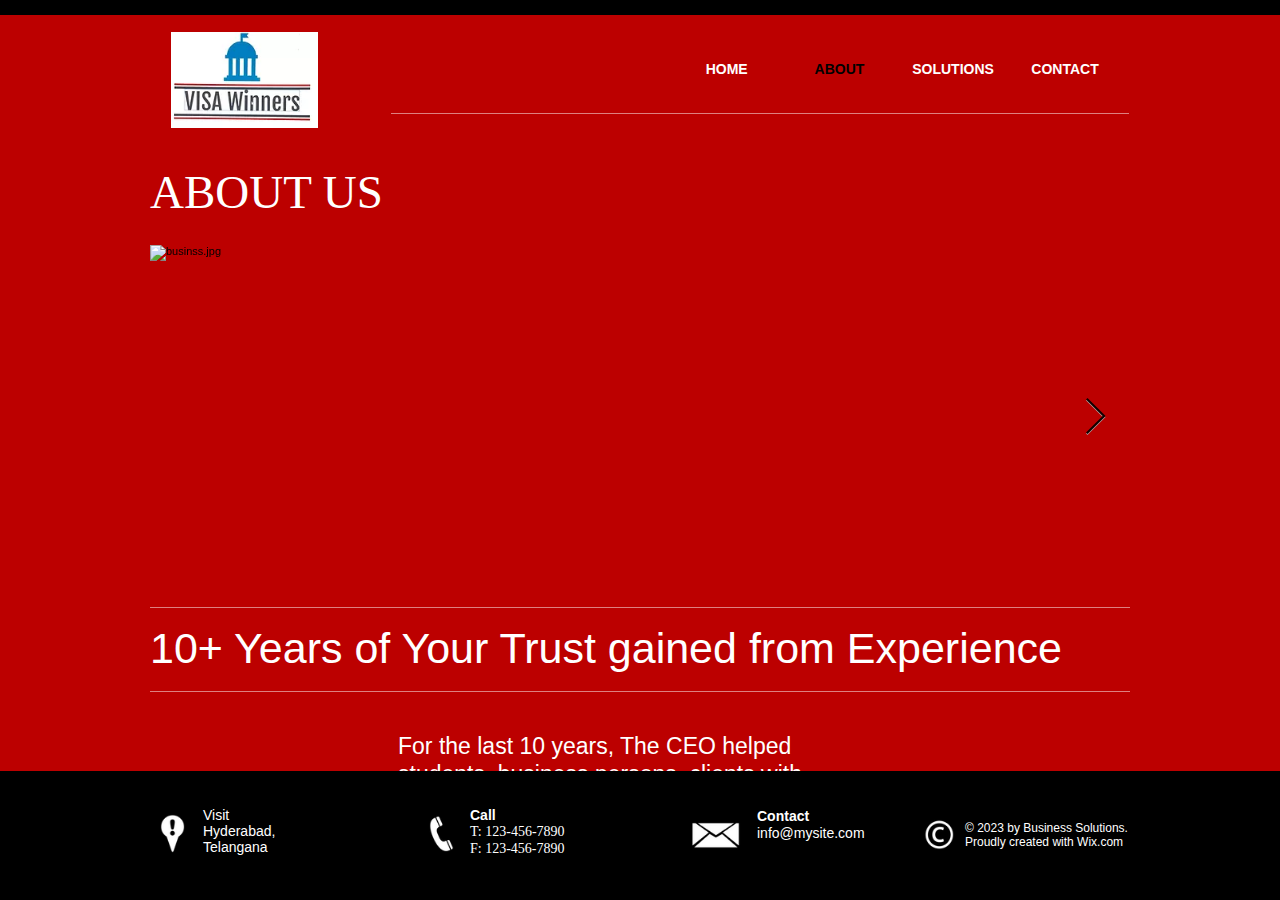
==== commit f3131bfa: "file name changes" ====
--- a/about.html
+++ b/about.html
@@ -4731,8 +4731,8 @@
                                                 class="Y5j6d _3KF65" data-original-gap-between-text-and-btn="10"
                                                 aria-hidden="false"
                                                 style="width: 110px; height: 20px; position: relative; box-sizing: border-box; overflow: visible; visibility: inherit;">
-                                                <a data-testid="linkElement" href="Wix Website Editor.html"
-                                                    class="_2DUrw" aria-haspopup="false">
+                                                <a data-testid="linkElement" href="index.html" class="_2DUrw"
+                                                    aria-haspopup="false">
                                                     <div class="_1u8sp">
                                                         <div class="" style="text-align: center;">
                                                             <p class="_1zyfI" id="DrpDwnMn00label"
--- a/about_files/viewer.css
+++ b/about_files/viewer.css
@@ -0,0 +1,593 @@
+@charset "UTF-8";
+html, body, div, span, applet, object, iframe,
+h1, h2, h3, h4, h5, h6, p, blockquote, pre,
+a, abbr, acronym, address, big, cite, code,
+del, dfn, em, font, img, ins, kbd, q, s, samp,
+small, strike, strong, sub, sup, tt, var,
+b, u, i, center,
+dl, dt, dd, ol, ul, li,
+fieldset, form, label, legend,
+table, caption, tbody, tfoot, thead, tr, th, td,
+nav, button, section, header, footer, title, wix-iframe {
+  margin: 0;
+  padding: 0;
+  border: 0;
+  outline: 0;
+  vertical-align: baseline;
+  background: transparent; }
+
+wix-iframe {
+  display: block; }
+
+body {
+  font-size: 10px;
+  font-family: Arial, Helvetica, sans-serif; }
+
+textarea, input, select {
+  font-family: Helvetica, Arial, sans-serif;
+  box-sizing: border-box; }
+
+ol, ul {
+  list-style: none; }
+
+blockquote, q {
+  quotes: none; }
+
+ins {
+  text-decoration: none; }
+
+del {
+  text-decoration: line-through; }
+
+table {
+  border-collapse: collapse;
+  border-spacing: 0; }
+
+a {
+  cursor: pointer;
+  text-decoration: none; }
+
+html, body {
+  height: 100%; }
+
+body {
+  overflow-x: auto;
+  overflow-y: scroll; }
+  body.overflowHidden {
+    overflow: hidden; }
+
+.testStyles {
+  overflow-y: hidden; }
+
+.reset-button {
+  background: none;
+  border: 0;
+  outline: 0;
+  color: inherit;
+  /* cursor: default; */
+  font: inherit;
+  line-height: normal;
+  overflow: visible;
+  padding: 0;
+  -webkit-appearance: none;
+  -webkit-user-select: none;
+  -moz-user-select: none;
+  -ms-user-select: none; }
+
+:focus {
+  outline: none; }
+
+.wixSiteProperties {
+  -webkit-font-smoothing: antialiased;
+  -moz-osx-font-smoothing: grayscale; }
+
+.SITE_ROOT {
+  min-height: 100%;
+  position: relative;
+  margin: 0 auto; }
+
+.POPUPS_ROOT {
+  left: 0;
+  top: 0;
+  width: 100vw;
+  height: 100%;
+  overflow-x: auto;
+  overflow-y: scroll;
+  position: fixed;
+  z-index: 99999; }
+  .POPUPS_ROOT.mobile {
+    z-index: 1005;
+    -webkit-overflow-scrolling: touch; }
+  .POPUPS_ROOT.responsive .POPUPS_WRAPPER {
+    position: absolute;
+    top: 0;
+    left: 0;
+    width: 100%;
+    height: 100%; }
+  .POPUPS_ROOT:not(.responsive) .POPUPS_WRAPPER {
+    position: relative;
+    overflow: auto; }
+    .POPUPS_ROOT:not(.responsive) .POPUPS_WRAPPER > div {
+      /* page */
+      margin: 0 auto; }
+
+.auto-generated-link {
+  color: inherit; }
+
+.warmup .hidden-on-warmup {
+  visibility: hidden; }
+
+body:not([data-js-loaded]) [data-hide-prejs] {
+  visibility: hidden; }
+
+html.device-phone body {
+  overflow-y: auto; }
+
+html.device-mobile-optimized.device-android {
+  margin-bottom: 1px; }
+
+html.device-mobile-optimized.blockSiteScrolling > body {
+  position: fixed;
+  width: 100%; }
+
+html.device-mobile-optimized.media-zoom-mode > body {
+  touch-action: manipulation; }
+  html.device-mobile-optimized.media-zoom-mode > body > #SITE_CONTAINER {
+    height: 100%;
+    overflow: hidden; }
+    html.device-mobile-optimized.media-zoom-mode > body > #SITE_CONTAINER > .noop {
+      height: 100%; }
+      html.device-mobile-optimized.media-zoom-mode > body > #SITE_CONTAINER > .noop > .siteAspectsContainer {
+        height: 100%;
+        z-index: 1005; }
+
+.siteAspectsContainer {
+  position: absolute;
+  top: 0;
+  margin: 0 auto;
+  left: 0;
+  right: 0; }
+
+body.prewarmup #SITE_ROOT {
+  overflow-x: hidden;
+  overflow-y: hidden; }
+
+body.device-mobile-optimized {
+  overflow-x: hidden;
+  overflow-y: scroll; }
+  body.device-mobile-optimized.qa-mode {
+    overflow-y: auto; }
+  body.device-mobile-optimized #SITE_CONTAINER {
+    width: 320px;
+    overflow-x: visible;
+    margin: 0 auto;
+    position: relative; }
+  body.device-mobile-optimized > * {
+    max-width: 100% !important; }
+  body.device-mobile-optimized .SITE_ROOT {
+    overflow-x: hidden;
+    overflow-y: hidden; }
+
+body.device-mobile-non-optimized #SITE_CONTAINER > :not(.mobile-non-optimized-overflow) .SITE_ROOT {
+  overflow-x: hidden;
+  overflow-y: auto; }
+
+body.device-mobile-non-optimized.fullScreenMode {
+  background-color: #5f6360; }
+  body.device-mobile-non-optimized.fullScreenMode .SITE_ROOT,
+  body.device-mobile-non-optimized.fullScreenMode #SITE_BACKGROUND,
+  body.device-mobile-non-optimized.fullScreenMode #MOBILE_ACTIONS_MENU {
+    visibility: hidden; }
+
+body.fullScreenMode #WIX_ADS {
+  visibility: hidden; }
+
+body.fullScreenMode {
+  overflow-x: hidden !important;
+  overflow-y: hidden !important; }
+  body.fullScreenMode.device-mobile-optimized #TINY_MENU {
+    opacity: 0;
+    pointer-events: none; }
+
+body.fullScreenMode-scrollable.device-mobile-optimized {
+  overflow-x: hidden !important;
+  overflow-y: auto !important; }
+  body.fullScreenMode-scrollable.device-mobile-optimized .SITE_ROOT,
+  body.fullScreenMode-scrollable.device-mobile-optimized #masterPage {
+    overflow-x: hidden !important;
+    overflow-y: hidden !important; }
+  body.fullScreenMode-scrollable.device-mobile-optimized #masterPage,
+  body.fullScreenMode-scrollable.device-mobile-optimized #SITE_BACKGROUND {
+    height: auto !important; }
+  body.fullScreenMode-scrollable.device-mobile-optimized #masterPage.mesh-layout {
+    height: 0 !important; }
+
+.fullScreenOverlay {
+  z-index: 1005;
+  position: fixed;
+  left: 0;
+  top: -60px;
+  right: 0;
+  bottom: 0;
+  display: -webkit-box;
+  display: -webkit-flex;
+  display: flex;
+  -webkit-box-pack: center;
+  -webkit-justify-content: center;
+          justify-content: center;
+  overflow-y: hidden; }
+  .fullScreenOverlay > .fullScreenOverlayContent {
+    margin: 0 auto;
+    position: absolute;
+    right: 0;
+    top: 60px;
+    left: 0;
+    bottom: 0;
+    overflow: hidden;
+    -webkit-transform: translateZ(0);
+            transform: translateZ(0); }
+
+.mobile-actions-menu-wrapper {
+  z-index: 1000; }
+
+body[contenteditable] {
+  overflow-x: auto;
+  overflow-y: auto; }
+
+.bold {
+  font-weight: bold; }
+
+.italic {
+  font-style: italic; }
+
+.underline {
+  text-decoration: underline; }
+
+.lineThrough {
+  text-decoration: line-through; }
+
+.singleLineText {
+  white-space: nowrap;
+  text-overflow: ellipsis; }
+
+.alignLeft {
+  text-align: left; }
+
+.alignCenter {
+  text-align: center; }
+
+.alignRight {
+  text-align: right; }
+
+.alignJustify {
+  text-align: justify; }
+
+ul.font_100, ol.font_100 {
+  color: #080808;
+  font-family: 'Arial, Helvetica, sans-serif', serif;
+  font-size: 10px;
+  font-style: normal;
+  font-variant: normal;
+  font-weight: normal;
+  margin: 0;
+  text-decoration: none;
+  line-height: normal;
+  letter-spacing: normal; }
+  ul.font_100 li, ol.font_100 li {
+    margin-bottom: 12px; }
+
+letter {
+  position: relative;
+  display: inline-block; }
+
+word {
+  display: inline-block;
+  white-space: nowrap; }
+
+word.space,
+letter.space {
+  display: inline; }
+
+ol.wix-list-text-align, ul.wix-list-text-align {
+  list-style-position: inside; }
+  ol.wix-list-text-align p, ol.wix-list-text-align h1, ol.wix-list-text-align h2, ol.wix-list-text-align h3, ol.wix-list-text-align h4, ol.wix-list-text-align h5, ol.wix-list-text-align h6, ul.wix-list-text-align p, ul.wix-list-text-align h1, ul.wix-list-text-align h2, ul.wix-list-text-align h3, ul.wix-list-text-align h4, ul.wix-list-text-align h5, ul.wix-list-text-align h6 {
+    display: inline; }
+
+#popoverLayer {
+  z-index: 100; }
+
+.wixapps-less-spacers-align.ltr {
+  text-align: left; }
+
+.wixapps-less-spacers-align.center {
+  text-align: center; }
+
+.wixapps-less-spacers-align.rtl {
+  text-align: right; }
+
+.wixapps-less-spacers-align > div,
+.wixapps-less-spacers-align > a {
+  display: inline-block !important; }
+
+.flex_display {
+  display: -webkit-box;
+  display: -webkit-flex;
+  display: flex; }
+
+.flex_vbox {
+  box-sizing: border-box;
+  padding-top: 0.01em;
+  padding-bottom: 0.01em; }
+
+a.wixAppsLink img {
+  cursor: pointer; }
+
+.singleLine {
+  white-space: nowrap;
+  display: block;
+  overflow: hidden;
+  text-overflow: ellipsis;
+  word-wrap: normal; }
+
+[data-z-counter] {
+  z-index: 0; }
+
+[data-z-counter="0"] {
+  z-index: auto; }
+
+.circle-preloader {
+  -webkit-animation: semi-rotate 1s 1ms linear infinite;
+          animation: semi-rotate 1s 1ms linear infinite;
+  height: 30px;
+  left: 50%;
+  margin-left: -15px;
+  margin-top: -15px;
+  overflow: hidden;
+  position: absolute;
+  top: 50%;
+  -webkit-transform-origin: 100% 50%;
+          transform-origin: 100% 50%;
+  width: 15px; }
+  .circle-preloader::before {
+    content: '';
+    top: 0;
+    left: 0;
+    right: -100%;
+    bottom: 0;
+    border: 3px solid currentColor;
+    border-color: currentColor transparent transparent currentColor;
+    border-radius: 50%;
+    position: absolute;
+    -webkit-transform: rotate(-45deg);
+            transform: rotate(-45deg);
+    -webkit-animation: inner-rotate 0.5s 1ms linear infinite alternate;
+            animation: inner-rotate 0.5s 1ms linear infinite alternate;
+    color: #7fccf7; }
+  .circle-preloader::after {
+    content: '';
+    top: 0;
+    left: 0;
+    right: -100%;
+    bottom: 0;
+    border: 3px solid currentColor;
+    border-color: currentColor transparent transparent currentColor;
+    border-radius: 50%;
+    position: absolute;
+    -webkit-transform: rotate(-45deg);
+            transform: rotate(-45deg);
+    -webkit-animation: inner-rotate 0.5s 1ms linear infinite alternate;
+            animation: inner-rotate 0.5s 1ms linear infinite alternate;
+    color: #3899ec;
+    opacity: 0; }
+  .circle-preloader.white::before {
+    color: #f0f0f0; }
+  .circle-preloader.white::after {
+    color: #dcdcdc; }
+
+@-webkit-keyframes inner-rotate {
+  to {
+    opacity: 1;
+    -webkit-transform: rotate(115deg);
+            transform: rotate(115deg); } }
+
+@keyframes inner-rotate {
+  to {
+    opacity: 1;
+    -webkit-transform: rotate(115deg);
+            transform: rotate(115deg); } }
+
+@-webkit-keyframes semi-rotate {
+  from {
+    -webkit-animation-timing-function: ease-out;
+            animation-timing-function: ease-out;
+    -webkit-transform: rotate(180deg);
+            transform: rotate(180deg); }
+  45% {
+    -webkit-transform: rotate(198deg);
+            transform: rotate(198deg); }
+  55% {
+    -webkit-transform: rotate(234deg);
+            transform: rotate(234deg); }
+  to {
+    -webkit-transform: rotate(540deg);
+            transform: rotate(540deg); } }
+
+@keyframes semi-rotate {
+  from {
+    -webkit-animation-timing-function: ease-out;
+            animation-timing-function: ease-out;
+    -webkit-transform: rotate(180deg);
+            transform: rotate(180deg); }
+  45% {
+    -webkit-transform: rotate(198deg);
+            transform: rotate(198deg); }
+  55% {
+    -webkit-transform: rotate(234deg);
+            transform: rotate(234deg); }
+  to {
+    -webkit-transform: rotate(540deg);
+            transform: rotate(540deg); } }
+
+.hidden-comp-ghost-mode {
+  opacity: 0.5; }
+
+.collapsed-comp-mode::after {
+  position: absolute;
+  top: 0;
+  bottom: 0;
+  left: 0;
+  right: 0;
+  content: '';
+  background: -webkit-repeating-linear-gradient(135deg, transparent, transparent 40%, #2b5672c7 40%, #2b5672c7 45%, #cbcddee8 45%, #cbcddee8 50%, transparent 50%);
+  background: repeating-linear-gradient(-45deg, transparent, transparent 40%, #2b5672c7 40%, #2b5672c7 45%, #cbcddee8 45%, #cbcddee8 50%, transparent 50%);
+  background-size: 10px 10px;
+  background-repeat: repeat;
+  pointer-events: none; }
+
+.g-transparent-a:link, .g-transparent-a:visited {
+  border-color: transparent; }
+
+.transitioning-comp * {
+  transition: inherit !important;
+  -webkit-transition: inherit !important; }
+
+.selectionSharerContainer {
+  position: absolute;
+  background-color: #ffffff;
+  box-shadow: 0px 4px 10px 0px rgba(57, 86, 113, 0.24);
+  width: 142px;
+  height: 45px;
+  border-radius: 100px;
+  text-align: center; }
+  .selectionSharerContainer:after {
+    content: "";
+    position: absolute;
+    bottom: -10px;
+    left: 42%;
+    /*controls horizontal position */
+    border-width: 10px 10px 0;
+    /* vary these values to change the angle of the vertex */
+    border-style: solid;
+    border-color: #ffffff transparent;
+    /* reduce the damage in FF3.0 */
+    display: block;
+    width: 0; }
+  .selectionSharerContainer .selectionSharerOption {
+    display: inline-block;
+    cursor: pointer;
+    vertical-align: top;
+    padding: 13px 11px 11px 13px;
+    margin: 1px;
+    z-index: -1; }
+  .selectionSharerContainer .selectionSharerVerticalSeparator {
+    margin-top: 9px;
+    margin-bottom: 18px;
+    background-color: #eaf7ff;
+    height: 26px;
+    width: 1px;
+    display: inline-block; }
+
+@font-face {
+  font-family: "wixFreemiumFontW01-65Medi";
+  font-weight: bold;
+  src: url("//static.parastorage.com/services/third-party/fonts/Helvetica/Fonts/07fe0fec-b63f-4963-8ee1-535528b67fdb.eot?#iefix");
+  src: url("//static.parastorage.com/services/third-party/fonts/Helvetica/Fonts/07fe0fec-b63f-4963-8ee1-535528b67fdb.eot?#iefix") format("eot"), url("//static.parastorage.com/services/third-party/fonts/Helvetica/Fonts/60be5c39-863e-40cb-9434-6ebafb62ab2b.woff") format("woff"), url("//static.parastorage.com/services/third-party/fonts/Helvetica/Fonts/4c6503c9-859b-4d3b-a1d5-2d42e1222415.ttf") format("truetype"), url("//static.parastorage.com/services/third-party/fonts/Helvetica/Fonts/36c182c6-ef98-4021-9b0d-d63122c2bbf5.svg#36c182c6-ef98-4021-9b0d-d63122c2bbf5") format("svg"); }
+
+.visual-focus-on .focus-ring:not(.has-custom-focus):focus, .visual-focus-on .focus-ring:not(.has-custom-focus):focus ~ .wixSdkShowFocusOnSibling {
+  box-shadow: 0 0 0 1px #ffffff, 0 0 0 3px #116dff;
+  z-index: 999; }
+
+.skip-to-content-button {
+  position: absolute;
+  top: 60px;
+  left: 50%;
+  margin-left: -94px;
+  z-index: 9999;
+  background: #FFFFFF;
+  color: #116DFF;
+  font-family: wixFreemiumFontW01-65Medi, wixFreemiumFontW02-65Medi, wixFreemiumFontW10-65Medi, Helvetica Neue, Helvetica, Arial, メイリオ, meiryo, ヒラギノ角ゴ pro w3, hiragino kaku gothic pro, sans-serif;
+  font-size: 14px;
+  border-radius: 24px;
+  padding: 0 24px 0 24px;
+  width: 0px;
+  height: 0px;
+  opacity: 0;
+  cursor: pointer; }
+  .skip-to-content-button:focus {
+    border: 2px solid;
+    opacity: 1;
+    width: auto;
+    height: 40px; }
+
+body.prewarmup .hidden-during-prewarmup {
+  visibility: hidden; }
+
+#masterPage.mesh-layout[data-mesh-layout="grid"] {
+  display: -ms-grid;
+  display: grid;
+  -ms-grid-rows: max-content max-content min-content max-content;
+  grid-template-rows: -webkit-max-content -webkit-max-content -webkit-min-content -webkit-max-content;
+  grid-template-rows: max-content max-content min-content max-content;
+  -ms-grid-columns: 100%;
+  grid-template-columns: 100%;
+  -webkit-box-align: start;
+  -webkit-align-items: start;
+          align-items: start;
+  -webkit-box-pack: stretch;
+  -webkit-justify-content: stretch;
+          justify-content: stretch; }
+  #masterPage.mesh-layout[data-mesh-layout="grid"] #SITE_HEADER, #masterPage.mesh-layout[data-mesh-layout="grid"] #SITE_HEADER-placeholder, #masterPage.mesh-layout[data-mesh-layout="grid"] #SOSP_CONTAINER_CUSTOM_ID[data-state~="mobileView"], #masterPage.mesh-layout[data-mesh-layout="grid"] #PAGES_CONTAINER,
+  #masterPage.mesh-layout[data-mesh-layout="grid"] #soapBeforePagesContainer, #masterPage.mesh-layout[data-mesh-layout="grid"] #soapAfterPagesContainer, #masterPage.mesh-layout[data-mesh-layout="grid"] #SITE_FOOTER, #masterPage.mesh-layout[data-mesh-layout="grid"] #SITE_FOOTER-placeholder {
+    -ms-grid-column: 1;
+    -ms-grid-row-align: start;
+    -ms-grid-column-align: start; }
+  #masterPage.mesh-layout[data-mesh-layout="grid"] #SITE_HEADER, #masterPage.mesh-layout[data-mesh-layout="grid"] #SITE_HEADER-placeholder {
+    -ms-grid-row: 1;
+    grid-area: 1/1/2/2; }
+  #masterPage.mesh-layout[data-mesh-layout="grid"] #SOSP_CONTAINER_CUSTOM_ID[data-state~="mobileView"] {
+    -ms-grid-row: 2;
+    grid-area: 2/1/3/2; }
+  #masterPage.mesh-layout[data-mesh-layout="grid"] #PAGES_CONTAINER, #masterPage.mesh-layout[data-mesh-layout="grid"] #soapBeforePagesContainer, #masterPage.mesh-layout[data-mesh-layout="grid"] #soapAfterPagesContainer {
+    -ms-grid-row: 3;
+    grid-area: 3/1/4/2; }
+  #masterPage.mesh-layout[data-mesh-layout="grid"] #soapBeforePagesContainer, #masterPage.mesh-layout[data-mesh-layout="grid"] #soapAfterPagesContainer {
+    width: 100%; }
+  #masterPage.mesh-layout[data-mesh-layout="grid"] #PAGES_CONTAINER {
+    -webkit-align-self: stretch;
+            align-self: stretch; }
+  #masterPage.mesh-layout[data-mesh-layout="grid"] main#PAGES_CONTAINER {
+    display: block; }
+  #masterPage.mesh-layout[data-mesh-layout="grid"] #SITE_FOOTER, #masterPage.mesh-layout[data-mesh-layout="grid"] #SITE_FOOTER-placeholder {
+    -ms-grid-row: 4;
+    grid-area: 4/1/5/2; }
+  #masterPage.mesh-layout[data-mesh-layout="grid"] #PAGES_CONTAINERcenteredContent, #masterPage.mesh-layout[data-mesh-layout="grid"] #PAGES_CONTAINERinlineContent, #masterPage.mesh-layout[data-mesh-layout="grid"] #SITE_PAGES {
+    height: 100%; }
+
+#masterPage.mesh-layout.desktop > * {
+  width: 100%; }
+
+#masterPage.mesh-layout #SITE_HEADER, #masterPage.mesh-layout #SITE_FOOTER, #masterPage.mesh-layout #PAGES_CONTAINER, #masterPage.mesh-layout #SOSP_CONTAINER_CUSTOM_ID[data-state~="mobileView"], #masterPage.mesh-layout #masterPageinlineContent {
+  position: relative; }
+
+#masterPage.mesh-layout #SITE_HEADER-placeholder, #masterPage.mesh-layout #SITE_FOOTER-placeholder {
+  display: none; }
+
+#masterPage.mesh-layout #SITE_HEADER[data-state~="fixedPosition"] ~ #SITE_HEADER-placeholder {
+  display: block; }
+
+#masterPage.mesh-layout #SITE_FOOTER[data-state~="fixedPosition"] ~ #SITE_FOOTER-placeholder {
+  display: block; }
+
+#masterPage.mesh-layout #SITE_PAGES {
+  height: auto;
+  position: relative; }
+
+#SITE_ROOT img:not([src]) {
+  visibility: hidden; }
+
+#SITE_ROOT svg img:not([src]) {
+  visibility: visible; }
+
+wix-image {
+  display: block; }
+/*# sourceMappingURL=viewer.css.map */--- a/about_files/main-ds.19decce1.min.css
+++ b/about_files/main-ds.19decce1.min.css
@@ -0,0 +1 @@
+a,abbr,acronym,address,applet,b,big,blockquote,body,button,caption,center,cite,code,dd,del,dfn,div,dl,dt,em,fieldset,font,footer,form,h1,h2,h3,h4,h5,h6,header,html,i,iframe,img,ins,kbd,label,legend,li,nav,object,ol,p,pre,q,s,samp,section,small,span,strike,strong,sub,sup,table,tbody,td,tfoot,th,thead,title,tr,tt,u,ul,var{margin:0;padding:0;border:0;outline:0;vertical-align:baseline;background:transparent}body{font-size:10px;font-family:Arial,Helvetica,sans-serif}input,select,textarea{font-family:Helvetica,Arial,sans-serif;box-sizing:border-box}ol,ul{list-style:none}blockquote,q{quotes:none}ins{text-decoration:none}del{text-decoration:line-through}table{border-collapse:collapse;border-spacing:0}a{cursor:pointer;text-decoration:none}body,html{height:100%}body{overflow-x:auto;overflow-y:scroll}.testStyles{overflow-y:hidden}.reset-button{background:none;border:0;outline:0;color:inherit;font:inherit;line-height:normal;overflow:visible;padding:0;-webkit-appearance:none;-webkit-user-select:none;-moz-user-select:none;-ms-user-select:none}:focus{outline:none}body.device-mobile-optimized{overflow-x:hidden;overflow-y:scroll}body.device-mobile-optimized:not(.responsive) #SITE_CONTAINER{width:320px;overflow-x:visible;position:relative}body.device-mobile-optimized:not(.responsive):not(.blockSiteScrolling) #SITE_CONTAINER{margin:0 auto}body.device-mobile-optimized>*{max-width:100%!important}body.device-mobile-optimized:not(.dont-overflow-hidden-site-root) #site-root{overflow-x:hidden;overflow-y:hidden}body.device-mobile-non-optimized #SITE_CONTAINER #site-root{overflow-x:hidden;overflow-y:auto}body.device-mobile-non-optimized.fullScreenMode{background-color:#5f6360}body.device-mobile-non-optimized.fullScreenMode #MOBILE_ACTIONS_MENU,body.device-mobile-non-optimized.fullScreenMode #site-root,body.device-mobile-non-optimized.fullScreenMode #SITE_BACKGROUND,body.fullScreenMode #WIX_ADS{visibility:hidden}body.fullScreenMode{overflow-x:hidden!important;overflow-y:hidden!important}body.fullScreenMode.device-mobile-optimized #TINY_MENU{opacity:0;pointer-events:none}body.fullScreenMode-scrollable.device-mobile-optimized{overflow-x:hidden!important;overflow-y:auto!important}body.fullScreenMode-scrollable.device-mobile-optimized #masterPage,body.fullScreenMode-scrollable.device-mobile-optimized #site-root{overflow-x:hidden!important;overflow-y:hidden!important}body.fullScreenMode-scrollable.device-mobile-optimized #masterPage,body.fullScreenMode-scrollable.device-mobile-optimized #SITE_BACKGROUND{height:auto!important}body.fullScreenMode-scrollable.device-mobile-optimized #masterPage.mesh-layout{height:0!important}body.blockSiteScrolling{position:fixed;width:100%;overflow:hidden}body.blockSiteScrolling #SITE_CONTAINER{margin-top:calc(var(--blocked-site-scroll-margin-top) * -1)}body.blockSiteScrolling:not(.responsive) #WIX_ADS{margin-top:var(--blocked-site-scroll-margin-top)}.fullScreenOverlay{z-index:1005;position:fixed;left:0;top:-60px;right:0;bottom:0;display:flex;justify-content:center;overflow-y:hidden}.fullScreenOverlay>.fullScreenOverlayContent{margin:0 auto;position:absolute;right:0;top:60px;left:0;bottom:0;overflow:hidden;transform:translateZ(0)}[data-mesh-id$=centeredContent],[data-mesh-id$=form],[data-mesh-id$=inlineContent]{position:relative;pointer-events:none}[data-mesh-id$=-gridWrapper],[data-mesh-id$=-rotated-wrapper]{pointer-events:none}[data-mesh-id$=-gridContainer]>*,[data-mesh-id$=-rotated-wrapper]>*,[data-mesh-id$=inlineContent]>:not([data-mesh-id$=-gridContainer]){pointer-events:auto}.device-mobile-optimized #masterPage.mesh-layout #SOSP_CONTAINER_CUSTOM_ID{-ms-grid-row:2;grid-area:2/1/3/2;position:relative}#masterPage.mesh-layout{display:-ms-grid;display:grid;-ms-grid-rows:max-content max-content min-content max-content;grid-template-rows:-webkit-max-content -webkit-max-content -webkit-min-content -webkit-max-content;grid-template-rows:max-content max-content min-content max-content;-ms-grid-columns:100%;grid-template-columns:100%;align-items:start;justify-content:stretch}#masterPage.mesh-layout #PAGES_CONTAINER,#masterPage.mesh-layout #SITE_FOOTER-placeholder,#masterPage.mesh-layout #SITE_FOOTER_WRAPPER,#masterPage.mesh-layout #SITE_HEADER-placeholder,#masterPage.mesh-layout #SITE_HEADER_WRAPPER,#masterPage.mesh-layout #soapAfterPagesContainer,#masterPage.mesh-layout #soapBeforePagesContainer,#masterPage.mesh-layout #SOSP_CONTAINER_CUSTOM_ID[data-state~=mobileView]{-ms-grid-column:1;-ms-grid-row-align:start;-ms-grid-column-align:start}#masterPage.mesh-layout #SITE_HEADER-placeholder,#masterPage.mesh-layout #SITE_HEADER_WRAPPER{-ms-grid-row:1;grid-area:1/1/2/2}#masterPage.mesh-layout #PAGES_CONTAINER,#masterPage.mesh-layout #soapAfterPagesContainer,#masterPage.mesh-layout #soapBeforePagesContainer{-ms-grid-row:3;grid-area:3/1/4/2}#masterPage.mesh-layout #soapAfterPagesContainer,#masterPage.mesh-layout #soapBeforePagesContainer{width:100%}#masterPage.mesh-layout #PAGES_CONTAINER{align-self:stretch}#masterPage.mesh-layout main#PAGES_CONTAINER{display:block}#masterPage.mesh-layout #SITE_FOOTER-placeholder,#masterPage.mesh-layout #SITE_FOOTER_WRAPPER{-ms-grid-row:4;grid-area:4/1/5/2}#masterPage.mesh-layout #SITE_PAGES,#masterPage.mesh-layout [data-mesh-id=PAGES_CONTAINERcenteredContent],#masterPage.mesh-layout [data-mesh-id=PAGES_CONTAINERinlineContent]{height:100%}#masterPage.mesh-layout.desktop>*{width:100%}#masterPage.mesh-layout #masterPageinlineContent,#masterPage.mesh-layout #PAGES_CONTAINER,#masterPage.mesh-layout #SITE_FOOTER,#masterPage.mesh-layout #SITE_FOOTER_WRAPPER,#masterPage.mesh-layout #SITE_HEADER,#masterPage.mesh-layout #SITE_HEADER_WRAPPER,#masterPage.mesh-layout #SITE_PAGES,#site-root{position:relative}#site-root{top:var(--wix-ads-top-height);min-height:100%;margin:0 auto}#site-root img:not([src]){visibility:hidden}#site-root svg img:not([src]){visibility:visible}body:not(.responsive) #site-root{width:100%;min-width:var(--site-width)}#SITE_CONTAINER{position:relative}.auto-generated-link{color:inherit}body:not([data-js-loaded]) [data-hide-prejs]{visibility:hidden}#SCROLL_TO_BOTTOM,#SCROLL_TO_TOP{height:0}.has-click-trigger{cursor:pointer}[data-z-counter]{z-index:0}[data-z-counter="0"]{z-index:auto}.wixSiteProperties{-webkit-font-smoothing:antialiased;-moz-osx-font-smoothing:grayscale}body.disable-site-overflow,body.disable-site-overflow #POPUPS_ROOT{overflow:hidden}--- a/about_files/dynamic-imports.7bbf2398.chunk.min.css
+++ b/about_files/dynamic-imports.7bbf2398.chunk.min.css
@@ -0,0 +1 @@
+.oZgn7{height:auto!important}._1maUF{display:inline-block;color:#09f;text-decoration:underline;cursor:pointer}.E0BRy{font-size:14px;margin-top:5px;font-family:Helvetica Neue,HelveticaNeueW01-55Roma,HelveticaNeueW02-55Roma,HelveticaNeueW10-55Roma,Helvetica,Arial,sans-serif;line-height:1.43;vertical-align:middle;display:table-cell}.E0BRy>div{padding-left:17px}._1SPo3{word-wrap:break-word;max-width:206px;color:#174165}._2AdWM{font-weight:500;display:inherit}._3boKC{font-weight:300;display:inherit}._24rty{display:none}._2eWBf{z-index:70;display:table}.fB50S{min-width:60px;max-width:96px;min-height:60px;max-height:96px;display:flex;flex-direction:column}._251nU{display:block;margin:6px auto;box-shadow:0 2px 8px 0 rgba(0,0,0,.16),0 -1px 1px 0 rgba(0,0,0,.1),0 1px 1px 0 rgba(0,0,0,.4);border-radius:13px;width:48px;height:48px}._1RIaa{display:inline-block;width:100%;padding:0 1px;box-sizing:border-box;text-overflow:ellipsis;text-align:center;overflow:hidden;line-height:18px;max-height:calc(2 * 18px);text-shadow:0 2px 6px rgba(0,0,0,.7),0 -1px 1px rgba(0,0,0,.5),0 1px 1px rgba(0,0,0,.88);color:#fff;font-family:Arial,Helvetica,sans-serif;font-size:13px}._2KfOE .wixapps-less-spacers-align.ltr{text-align:left}._2KfOE .wixapps-less-spacers-align.center{text-align:center}._2KfOE .wixapps-less-spacers-align.rtl{text-align:right}._2KfOE .wixapps-less-spacers-align>a,._2KfOE .wixapps-less-spacers-align>div{display:inline-block!important}._2KfOE .flex_display{display:flex}._2KfOE .flex_vbox{box-sizing:border-box;padding-top:.01em;padding-bottom:.01em}._2KfOE a.wixAppsLink img{cursor:pointer}._2KfOE .singleLine{white-space:nowrap;display:block;overflow:hidden;text-overflow:ellipsis;word-wrap:normal}._2KfOE .italic{font-style:italic}._2KfOE .underline{text-decoration:underline}._2KfOE [id$=_q-toggle][data-open=false] [id$=_question-container] img{transform:rotate(270deg)}._2KfOE [id$=_q-toggle][data-open=false] [id$=_question-container] span{background-position:0 -10px!important}._2KfOE [id$=_c-toggle][data-open=false] [id$=_wrapper]>:not(:first-child),._2KfOE [id$=_q-toggle][data-open=false] [id$=_answer-container]{display:none}._2KfOE [id$=_c-toggle][data-open=false] [id$=_category-title]{margin-bottom:0!important}._2KfOE [id$=_c-toggle][data-open=false] [id$=_category-title] img{transform:rotate(270deg)}._2KfOE [id$=_c-toggle][data-open=false] [id$=_category-title] span{background-position:0 -10px!important}._2U5KK .wixapps-less-spacers-align.ltr{text-align:left}._2U5KK .wixapps-less-spacers-align.center{text-align:center}._2U5KK .wixapps-less-spacers-align.rtl{text-align:right}._2U5KK .wixapps-less-spacers-align>a,._2U5KK .wixapps-less-spacers-align>div{display:inline-block!important}._2U5KK .flex_display{display:flex}._2U5KK .flex_vbox{box-sizing:border-box;padding-top:.01em;padding-bottom:.01em}._2U5KK a.wixAppsLink img{cursor:pointer}._2U5KK .singleLine{white-space:nowrap;display:block;overflow:hidden;text-overflow:ellipsis;word-wrap:normal}._2U5KK .italic{font-style:italic}._2U5KK .underline{text-decoration:underline}._2-zwb{overflow:var(--overflow)}._1J2yd{position:relative;display:flex;flex-wrap:wrap;direction:var(--direction);justify-content:var(--justify-content);margin:var(--margin)}._3JhwH{margin:var(--item-margin);direction:ltr}._2PuN6{display:flex;flex-direction:column}._2TNAD{display:flex;position:relative;flex-wrap:wrap;pointer-events:auto;direction:var(--direction);justify-content:var(--justify-content);margin:var(--margin)}._2TNAD>*{direction:ltr;margin:var(--item-margin)}.vNLlX{overflow:hidden;padding:50px var(--docked-margin);margin:-50px calc(-1 * var(--docked-margin));pointer-events:none}._3ddK7{max-height:0;max-width:0}._3ddK7,.tNkr1{overflow:hidden;visibility:hidden;position:absolute}.tNkr1{font-size:1200px;left:-2000}.tNkr1 ._1Czrv{position:relative;white-space:nowrap;font-family:serif}.tNkr1 ._1Czrv ._1c1F6{position:absolute;width:100%;height:100%;overflow:hidden}.tNkr1 ._1Czrv ._3vlx-:after{content:"@#$%%^&*~IAO"}._2ynWu,._25Jgh{overflow:hidden}._2ynWu{position:relative;width:100%;height:100%}._2ynWu:-webkit-full-screen{min-height:auto!important}._2ynWu:-ms-fullscreen{min-height:auto!important}._2ynWu:fullscreen{min-height:auto!important}._3E4F4{visibility:hidden}._3pJME{z-index:var(--above-all-z-index)}._3pJME,._3pJME ._2bIg2{position:fixed;width:100%;height:100%}._3pJME ._2bIg2{background-color:rgba(85,85,85,.75);top:0;right:0;bottom:0;left:0;overflow:hidden;z-index:999}._3pJME ._3acrI{position:fixed;top:50%;left:50%;z-index:1000}._3pJME ._1dBNb{overflow:hidden;background:#fff;width:100%;height:100%;position:relative;z-index:1001;border:1px solid #e8e2e2}._3pJME ._2un5Q{position:absolute;width:100%;height:100%;border-radius:var(--rd,1px)}._3pJME .KKIs5{position:absolute;z-index:1002;margin-top:4px;right:9px;font-family:courier;font-size:24px;font-weight:700;cursor:pointer;color:#a1a1a1}._3pJME .KKIs5:hover{color:#373737}.Hn-hS{top:0}body.device-mobile-optimized ._2bIg2{display:none}body.device-mobile-optimized ._1dBNb{-webkit-overflow-scrolling:touch;overflow-y:scroll}body.device-mobile-optimized ._3acrI{position:fixed;top:0;left:0;width:100%;height:100%;margin:0}body.device-mobile-responsive ._2bIg2{display:none}body.device-mobile-responsive ._1dBNb{-webkit-overflow-scrolling:touch;overflow-y:scroll}body.device-mobile-responsive ._3acrI{position:fixed;top:0;left:0;width:100%;height:100%;margin:0}.Vd7yl ._1dBNb{background:transparent;border:none}.Vd7yl .KKIs5{opacity:0;pointer-events:none}._3TObI{background:#fff;overflow:hidden;z-index:var(--above-all-z-index);box-shadow:var(--shd,4px 4px 15px rgba(0,0,0,.4));border-radius:var(--rd,3px)}._2zCPG{z-index:1001;top:10px;right:10px;cursor:pointer;background:transparent url([data-uri]) no-repeat 100% 0;height:24px;width:24px}._2zCPG,.e2Zex{position:absolute}.e2Zex{width:100%;height:100%;z-index:1000}.jgjyP._3TObI{background:none;box-shadow:none;border-radius:0}.jgjyP ._2zCPG{display:none}._1lybs,._1VkJV{position:absolute;top:0;left:0;color:#373737;width:100%;height:100%}._1VkJV{text-align:center;font-size:13px}._2SHQS,.I9O4D{-webkit-animation:_2lEhH 1s linear 1ms infinite;animation:_2lEhH 1s linear 1ms infinite;height:30px;left:50%;margin-left:-15px;margin-top:-15px;overflow:hidden;position:absolute;top:50%;transform-origin:100% 50%;width:15px}.I9O4D{margin-top:-45px}._2SHQS:before,.I9O4D:before{color:#7fccf7}._2SHQS:after,._2SHQS:before,.I9O4D:after,.I9O4D:before{content:"";top:0;left:0;right:-100%;bottom:0;border:3px solid currentColor;border-color:currentColor transparent transparent currentColor;border-radius:50%;position:absolute;transform:rotate(-45deg);-webkit-animation:_2n7Fv .5s linear 1ms infinite alternate;animation:_2n7Fv .5s linear 1ms infinite alternate}._2SHQS:after,.I9O4D:after{color:#3899ec;opacity:0}._2SHQS._26tJs:before,._26tJs.I9O4D:before{color:#f0f0f0}._2SHQS._26tJs:after,._26tJs.I9O4D:after{color:#dcdcdc}@-webkit-keyframes _2n7Fv{to{opacity:1;transform:rotate(115deg)}}@keyframes _2n7Fv{to{opacity:1;transform:rotate(115deg)}}@-webkit-keyframes _2lEhH{0%{-webkit-animation-timing-function:ease-out;animation-timing-function:ease-out;transform:rotate(180deg)}45%{transform:rotate(198deg)}55%{transform:rotate(234deg)}to{transform:rotate(540deg)}}@keyframes _2lEhH{0%{-webkit-animation-timing-function:ease-out;animation-timing-function:ease-out;transform:rotate(180deg)}45%{transform:rotate(198deg)}55%{transform:rotate(234deg)}to{transform:rotate(540deg)}}._2fhoi{display:inline-block;color:#09f;text-decoration:underline;cursor:pointer}._2-heQ{font-size:14px;margin-top:5px;font-family:Helvetica Neue,HelveticaNeueW01-55Roma,HelveticaNeueW02-55Roma,HelveticaNeueW10-55Roma,Helvetica,Arial,sans-serif;line-height:1.43;vertical-align:middle;display:table-cell}._2-heQ>div{padding-left:17px}._1rP4f{word-wrap:break-word;max-width:206px;color:#174165}._2-Frs{font-weight:500}._2-Frs,.Vlit2{display:inherit}.Vlit2{font-weight:300}._3FVg6{display:inline-block;color:#09f;text-decoration:underline;cursor:pointer}._37jq5{display:flex;flex-direction:column;align-items:center}.qBP_I{font-size:14px;margin-top:5px;font-family:Helvetica Neue,HelveticaNeueW01-55Roma,HelveticaNeueW02-55Roma,HelveticaNeueW10-55Roma,Helvetica,Arial,sans-serif;line-height:1.43;vertical-align:middle;display:table-cell;padding-left:24px;padding-right:24px}.qBP_I>div{padding-left:17px}.jDLoI{word-wrap:break-word;max-width:206px;color:#174165}._2j2cL{font-weight:500;display:inherit}._1O_U2{font-weight:300;display:inherit}._1O_U2 :after{content:" "}._3sC_J{margin-left:0!important}.b4uo4 ._37jq5{flex-direction:row}.b4uo4 .jDLoI{vertical-align:baseline;box-sizing:border-box;text-align:left;color:#7a92a5;font-size:13px}.b4uo4 ._2j2cL,.b4uo4 .jDLoI{display:block;float:left;font-weight:300}.b4uo4 ._2j2cL{color:#2b5672;font-size:14px;line-height:14px}.b4uo4 ._2WtrR{width:45px;box-sizing:border-box;display:block;margin-bottom:14px;margin-top:14px}._2ttvC ._2WtrR,._2ttvC ._3EQ91{text-align:center;display:block}--- a/about_files/rb_wixui.thunderboltPreview.03a8c935.min.css
+++ b/about_files/rb_wixui.thunderboltPreview.03a8c935.min.css
@@ -0,0 +1,3 @@
+.BoltComponent262614183__root{border:5px solid #1c60f2;padding:20px;color:#00f}.Breadcrumbs1375615820__root{-archetype:paintBox;overflow:hidden}.Breadcrumbs1375615820__list{display:flex!important;align-items:center;justify-content:var(--alignment);flex-direction:var(--flexDirection);flex-wrap:wrap;margin:0 calc(-1 * var(--rightMargin)) calc(-1 * var(--verticalMargin)) calc(-1 * var(--leftMargin))}.Breadcrumbs1375615820__breadcrumb-icon{height:100%}.Breadcrumbs1375615820__breadcrumb:last-child .Breadcrumbs1375615820__separator,.Breadcrumbs1375615820__breadcrumb[stylable-force-state-last-child] .Breadcrumbs1375615820__separator{visibility:hidden}.Breadcrumbs1375615820__list:not(.Breadcrumbs1375615820__only-previous) .Breadcrumbs1375615820__breadcrumb:last-child .Breadcrumbs1375615820__separator,.Breadcrumbs1375615820__list:not(.Breadcrumbs1375615820__only-previous) .Breadcrumbs1375615820__breadcrumb[stylable-force-state-last-child] .Breadcrumbs1375615820__separator{width:0}.Breadcrumbs1375615820__breadcrumb:last-child .Breadcrumbs1375615820__breadcrumb-content,.Breadcrumbs1375615820__breadcrumb[stylable-force-state-last-child] .Breadcrumbs1375615820__breadcrumb-content{margin:var(--lastItemMargin)}.Breadcrumbs1375615820__list .Breadcrumbs1375615820__breadcrumb:not(.Breadcrumbs1375615820__breadcrumb-icon){min-width:calc(3em + var(--horizontalMargin) * 2)}body.device-mobile-optimized .Breadcrumbs1375615820__list.Breadcrumbs1375615820__only-previous .Breadcrumbs1375615820__separator{margin:0 var(--horizontalMargin)}body.device-mobile-optimized .Breadcrumbs1375615820__list.Breadcrumbs1375615820__only-previous .Breadcrumbs1375615820__breadcrumb-content{margin:0}body.device-mobile-optimized .Breadcrumbs1375615820__list.Breadcrumbs1375615820__only-previous .Breadcrumbs1375615820__breadcrumb{flex-direction:row-reverse}body.device-mobile-optimized .Breadcrumbs1375615820__list.Breadcrumbs1375615820__only-previous .Breadcrumbs1375615820__breadcrumb:last-child .Breadcrumbs1375615820__separator,body.device-mobile-optimized .Breadcrumbs1375615820__list.Breadcrumbs1375615820__only-previous .Breadcrumbs1375615820__breadcrumb[stylable-force-state-last-child] .Breadcrumbs1375615820__separator{display:initial!important;visibility:visible}.Breadcrumbs1375615820__breadcrumb{letter-spacing:0;padding:inherit;display:flex;justify-content:center;align-items:center;margin-bottom:var(--verticalMargin);flex-direction:var(--flexDirection);cursor:default}.Breadcrumbs1375615820__breadcrumb-content{cursor:default}.Breadcrumbs1375615820__breadcrumb-content:hover.Breadcrumbs1375615820__anchor,.Breadcrumbs1375615820__breadcrumb-content[stylable-force-state-hover].Breadcrumbs1375615820__anchor{cursor:pointer}.Breadcrumbs1375615820__breadcrumb-content{-archetype:textBox;font-size:14px;color:inherit;white-space:nowrap;text-overflow:ellipsis;overflow:hidden;margin:0 var(--horizontalMargin);display:flex;height:1em}.Breadcrumbs1375615820__breadcrumb-content.Breadcrumbs1375615820--isCurrent,.Breadcrumbs1375615820__breadcrumb-content[stylable-force-state-isCurrent]{-archetype:noPaddingTextBox;padding:inherit}.Breadcrumbs1375615820__breadcrumb-content:hover,.Breadcrumbs1375615820__breadcrumb-content[stylable-force-state-hover]{-archetype:noPaddingTextBox}.Breadcrumbs1375615820__anchor{color:inherit}.Breadcrumbs1375615820__anchor,.Breadcrumbs1375615820__label{align-self:center;text-overflow:ellipsis;overflow:hidden}.Breadcrumbs1375615820__ellipsis{cursor:pointer;align-self:center}.Breadcrumbs1375615820__separator{-archetype:text;font-size:14px;color:#000;align-self:center;letter-spacing:0}.Breadcrumbs1375615820__separator:hover,.Breadcrumbs1375615820__separator[stylable-force-state-hover]{cursor:default}.Breadcrumbs1375615820__icon{display:flex;justify-content:center;align-items:center;height:100%}.Breadcrumbs1375615820__icon>svg{width:1em;height:auto}.CollapsibleTextcomponent2568482278__root{display:flex;flex-direction:column-reverse;align-items:flex-start}.CollapsibleTextcomponent2568482278__text{-archetype:text;font-size:16px;letter-spacing:0;width:100%}.CollapsibleTextcomponent2568482278__text.CollapsibleTextcomponent2568482278--collapse,.CollapsibleTextcomponent2568482278__text[stylable-force-state-collapse]{overflow:hidden}.CollapsibleTextcomponent2568482278__text.CollapsibleTextcomponent2568482278---wrappingStyle-10-multi-line.CollapsibleTextcomponent2568482278--collapse,.CollapsibleTextcomponent2568482278__text[stylable-force-state--wrappingStyle-10-multi-line][stylable-force-state-collapse]{display:-webkit-box;-webkit-box-orient:vertical;-webkit-line-clamp:var(--max-lines,1)}.CollapsibleTextcomponent2568482278__text.CollapsibleTextcomponent2568482278---wrappingStyle-11-single-line,.CollapsibleTextcomponent2568482278__text[stylable-force-state--wrappingStyle-11-single-line]{white-space:nowrap}.CollapsibleTextcomponent2568482278__text.CollapsibleTextcomponent2568482278---wrappingStyle-11-single-line.CollapsibleTextcomponent2568482278--collapse,.CollapsibleTextcomponent2568482278__text[stylable-force-state--wrappingStyle-11-single-line][stylable-force-state-collapse]{text-overflow:ellipsis}.CollapsibleTextcomponent2568482278__expand-control{-archetype:text;margin-top:var(--expand-control-spacing);cursor:pointer;display:inline;font-size:16px;letter-spacing:0}.LottieEmbed1125139890__container>div,.LottieEmbed1125139890__svg{width:100%;height:100%}._36LrM{cursor:pointer}._2uKFu{--container-corvid-border-color:rgba(var(--brd,var(--color_15)),var(--alpha-brd,1));--container-corvid-border-size:var(--brw,1px);--container-corvid-background-color:rgba(var(--bg,var(--color_11)),var(--alpha-bg,1))}._3q3n6{border:var(--container-corvid-border-width,var(--brw,1px)) solid var(--container-corvid-border-color,rgba(var(--brd,var(--color_15)),var(--alpha-brd,1)));background-color:var(--container-corvid-background-color,rgba(var(--bg,var(--color_11)),var(--alpha-bg,1)));border-radius:var(--rd,5px);box-shadow:var(--shd,0 1px 4px rgba(0,0,0,.6));position:absolute;top:0;right:0;bottom:0;left:0}._1ApMI{--container-corvid-border-color:rgba(var(--brd,var(--color_15)),var(--alpha-brd,1));--container-corvid-border-size:var(--brw,1px);--container-corvid-background-color:rgba(var(--bg,var(--color_11)),var(--alpha-bg,1))}._3cHlA{border:var(--container-corvid-border-width,var(--brw,1px)) solid var(--container-corvid-border-color,rgba(var(--brd,var(--color_15)),var(--alpha-brd,1)));background-color:var(--container-corvid-background-color,rgba(var(--bg,var(--color_11)),var(--alpha-bg,1)));border-radius:var(--rd,5px);box-shadow:var(--shd,0 1px 4px rgba(0,0,0,.6));position:absolute;top:0;right:0;bottom:0;left:0}.StylableButton1881452515__label{font-size:15px;letter-spacing:.1em}.StylableButton1881452515__icon{font-size:10px}.PopoverMenu1941626580__root .DropdownBase758399252__list .DropdownLayout4184631558__contentContainer,.PopoverMenu1941626580__root .PopoverMenu3148937276__listItem{background-color:transparent}.ListItemAction844898955__text{-archetype:text;font-size:15px;letter-spacing:.1em}.StylableButton1461719885__root{-archetype:box;cursor:pointer;border:none;display:block;min-width:10px;min-height:10px;width:100%;height:100%;box-sizing:border-box;padding:0}.StylableButton1461719885__root[disabled]{pointer-events:none}.StylableButton1461719885__root.StylableButton1461719885--hasBackgroundColor,.StylableButton1461719885__root[stylable-force-state-hasBackgroundColor]{background-color:corvidBackgroundColor()!important}.StylableButton1461719885__root.StylableButton1461719885--hasBorderColor,.StylableButton1461719885__root[stylable-force-state-hasBorderColor]{border-color:corvidBorderColor()!important}.StylableButton1461719885__root.StylableButton1461719885--hasBorderRadius,.StylableButton1461719885__root[stylable-force-state-hasBorderRadius]{border-radius:corvidBorderRadius()!important}.StylableButton1461719885__root.StylableButton1461719885--hasBorderWidth,.StylableButton1461719885__root[stylable-force-state-hasBorderWidth]{border-width:corvidBorderWidth()!important}.StylableButton1461719885__root.StylableButton1461719885--hasColor,.StylableButton1461719885__root[stylable-force-state-hasColor],.StylableButton1461719885__root.StylableButton1461719885--hasColor .StylableButton1461719885__label,.StylableButton1461719885__root[stylable-force-state-hasColor] .StylableButton1461719885__label{color:corvidTextColor()!important}.StylableButton1461719885__link{-archetype:box;text-decoration:none;box-sizing:border-box;color:#000}.StylableButton1461719885__container{display:flex;flex-basis:auto;justify-content:center;flex-direction:row;flex-grow:1;align-items:center;overflow:hidden;height:100%;width:100%;transition:all .2s ease,visibility 0s}.StylableButton1461719885__label{-archetype:text;-controller-part-type:LayoutChildDisplayDropdown,LayoutFlexChildSpacing(first);overflow:hidden;text-overflow:ellipsis;text-align:center;white-space:nowrap;min-width:1.8em;max-width:100%;transition:inherit}.StylableButton1461719885__icon{-archetype:icon;-controller-part-type:LayoutChildDisplayDropdown,LayoutFlexChildSpacing(last);min-width:1px;height:50px;transition:inherit;flex-shrink:0}.StylableButton1461719885__icon.StylableButton1461719885--override,.StylableButton1461719885__icon[stylable-force-state-override]{display:block!important}.StylableButton1461719885__icon>div,.StylableButton1461719885__icon svg{display:flex;width:inherit;height:inherit}.ListItemSection3017679686__root{background-color:var(--wsr-color-D80,#fff);display:flex;padding:12px 24px 6px 24px;width:100%;box-sizing:border-box}.ListItemSection3017679686__root.ListItemSection3017679686--subheader,.ListItemSection3017679686__root[stylable-force-state-subheader]{background-color:var(--wsr-color-D70,#f0f4f7);padding:9px 24px;box-shadow:inset 0 1px 0 0 var(--wsr-color-D60,#dfe5eb),inset 0 -1px 0 0 var(--wsr-color-D60,#dfe5eb)}.ListItemSection3017679686__root.ListItemSection3017679686--divider,.ListItemSection3017679686__root[stylable-force-state-divider]{padding:6px 24px 5px}.ListItemSection3017679686__root.ListItemSection3017679686--whitespace,.ListItemSection3017679686__root[stylable-force-state-whitespace]{padding:6px 24px}.ListItemSection3017679686__title.Text2906515639---skin-8-standard,.ListItemSection3017679686__title[stylable-force-state--skin-8-standard]{color:var(--wsr-color-D40,#7a92a5)}.ListItemSection3017679686__root.ListItemSection3017679686--subheader .ListItemSection3017679686__title.Text2906515639---skin-8-standard,.ListItemSection3017679686__root[stylable-force-state-subheader] .ListItemSection3017679686__title[stylable-force-state--skin-8-standard]{color:var(--wsr-color-D20,#32536a)}.ListItemSection3017679686__root.ListItemSection3017679686--newColorsBranding.ListItemSection3017679686--subheader .ListItemSection3017679686__title.Text2906515639---skin-8-standard,.ListItemSection3017679686__root[stylable-force-state-newColorsBranding][stylable-force-state-subheader] .ListItemSection3017679686__title[stylable-force-state--skin-8-standard]{color:var(--wsr-color-D30,#577083)}.ListItemSection3017679686__titleWrapper{width:100%}.ListItemSection3017679686__root.ListItemSection3017679686--suffix .ListItemSection3017679686__titleWrapper,.ListItemSection3017679686__root[stylable-force-state-suffix] .ListItemSection3017679686__titleWrapper{width:70%}.ListItemSection3017679686__suffixWrapper{width:30%;margin-left:6px;text-align:right}[dir=rtl] .ListItemSection3017679686__suffixWrapper{margin-right:6px;text-align:left}.ListItemSection3017679686__suffix{text-align:right;height:auto!important}[dir=rtl] .ListItemSection3017679686__suffix{text-align:left}.ListItemSection3017679686__root:not(.ListItemSection3017679686--ellipsis) .ListItemSection3017679686__suffix,.ListItemSection3017679686__root:not([stylable-force-state-ellipsis]) .ListItemSection3017679686__suffix{white-space:normal}.Ellipsis759768255__text{text-overflow:ellipsis!important;overflow:hidden!important;max-width:100%!important;vertical-align:bottom!important}.Ellipsis759768255__text.Ellipsis759768255---ellipsisLines-10-singleLine,.Ellipsis759768255__text[stylable-force-state--ellipsisLines-10-singleLine]{white-space:nowrap!important;display:inline-block!important}.Ellipsis759768255__text.Ellipsis759768255---ellipsisLines-9-multiline,.Ellipsis759768255__text[stylable-force-state--ellipsisLines-9-multiline]{white-space:normal!important;display:-webkit-box!important;display:-moz-box!important;-webkit-box-orient:vertical;-webkit-line-clamp:var(--Ellipsis759768255-maxLines);-moz-line-clamp:var(--Ellipsis759768255-maxLines)}.Ellipsis759768255__tooltip{display:inline;overflow:hidden;height:-webkit-max-content;height:-moz-max-content;height:max-content}.Ellipsis759768255__tooltip .Popover869388701__popoverElement{max-width:100%}.Text2906515639__root{white-space:pre-line}.Text2906515639__root.Text2906515639---weight-4-thin.Text2906515639---size-4-tiny,.Text2906515639__root[stylable-force-state--weight-4-thin][stylable-force-state--size-4-tiny]{font-size:var(--typography2964726733-wsr-text-font-size-tiny,12px);line-height:var(--typography2964726733-wsr-text-line-height-tiny,15px)}.Text2906515639__root.Text2906515639---weight-4-thin.Text2906515639---size-4-tiny,.Text2906515639__root[stylable-force-state--weight-4-thin][stylable-force-state--size-4-tiny],.Text2906515639__root.Text2906515639---weight-4-thin.Text2906515639---size-5-small,.Text2906515639__root[stylable-force-state--weight-4-thin][stylable-force-state--size-5-small]{font-family:var(--typography2964726733-wsr-font-family,Madefor,"Helvetica Neue",Helvetica,Arial,"\30E1\30A4\30EA\30AA","meiryo","\30D2\30E9\30AE\30CE\89D2\30B4  pro w3","hiragino kaku gothic pro",sans-serif);font-weight:var(--typography2964726733-wsr-font-weight-regular,400)}.Text2906515639__root.Text2906515639---weight-4-thin.Text2906515639---size-5-small,.Text2906515639__root[stylable-force-state--weight-4-thin][stylable-force-state--size-5-small]{font-size:var(--typography2964726733-wsr-text-font-size-small,14px);line-height:var(--typography2964726733-wsr-text-line-height-small,18px)}.Text2906515639__root.Text2906515639---weight-4-thin.Text2906515639---size-6-medium,.Text2906515639__root[stylable-force-state--weight-4-thin][stylable-force-state--size-6-medium]{font-family:var(--typography2964726733-wsr-font-family,Madefor,"Helvetica Neue",Helvetica,Arial,"\30E1\30A4\30EA\30AA","meiryo","\30D2\30E9\30AE\30CE\89D2\30B4  pro w3","hiragino kaku gothic pro",sans-serif);font-size:var(--typography2964726733-wsr-text-font-size-medium,16px);font-weight:var(--typography2964726733-wsr-font-weight-regular,400);line-height:var(--typography2964726733-wsr-text-line-height-medium,24px)}.Text2906515639__root.Text2906515639---weight-6-normal.Text2906515639---size-4-tiny,.Text2906515639__root[stylable-force-state--weight-6-normal][stylable-force-state--size-4-tiny]{font-size:var(--typography2964726733-wsr-text-font-size-tiny,12px);line-height:var(--typography2964726733-wsr-text-line-height-tiny,15px)}.Text2906515639__root.Text2906515639---weight-6-normal.Text2906515639---size-4-tiny,.Text2906515639__root[stylable-force-state--weight-6-normal][stylable-force-state--size-4-tiny],.Text2906515639__root.Text2906515639---weight-6-normal.Text2906515639---size-5-small,.Text2906515639__root[stylable-force-state--weight-6-normal][stylable-force-state--size-5-small]{font-family:var(--typography2964726733-wsr-font-family,Madefor,"Helvetica Neue",Helvetica,Arial,"\30E1\30A4\30EA\30AA","meiryo","\30D2\30E9\30AE\30CE\89D2\30B4  pro w3","hiragino kaku gothic pro",sans-serif);font-weight:var(--typography2964726733-wsr-font-weight-medium,530)}.Text2906515639__root.Text2906515639---weight-6-normal.Text2906515639---size-5-small,.Text2906515639__root[stylable-force-state--weight-6-normal][stylable-force-state--size-5-small]{font-size:var(--typography2964726733-wsr-text-font-size-small,14px);line-height:var(--typography2964726733-wsr-text-line-height-small,18px)}.Text2906515639__root.Text2906515639---weight-6-normal.Text2906515639---size-6-medium,.Text2906515639__root[stylable-force-state--weight-6-normal][stylable-force-state--size-6-medium]{font-family:var(--typography2964726733-wsr-font-family,Madefor,"Helvetica Neue",Helvetica,Arial,"\30E1\30A4\30EA\30AA","meiryo","\30D2\30E9\30AE\30CE\89D2\30B4  pro w3","hiragino kaku gothic pro",sans-serif);font-size:var(--typography2964726733-wsr-text-font-size-medium,16px);font-weight:var(--typography2964726733-wsr-font-weight-medium,530);line-height:var(--typography2964726733-wsr-text-line-height-medium,24px)}.Text2906515639__root.Text2906515639---weight-4-bold.Text2906515639---size-4-tiny,.Text2906515639__root[stylable-force-state--weight-4-bold][stylable-force-state--size-4-tiny]{font-size:var(--typography2964726733-wsr-text-font-size-tiny,12px);line-height:var(--typography2964726733-wsr-text-line-height-tiny,15px)}.Text2906515639__root.Text2906515639---weight-4-bold.Text2906515639---size-4-tiny,.Text2906515639__root[stylable-force-state--weight-4-bold][stylable-force-state--size-4-tiny],.Text2906515639__root.Text2906515639---weight-4-bold.Text2906515639---size-5-small,.Text2906515639__root[stylable-force-state--weight-4-bold][stylable-force-state--size-5-small]{font-family:var(--typography2964726733-wsr-font-family,Madefor,"Helvetica Neue",Helvetica,Arial,"\30E1\30A4\30EA\30AA","meiryo","\30D2\30E9\30AE\30CE\89D2\30B4  pro w3","hiragino kaku gothic pro",sans-serif);font-weight:var(--typography2964726733-wsr-font-weight-bold,700)}.Text2906515639__root.Text2906515639---weight-4-bold.Text2906515639---size-5-small,.Text2906515639__root[stylable-force-state--weight-4-bold][stylable-force-state--size-5-small]{font-size:var(--typography2964726733-wsr-text-font-size-small,14px);line-height:var(--typography2964726733-wsr-text-line-height-small,18px)}.Text2906515639__root.Text2906515639---weight-4-bold.Text2906515639---size-6-medium,.Text2906515639__root[stylable-force-state--weight-4-bold][stylable-force-state--size-6-medium]{font-family:var(--typography2964726733-wsr-font-family,Madefor,"Helvetica Neue",Helvetica,Arial,"\30E1\30A4\30EA\30AA","meiryo","\30D2\30E9\30AE\30CE\89D2\30B4  pro w3","hiragino kaku gothic pro",sans-serif);font-size:var(--typography2964726733-wsr-text-font-size-medium,16px);font-weight:var(--typography2964726733-wsr-font-weight-bold,700);line-height:var(--typography2964726733-wsr-text-line-height-medium,24px)}.Text2906515639__root.Text2906515639---skin-8-standard,.Text2906515639__root[stylable-force-state--skin-8-standard]{color:var(--wsr-text-color-primary,var(--wsr-color-D10,#162d3d))}.Text2906515639__root.Text2906515639---skin-8-standard.Text2906515639--light,.Text2906515639__root[stylable-force-state--skin-8-standard][stylable-force-state-light]{color:var(--wsr-text-color-primary-light,var(--wsr-color-D80,#fff))}.Text2906515639__root.Text2906515639---skin-8-standard.Text2906515639--secondary,.Text2906515639__root[stylable-force-state--skin-8-standard][stylable-force-state-secondary]{color:var(--wsr-text-color-secondary,var(--wsr-color-D20,#32536a))}.Text2906515639__root.Text2906515639---skin-8-standard.Text2906515639--light.Text2906515639--secondary,.Text2906515639__root[stylable-force-state--skin-8-standard][stylable-force-state-light][stylable-force-state-secondary]{color:var(--wsr-text-color-secondary-light,var(--wsr-color-D40,#7a92a5))}.Text2906515639__root.Text2906515639---skin-7-success,.Text2906515639__root[stylable-force-state--skin-7-success]{color:var(--wsr-color-G10,#60bc57)}.Text2906515639__root.Text2906515639---skin-5-error,.Text2906515639__root[stylable-force-state--skin-5-error]{color:var(--wsr-color-R10,#ee5951)}.Text2906515639__root.Text2906515639---skin-7-premium,.Text2906515639__root[stylable-force-state--skin-7-premium]{color:var(--wsr-color-P10,#aa4dc8)}.Text2906515639__root.Text2906515639---skin-8-disabled,.Text2906515639__root[stylable-force-state--skin-8-disabled]{color:var(--wsr-color-D10-30,rgba(22,45,61,.3))}.Text2906515639__root.Text2906515639---skin-8-disabled.Text2906515639--light,.Text2906515639__root[stylable-force-state--skin-8-disabled][stylable-force-state-light]{color:var(--wsr-color-D80-70,hsla(0,0%,100%,.7))}.Text2906515639__root.Text2906515639---skin-7-primary,.Text2906515639__root[stylable-force-state--skin-7-primary],.Text2906515639__root>a{color:var(--wsr-color-B10,#3899ec)}.Text2906515639__root>a{cursor:pointer;text-decoration:none}.Text2906515639__root>a:hover,.Text2906515639__root>a[stylable-force-state-hover]{color:var(--wsr-color-B20,#4eb7f5)}.Text2906515639__root ol,.Text2906515639__root ul{padding:0;margin:6px 0}.Text2906515639__root ul{list-style-type:none}.Text2906515639__root>ol ol,.Text2906515639__root>ol ul,.Text2906515639__root>ul ol{padding:0}.Text2906515639__root>ol li,.Text2906515639__root>ul li{position:relative}.Text2906515639__root.Text2906515639---size-6-medium ul li,.Text2906515639__root[stylable-force-state--size-6-medium] ul li{padding-left:30px;margin-bottom:6px}.Text2906515639__root.Text2906515639---size-6-medium ol li,.Text2906515639__root[stylable-force-state--size-6-medium] ol li{margin:0 0 6px 30px}.Text2906515639__root.Text2906515639---size-5-small ul li,.Text2906515639__root[stylable-force-state--size-5-small] ul li{padding-left:24px;margin-bottom:9px}.Text2906515639__root.Text2906515639---size-5-small ol li,.Text2906515639__root[stylable-force-state--size-5-small] ol li{margin:0 0 9px 24px}.Text2906515639__root.Text2906515639---size-5-small li:last-child,.Text2906515639__root[stylable-force-state--size-5-small] li[stylable-force-state-last-child]{margin-bottom:6px}.Text2906515639__root.Text2906515639---size-4-tiny ul li,.Text2906515639__root[stylable-force-state--size-4-tiny] ul li{padding-left:22px;margin-bottom:9px}.Text2906515639__root.Text2906515639---size-4-tiny ol li,.Text2906515639__root[stylable-force-state--size-4-tiny] ol li{margin:0 0 9px 22px}.Text2906515639__root.Text2906515639---size-4-tiny li:last-child,.Text2906515639__root[stylable-force-state--size-4-tiny] li[stylable-force-state-last-child]{margin-bottom:6px}.Text2906515639__root ul li:before,.Text2906515639__root ul li[stylable-force-state-before]{content:"";position:absolute;display:block;left:0;background-color:currentColor}.Text2906515639__root.Text2906515639---size-6-medium ul li:before,.Text2906515639__root[stylable-force-state--size-6-medium] ul li[stylable-force-state-before]{width:24px;height:24px}.Text2906515639__root.Text2906515639---size-4-tiny ul li:before,.Text2906515639__root[stylable-force-state--size-4-tiny] ul li[stylable-force-state-before],.Text2906515639__root.Text2906515639---size-5-small ul li:before,.Text2906515639__root[stylable-force-state--size-5-small] ul li[stylable-force-state-before]{width:18px;height:18px;margin-top:-2px}.Text2906515639__root.Text2906515639---size-6-medium.Text2906515639---list-style-9-checkmark ul li:before,.Text2906515639__root[stylable-force-state--size-6-medium][stylable-force-state--list-style-9-checkmark] ul li[stylable-force-state-before]{-webkit-mask:url("data:image/svg+xml;charset=utf-8,%3Csvg xmlns='http://www.w3.org/2000/svg' width='24' height='24'%3E%3Cpath d='M9.5 14.44L16.94 7A.75.75 0 0118 8.06l-8.5 8.5-3.5-3.5A.75.75 0 017.06 12l2.44 2.44z'/%3E%3C/svg%3E") no-repeat center/contain;mask:url("data:image/svg+xml;charset=utf-8,%3Csvg xmlns='http://www.w3.org/2000/svg' width='24' height='24'%3E%3Cpath d='M9.5 14.44L16.94 7A.75.75 0 0118 8.06l-8.5 8.5-3.5-3.5A.75.75 0 017.06 12l2.44 2.44z'/%3E%3C/svg%3E") no-repeat center/contain}.Text2906515639__root.Text2906515639---size-4-tiny.Text2906515639---list-style-9-checkmark ul li:before,.Text2906515639__root[stylable-force-state--size-4-tiny][stylable-force-state--list-style-9-checkmark] ul li[stylable-force-state-before],.Text2906515639__root.Text2906515639---size-5-small.Text2906515639---list-style-9-checkmark ul li:before,.Text2906515639__root[stylable-force-state--size-5-small][stylable-force-state--list-style-9-checkmark] ul li[stylable-force-state-before]{-webkit-mask:url("data:image/svg+xml;charset=utf-8,%3Csvg xmlns='http://www.w3.org/2000/svg' width='18' height='18'%3E%3Cpath d='M11.94 6A.75.75 0 0113 7.06l-5.5 5.5-2.5-2.5A.75.75 0 016.06 9l1.44 1.44L11.94 6z'/%3E%3C/svg%3E") no-repeat center/contain;mask:url("data:image/svg+xml;charset=utf-8,%3Csvg xmlns='http://www.w3.org/2000/svg' width='18' height='18'%3E%3Cpath d='M11.94 6A.75.75 0 0113 7.06l-5.5 5.5-2.5-2.5A.75.75 0 016.06 9l1.44 1.44L11.94 6z'/%3E%3C/svg%3E") no-repeat center/contain}.Text2906515639__root.Text2906515639---size-6-medium.Text2906515639---list-style-6-circle ul li:before,.Text2906515639__root[stylable-force-state--size-6-medium][stylable-force-state--list-style-6-circle] ul li[stylable-force-state-before]{-webkit-mask:url("data:image/svg+xml;charset=utf-8,%3Csvg xmlns='http://www.w3.org/2000/svg' width='24' height='24'%3E%3Ccircle cx='12' cy='12' r='3'/%3E%3C/svg%3E") no-repeat center/contain;mask:url("data:image/svg+xml;charset=utf-8,%3Csvg xmlns='http://www.w3.org/2000/svg' width='24' height='24'%3E%3Ccircle cx='12' cy='12' r='3'/%3E%3C/svg%3E") no-repeat center/contain}.Text2906515639__root.Text2906515639---size-4-tiny.Text2906515639---list-style-6-circle ul li:before,.Text2906515639__root[stylable-force-state--size-4-tiny][stylable-force-state--list-style-6-circle] ul li[stylable-force-state-before],.Text2906515639__root.Text2906515639---size-5-small.Text2906515639---list-style-6-circle ul li:before,.Text2906515639__root[stylable-force-state--size-5-small][stylable-force-state--list-style-6-circle] ul li[stylable-force-state-before]{-webkit-mask:url("data:image/svg+xml;charset=utf-8,%3Csvg xmlns='http://www.w3.org/2000/svg' width='18' height='18'%3E%3Ccircle cx='9' cy='9' r='2'/%3E%3C/svg%3E") no-repeat center/contain;mask:url("data:image/svg+xml;charset=utf-8,%3Csvg xmlns='http://www.w3.org/2000/svg' width='18' height='18'%3E%3Ccircle cx='9' cy='9' r='2'/%3E%3C/svg%3E") no-repeat center/contain}.Text2906515639__root p{-webkit-margin-after:6px;margin-block-end:6px;-webkit-margin-before:6px;margin-block-start:6px}.Text2906515639__root.Text2906515639---size-4-tiny p:empty,.Text2906515639__root[stylable-force-state--size-4-tiny] p[stylable-force-state-empty]{min-height:15px}.Text2906515639__root.Text2906515639---size-5-small p:empty,.Text2906515639__root[stylable-force-state--size-5-small] p[stylable-force-state-empty]{min-height:18px}.Text2906515639__root.Text2906515639---size-6-medium p:empty,.Text2906515639__root[stylable-force-state--size-6-medium] p[stylable-force-state-empty]{min-height:24px}.Popover869388701__root{position:relative;display:inline-block}.Popover869388701__root.Popover869388701--fluid,.Popover869388701__root[stylable-force-state-fluid]{display:block;width:100%}.Popover869388701__popoverContent{background-color:#fff;border-width:1px;border-style:solid;border-color:#000;border-radius:initial;padding:initial}.Popover869388701__arrow{width:0;height:0;border-style:solid;position:absolute;margin:5px}.Popover869388701__popover[data-placement*=right].Popover869388701__withArrow{padding-left:5px}.Popover869388701__popover[data-placement*=right].Popover869388701__withArrow .Popover869388701__arrow{border-width:5px 5px 5px 0;left:-5px;margin-left:5px;margin-right:0;border-color:transparent #000 transparent transparent}.Popover869388701__popover[data-placement*=left].Popover869388701__withArrow{padding-right:5px}.Popover869388701__popover[data-placement*=left].Popover869388701__withArrow .Popover869388701__arrow{border-width:5px 0 5px 5px;right:-5px;margin-left:0;margin-right:5px;border-color:transparent transparent transparent #000}.Popover869388701__popover[data-placement*=bottom].Popover869388701__withArrow{padding-top:5px}.Popover869388701__popover[data-placement*=bottom].Popover869388701__withArrow .Popover869388701__arrow{border-width:0 5px 5px 5px;top:-5px;margin-top:5px;margin-bottom:0;border-color:transparent transparent #000 transparent}.Popover869388701__popover[data-placement*=top].Popover869388701__withArrow{padding-bottom:5px}.Popover869388701__popover[data-placement*=top].Popover869388701__withArrow .Popover869388701__arrow{border-width:5px 5px 0 5px;bottom:-5px;margin-top:0;margin-bottom:5px;border-color:#000 transparent transparent transparent}.Tooltip2094214734__root .Popover869388701__popoverContent{overflow-wrap:break-word;word-wrap:break-word;word-break:break-word}.Tooltip2953595524__root{display:inline}.Tooltip2953595524__root[data-hook*=popover-portal]{display:block}.Tooltip2953595524__root>.Popover869388701__popover>.Popover869388701__popoverContent,.Tooltip2953595524__root>.Popover869388701__popoverContent{font-size:var(--typography2964726733-wsr-text-font-size-small,14px);font-weight:var(--typography2964726733-wsr-font-weight-medium,530);line-height:var(--typography2964726733-wsr-text-line-height-small,18px);padding:12px 24px}.Tooltip2953595524__root.Tooltip2953595524---size-5-small>.Popover869388701__popover>.Popover869388701__popoverContent,.Tooltip2953595524__root[stylable-force-state--size-5-small]>.Popover869388701__popover>.Popover869388701__popoverContent,.Tooltip2953595524__root.Tooltip2953595524---size-5-small>.Popover869388701__popoverContent,.Tooltip2953595524__root[stylable-force-state--size-5-small]>.Popover869388701__popoverContent,.Tooltip2953595524__root>.Popover869388701__popover>.Popover869388701__popoverContent,.Tooltip2953595524__root>.Popover869388701__popoverContent{border:none;border-radius:8px;box-sizing:border-box;box-shadow:var(--wsr-shadow30,0 6px 6px 0 rgba(22,45,61,.06),0 0 18px 0 rgba(22,45,61,.12));-webkit-font-smoothing:antialiased;font-family:var(--typography2964726733-wsr-font-family,Madefor,"Helvetica Neue",Helvetica,Arial,"\30E1\30A4\30EA\30AA","meiryo","\30D2\30E9\30AE\30CE\89D2\30B4  pro w3","hiragino kaku gothic pro",sans-serif);color:var(--wsr-color-D80,#fff);background:var(--wsr-color-D10,#162d3d)}.Tooltip2953595524__root.Tooltip2953595524---size-5-small>.Popover869388701__popover>.Popover869388701__popoverContent,.Tooltip2953595524__root[stylable-force-state--size-5-small]>.Popover869388701__popover>.Popover869388701__popoverContent,.Tooltip2953595524__root.Tooltip2953595524---size-5-small>.Popover869388701__popoverContent,.Tooltip2953595524__root[stylable-force-state--size-5-small]>.Popover869388701__popoverContent{font-size:var(--typography2964726733-wsr-text-font-size-tiny,12px);font-weight:var(--typography2964726733-wsr-font-weight-regular,400);line-height:var(--typography2964726733-wsr-text-line-height-tiny,15px);padding:8px 12px 7px 12px}.Tooltip2953595524__root .Popover869388701__popover>.Popover869388701__arrow{box-sizing:border-box;width:8px;height:8px;background:transparent;border-color:transparent var(--wsr-color-D10,#162d3d) var(--wsr-color-D10,#162d3d) transparent;transform:rotate(45deg);box-shadow:3px 3px 6px rgba(0,0,0,.1)}.Tooltip2953595524__root .Popover869388701__popover[data-placement]>.Popover869388701__arrow{border-width:5px;border-color:transparent var(--wsr-color-D10,#162d3d) var(--wsr-color-D10,#162d3d) transparent;margin:0}.Tooltip2953595524__root.Tooltip2953595524---size-5-small .Popover869388701__popover[data-placement*=right]>.Popover869388701__arrow,.Tooltip2953595524__root[stylable-force-state--size-5-small] .Popover869388701__popover[data-placement*=right]>.Popover869388701__arrow{display:none}.Tooltip2953595524__root .Popover869388701__popover[data-placement*=right].Popover869388701__withArrow{padding-left:6px}.Tooltip2953595524__root .Popover869388701__popover[data-placement*=right]>.Popover869388701__arrow{transform:rotate(135deg);left:2px;margin-top:8px;margin-bottom:8px}.Tooltip2953595524__root.Tooltip2953595524---size-5-small .Popover869388701__popover[data-placement*=left]>.Popover869388701__arrow,.Tooltip2953595524__root[stylable-force-state--size-5-small] .Popover869388701__popover[data-placement*=left]>.Popover869388701__arrow{display:none}.Tooltip2953595524__root .Popover869388701__popover[data-placement*=left].Popover869388701__withArrow{padding-right:6px}.Tooltip2953595524__root .Popover869388701__popover[data-placement*=left]>.Popover869388701__arrow{transform:rotate(-45deg);right:2px;margin-top:8px;margin-bottom:8px}.Tooltip2953595524__root.Tooltip2953595524---size-5-small .Popover869388701__popover[data-placement*=top]>.Popover869388701__arrow,.Tooltip2953595524__root[stylable-force-state--size-5-small] .Popover869388701__popover[data-placement*=top]>.Popover869388701__arrow{display:none}.Tooltip2953595524__root .Popover869388701__popover[data-placement*=top].Popover869388701__withArrow{padding-bottom:6px}.Tooltip2953595524__root .Popover869388701__popover[data-placement*=top]>.Popover869388701__arrow{transform:rotate(45deg);bottom:2px;margin-left:8px;margin-right:8px}.Tooltip2953595524__root.Tooltip2953595524---size-5-small .Popover869388701__popover[data-placement*=bottom]>.Popover869388701__arrow,.Tooltip2953595524__root[stylable-force-state--size-5-small] .Popover869388701__popover[data-placement*=bottom]>.Popover869388701__arrow{display:none}.Tooltip2953595524__root .Popover869388701__popover[data-placement*=bottom].Popover869388701__withArrow{padding-top:6px}.Tooltip2953595524__root .Popover869388701__popover[data-placement*=bottom]>.Popover869388701__arrow{transform:rotate(-135deg);top:2px;margin-left:8px;margin-right:8px}.Tooltip2953595524__root .Popover869388701__popoverAnimation-enter{opacity:0;transform:scale(.9)}.Tooltip2953595524__root .Popover869388701__popoverAnimation-enter-active{opacity:1;transform:scale(1);transition:opacity .15s cubic-bezier(0,0,.2,1),transform .15s cubic-bezier(0,0,.2,1)}.Tooltip2953595524__root .Popover869388701__popoverAnimation-exit{opacity:1;transform:scale(1)}.Tooltip2953595524__root .Popover869388701__popoverAnimation-exit-active{opacity:0;transform:scale(.9);transition:opacity .1s cubic-bezier(.4,0,1,1),transform .1s cubic-bezier(.4,0,1,1)}.Focusable3885845232__focus-box,.Focusable3885845232__focus-box-error{outline:none}.buttonnext3478118716__root{display:inline-flex;align-items:center;cursor:pointer}.buttonnext3478118716__prefix,.buttonnext3478118716__suffix{flex-shrink:0}.buttonnext3478118716__root.buttonnext3478118716--disabled,.buttonnext3478118716__root[stylable-force-state-disabled]{cursor:default}.buttonnext3478118716__root[disabled]{pointer-events:none}.TextButton1014280339__root{color:var(--wsr-color-10,var(--wsr-color-B10,#3899ec));white-space:nowrap;background-color:transparent;border-color:transparent;text-decoration:none;border:none;border-radius:2px;transition-duration:.1s;transition-timing-function:linear;transition-property:background-color,color,border-color;outline:none;padding:0;height:24px;-webkit-user-select:none;-moz-user-select:none;-ms-user-select:none;user-select:none}.TextButton1014280339__root:active,.TextButton1014280339__root[stylable-force-state-active],.TextButton1014280339__root:hover,.TextButton1014280339__root[stylable-force-state-hover]{color:var(--wsr-color-20,var(--wsr-color-B20,#4eb7f5))}.TextButton1014280339__root.buttonnext3478118716--disabled,.TextButton1014280339__root[stylable-force-state-disabled]{color:var(--wsr-color-D10-30,rgba(22,45,61,.3))}.TextButton1014280339__root.Focusable3885845232--focus-visible,.TextButton1014280339__root[stylable-force-state-focus-visible]{box-shadow:0 0 0 3px var(--wsr-color-F00,#aadbfc)}.TextButton1014280339__root.TextButton1014280339--ellipsis,.TextButton1014280339__root[stylable-force-state-ellipsis]{max-width:100%}.TextButton1014280339__root.TextButton1014280339--fluid,.TextButton1014280339__root[stylable-force-state-fluid],.TextButton1014280339__root.TextButton1014280339--fluid .buttonnext3478118716__content,.TextButton1014280339__root[stylable-force-state-fluid] .buttonnext3478118716__content{width:100%}.TextButton1014280339__root.TextButton1014280339---underline-7-onHover:active,.TextButton1014280339__root[stylable-force-state--underline-7-onHover][stylable-force-state-active],.TextButton1014280339__root.TextButton1014280339---underline-7-onHover:hover,.TextButton1014280339__root[stylable-force-state--underline-7-onHover][stylable-force-state-hover]{text-decoration:underline}.TextButton1014280339__root.TextButton1014280339---underline-7-onHover.buttonnext3478118716--disabled,.TextButton1014280339__root[stylable-force-state--underline-7-onHover][stylable-force-state-disabled]{text-decoration:none}.TextButton1014280339__root.TextButton1014280339---underline-6-always,.TextButton1014280339__root[stylable-force-state--underline-6-always],.TextButton1014280339__root.TextButton1014280339---underline-6-always.buttonnext3478118716--disabled,.TextButton1014280339__root[stylable-force-state--underline-6-always][stylable-force-state-disabled],.TextButton1014280339__root.TextButton1014280339---underline-6-always:active,.TextButton1014280339__root[stylable-force-state--underline-6-always][stylable-force-state-active],.TextButton1014280339__root.TextButton1014280339---underline-6-always:hover,.TextButton1014280339__root[stylable-force-state--underline-6-always][stylable-force-state-hover]{text-decoration:underline}.TextButton1014280339__root.TextButton1014280339---skin-7-premium,.TextButton1014280339__root[stylable-force-state--skin-7-premium]{color:var(--wsr-color-P10,#aa4dc8)}.TextButton1014280339__root.TextButton1014280339---skin-7-premium:hover,.TextButton1014280339__root[stylable-force-state--skin-7-premium][stylable-force-state-hover]{color:var(--wsr-color-P20,#cd68ed)}.TextButton1014280339__root.TextButton1014280339---skin-7-premium:active,.TextButton1014280339__root[stylable-force-state--skin-7-premium][stylable-force-state-active]{color:var(--wsr-color-P10,#aa4dc8)}.TextButton1014280339__root.TextButton1014280339---skin-7-premium.buttonnext3478118716--disabled,.TextButton1014280339__root[stylable-force-state--skin-7-premium][stylable-force-state-disabled]{color:var(--wsr-color-D10-30,rgba(22,45,61,.3))}.TextButton1014280339__root.TextButton1014280339---skin-11-destructive,.TextButton1014280339__root[stylable-force-state--skin-11-destructive]{color:var(--wsr-color-R10,#ee5951)}.TextButton1014280339__root.TextButton1014280339---skin-11-destructive:hover,.TextButton1014280339__root[stylable-force-state--skin-11-destructive][stylable-force-state-hover]{color:var(--wsr-color-R20,#f66)}.TextButton1014280339__root.TextButton1014280339---skin-11-destructive:active,.TextButton1014280339__root[stylable-force-state--skin-11-destructive][stylable-force-state-active]{color:var(--wsr-color-R10,#ee5951)}.TextButton1014280339__root.TextButton1014280339---skin-11-destructive.buttonnext3478118716--disabled,.TextButton1014280339__root[stylable-force-state--skin-11-destructive][stylable-force-state-disabled]{color:var(--wsr-color-D10-30,rgba(22,45,61,.3))}.TextButton1014280339__root.TextButton1014280339---skin-5-light,.TextButton1014280339__root[stylable-force-state--skin-5-light],.TextButton1014280339__root.TextButton1014280339---skin-5-light:active,.TextButton1014280339__root[stylable-force-state--skin-5-light][stylable-force-state-active],.TextButton1014280339__root.TextButton1014280339---skin-5-light:hover,.TextButton1014280339__root[stylable-force-state--skin-5-light][stylable-force-state-hover]{color:var(--wsr-color-D80,#fff)}.TextButton1014280339__root.TextButton1014280339---skin-5-light.buttonnext3478118716--disabled,.TextButton1014280339__root[stylable-force-state--skin-5-light][stylable-force-state-disabled]{color:var(--wsr-color-D80-70,hsla(0,0%,100%,.7))}.TextButton1014280339__root.TextButton1014280339---skin-4-dark,.TextButton1014280339__root[stylable-force-state--skin-4-dark]{color:var(--wsr-color-D10,#162d3d)}.TextButton1014280339__root.TextButton1014280339---skin-4-dark:hover,.TextButton1014280339__root[stylable-force-state--skin-4-dark][stylable-force-state-hover]{color:var(--wsr-color-D20,#32536a)}.TextButton1014280339__root.TextButton1014280339---skin-4-dark:active,.TextButton1014280339__root[stylable-force-state--skin-4-dark][stylable-force-state-active]{color:var(--wsr-color-D10,#162d3d)}.TextButton1014280339__root.TextButton1014280339---skin-4-dark.buttonnext3478118716--disabled,.TextButton1014280339__root[stylable-force-state--skin-4-dark][stylable-force-state-disabled]{color:var(--wsr-color-D10-30,rgba(22,45,61,.3))}.TextButton1014280339__root.TextButton1014280339---size-6-medium.TextButton1014280339---weight-4-thin,.TextButton1014280339__root[stylable-force-state--size-6-medium][stylable-force-state--weight-4-thin]{font-weight:var(--typography2964726733-wsr-font-weight-regular,400)}.TextButton1014280339__root.TextButton1014280339---size-6-medium.TextButton1014280339---weight-4-thin,.TextButton1014280339__root[stylable-force-state--size-6-medium][stylable-force-state--weight-4-thin],.TextButton1014280339__root.TextButton1014280339---size-6-medium.TextButton1014280339---weight-6-normal,.TextButton1014280339__root[stylable-force-state--size-6-medium][stylable-force-state--weight-6-normal]{font-family:var(--typography2964726733-wsr-font-family,Madefor,"Helvetica Neue",Helvetica,Arial,"\30E1\30A4\30EA\30AA","meiryo","\30D2\30E9\30AE\30CE\89D2\30B4  pro w3","hiragino kaku gothic pro",sans-serif);font-size:var(--typography2964726733-wsr-text-font-size-medium,16px);line-height:var(--typography2964726733-wsr-text-line-height-medium,24px)}.TextButton1014280339__root.TextButton1014280339---size-6-medium.TextButton1014280339---weight-6-normal,.TextButton1014280339__root[stylable-force-state--size-6-medium][stylable-force-state--weight-6-normal]{font-weight:var(--typography2964726733-wsr-font-weight-medium,530)}.TextButton1014280339__root.TextButton1014280339---size-5-small.TextButton1014280339---weight-4-thin,.TextButton1014280339__root[stylable-force-state--size-5-small][stylable-force-state--weight-4-thin]{font-weight:var(--typography2964726733-wsr-font-weight-regular,400)}.TextButton1014280339__root.TextButton1014280339---size-5-small.TextButton1014280339---weight-4-thin,.TextButton1014280339__root[stylable-force-state--size-5-small][stylable-force-state--weight-4-thin],.TextButton1014280339__root.TextButton1014280339---size-5-small.TextButton1014280339---weight-6-normal,.TextButton1014280339__root[stylable-force-state--size-5-small][stylable-force-state--weight-6-normal]{font-family:var(--typography2964726733-wsr-font-family,Madefor,"Helvetica Neue",Helvetica,Arial,"\30E1\30A4\30EA\30AA","meiryo","\30D2\30E9\30AE\30CE\89D2\30B4  pro w3","hiragino kaku gothic pro",sans-serif);font-size:var(--typography2964726733-wsr-text-font-size-small,14px);line-height:var(--typography2964726733-wsr-text-line-height-small,18px);height:18px}.TextButton1014280339__root.TextButton1014280339---size-5-small.TextButton1014280339---weight-6-normal,.TextButton1014280339__root[stylable-force-state--size-5-small][stylable-force-state--weight-6-normal]{font-weight:var(--typography2964726733-wsr-font-weight-medium,530)}.TextButton1014280339__root.TextButton1014280339---size-4-tiny.TextButton1014280339---weight-4-thin,.TextButton1014280339__root[stylable-force-state--size-4-tiny][stylable-force-state--weight-4-thin]{font-weight:var(--typography2964726733-wsr-font-weight-regular,400)}.TextButton1014280339__root.TextButton1014280339---size-4-tiny.TextButton1014280339---weight-4-thin,.TextButton1014280339__root[stylable-force-state--size-4-tiny][stylable-force-state--weight-4-thin],.TextButton1014280339__root.TextButton1014280339---size-4-tiny.TextButton1014280339---weight-6-normal,.TextButton1014280339__root[stylable-force-state--size-4-tiny][stylable-force-state--weight-6-normal]{font-family:var(--typography2964726733-wsr-font-family,Madefor,"Helvetica Neue",Helvetica,Arial,"\30E1\30A4\30EA\30AA","meiryo","\30D2\30E9\30AE\30CE\89D2\30B4  pro w3","hiragino kaku gothic pro",sans-serif);font-size:var(--typography2964726733-wsr-text-font-size-tiny,12px);line-height:var(--typography2964726733-wsr-text-line-height-tiny,15px);height:18px}.TextButton1014280339__root.TextButton1014280339---size-4-tiny.TextButton1014280339---weight-6-normal,.TextButton1014280339__root[stylable-force-state--size-4-tiny][stylable-force-state--weight-6-normal]{font-weight:var(--typography2964726733-wsr-font-weight-medium,530)}.TextButton1014280339__root .buttonnext3478118716__prefix{box-sizing:content-box;padding-right:6px;margin:0;width:24px;height:24px}.TextButton1014280339__root .buttonnext3478118716__suffix{box-sizing:content-box;padding-left:6px;margin:0;width:24px;height:24px}.TextButton1014280339__root.TextButton1014280339---size-4-tiny .buttonnext3478118716__prefix,.TextButton1014280339__root[stylable-force-state--size-4-tiny] .buttonnext3478118716__prefix,.TextButton1014280339__root.TextButton1014280339---size-4-tiny .buttonnext3478118716__suffix,.TextButton1014280339__root[stylable-force-state--size-4-tiny] .buttonnext3478118716__suffix,.TextButton1014280339__root.TextButton1014280339---size-5-small .buttonnext3478118716__prefix,.TextButton1014280339__root[stylable-force-state--size-5-small] .buttonnext3478118716__prefix,.TextButton1014280339__root.TextButton1014280339---size-5-small .buttonnext3478118716__suffix,.TextButton1014280339__root[stylable-force-state--size-5-small] .buttonnext3478118716__suffix{width:18px;height:18px}.Divider3924514987__root{margin:0;border:0}.Divider3924514987__root.Divider3924514987---direction-10-horizontal,.Divider3924514987__root[stylable-force-state--direction-10-horizontal]{min-height:1px;width:100%}.Divider3924514987__root.Divider3924514987---direction-8-vertical,.Divider3924514987__root[stylable-force-state--direction-8-vertical]{display:inline-block;min-height:100%;min-width:1px}.Divider3924514987__root.Divider3924514987---skin-5-light,.Divider3924514987__root[stylable-force-state--skin-5-light]{background-color:var(--wsr-divider-color,var(--wsr-color-D60,#dfe5eb))}.Divider3924514987__root.Divider3924514987---skin-4-dark,.Divider3924514987__root[stylable-force-state--skin-4-dark]{background-color:var(--wsr-color-D20,#32536a)}.Divider3924514987__root.Divider3924514987---skin-8-standard,.Divider3924514987__root[stylable-force-state--skin-8-standard]{background-color:var(--wsr-color-B30,#c1e4fe)}.Divider3924514987__root.Divider3924514987---skin-7-warning,.Divider3924514987__root[stylable-force-state--skin-7-warning]{background-color:var(--wsr-color-Y30,#ffd988)}.Divider3924514987__root.Divider3924514987---skin-11-destructive,.Divider3924514987__root[stylable-force-state--skin-11-destructive]{background-color:var(--wsr-color-R30,#ffd7d7)}.Divider3924514987__root.Divider3924514987---skin-7-success,.Divider3924514987__root[stylable-force-state--skin-7-success]{background-color:var(--wsr-color-G30,#c9eebc)}.Divider3924514987__root.Divider3924514987---skin-7-premium,.Divider3924514987__root[stylable-force-state--skin-7-premium]{background-color:var(--wsr-color-P30,#e5c9ee)}.Box2842316809__root{gap:var(--Box2842316809-gap);display:flex}@supports (not (translate:none)) and (not (appearance:auto)){.Box2842316809__root{gap:0;margin:calc(var(--Box2842316809-gap) / -2) calc(var(--Box2842316809-gap) / -2)}.Box2842316809__root>*{margin:calc(var(--Box2842316809-gap) / 2) calc(var(--Box2842316809-gap) / 2)}}.Box2842316809__root::-webkit-scrollbar{height:0;width:18px}.Box2842316809__root::-webkit-scrollbar-button{display:none;height:6px}.Box2842316809__root::-webkit-scrollbar-thumb{background-color:var(--wsr-color-B30,#c1e4fe);background-clip:content-box;border-radius:calc(5px * 2);border:5px solid transparent;height:72px}.Box2842316809__root::-webkit-scrollbar-thumb:hover,.Box2842316809__root::-webkit-scrollbar-thumb[stylable-force-state-hover]{background-color:var(--wsr-color-B20,#4eb7f5)}.Box2842316809__root::-webkit-scrollbar-thumb:active,.Box2842316809__root::-webkit-scrollbar-thumb[stylable-force-state-active]{background-color:var(--wsr-color-B10,#3899ec)}.Box2842316809__root.Box2842316809--inline,.Box2842316809__root[stylable-force-state-inline]{display:inline-flex}.Box2842316809__root.Box2842316809---direction-10-horizontal,.Box2842316809__root[stylable-force-state--direction-10-horizontal]{flex-direction:row}.Box2842316809__root.Box2842316809---direction-10-horizontal.Box2842316809---alignItems-4-left,.Box2842316809__root[stylable-force-state--direction-10-horizontal][stylable-force-state--alignItems-4-left]{justify-content:flex-start}.Box2842316809__root.Box2842316809---direction-10-horizontal.Box2842316809---alignItems-6-center,.Box2842316809__root[stylable-force-state--direction-10-horizontal][stylable-force-state--alignItems-6-center]{justify-content:center}.Box2842316809__root.Box2842316809---direction-10-horizontal.Box2842316809---alignItems-5-right,.Box2842316809__root[stylable-force-state--direction-10-horizontal][stylable-force-state--alignItems-5-right]{justify-content:flex-end}.Box2842316809__root.Box2842316809---direction-10-horizontal.Box2842316809---justifyContent-3-top,.Box2842316809__root[stylable-force-state--direction-10-horizontal][stylable-force-state--justifyContent-3-top]{align-items:flex-start}.Box2842316809__root.Box2842316809---direction-10-horizontal.Box2842316809---justifyContent-6-middle,.Box2842316809__root[stylable-force-state--direction-10-horizontal][stylable-force-state--justifyContent-6-middle]{align-items:center}.Box2842316809__root.Box2842316809---direction-10-horizontal.Box2842316809---justifyContent-6-bottom,.Box2842316809__root[stylable-force-state--direction-10-horizontal][stylable-force-state--justifyContent-6-bottom]{align-items:flex-end}.Box2842316809__root.Box2842316809---direction-8-vertical,.Box2842316809__root[stylable-force-state--direction-8-vertical]{flex-direction:column}.Box2842316809__root.Box2842316809---direction-8-vertical.Box2842316809---alignItems-4-left,.Box2842316809__root[stylable-force-state--direction-8-vertical][stylable-force-state--alignItems-4-left]{align-items:flex-start}.Box2842316809__root.Box2842316809---direction-8-vertical.Box2842316809---alignItems-6-center,.Box2842316809__root[stylable-force-state--direction-8-vertical][stylable-force-state--alignItems-6-center]{align-items:center}.Box2842316809__root.Box2842316809---direction-8-vertical.Box2842316809---alignItems-5-right,.Box2842316809__root[stylable-force-state--direction-8-vertical][stylable-force-state--alignItems-5-right]{align-items:flex-end}.Box2842316809__root.Box2842316809---direction-8-vertical.Box2842316809---justifyContent-3-top,.Box2842316809__root[stylable-force-state--direction-8-vertical][stylable-force-state--justifyContent-3-top]{justify-content:flex-start}.Box2842316809__root.Box2842316809---direction-8-vertical.Box2842316809---justifyContent-6-middle,.Box2842316809__root[stylable-force-state--direction-8-vertical][stylable-force-state--justifyContent-6-middle]{justify-content:center}.Box2842316809__root.Box2842316809---direction-8-vertical.Box2842316809---justifyContent-6-bottom,.Box2842316809__root[stylable-force-state--direction-8-vertical][stylable-force-state--justifyContent-6-bottom]{justify-content:flex-end}.Box2842316809__root.Box2842316809---direction-8-vertical.Box2842316809---alignItems-13-space-between,.Box2842316809__root[stylable-force-state--direction-8-vertical][stylable-force-state--alignItems-13-space-between],.Box2842316809__root.Box2842316809---direction-8-vertical.Box2842316809---justifyContent-13-space-between,.Box2842316809__root[stylable-force-state--direction-8-vertical][stylable-force-state--justifyContent-13-space-between],.Box2842316809__root.Box2842316809---direction-10-horizontal.Box2842316809---alignItems-13-space-between,.Box2842316809__root[stylable-force-state--direction-10-horizontal][stylable-force-state--alignItems-13-space-between],.Box2842316809__root.Box2842316809---direction-10-horizontal.Box2842316809---justifyContent-13-space-between,.Box2842316809__root[stylable-force-state--direction-10-horizontal][stylable-force-state--justifyContent-13-space-between]{justify-content:space-between}.ListItemAction844898955__root{overflow:hidden;display:inline-flex;padding:6px 24px 6px 18px;width:100%;align-items:center;background-color:var(--wsr-color-D80,#fff);cursor:pointer;text-align:left;text-align:start;outline:none;border:none;text-decoration:none}.ListItemAction844898955__root.ListItemAction844898955--disabled,.ListItemAction844898955__root[stylable-force-state-disabled]{cursor:default;color:var(--wsr-color-D10-30,rgba(22,45,61,.3))}.ListItemAction844898955__root:not(.ListItemAction844898955--disabled).Focusable3885845232--focus-visible,.ListItemAction844898955__root:not([stylable-force-state-disabled])[stylable-force-state-focus-visible]{background-color:var(--wsr-color-B40,#daeffe);box-shadow:inset 0 0 0 3px var(--wsr-color-F00,#aadbfc)}.ListItemAction844898955__root.ListItemAction844898955---skin-8-standard .ListItemAction844898955__prefixIcon,.ListItemAction844898955__root[stylable-force-state--skin-8-standard] .ListItemAction844898955__prefixIcon,.ListItemAction844898955__root.ListItemAction844898955---skin-8-standard .ListItemAction844898955__text,.ListItemAction844898955__root[stylable-force-state--skin-8-standard] .ListItemAction844898955__text{color:var(--wsr-color-B10,#3899ec)}.ListItemAction844898955__root.ListItemAction844898955---skin-8-standard.ListItemAction844898955--highlighted,.ListItemAction844898955__root[stylable-force-state--skin-8-standard][stylable-force-state-highlighted],.ListItemAction844898955__root.ListItemAction844898955---skin-8-standard:not(.ListItemAction844898955--disabled):hover,.ListItemAction844898955__root[stylable-force-state--skin-8-standard]:not([stylable-force-state-disabled])[stylable-force-state-hover]{background-color:var(--wsr-color-B50,#eaf7ff)}.ListItemAction844898955__root.ListItemAction844898955---skin-8-standard:active,.ListItemAction844898955__root[stylable-force-state--skin-8-standard][stylable-force-state-active]{background-color:var(--wsr-color-B40,#daeffe)}.ListItemAction844898955__root.ListItemAction844898955---skin-8-standard:not(.ListItemAction844898955--disabled).Focusable3885845232--focus-visible,.ListItemAction844898955__root[stylable-force-state--skin-8-standard]:not([stylable-force-state-disabled])[stylable-force-state-focus-visible]{background-color:var(--wsr-color-B10,#3899ec)}.ListItemAction844898955__root.ListItemAction844898955---skin-8-standard:not(.ListItemAction844898955--disabled).Focusable3885845232--focus-visible .ListItemAction844898955__prefixIcon,.ListItemAction844898955__root[stylable-force-state--skin-8-standard]:not([stylable-force-state-disabled])[stylable-force-state-focus-visible] .ListItemAction844898955__prefixIcon,.ListItemAction844898955__root.ListItemAction844898955---skin-8-standard:not(.ListItemAction844898955--disabled).Focusable3885845232--focus-visible .ListItemAction844898955__text,.ListItemAction844898955__root[stylable-force-state--skin-8-standard]:not([stylable-force-state-disabled])[stylable-force-state-focus-visible] .ListItemAction844898955__text{color:var(--wsr-color-D80,#fff)}.ListItemAction844898955__root.ListItemAction844898955---skin-8-standard.ListItemAction844898955--disabled .ListItemAction844898955__prefixIcon,.ListItemAction844898955__root[stylable-force-state--skin-8-standard][stylable-force-state-disabled] .ListItemAction844898955__prefixIcon,.ListItemAction844898955__root.ListItemAction844898955---skin-8-standard.ListItemAction844898955--disabled .ListItemAction844898955__text,.ListItemAction844898955__root[stylable-force-state--skin-8-standard][stylable-force-state-disabled] .ListItemAction844898955__text{color:var(--wsr-color-D10-30,rgba(22,45,61,.3))}.ListItemAction844898955__root.ListItemAction844898955---skin-4-dark .ListItemAction844898955__prefixIcon,.ListItemAction844898955__root[stylable-force-state--skin-4-dark] .ListItemAction844898955__prefixIcon,.ListItemAction844898955__root.ListItemAction844898955---skin-4-dark .ListItemAction844898955__text,.ListItemAction844898955__root[stylable-force-state--skin-4-dark] .ListItemAction844898955__text{color:var(--wsr-color-D10,#162d3d)}.ListItemAction844898955__root.ListItemAction844898955---skin-4-dark.ListItemAction844898955--highlighted .ListItemAction844898955__prefixIcon,.ListItemAction844898955__root[stylable-force-state--skin-4-dark][stylable-force-state-highlighted] .ListItemAction844898955__prefixIcon,.ListItemAction844898955__root.ListItemAction844898955---skin-4-dark.ListItemAction844898955--highlighted .ListItemAction844898955__text,.ListItemAction844898955__root[stylable-force-state--skin-4-dark][stylable-force-state-highlighted] .ListItemAction844898955__text,.ListItemAction844898955__root.ListItemAction844898955---skin-4-dark:active .ListItemAction844898955__prefixIcon,.ListItemAction844898955__root[stylable-force-state--skin-4-dark][stylable-force-state-active] .ListItemAction844898955__prefixIcon,.ListItemAction844898955__root.ListItemAction844898955---skin-4-dark:active .ListItemAction844898955__text,.ListItemAction844898955__root[stylable-force-state--skin-4-dark][stylable-force-state-active] .ListItemAction844898955__text,.ListItemAction844898955__root.ListItemAction844898955---skin-4-dark:not(.ListItemAction844898955--disabled):hover .ListItemAction844898955__prefixIcon,.ListItemAction844898955__root[stylable-force-state--skin-4-dark]:not([stylable-force-state-disabled])[stylable-force-state-hover] .ListItemAction844898955__prefixIcon,.ListItemAction844898955__root.ListItemAction844898955---skin-4-dark:not(.ListItemAction844898955--disabled):hover .ListItemAction844898955__text,.ListItemAction844898955__root[stylable-force-state--skin-4-dark]:not([stylable-force-state-disabled])[stylable-force-state-hover] .ListItemAction844898955__text{color:var(--wsr-color-B10,#3899ec)}.ListItemAction844898955__root.ListItemAction844898955---skin-4-dark.ListItemAction844898955--disabled .ListItemAction844898955__prefixIcon,.ListItemAction844898955__root[stylable-force-state--skin-4-dark][stylable-force-state-disabled] .ListItemAction844898955__prefixIcon,.ListItemAction844898955__root.ListItemAction844898955---skin-4-dark.ListItemAction844898955--disabled .ListItemAction844898955__text,.ListItemAction844898955__root[stylable-force-state--skin-4-dark][stylable-force-state-disabled] .ListItemAction844898955__text{color:var(--wsr-color-D10-30,rgba(22,45,61,.3))}.ListItemAction844898955__root.ListItemAction844898955---skin-11-destructive .ListItemAction844898955__prefixIcon,.ListItemAction844898955__root[stylable-force-state--skin-11-destructive] .ListItemAction844898955__prefixIcon,.ListItemAction844898955__root.ListItemAction844898955---skin-11-destructive .ListItemAction844898955__text,.ListItemAction844898955__root[stylable-force-state--skin-11-destructive] .ListItemAction844898955__text{color:var(--wsr-color-R10,#ee5951)}.ListItemAction844898955__root.ListItemAction844898955---skin-11-destructive.ListItemAction844898955--disabled .ListItemAction844898955__prefixIcon,.ListItemAction844898955__root[stylable-force-state--skin-11-destructive][stylable-force-state-disabled] .ListItemAction844898955__prefixIcon,.ListItemAction844898955__root.ListItemAction844898955---skin-11-destructive.ListItemAction844898955--disabled .ListItemAction844898955__text,.ListItemAction844898955__root[stylable-force-state--skin-11-destructive][stylable-force-state-disabled] .ListItemAction844898955__text{color:var(--wsr-color-D10-30,rgba(22,45,61,.3))}.ListItemAction844898955__prefixIcon{flex-shrink:0}.ListItemAction844898955__prefixIcon.ListItemAction844898955--subtitle,.ListItemAction844898955__prefixIcon[stylable-force-state-subtitle]{-webkit-margin-after:auto;margin-block-end:auto}.ListItemAction844898955__textBox{-webkit-margin-start:6px;margin-inline-start:6px}.ListItemAction844898955__root.ListItemAction844898955--ellipsis .ListItemAction844898955__textBox,.ListItemAction844898955__root[stylable-force-state-ellipsis] .ListItemAction844898955__textBox{overflow:hidden}.PopoverMenu3148937276__root.DropdownBase758399252--withArrow .Popover869388701__popover[data-placement*=bottom] .Popover869388701__popoverContent,.PopoverMenu3148937276__root[stylable-force-state-withArrow] .Popover869388701__popover[data-placement*=bottom] .Popover869388701__popoverContent,.PopoverMenu3148937276__root.DropdownBase758399252--withArrow .Popover869388701__popover[data-placement*=left] .Popover869388701__popoverContent,.PopoverMenu3148937276__root[stylable-force-state-withArrow] .Popover869388701__popover[data-placement*=left] .Popover869388701__popoverContent,.PopoverMenu3148937276__root.DropdownBase758399252--withArrow .Popover869388701__popover[data-placement*=right] .Popover869388701__popoverContent,.PopoverMenu3148937276__root[stylable-force-state-withArrow] .Popover869388701__popover[data-placement*=right] .Popover869388701__popoverContent,.PopoverMenu3148937276__root.DropdownBase758399252--withArrow .Popover869388701__popover[data-placement*=top] .Popover869388701__popoverContent,.PopoverMenu3148937276__root[stylable-force-state-withArrow] .Popover869388701__popover[data-placement*=top] .Popover869388701__popoverContent,.PopoverMenu3148937276__root .Popover869388701__popover[data-placement*=bottom],.PopoverMenu3148937276__root .Popover869388701__popover[data-placement*=left],.PopoverMenu3148937276__root .Popover869388701__popover[data-placement*=right],.PopoverMenu3148937276__root .Popover869388701__popover[data-placement*=top]{width:-webkit-max-content;width:-moz-max-content;width:max-content;padding:12px 0;overflow:visible}.PopoverMenu3148937276__listItem{border-radius:2px}.Popover864114501__root[data-hook*=popover-portal]{display:block}.Popover864114501__root .Popover869388701__popoverContent{border:none;border-radius:8px;box-sizing:border-box;box-shadow:var(--wsr-shadow30,0 6px 6px 0 rgba(22,45,61,.06),0 0 18px 0 rgba(22,45,61,.12));-webkit-font-smoothing:antialiased;font-size:14px;line-height:18px;color:var(--wsr-color-D10,#162d3d);background:#fff}.Popover864114501__root .Popover869388701__popover .Popover869388701__arrow{width:8px;height:8px;background:transparent;box-sizing:border-box;transform:rotate(45deg);box-shadow:3px 3px 6px rgba(0,0,0,.1)}.Popover864114501__root .Popover869388701__popover[data-placement] .Popover869388701__arrow{border-width:4px;border-color:transparent #fff #fff transparent;margin:0}.Popover864114501__root .Popover869388701__popover[data-placement*=right].Popover869388701__withArrow{padding-left:6px}.Popover864114501__root .Popover869388701__popover[data-placement*=right] .Popover869388701__arrow{transform:rotate(135deg);left:2px;margin-top:8px;margin-bottom:8px}.Popover864114501__root .Popover869388701__popover[data-placement*=left].Popover869388701__withArrow{padding-right:6px}.Popover864114501__root .Popover869388701__popover[data-placement*=left] .Popover869388701__arrow{transform:rotate(-45deg);right:2px;margin-top:8px;margin-bottom:8px}.Popover864114501__root .Popover869388701__popover[data-placement*=top].Popover869388701__withArrow{padding-bottom:6px}.Popover864114501__root .Popover869388701__popover[data-placement*=top] .Popover869388701__arrow{transform:rotate(45deg);bottom:2px;margin-left:8px;margin-right:8px}.Popover864114501__root .Popover869388701__popover[data-placement*=bottom].Popover869388701__withArrow{padding-top:6px}.Popover864114501__root .Popover869388701__popover[data-placement*=bottom] .Popover869388701__arrow{transform:rotate(-135deg);top:2px;margin-left:8px;margin-right:8px}.Popover864114501__root.Popover864114501---theme-4-dark .Popover869388701__popoverContent,.Popover864114501__root[stylable-force-state--theme-4-dark] .Popover869388701__popoverContent{color:var(--wsr-color-D80,#fff);background:var(--wsr-color-D10,#162d3d)}.Popover864114501__root.Popover864114501---theme-4-dark .Popover869388701__popover .Popover869388701__arrow,.Popover864114501__root[stylable-force-state--theme-4-dark] .Popover869388701__popover .Popover869388701__arrow{border-color:transparent var(--wsr-color-D10,#162d3d) var(--wsr-color-D10,#162d3d) transparent}.Popover864114501__root .Popover869388701__popoverAnimation-enter{opacity:0;transform:scale(.9)}.Popover864114501__root .Popover869388701__popoverAnimation-enter-active{opacity:1;transform:scale(1);transition:opacity .15s cubic-bezier(0,0,.2,1),transform .15s cubic-bezier(0,0,.2,1)}.Popover864114501__root .Popover869388701__popoverAnimation-exit{opacity:1;transform:scale(1)}.Popover864114501__root .Popover869388701__popoverAnimation-exit-active{opacity:0;transform:scale(.9);transition:opacity .1s cubic-bezier(.4,0,1,1),transform .1s cubic-bezier(.4,0,1,1)}.DropdownBase758399252__root .Popover869388701__popoverContent{overflow:hidden;min-width:192px;width:100%}.DropdownBase758399252__root.DropdownBase758399252--withWidth .Popover869388701__popoverContent,.DropdownBase758399252__root[stylable-force-state-withWidth] .Popover869388701__popoverContent{min-width:inherit;width:inherit}.DropdownBase758399252__root.DropdownBase758399252--withArrow .Popover869388701__popover[data-placement*=bottom] .Popover869388701__popoverContent,.DropdownBase758399252__root[stylable-force-state-withArrow] .Popover869388701__popover[data-placement*=bottom] .Popover869388701__popoverContent,.DropdownBase758399252__root.DropdownBase758399252--withArrow .Popover869388701__popover[data-placement*=top] .Popover869388701__popoverContent,.DropdownBase758399252__root[stylable-force-state-withArrow] .Popover869388701__popover[data-placement*=top] .Popover869388701__popoverContent{padding:10px 0}.DropdownLayout4184631558__root{box-sizing:border-box;position:relative;outline:none;border:none;width:100%;display:flex;justify-content:center}.DropdownLayout4184631558__root *{box-sizing:border-box}.DropdownLayout4184631558__contentContainer{background:var(--wsr-color-D80,#fff);border:none;display:none;opacity:0;height:0;padding:0;transition:opacity .2s ease;width:100%;z-index:6;left:0;-webkit-touch-callout:none;-webkit-user-select:none;-moz-user-select:none;-ms-user-select:none;user-select:none}.DropdownLayout4184631558__root.DropdownLayout4184631558--containerStyles .DropdownLayout4184631558__contentContainer,.DropdownLayout4184631558__root[stylable-force-state-containerStyles] .DropdownLayout4184631558__contentContainer{border-radius:8px;box-shadow:var(--wsr-shadow30,0 6px 6px 0 rgba(22,45,61,.06),0 0 18px 0 rgba(22,45,61,.12));position:absolute}.DropdownLayout4184631558__root.DropdownLayout4184631558--visible .DropdownLayout4184631558__contentContainer,.DropdownLayout4184631558__root[stylable-force-state-visible] .DropdownLayout4184631558__contentContainer{display:flex;flex-direction:column;height:auto;overflow:auto;opacity:1}.DropdownLayout4184631558__root.DropdownLayout4184631558--visible.DropdownLayout4184631558--withArrow .DropdownLayout4184631558__contentContainer,.DropdownLayout4184631558__root[stylable-force-state-visible][stylable-force-state-withArrow] .DropdownLayout4184631558__contentContainer{padding:10px 0}.DropdownLayout4184631558__root.DropdownLayout4184631558--visible.DropdownLayout4184631558--containerStyles.DropdownLayout4184631558---direction-2-up .DropdownLayout4184631558__contentContainer,.DropdownLayout4184631558__root[stylable-force-state-visible][stylable-force-state-containerStyles][stylable-force-state--direction-2-up] .DropdownLayout4184631558__contentContainer{bottom:0;margin-top:15px}.DropdownLayout4184631558__root.DropdownLayout4184631558--visible.DropdownLayout4184631558--containerStyles.DropdownLayout4184631558--withArrow.DropdownLayout4184631558---direction-2-up .DropdownLayout4184631558__contentContainer,.DropdownLayout4184631558__root[stylable-force-state-visible][stylable-force-state-containerStyles][stylable-force-state-withArrow][stylable-force-state--direction-2-up] .DropdownLayout4184631558__contentContainer{margin-bottom:8px}.DropdownLayout4184631558__root.DropdownLayout4184631558--visible.DropdownLayout4184631558--containerStyles.DropdownLayout4184631558---direction-4-down .DropdownLayout4184631558__contentContainer,.DropdownLayout4184631558__root[stylable-force-state-visible][stylable-force-state-containerStyles][stylable-force-state--direction-4-down] .DropdownLayout4184631558__contentContainer{top:0;margin-bottom:15px}.DropdownLayout4184631558__root.DropdownLayout4184631558--visible.DropdownLayout4184631558--containerStyles.DropdownLayout4184631558--withArrow.DropdownLayout4184631558---direction-4-down .DropdownLayout4184631558__contentContainer,.DropdownLayout4184631558__root[stylable-force-state-visible][stylable-force-state-containerStyles][stylable-force-state-withArrow][stylable-force-state--direction-4-down] .DropdownLayout4184631558__contentContainer{margin-top:8px}.DropdownLayout4184631558__options{position:relative;overflow:auto}.DropdownLayout4184631558__options::-webkit-scrollbar{height:0;width:18px}.DropdownLayout4184631558__options::-webkit-scrollbar-button{display:none;height:6px}.DropdownLayout4184631558__options::-webkit-scrollbar-thumb{background-color:var(--wsr-color-B30,#c1e4fe);background-clip:content-box;border-radius:calc(5px * 2);border:5px solid transparent;height:72px}.DropdownLayout4184631558__options::-webkit-scrollbar-thumb:hover,.DropdownLayout4184631558__options::-webkit-scrollbar-thumb[stylable-force-state-hover]{background-color:var(--wsr-color-B20,#4eb7f5)}.DropdownLayout4184631558__options::-webkit-scrollbar-thumb:active,.DropdownLayout4184631558__options::-webkit-scrollbar-thumb[stylable-force-state-active]{background-color:var(--wsr-color-B10,#3899ec)}.DropdownLayout4184631558__option{font-family:var(--typography2964726733-wsr-font-family,Madefor,"Helvetica Neue",Helvetica,Arial,"\30E1\30A4\30EA\30AA","meiryo","\30D2\30E9\30AE\30CE\89D2\30B4  pro w3","hiragino kaku gothic pro",sans-serif);font-size:var(--typography2964726733-wsr-text-font-size-medium,16px);font-weight:var(--typography2964726733-wsr-font-weight-medium,530);line-height:var(--typography2964726733-wsr-text-line-height-medium,24px);color:var(--wsr-color-D10,#162d3d);line-height:1.5;overflow:hidden;text-overflow:ellipsis;text-align:left;padding:6px 20px 6px 24px;cursor:pointer;width:100%;display:flex;align-items:center}.DropdownLayout4184631558__option.DropdownLayout4184631558--overrideStyle,.DropdownLayout4184631558__option[stylable-force-state-overrideStyle]{padding:0}.DropdownLayout4184631558__option.DropdownLayout4184631558--disabled,.DropdownLayout4184631558__option[stylable-force-state-disabled]{color:var(--wsr-color-D50,#b6c1cd);cursor:default}.rtl .DropdownLayout4184631558__option,[dir=rtl] .DropdownLayout4184631558__option{text-align:right;direction:rtl}.DropdownLayout4184631558__option.DropdownLayout4184631558--hovered,.DropdownLayout4184631558__option[stylable-force-state-hovered]{background:var(--wsr-color-50,var(--wsr-color-B50,#eaf7ff));color:var(--wsr-color-D10,#162d3d)}.DropdownLayout4184631558__option:focus,.DropdownLayout4184631558__option[stylable-force-state-focus]{outline:none}.DropdownLayout4184631558__option.DropdownLayout4184631558--selected,.DropdownLayout4184631558__option[stylable-force-state-selected]{background-color:var(--wsr-color-10,var(--wsr-color-B10,#3899ec));color:var(--wsr-color-D80,#fff)}.DropdownLayout4184631558__option.DropdownLayout4184631558--selected.DropdownLayout4184631558--hovered,.DropdownLayout4184631558__option[stylable-force-state-selected][stylable-force-state-hovered]{background-color:var(--wsr-color-20,var(--wsr-color-B20,#4eb7f5));color:var(--wsr-color-D80,#fff)}.DropdownLayout4184631558__selectableOption.DropdownLayout4184631558---itemHeight-5-small,.DropdownLayout4184631558__selectableOption[stylable-force-state--itemHeight-5-small]{min-height:36px}.DropdownLayout4184631558__selectableOption.DropdownLayout4184631558---itemHeight-3-big,.DropdownLayout4184631558__selectableOption[stylable-force-state--itemHeight-3-big]{min-height:47px;display:flex;align-items:center}.DropdownLayout4184631558__arrow{position:absolute;left:50%;z-index:10;transform:translateX(-50%) rotate(45deg);height:8px;width:8px;background:var(--wsr-color-D80,#fff)}.DropdownLayout4184631558__root.DropdownLayout4184631558---direction-2-up .DropdownLayout4184631558__arrow,.DropdownLayout4184631558__root[stylable-force-state--direction-2-up] .DropdownLayout4184631558__arrow{bottom:4px;box-shadow:3px 3px 8px rgba(0,0,0,.1)}.DropdownLayout4184631558__root.DropdownLayout4184631558---direction-4-down .DropdownLayout4184631558__arrow,.DropdownLayout4184631558__root[stylable-force-state--direction-4-down] .DropdownLayout4184631558__arrow{top:4px;box-shadow:-3px -3px 8px rgba(0,0,0,.1)}.DropdownLayout4184631558__loader{display:flex;justify-content:center;padding-bottom:24px}.DropdownLayout4184631558__linkItem{text-decoration:none}@-webkit-keyframes Loader592224920__rotation{to{transform:rotate(1turn)}}@keyframes Loader592224920__rotation{to{transform:rotate(1turn)}}@-webkit-keyframes Loader592224920__staggered-rotation{50%{transform:rotate(180deg)}to{transform:rotate(1turn)}}@keyframes Loader592224920__staggered-rotation{50%{transform:rotate(180deg)}to{transform:rotate(1turn)}}.Loader592224920__root{display:inline-flex;flex-direction:column;align-items:center}.Loader592224920__statusIndicator{position:absolute;top:50%;left:50%;transform:translate(-50%,-50%)}.Loader592224920__statusIndicator svg{height:14px;width:19px}.Loader592224920__root.Loader592224920---size-4-tiny .Loader592224920__statusIndicator svg,.Loader592224920__root[stylable-force-state--size-4-tiny] .Loader592224920__statusIndicator svg{height:8px;width:10px}.Loader592224920__root.Loader592224920---size-5-small .Loader592224920__statusIndicator svg,.Loader592224920__root[stylable-force-state--size-5-small] .Loader592224920__statusIndicator svg{height:8px;width:11px}.Loader592224920__arcsContainer{position:relative}.Loader592224920__darkArc{stroke:var(--wsr-color-00,var(--wsr-color-B00,#2b81cb));stroke-linecap:round}.Loader592224920__darkArc,.Loader592224920__lightArc{position:absolute;top:0;left:0;width:100%;height:100%;fill:none}.Loader592224920__lightArc{stroke-linecap:round}.Loader592224920__text{margin-top:18px;max-width:150px;word-wrap:break-word;text-align:center}.Loader592224920__root.Loader592224920---status-7-success,.Loader592224920__root[stylable-force-state--status-7-success]{color:var(--wsr-color-00,var(--wsr-color-B00,#2b81cb))}.Loader592224920__root.Loader592224920---status-7-success.Loader592224920---size-4-tiny,.Loader592224920__root[stylable-force-state--status-7-success][stylable-force-state--size-4-tiny]{color:var(--wsr-color-D80,#fff)}.Loader592224920__root.Loader592224920---status-7-success.Loader592224920---size-4-tiny .Loader592224920__darkArc,.Loader592224920__root[stylable-force-state--status-7-success][stylable-force-state--size-4-tiny] .Loader592224920__darkArc{fill:var(--wsr-color-00,var(--wsr-color-B00,#2b81cb))}.Loader592224920__root.Loader592224920---status-5-error,.Loader592224920__root[stylable-force-state--status-5-error]{color:var(--wsr-color-R10,#ee5951)}.Loader592224920__root.Loader592224920---status-5-error .Loader592224920__darkArc,.Loader592224920__root[stylable-force-state--status-5-error] .Loader592224920__darkArc{stroke:var(--wsr-color-R10,#ee5951)}.Loader592224920__root.Loader592224920---status-5-error.Loader592224920---size-4-tiny,.Loader592224920__root[stylable-force-state--status-5-error][stylable-force-state--size-4-tiny]{color:var(--wsr-color-D80,#fff)}.Loader592224920__root.Loader592224920---status-5-error.Loader592224920---size-4-tiny .Loader592224920__darkArc,.Loader592224920__root[stylable-force-state--status-5-error][stylable-force-state--size-4-tiny] .Loader592224920__darkArc{fill:var(--wsr-color-R10,#ee5951)}.Loader592224920__root.Loader592224920---status-7-loading.Loader592224920---size-4-tiny .Loader592224920__arcsContainer .Loader592224920__lightArc,.Loader592224920__root[stylable-force-state--status-7-loading][stylable-force-state--size-4-tiny] .Loader592224920__arcsContainer .Loader592224920__lightArc{-webkit-animation:Loader592224920__rotation 2s linear infinite;animation:Loader592224920__rotation 2s linear infinite}.Loader592224920__root.Loader592224920---status-7-loading.Loader592224920---size-4-tiny .Loader592224920__arcsContainer .Loader592224920__darkArc,.Loader592224920__root[stylable-force-state--status-7-loading][stylable-force-state--size-4-tiny] .Loader592224920__arcsContainer .Loader592224920__darkArc{-webkit-animation:Loader592224920__rotation 666ms linear infinite;animation:Loader592224920__rotation 666ms linear infinite}.Loader592224920__root.Loader592224920---status-7-loading.Loader592224920---size-5-small .Loader592224920__arcsContainer .Loader592224920__lightArc,.Loader592224920__root[stylable-force-state--status-7-loading][stylable-force-state--size-5-small] .Loader592224920__arcsContainer .Loader592224920__lightArc{-webkit-animation:Loader592224920__rotation 2s linear infinite;animation:Loader592224920__rotation 2s linear infinite}.Loader592224920__root.Loader592224920---status-7-loading.Loader592224920---size-5-small .Loader592224920__arcsContainer .Loader592224920__darkArc,.Loader592224920__root[stylable-force-state--status-7-loading][stylable-force-state--size-5-small] .Loader592224920__arcsContainer .Loader592224920__darkArc{-webkit-animation:Loader592224920__rotation .5s linear infinite;animation:Loader592224920__rotation .5s linear infinite}.Loader592224920__root.Loader592224920---status-7-loading.Loader592224920---size-6-medium .Loader592224920__arcsContainer,.Loader592224920__root[stylable-force-state--status-7-loading][stylable-force-state--size-6-medium] .Loader592224920__arcsContainer{-webkit-animation:Loader592224920__rotation 2s linear infinite;animation:Loader592224920__rotation 2s linear infinite}.Loader592224920__root.Loader592224920---status-7-loading.Loader592224920---size-6-medium .Loader592224920__arcsContainer .Loader592224920__lightArc,.Loader592224920__root[stylable-force-state--status-7-loading][stylable-force-state--size-6-medium] .Loader592224920__arcsContainer .Loader592224920__lightArc{-webkit-animation:Loader592224920__rotation 666ms ease-in-out infinite;animation:Loader592224920__rotation 666ms ease-in-out infinite}.Loader592224920__root.Loader592224920---status-7-loading.Loader592224920---size-5-large .Loader592224920__arcsContainer,.Loader592224920__root[stylable-force-state--status-7-loading][stylable-force-state--size-5-large] .Loader592224920__arcsContainer{-webkit-animation:Loader592224920__rotation 2s linear infinite;animation:Loader592224920__rotation 2s linear infinite}.Loader592224920__root.Loader592224920---status-7-loading.Loader592224920---size-5-large .Loader592224920__arcsContainer .Loader592224920__lightArc,.Loader592224920__root[stylable-force-state--status-7-loading][stylable-force-state--size-5-large] .Loader592224920__arcsContainer .Loader592224920__lightArc{-webkit-animation:Loader592224920__staggered-rotation 2s ease-in-out infinite;animation:Loader592224920__staggered-rotation 2s ease-in-out infinite}.Loader592224920__root.Loader592224920---color-4-blue .Loader592224920__lightArc,.Loader592224920__root[stylable-force-state--color-4-blue] .Loader592224920__lightArc{stroke:var(--wsr-color-30,var(--wsr-color-B30,#c1e4fe))}.Loader592224920__root.Loader592224920---color-5-white .Loader592224920__lightArc,.Loader592224920__root[stylable-force-state--color-5-white] .Loader592224920__lightArc{stroke:var(--wsr-color-D80,#fff)}.Heading1037327875__root{font-weight:400;margin:0}.Heading1037327875__root.Heading1037327875---appearance-2-H1,.Heading1037327875__root[stylable-force-state--appearance-2-H1]{font-size:var(--typography2964726733-wsr-heading-font-size-h1,32px);line-height:var(--typography2964726733-wsr-heading-line-height-h1,42px)}.Heading1037327875__root.Heading1037327875---appearance-2-H1,.Heading1037327875__root[stylable-force-state--appearance-2-H1],.Heading1037327875__root.Heading1037327875---appearance-2-H2,.Heading1037327875__root[stylable-force-state--appearance-2-H2]{font-family:var(--typography2964726733-wsr-font-family,Madefor,"Helvetica Neue",Helvetica,Arial,"\30E1\30A4\30EA\30AA","meiryo","\30D2\30E9\30AE\30CE\89D2\30B4  pro w3","hiragino kaku gothic pro",sans-serif);font-weight:var(--typography2964726733-wsr-font-weight-bold,700);color:var(--wsr-text-color-primary,var(--wsr-color-D10,#162d3d))}.Heading1037327875__root.Heading1037327875---appearance-2-H2,.Heading1037327875__root[stylable-force-state--appearance-2-H2]{font-size:var(--typography2964726733-wsr-heading-font-size-h2,24px);line-height:var(--typography2964726733-wsr-heading-line-height-h2,30px)}.Heading1037327875__root.Heading1037327875---appearance-2-H3,.Heading1037327875__root[stylable-force-state--appearance-2-H3]{font-size:var(--typography2964726733-wsr-heading-font-size-h3,20px);font-weight:var(--typography2964726733-wsr-font-weight-bold,700);line-height:var(--typography2964726733-wsr-heading-line-height-h3,24px)}.Heading1037327875__root.Heading1037327875---appearance-2-H3,.Heading1037327875__root[stylable-force-state--appearance-2-H3],.Heading1037327875__root.Heading1037327875---appearance-2-H4,.Heading1037327875__root[stylable-force-state--appearance-2-H4]{font-family:var(--typography2964726733-wsr-font-family,Madefor,"Helvetica Neue",Helvetica,Arial,"\30E1\30A4\30EA\30AA","meiryo","\30D2\30E9\30AE\30CE\89D2\30B4  pro w3","hiragino kaku gothic pro",sans-serif);color:var(--wsr-text-color-primary,var(--wsr-color-D10,#162d3d))}.Heading1037327875__root.Heading1037327875---appearance-2-H4,.Heading1037327875__root[stylable-force-state--appearance-2-H4]{font-size:var(--typography2964726733-wsr-heading-font-size-h4,18px);font-weight:var(--typography2964726733-wsr-font-weight-medium,530);line-height:var(--typography2964726733-wsr-heading-line-height-h4,24px)}.Heading1037327875__root.Heading1037327875---appearance-2-H5,.Heading1037327875__root[stylable-force-state--appearance-2-H5]{font-size:var(--typography2964726733-wsr-heading-font-size-h5,12px);line-height:var(--typography2964726733-wsr-heading-line-height-h5,24px);color:var(--wsr-text-color-secondary,var(--wsr-color-D20,#32536a));letter-spacing:1px}.Heading1037327875__root.Heading1037327875---appearance-2-H5,.Heading1037327875__root[stylable-force-state--appearance-2-H5],.Heading1037327875__root.Heading1037327875---appearance-2-H6,.Heading1037327875__root[stylable-force-state--appearance-2-H6]{font-family:var(--typography2964726733-wsr-font-family,Madefor,"Helvetica Neue",Helvetica,Arial,"\30E1\30A4\30EA\30AA","meiryo","\30D2\30E9\30AE\30CE\89D2\30B4  pro w3","hiragino kaku gothic pro",sans-serif);font-weight:var(--typography2964726733-wsr-font-weight-bold,700);text-transform:uppercase}.Heading1037327875__root.Heading1037327875---appearance-2-H6,.Heading1037327875__root[stylable-force-state--appearance-2-H6]{font-size:var(--typography2964726733-wsr-heading-font-size-h6,10px);line-height:var(--typography2964726733-wsr-heading-line-height-h6,18px);color:var(--wsr-text-color-primary,var(--wsr-color-D10,#162d3d));letter-spacing:1.2px}.Heading1037327875__root.Heading1037327875--light,.Heading1037327875__root[stylable-force-state-light]{color:var(--wsr-text-color-primary-light,var(--wsr-color-D80,#fff))}.ListItemSelect1339464451__root{background-color:var(--wsr-color-D80,#fff);display:inline-flex;cursor:pointer;width:100%;box-sizing:border-box}.ListItemSelect1339464451__root.ListItemSelect1339464451--selected,.ListItemSelect1339464451__root[stylable-force-state-selected]{background-color:var(--wsr-color-B10,#3899ec);color:var(--wsr-color-D80,#fff)}.ListItemSelect1339464451__root.ListItemSelect1339464451--selected.ListItemSelect1339464451--highlighted,.ListItemSelect1339464451__root[stylable-force-state-selected][stylable-force-state-highlighted],.ListItemSelect1339464451__root.ListItemSelect1339464451--selected:hover,.ListItemSelect1339464451__root[stylable-force-state-selected][stylable-force-state-hover]{background-color:var(--wsr-color-B20,#4eb7f5)}.ListItemSelect1339464451__root.ListItemSelect1339464451--checkbox.ListItemSelect1339464451--selected,.ListItemSelect1339464451__root[stylable-force-state-checkbox][stylable-force-state-selected]{background-color:var(--wsr-color-D80,#fff)}.ListItemSelect1339464451__root.ListItemSelect1339464451--checkbox.ListItemSelect1339464451--selected:not(.ListItemSelect1339464451--disabled).ListItemSelect1339464451--highlighted,.ListItemSelect1339464451__root[stylable-force-state-checkbox][stylable-force-state-selected]:not([stylable-force-state-disabled])[stylable-force-state-highlighted],.ListItemSelect1339464451__root.ListItemSelect1339464451--checkbox.ListItemSelect1339464451--selected:not(.ListItemSelect1339464451--disabled):hover,.ListItemSelect1339464451__root[stylable-force-state-checkbox][stylable-force-state-selected]:not([stylable-force-state-disabled])[stylable-force-state-hover],.ListItemSelect1339464451__root:not(.ListItemSelect1339464451--disabled):not(.ListItemSelect1339464451--selected).ListItemSelect1339464451--highlighted,.ListItemSelect1339464451__root:not([stylable-force-state-disabled]):not([stylable-force-state-selected])[stylable-force-state-highlighted],.ListItemSelect1339464451__root:not(.ListItemSelect1339464451--disabled):not(.ListItemSelect1339464451--selected):hover,.ListItemSelect1339464451__root:not([stylable-force-state-disabled]):not([stylable-force-state-selected])[stylable-force-state-hover]{background-color:var(--wsr-color-B50,#eaf7ff)}.ListItemSelect1339464451__root.ListItemSelect1339464451--disabled,.ListItemSelect1339464451__root[stylable-force-state-disabled]{pointer-events:none;cursor:auto}.ListItemSelect1339464451__root:not(.ListItemSelect1339464451--checkbox),.ListItemSelect1339464451__root:not([stylable-force-state-checkbox]){padding-left:18px;padding-right:24px}[dir=rtl] .ListItemSelect1339464451__root:not(.ListItemSelect1339464451--checkbox),[dir=rtl] .ListItemSelect1339464451__root:not([stylable-force-state-checkbox]){padding-left:24px;padding-right:18px}.ListItemSelect1339464451__fullWidthContent label{margin-left:18px;margin-right:24px}[dir=rtl] .ListItemSelect1339464451__fullWidthContent label{margin-left:24px;margin-right:18px}.ListItemSelect1339464451__fullWidthContent,.ListItemSelect1339464451__fullWidthContent label{width:100%}.ListItemSelect1339464451__textsWrapper>:not(.ListItemSelect1339464451__titleWrapper){margin-top:auto;margin-bottom:auto;flex-shrink:0;max-width:30%;overflow:auto}.ListItemSelect1339464451__titleWrapper{margin:6px;display:grid;line-height:normal;font-size:medium}.ListItemSelect1339464451__titleWrapper.ListItemSelect1339464451--subtitle,.ListItemSelect1339464451__titleWrapper[stylable-force-state-subtitle]{margin:9px 6px}.ListItemSelect1339464451__prefix{margin:auto 0}.ListItemSelect1339464451__prefix.ListItemSelect1339464451--subtitle,.ListItemSelect1339464451__prefix[stylable-force-state-subtitle]{margin:auto 6px auto 0}[dir=rtl] .ListItemSelect1339464451__prefix.ListItemSelect1339464451--subtitle,[dir=rtl] .ListItemSelect1339464451__prefix[stylable-force-state-subtitle]{margin:auto 0 auto 6px}.ListItemSelect1339464451__suffix{margin:auto 0 auto auto}[dir=rtl] .ListItemSelect1339464451__suffix{margin:auto auto auto 0}.Checkbox2307604184__root{display:inline-flex;outline:none;min-height:24px}[dir=rtl] .Checkbox2307604184__root{direction:rtl}.Checkbox2307604184__root .Checkbox2307604184__label{cursor:default;max-width:100%;width:100%;display:flex}.Checkbox2307604184__root .Checkbox2307604184__label .Checkbox2307604184__labelInner{display:flex;justify-content:center;width:100%}.Checkbox2307604184__children{cursor:pointer;padding-left:12px;width:100%}[dir=rtl] .Checkbox2307604184__children{padding-left:0;padding-right:12px}.Checkbox2307604184__checkbox{position:relative;width:16px;min-width:16px;height:16px;min-height:16px;border-radius:4px;box-sizing:border-box;cursor:pointer;border:1px solid var(--wsr-color-B20,#4eb7f5);background-color:var(--wsr-color-D80,#fff)}.Checkbox2307604184__root.Checkbox2307604184--newColorsBranding .Checkbox2307604184__checkbox,.Checkbox2307604184__root[stylable-force-state-newColorsBranding] .Checkbox2307604184__checkbox{border-color:var(--wsr-color-B30,#c1e4fe)}.Checkbox2307604184__root.Focusable3885845232--focus-visible .Checkbox2307604184__checkbox,.Checkbox2307604184__root[stylable-force-state-focus-visible] .Checkbox2307604184__checkbox{outline:none;border-color:var(--wsr-color-10,var(--wsr-color-B10,#3899ec));box-shadow:0 0 0 3px var(--wsr-color-F00,#aadbfc)}.Checkbox2307604184__inner{display:flex;align-items:center;justify-content:center;position:absolute;top:0;left:0;width:14px;height:14px;color:var(--wsr-color-D80,#fff);opacity:0}.Checkbox2307604184__inner>svg{width:8px;height:8px}.Checkbox2307604184__root.Checkbox2307604184---vAlign-6-center .Checkbox2307604184__label,.Checkbox2307604184__root[stylable-force-state--vAlign-6-center] .Checkbox2307604184__label,.Checkbox2307604184__root.Checkbox2307604184---vAlign-6-center .Checkbox2307604184__label .Checkbox2307604184__labelInner,.Checkbox2307604184__root[stylable-force-state--vAlign-6-center] .Checkbox2307604184__label .Checkbox2307604184__labelInner{align-items:center}.Checkbox2307604184__root.Checkbox2307604184---vAlign-3-top .Checkbox2307604184__outer,.Checkbox2307604184__root[stylable-force-state--vAlign-3-top] .Checkbox2307604184__outer{margin-top:4px;display:flex}.Checkbox2307604184__root.Checkbox2307604184---selectionArea-5-hover,.Checkbox2307604184__root[stylable-force-state--selectionArea-5-hover],.Checkbox2307604184__root.Checkbox2307604184---selectionArea-6-always,.Checkbox2307604184__root[stylable-force-state--selectionArea-6-always]{cursor:pointer;border-radius:8px}.Checkbox2307604184__root.Checkbox2307604184---selectionArea-5-hover .Checkbox2307604184__label,.Checkbox2307604184__root[stylable-force-state--selectionArea-5-hover] .Checkbox2307604184__label,.Checkbox2307604184__root.Checkbox2307604184---selectionArea-6-always .Checkbox2307604184__label,.Checkbox2307604184__root[stylable-force-state--selectionArea-6-always] .Checkbox2307604184__label{border-radius:8px;padding:2px}.Checkbox2307604184__root.Checkbox2307604184---selectionArea-5-hover .Checkbox2307604184__label .Checkbox2307604184__labelInner,.Checkbox2307604184__root[stylable-force-state--selectionArea-5-hover] .Checkbox2307604184__label .Checkbox2307604184__labelInner,.Checkbox2307604184__root.Checkbox2307604184---selectionArea-6-always .Checkbox2307604184__label .Checkbox2307604184__labelInner,.Checkbox2307604184__root[stylable-force-state--selectionArea-6-always] .Checkbox2307604184__label .Checkbox2307604184__labelInner{padding:10px 14px}.Checkbox2307604184__root.Checkbox2307604184---selectionArea-6-always.Checkbox2307604184---selectionAreaSkin-6-filled,.Checkbox2307604184__root[stylable-force-state--selectionArea-6-always][stylable-force-state--selectionAreaSkin-6-filled]{background-color:var(--wsr-color-60,var(--wsr-color-B60,#f4fafe))}.Checkbox2307604184__root:not(.Checkbox2307604184--disabled).Checkbox2307604184---selectionArea-5-hover.Checkbox2307604184---selectionAreaSkin-6-filled:hover,.Checkbox2307604184__root:not([stylable-force-state-disabled])[stylable-force-state--selectionArea-5-hover][stylable-force-state--selectionAreaSkin-6-filled][stylable-force-state-hover],.Checkbox2307604184__root:not(.Checkbox2307604184--disabled).Checkbox2307604184---selectionArea-6-always.Checkbox2307604184---selectionAreaSkin-6-filled:hover,.Checkbox2307604184__root:not([stylable-force-state-disabled])[stylable-force-state--selectionArea-6-always][stylable-force-state--selectionAreaSkin-6-filled][stylable-force-state-hover]{background-color:var(--wsr-color-50,var(--wsr-color-B50,#eaf7ff))}.Checkbox2307604184__root.Checkbox2307604184---selectionArea-5-hover .Checkbox2307604184__children,.Checkbox2307604184__root[stylable-force-state--selectionArea-5-hover] .Checkbox2307604184__children,.Checkbox2307604184__root.Checkbox2307604184---selectionArea-6-always .Checkbox2307604184__children,.Checkbox2307604184__root[stylable-force-state--selectionArea-6-always] .Checkbox2307604184__children{padding-left:12px}.Checkbox2307604184__root.Checkbox2307604184---selectionArea-5-hover .Checkbox2307604184__outer,.Checkbox2307604184__root[stylable-force-state--selectionArea-5-hover] .Checkbox2307604184__outer,.Checkbox2307604184__root.Checkbox2307604184---selectionArea-6-always .Checkbox2307604184__outer,.Checkbox2307604184__root[stylable-force-state--selectionArea-6-always] .Checkbox2307604184__outer{padding:4px 0}.Checkbox2307604184__root:not(.Checkbox2307604184--disabled).Checkbox2307604184---selectionArea-5-hover,.Checkbox2307604184__root:not([stylable-force-state-disabled])[stylable-force-state--selectionArea-5-hover],.Checkbox2307604184__root:not(.Checkbox2307604184--disabled).Checkbox2307604184---selectionArea-5-hover .Checkbox2307604184__label,.Checkbox2307604184__root:not([stylable-force-state-disabled])[stylable-force-state--selectionArea-5-hover] .Checkbox2307604184__label,.Checkbox2307604184__root:not(.Checkbox2307604184--disabled).Checkbox2307604184---selectionArea-5-hover .Checkbox2307604184__outer,.Checkbox2307604184__root:not([stylable-force-state-disabled])[stylable-force-state--selectionArea-5-hover] .Checkbox2307604184__outer,.Checkbox2307604184__root:not(.Checkbox2307604184--disabled).Checkbox2307604184---selectionArea-6-always,.Checkbox2307604184__root:not([stylable-force-state-disabled])[stylable-force-state--selectionArea-6-always],.Checkbox2307604184__root:not(.Checkbox2307604184--disabled).Checkbox2307604184---selectionArea-6-always .Checkbox2307604184__label,.Checkbox2307604184__root:not([stylable-force-state-disabled])[stylable-force-state--selectionArea-6-always] .Checkbox2307604184__label,.Checkbox2307604184__root:not(.Checkbox2307604184--disabled).Checkbox2307604184---selectionArea-6-always .Checkbox2307604184__outer,.Checkbox2307604184__root:not([stylable-force-state-disabled])[stylable-force-state--selectionArea-6-always] .Checkbox2307604184__outer{cursor:pointer}.Checkbox2307604184__root.Checkbox2307604184---selectionArea-6-always.Checkbox2307604184---selectionAreaSkin-8-outlined .Checkbox2307604184__label,.Checkbox2307604184__root[stylable-force-state--selectionArea-6-always][stylable-force-state--selectionAreaSkin-8-outlined] .Checkbox2307604184__label{border:1px solid var(--wsr-color-40,var(--wsr-color-B40,#daeffe));padding:1px}.Checkbox2307604184__root:not(.Checkbox2307604184--disabled).Checkbox2307604184---selectionArea-5-hover.Checkbox2307604184---selectionAreaSkin-8-outlined:hover .Checkbox2307604184__label,.Checkbox2307604184__root:not([stylable-force-state-disabled])[stylable-force-state--selectionArea-5-hover][stylable-force-state--selectionAreaSkin-8-outlined][stylable-force-state-hover] .Checkbox2307604184__label,.Checkbox2307604184__root:not(.Checkbox2307604184--disabled).Checkbox2307604184---selectionArea-6-always.Checkbox2307604184---selectionAreaSkin-8-outlined:hover .Checkbox2307604184__label,.Checkbox2307604184__root:not([stylable-force-state-disabled])[stylable-force-state--selectionArea-6-always][stylable-force-state--selectionAreaSkin-8-outlined][stylable-force-state-hover] .Checkbox2307604184__label{border:1px solid var(--wsr-color-B20,#4eb7f5);padding:1px}.Checkbox2307604184__root.Checkbox2307604184---selectionArea-5-hover.Checkbox2307604184---selectionAreaSkin-6-filled.Checkbox2307604184---selection-7-checked,.Checkbox2307604184__root[stylable-force-state--selectionArea-5-hover][stylable-force-state--selectionAreaSkin-6-filled][stylable-force-state--selection-7-checked],.Checkbox2307604184__root.Checkbox2307604184---selectionArea-5-hover.Checkbox2307604184---selectionAreaSkin-6-filled.Checkbox2307604184---selection-13-indeterminate,.Checkbox2307604184__root[stylable-force-state--selectionArea-5-hover][stylable-force-state--selectionAreaSkin-6-filled][stylable-force-state--selection-13-indeterminate],.Checkbox2307604184__root.Checkbox2307604184---selectionArea-6-always.Checkbox2307604184---selectionAreaSkin-6-filled.Checkbox2307604184---selection-7-checked,.Checkbox2307604184__root[stylable-force-state--selectionArea-6-always][stylable-force-state--selectionAreaSkin-6-filled][stylable-force-state--selection-7-checked],.Checkbox2307604184__root.Checkbox2307604184---selectionArea-6-always.Checkbox2307604184---selectionAreaSkin-6-filled.Checkbox2307604184---selection-13-indeterminate,.Checkbox2307604184__root[stylable-force-state--selectionArea-6-always][stylable-force-state--selectionAreaSkin-6-filled][stylable-force-state--selection-13-indeterminate]{background-color:var(--wsr-color-40,var(--wsr-color-B40,#daeffe))}.Checkbox2307604184__root.Checkbox2307604184---selectionArea-5-hover.Checkbox2307604184---selectionAreaSkin-8-outlined.Checkbox2307604184---selection-7-checked .Checkbox2307604184__label,.Checkbox2307604184__root[stylable-force-state--selectionArea-5-hover][stylable-force-state--selectionAreaSkin-8-outlined][stylable-force-state--selection-7-checked] .Checkbox2307604184__label,.Checkbox2307604184__root.Checkbox2307604184---selectionArea-5-hover.Checkbox2307604184---selectionAreaSkin-8-outlined.Checkbox2307604184---selection-13-indeterminate .Checkbox2307604184__label,.Checkbox2307604184__root[stylable-force-state--selectionArea-5-hover][stylable-force-state--selectionAreaSkin-8-outlined][stylable-force-state--selection-13-indeterminate] .Checkbox2307604184__label,.Checkbox2307604184__root.Checkbox2307604184---selectionArea-6-always.Checkbox2307604184---selectionAreaSkin-8-outlined.Checkbox2307604184---selection-7-checked .Checkbox2307604184__label,.Checkbox2307604184__root[stylable-force-state--selectionArea-6-always][stylable-force-state--selectionAreaSkin-8-outlined][stylable-force-state--selection-7-checked] .Checkbox2307604184__label,.Checkbox2307604184__root.Checkbox2307604184---selectionArea-6-always.Checkbox2307604184---selectionAreaSkin-8-outlined.Checkbox2307604184---selection-13-indeterminate .Checkbox2307604184__label,.Checkbox2307604184__root[stylable-force-state--selectionArea-6-always][stylable-force-state--selectionAreaSkin-8-outlined][stylable-force-state--selection-13-indeterminate] .Checkbox2307604184__label{border:2px solid var(--wsr-color-10,var(--wsr-color-B10,#3899ec));padding:0}.Checkbox2307604184__root:not(.Checkbox2307604184--disabled).Checkbox2307604184---selectionArea-5-hover.Checkbox2307604184---selectionAreaSkin-8-outlined.Checkbox2307604184---selection-7-checked:hover .Checkbox2307604184__label,.Checkbox2307604184__root:not([stylable-force-state-disabled])[stylable-force-state--selectionArea-5-hover][stylable-force-state--selectionAreaSkin-8-outlined][stylable-force-state--selection-7-checked][stylable-force-state-hover] .Checkbox2307604184__label,.Checkbox2307604184__root:not(.Checkbox2307604184--disabled).Checkbox2307604184---selectionArea-5-hover.Checkbox2307604184---selectionAreaSkin-8-outlined.Checkbox2307604184---selection-13-indeterminate:hover .Checkbox2307604184__label,.Checkbox2307604184__root:not([stylable-force-state-disabled])[stylable-force-state--selectionArea-5-hover][stylable-force-state--selectionAreaSkin-8-outlined][stylable-force-state--selection-13-indeterminate][stylable-force-state-hover] .Checkbox2307604184__label,.Checkbox2307604184__root:not(.Checkbox2307604184--disabled).Checkbox2307604184---selectionArea-6-always.Checkbox2307604184---selectionAreaSkin-8-outlined.Checkbox2307604184---selection-7-checked:hover .Checkbox2307604184__label,.Checkbox2307604184__root:not([stylable-force-state-disabled])[stylable-force-state--selectionArea-6-always][stylable-force-state--selectionAreaSkin-8-outlined][stylable-force-state--selection-7-checked][stylable-force-state-hover] .Checkbox2307604184__label,.Checkbox2307604184__root:not(.Checkbox2307604184--disabled).Checkbox2307604184---selectionArea-6-always.Checkbox2307604184---selectionAreaSkin-8-outlined.Checkbox2307604184---selection-13-indeterminate:hover .Checkbox2307604184__label,.Checkbox2307604184__root:not([stylable-force-state-disabled])[stylable-force-state--selectionArea-6-always][stylable-force-state--selectionAreaSkin-8-outlined][stylable-force-state--selection-13-indeterminate][stylable-force-state-hover] .Checkbox2307604184__label{border:2px solid var(--wsr-color-B20,#4eb7f5);padding:0}.Checkbox2307604184__root.Checkbox2307604184---selectionArea-6-always.Checkbox2307604184---vAlign-3-top .Checkbox2307604184__outer,.Checkbox2307604184__root[stylable-force-state--selectionArea-6-always][stylable-force-state--vAlign-3-top] .Checkbox2307604184__outer{margin-top:0}[dir=rtl] .Checkbox2307604184__root.Checkbox2307604184---selectionArea-5-hover .Checkbox2307604184__children,[dir=rtl] .Checkbox2307604184__root[stylable-force-state--selectionArea-5-hover] .Checkbox2307604184__children,[dir=rtl] .Checkbox2307604184__root.Checkbox2307604184---selectionArea-6-always .Checkbox2307604184__children,[dir=rtl] .Checkbox2307604184__root[stylable-force-state--selectionArea-6-always] .Checkbox2307604184__children{padding-left:0;padding-right:12px}.Checkbox2307604184__root.Checkbox2307604184---selection-7-checked .Checkbox2307604184__checkbox,.Checkbox2307604184__root[stylable-force-state--selection-7-checked] .Checkbox2307604184__checkbox,.Checkbox2307604184__root.Checkbox2307604184---selection-13-indeterminate .Checkbox2307604184__checkbox,.Checkbox2307604184__root[stylable-force-state--selection-13-indeterminate] .Checkbox2307604184__checkbox{border:1px solid var(--wsr-color-10,var(--wsr-color-B10,#3899ec));background-color:var(--wsr-color-10,var(--wsr-color-B10,#3899ec))}.Checkbox2307604184__root.Checkbox2307604184---selection-7-checked .Checkbox2307604184__checkbox .Checkbox2307604184__inner,.Checkbox2307604184__root[stylable-force-state--selection-7-checked] .Checkbox2307604184__checkbox .Checkbox2307604184__inner,.Checkbox2307604184__root.Checkbox2307604184---selection-13-indeterminate .Checkbox2307604184__checkbox .Checkbox2307604184__inner,.Checkbox2307604184__root[stylable-force-state--selection-13-indeterminate] .Checkbox2307604184__checkbox .Checkbox2307604184__inner{opacity:1}.Checkbox2307604184__root.Focusable3885845232--focus-visible.Checkbox2307604184---selectionArea-5-hover.Checkbox2307604184---selectionAreaSkin-8-outlined,.Checkbox2307604184__root[stylable-force-state-focus-visible][stylable-force-state--selectionArea-5-hover][stylable-force-state--selectionAreaSkin-8-outlined],.Checkbox2307604184__root.Focusable3885845232--focus-visible.Checkbox2307604184---selectionArea-6-always.Checkbox2307604184---selectionAreaSkin-8-outlined,.Checkbox2307604184__root[stylable-force-state-focus-visible][stylable-force-state--selectionArea-6-always][stylable-force-state--selectionAreaSkin-8-outlined]{box-shadow:0 0 0 3px var(--wsr-color-F00,#aadbfc)}.Checkbox2307604184__root.Checkbox2307604184--disabled,.Checkbox2307604184__root[stylable-force-state-disabled]{cursor:default}.Checkbox2307604184__root.Checkbox2307604184--disabled .Checkbox2307604184__children,.Checkbox2307604184__root[stylable-force-state-disabled] .Checkbox2307604184__children{pointer-events:none}.Checkbox2307604184__root.Checkbox2307604184--disabled .Checkbox2307604184__checkbox,.Checkbox2307604184__root[stylable-force-state-disabled] .Checkbox2307604184__checkbox{pointer-events:none;border-color:var(--wsr-color-D10-30,rgba(22,45,61,.3));background-color:var(--wsr-color-D10-05,rgba(22,45,61,.05))}.Checkbox2307604184__root.Checkbox2307604184--disabled .Checkbox2307604184__checkbox .Checkbox2307604184__inner,.Checkbox2307604184__root[stylable-force-state-disabled] .Checkbox2307604184__checkbox .Checkbox2307604184__inner{color:var(--wsr-color-D10-30,rgba(22,45,61,.3))}.Checkbox2307604184__root.Checkbox2307604184--disabled.Checkbox2307604184---selectionArea-5-hover,.Checkbox2307604184__root[stylable-force-state-disabled][stylable-force-state--selectionArea-5-hover],.Checkbox2307604184__root.Checkbox2307604184--disabled.Checkbox2307604184---selectionArea-5-hover.Checkbox2307604184---selection-7-checked,.Checkbox2307604184__root[stylable-force-state-disabled][stylable-force-state--selectionArea-5-hover][stylable-force-state--selection-7-checked],.Checkbox2307604184__root.Checkbox2307604184--disabled.Checkbox2307604184---selectionArea-5-hover.Checkbox2307604184---selection-13-indeterminate,.Checkbox2307604184__root[stylable-force-state-disabled][stylable-force-state--selectionArea-5-hover][stylable-force-state--selection-13-indeterminate],.Checkbox2307604184__root.Checkbox2307604184--disabled.Checkbox2307604184---selectionArea-5-hover .Checkbox2307604184__checkbox,.Checkbox2307604184__root[stylable-force-state-disabled][stylable-force-state--selectionArea-5-hover] .Checkbox2307604184__checkbox,.Checkbox2307604184__root.Checkbox2307604184--disabled.Checkbox2307604184---selectionArea-6-always,.Checkbox2307604184__root[stylable-force-state-disabled][stylable-force-state--selectionArea-6-always],.Checkbox2307604184__root.Checkbox2307604184--disabled.Checkbox2307604184---selectionArea-6-always.Checkbox2307604184---selection-7-checked,.Checkbox2307604184__root[stylable-force-state-disabled][stylable-force-state--selectionArea-6-always][stylable-force-state--selection-7-checked],.Checkbox2307604184__root.Checkbox2307604184--disabled.Checkbox2307604184---selectionArea-6-always.Checkbox2307604184---selection-13-indeterminate,.Checkbox2307604184__root[stylable-force-state-disabled][stylable-force-state--selectionArea-6-always][stylable-force-state--selection-13-indeterminate],.Checkbox2307604184__root.Checkbox2307604184--disabled.Checkbox2307604184---selectionArea-6-always .Checkbox2307604184__checkbox,.Checkbox2307604184__root[stylable-force-state-disabled][stylable-force-state--selectionArea-6-always] .Checkbox2307604184__checkbox{background-color:transparent}.Checkbox2307604184__root.Checkbox2307604184--disabled.Checkbox2307604184---selectionArea-6-always.Checkbox2307604184---selectionAreaSkin-8-outlined.Checkbox2307604184---selection-7-checked .Checkbox2307604184__label,.Checkbox2307604184__root[stylable-force-state-disabled][stylable-force-state--selectionArea-6-always][stylable-force-state--selectionAreaSkin-8-outlined][stylable-force-state--selection-7-checked] .Checkbox2307604184__label,.Checkbox2307604184__root.Checkbox2307604184--disabled.Checkbox2307604184---selectionArea-6-always.Checkbox2307604184---selectionAreaSkin-8-outlined .Checkbox2307604184__label,.Checkbox2307604184__root[stylable-force-state-disabled][stylable-force-state--selectionArea-6-always][stylable-force-state--selectionAreaSkin-8-outlined] .Checkbox2307604184__label{border:1px solid var(--wsr-color-D60,#dfe5eb);padding:1px}.Checkbox2307604184__root.Checkbox2307604184--disabled.Checkbox2307604184---selectionArea-5-hover.Checkbox2307604184---selectionAreaSkin-8-outlined.Checkbox2307604184---selection-7-checked,.Checkbox2307604184__root[stylable-force-state-disabled][stylable-force-state--selectionArea-5-hover][stylable-force-state--selectionAreaSkin-8-outlined][stylable-force-state--selection-7-checked]{box-shadow:none}.Checkbox2307604184__root.Checkbox2307604184--error .Checkbox2307604184__checkbox,.Checkbox2307604184__root[stylable-force-state-error] .Checkbox2307604184__checkbox{border-color:var(--wsr-color-R10,#ee5951)}.Checkbox2307604184__root.Checkbox2307604184--error.Focusable3885845232--focus-visible .Checkbox2307604184__checkbox,.Checkbox2307604184__root[stylable-force-state-error][stylable-force-state-focus-visible] .Checkbox2307604184__checkbox{outline:none;border-color:var(--wsr-color-R10,#ee5951);box-shadow:0 0 0 3px var(--wsr-color-R30,#ffd7d7)}.Checkbox2307604184__root.Checkbox2307604184---selection-9-unchecked:not(.Checkbox2307604184--disabled):hover .Checkbox2307604184__checkbox,.Checkbox2307604184__root[stylable-force-state--selection-9-unchecked]:not([stylable-force-state-disabled])[stylable-force-state-hover] .Checkbox2307604184__checkbox,.Checkbox2307604184__root.Checkbox2307604184--checkboxhover .Checkbox2307604184__checkbox,.Checkbox2307604184__root[stylable-force-state-checkboxhover] .Checkbox2307604184__checkbox{background-color:var(--wsr-color-50,var(--wsr-color-B50,#eaf7ff))}:root,[data-preview~="root"]{--ProGallery669818973-overFreemiumBanner:1000000;--ProGallery669818973-overFullscreen:1000001}.ProGallery669818973__container{overflow:hidden}.ProGallery669818973__root{-archetype:paintBox;height:100%;width:100%}.gallery-item-container{-archetype:paintBox}.ProGallery669818973__info{-archetype:text;box-sizing:border-box}.ProGallery669818973__fullscreen{-archetype:paintBox;position:fixed;top:0;left:0;width:100vw;height:100vh;z-index:var(--ProGallery669818973-overFreemiumBanner);background:#fff}.show-more{-archetype:box}.ProGallery669818973__fullscreen .ProGallery669818973__x{-archetype:icon;z-index:var(--ProGallery669818973-overFullscreen);position:fixed;right:25px;top:25px;cursor:pointer}#fullscreen-view{-archetype:paintBox;background-color:rgb(var(--color_11))}#fullscreen-view .fullscreen-side-bar-title{-archetype:text;font:var(--font_4);color:rgb(var(--color_15))}#fullscreen-view .fullscreen-side-bar-description{-archetype:text;font:var(--font_8);color:rgb(var(--color_15))}#fullscreen-view .fullscreen-icon,#fullscreen-view .pro-gallery-slider-arrow svg{-archetype:icon;color:rgb(var(--color_15))}div.pro-gallery .gallery-item-container.zoom-in-on-hover:not(.hide-hover) .gallery-item-content,div.pro-gallery .gallery-item-container.zoom-in-on-hover:not(.hide-hover) .gallery-item-hover:not(.hide-hover),div.pro-gallery .gallery-item-container.zoom-in-on-hover:not(.hide-hover) .hover-info-element{transition:transform 2.2s cubic-bezier(.14,.4,.09,.99)!important}div.pro-gallery .gallery-item-container.zoom-in-on-hover:not(.hide-hover).simulate-hover .gallery-item-content,div.pro-gallery .gallery-item-container.zoom-in-on-hover:not(.hide-hover).simulate-hover .gallery-item-hover:not(.hide-hover),div.pro-gallery .gallery-item-container.zoom-in-on-hover:not(.hide-hover):hover .gallery-item-content,div.pro-gallery .gallery-item-container.zoom-in-on-hover:not(.hide-hover)[data-preview~="hover"] .gallery-item-content,div.pro-gallery .gallery-item-container.zoom-in-on-hover:not(.hide-hover):hover .gallery-item-hover:not(.hide-hover),div.pro-gallery .gallery-item-container.zoom-in-on-hover:not(.hide-hover)[data-preview~="hover"] .gallery-item-hover:not(.hide-hover){transform:scale(1.1)}div.pro-gallery .gallery-item-container.zoom-in-on-hover:not(.hide-hover).simulate-hover .gallery-item-hover:not(.hide-hover) .hover-info-element,div.pro-gallery .gallery-item-container.zoom-in-on-hover:not(.hide-hover):hover .gallery-item-hover:not(.hide-hover) .hover-info-element,div.pro-gallery .gallery-item-container.zoom-in-on-hover:not(.hide-hover)[data-preview~="hover"] .gallery-item-hover:not(.hide-hover) .hover-info-element{transform:scale(.90909)}div.pro-gallery .gallery-item-container.blur-on-hover:not(.hide-hover) .gallery-item-content{transition:filter .4s linear!important}div.pro-gallery .gallery-item-container.blur-on-hover:not(.hide-hover).simulate-hover .gallery-item-content .gallery-item,div.pro-gallery .gallery-item-container.blur-on-hover:not(.hide-hover):hover .gallery-item-content .gallery-item,div.pro-gallery .gallery-item-container.blur-on-hover:not(.hide-hover)[data-preview~="hover"] .gallery-item-content .gallery-item{filter:blur(6px)}div.pro-gallery .gallery-item-container.grayscale-on-hover:not(.hide-hover) .gallery-item-content{transition:filter .6s ease!important}div.pro-gallery .gallery-item-container.grayscale-on-hover:not(.hide-hover).simulate-hover .gallery-item-content,div.pro-gallery .gallery-item-container.grayscale-on-hover:not(.hide-hover):hover .gallery-item-content,div.pro-gallery .gallery-item-container.grayscale-on-hover:not(.hide-hover)[data-preview~="hover"] .gallery-item-content{filter:grayscale(1)}div.pro-gallery .gallery-item-container.shrink-on-hover:not(.hide-hover){transition:background-color .4s ease!important}div.pro-gallery .gallery-item-container.shrink-on-hover:not(.hide-hover) .gallery-item-content,div.pro-gallery .gallery-item-container.shrink-on-hover:not(.hide-hover) .gallery-item-hover:not(.hide-hover){transition:transform .4s ease!important}div.pro-gallery .gallery-item-container.shrink-on-hover:not(.hide-hover).simulate-hover,div.pro-gallery .gallery-item-container.shrink-on-hover:not(.hide-hover):hover,div.pro-gallery .gallery-item-container.shrink-on-hover:not(.hide-hover)[data-preview~="hover"]{background-color:transparent!important}div.pro-gallery .gallery-item-container.shrink-on-hover:not(.hide-hover).simulate-hover .gallery-item-content,div.pro-gallery .gallery-item-container.shrink-on-hover:not(.hide-hover).simulate-hover .gallery-item-hover:not(.hide-hover),div.pro-gallery .gallery-item-container.shrink-on-hover:not(.hide-hover):hover .gallery-item-content,div.pro-gallery .gallery-item-container.shrink-on-hover:not(.hide-hover)[data-preview~="hover"] .gallery-item-content,div.pro-gallery .gallery-item-container.shrink-on-hover:not(.hide-hover):hover .gallery-item-hover:not(.hide-hover),div.pro-gallery .gallery-item-container.shrink-on-hover:not(.hide-hover)[data-preview~="hover"] .gallery-item-hover:not(.hide-hover){transform:scale(.985)}div.pro-gallery .gallery-item-container.invert-on-hover:not(.hide-hover) .gallery-item-content{transition:filter .6s ease!important}div.pro-gallery .gallery-item-container.invert-on-hover:not(.hide-hover).simulate-hover .gallery-item-content,div.pro-gallery .gallery-item-container.invert-on-hover:not(.hide-hover):hover .gallery-item-content,div.pro-gallery .gallery-item-container.invert-on-hover:not(.hide-hover)[data-preview~="hover"] .gallery-item-content{filter:invert(1)}div.pro-gallery .gallery-item-container.color-in-on-hover .gallery-item-content{filter:grayscale(1);transition:filter .6s ease!important}div.pro-gallery .gallery-item-container.color-in-on-hover.simulate-hover:not(.hide-hover) .gallery-item-content,div.pro-gallery .gallery-item-container.color-in-on-hover:hover:not(.hide-hover) .gallery-item-content,div.pro-gallery .gallery-item-container.color-in-on-hover[data-preview~="hover"]:not(.hide-hover) .gallery-item-content{filter:grayscale(0)}div.pro-gallery .gallery-item-container.darkened-on-hover .gallery-item-content{filter:brightness(1);transition:filter .6s ease!important}div.pro-gallery .gallery-item-container.darkened-on-hover.simulate-hover:not(.hide-hover) .gallery-item-content,div.pro-gallery .gallery-item-container.darkened-on-hover:hover:not(.hide-hover) .gallery-item-content,div.pro-gallery .gallery-item-container.darkened-on-hover[data-preview~="hover"]:not(.hide-hover) .gallery-item-content{filter:brightness(.7)}div.pro-gallery .gallery-item-container:not(.invert-hover) .gallery-item-hover{transition:none}div.pro-gallery .gallery-item-container:not(.invert-hover) .gallery-item-hover .gallery-item-hover-inner,div.pro-gallery .gallery-item-container:not(.invert-hover) .gallery-item-hover:before,div.pro-gallery .gallery-item-container:not(.invert-hover) .gallery-item-hover[data-preview~="before"]{opacity:0}div.pro-gallery .gallery-item-container:not(.invert-hover) .gallery-item-hover.force-hover,div.pro-gallery .gallery-item-container:not(.invert-hover):hover .gallery-item-hover:not(.hide-hover),div.pro-gallery .gallery-item-container:not(.invert-hover)[data-preview~="hover"] .gallery-item-hover:not(.hide-hover){transition:none}div.pro-gallery .gallery-item-container:not(.invert-hover) .gallery-item-hover.force-hover:before,div.pro-gallery .gallery-item-container:not(.invert-hover) .gallery-item-hover.force-hover[data-preview~="before"],div.pro-gallery .gallery-item-container:not(.invert-hover):hover .gallery-item-hover:not(.hide-hover):before,div.pro-gallery .gallery-item-container:not(.invert-hover)[data-preview~="hover"] .gallery-item-hover:not(.hide-hover)[data-preview~="before"]{opacity:1;background:rgba(8,8,8,.75)}div.pro-gallery .gallery-item-container:not(.invert-hover) .gallery-item-hover.force-hover .gallery-item-hover-inner,div.pro-gallery .gallery-item-container:not(.invert-hover) .gallery-item-hover.force-hover .info-member:not(.hidden),div.pro-gallery .gallery-item-container:not(.invert-hover):hover .gallery-item-hover:not(.hide-hover) .gallery-item-hover-inner,div.pro-gallery .gallery-item-container:not(.invert-hover)[data-preview~="hover"] .gallery-item-hover:not(.hide-hover) .gallery-item-hover-inner,div.pro-gallery .gallery-item-container:not(.invert-hover):hover .gallery-item-hover:not(.hide-hover) .info-member:not(.hidden),div.pro-gallery .gallery-item-container:not(.invert-hover)[data-preview~="hover"] .gallery-item-hover:not(.hide-hover) .info-member:not(.hidden){opacity:1!important}div.pro-gallery .gallery-item-container:not(.invert-hover).hover-animation-fade-in .gallery-item-hover{transition:filter .4s ease,opacity .4s ease!important}div.pro-gallery .gallery-item-container:not(.invert-hover).hover-animation-fade-in .gallery-item-hover:before,div.pro-gallery .gallery-item-container:not(.invert-hover).hover-animation-fade-in .gallery-item-hover[data-preview~="before"]{transition:filter .4s ease,opacity .4s ease!important;filter:opacity(0)}div.pro-gallery .gallery-item-container:not(.invert-hover).hover-animation-fade-in .gallery-item-hover .gallery-item-hover-inner,div.pro-gallery .gallery-item-container:not(.invert-hover).hover-animation-fade-in .gallery-item-hover .info-member:not(.hidden){transition:opacity .4s ease}div.pro-gallery .gallery-item-container:not(.invert-hover).hover-animation-fade-in .gallery-item-hover.force-hover:before,div.pro-gallery .gallery-item-container:not(.invert-hover).hover-animation-fade-in .gallery-item-hover.force-hover[data-preview~="before"],div.pro-gallery .gallery-item-container:not(.invert-hover).hover-animation-fade-in:hover .gallery-item-hover:not(.hide-hover):before,div.pro-gallery .gallery-item-container:not(.invert-hover).hover-animation-fade-in[data-preview~="hover"] .gallery-item-hover:not(.hide-hover)[data-preview~="before"]{filter:opacity(1)}div.pro-gallery .gallery-item-container:not(.invert-hover).hover-animation-expand .gallery-item-hover{transition:transform .4s ease,filter .2s ease,opacity .2s ease!important}div.pro-gallery .gallery-item-container:not(.invert-hover).hover-animation-expand .gallery-item-hover:before,div.pro-gallery .gallery-item-container:not(.invert-hover).hover-animation-expand .gallery-item-hover[data-preview~="before"]{transition:transform .4s ease,filter .2s ease,opacity .2s ease!important;transform:scale(.9);filter:opacity(0)}div.pro-gallery .gallery-item-container:not(.invert-hover).hover-animation-expand .gallery-item-hover .gallery-item-hover-inner,div.pro-gallery .gallery-item-container:not(.invert-hover).hover-animation-expand .gallery-item-hover .info-member:not(.hidden){transition:opacity .2s ease}div.pro-gallery .gallery-item-container:not(.invert-hover).hover-animation-expand .gallery-item-hover.force-hover:before,div.pro-gallery .gallery-item-container:not(.invert-hover).hover-animation-expand .gallery-item-hover.force-hover[data-preview~="before"],div.pro-gallery .gallery-item-container:not(.invert-hover).hover-animation-expand:hover .gallery-item-hover:not(.hide-hover):before,div.pro-gallery .gallery-item-container:not(.invert-hover).hover-animation-expand[data-preview~="hover"] .gallery-item-hover:not(.hide-hover)[data-preview~="before"]{transform:scale(1);filter:opacity(1)}div.pro-gallery .gallery-item-container:not(.invert-hover).hover-animation-slide-up .gallery-item-hover{transition:transform .4s cubic-bezier(.3,.13,.12,1),filter .5s ease,opacity .5s ease!important}div.pro-gallery .gallery-item-container:not(.invert-hover).hover-animation-slide-up .gallery-item-hover:before,div.pro-gallery .gallery-item-container:not(.invert-hover).hover-animation-slide-up .gallery-item-hover[data-preview~="before"]{transition:transform .4s cubic-bezier(.3,.13,.12,1),filter .5s ease,opacity .5s ease!important;transform:translateY(100%);filter:opacity(0)}div.pro-gallery .gallery-item-container:not(.invert-hover).hover-animation-slide-up .gallery-item-hover .gallery-item-hover-inner,div.pro-gallery .gallery-item-container:not(.invert-hover).hover-animation-slide-up .gallery-item-hover .info-member:not(.hidden){transition:opacity .4s ease}div.pro-gallery .gallery-item-container:not(.invert-hover).hover-animation-slide-up .gallery-item-hover.force-hover:before,div.pro-gallery .gallery-item-container:not(.invert-hover).hover-animation-slide-up .gallery-item-hover.force-hover[data-preview~="before"],div.pro-gallery .gallery-item-container:not(.invert-hover).hover-animation-slide-up:hover .gallery-item-hover:not(.hide-hover):before,div.pro-gallery .gallery-item-container:not(.invert-hover).hover-animation-slide-up[data-preview~="hover"] .gallery-item-hover:not(.hide-hover)[data-preview~="before"]{transform:translateY(0);filter:opacity(1)}div.pro-gallery .gallery-item-container:not(.invert-hover).hover-animation-slide-right .gallery-item-hover{transition:transform .4s cubic-bezier(.3,.13,.12,1),filter .5s ease,opacity .5s ease!important}div.pro-gallery .gallery-item-container:not(.invert-hover).hover-animation-slide-right .gallery-item-hover:before,div.pro-gallery .gallery-item-container:not(.invert-hover).hover-animation-slide-right .gallery-item-hover[data-preview~="before"]{transition:transform .4s cubic-bezier(.3,.13,.12,1),filter .5s ease,opacity .5s ease!important;transform:translateX(-100%);filter:opacity(0)}div.pro-gallery .gallery-item-container:not(.invert-hover).hover-animation-slide-right .gallery-item-hover .gallery-item-hover-inner,div.pro-gallery .gallery-item-container:not(.invert-hover).hover-animation-slide-right .gallery-item-hover .info-member:not(.hidden){transition:opacity .4s ease}div.pro-gallery .gallery-item-container:not(.invert-hover).hover-animation-slide-right .gallery-item-hover.force-hover:before,div.pro-gallery .gallery-item-container:not(.invert-hover).hover-animation-slide-right .gallery-item-hover.force-hover[data-preview~="before"],div.pro-gallery .gallery-item-container:not(.invert-hover).hover-animation-slide-right:hover .gallery-item-hover:not(.hide-hover):before,div.pro-gallery .gallery-item-container:not(.invert-hover).hover-animation-slide-right[data-preview~="hover"] .gallery-item-hover:not(.hide-hover)[data-preview~="before"]{transform:translateX(0);filter:opacity(1)}div.pro-gallery .gallery-item-container:not(.invert-hover).hover-animation-slide-left .gallery-item-hover{transition:transform .4s cubic-bezier(.3,.13,.12,1),filter .5s ease,opacity .5s ease!important}div.pro-gallery .gallery-item-container:not(.invert-hover).hover-animation-slide-left .gallery-item-hover:before,div.pro-gallery .gallery-item-container:not(.invert-hover).hover-animation-slide-left .gallery-item-hover[data-preview~="before"]{transition:transform .4s cubic-bezier(.3,.13,.12,1),filter .5s ease,opacity .5s ease!important;transform:translateX(100%);filter:opacity(0)}div.pro-gallery .gallery-item-container:not(.invert-hover).hover-animation-slide-left .gallery-item-hover .gallery-item-hover-inner,div.pro-gallery .gallery-item-container:not(.invert-hover).hover-animation-slide-left .gallery-item-hover .info-member:not(.hidden){transition:opacity .4s ease}div.pro-gallery .gallery-item-container:not(.invert-hover).hover-animation-slide-left .gallery-item-hover.force-hover:before,div.pro-gallery .gallery-item-container:not(.invert-hover).hover-animation-slide-left .gallery-item-hover.force-hover[data-preview~="before"],div.pro-gallery .gallery-item-container:not(.invert-hover).hover-animation-slide-left:hover .gallery-item-hover:not(.hide-hover):before,div.pro-gallery .gallery-item-container:not(.invert-hover).hover-animation-slide-left[data-preview~="hover"] .gallery-item-hover:not(.hide-hover)[data-preview~="before"]{transform:translateX(0);filter:opacity(1)}div.pro-gallery .gallery-item-container:not(.invert-hover).hover-animation-slide-down .gallery-item-hover{transition:transform .4s cubic-bezier(.3,.13,.12,1),filter .5s ease,opacity .5s ease!important}div.pro-gallery .gallery-item-container:not(.invert-hover).hover-animation-slide-down .gallery-item-hover:before,div.pro-gallery .gallery-item-container:not(.invert-hover).hover-animation-slide-down .gallery-item-hover[data-preview~="before"]{transition:transform .4s cubic-bezier(.3,.13,.12,1),filter .5s ease,opacity .5s ease!important;transform:translateY(-100%);filter:opacity(0)}div.pro-gallery .gallery-item-container:not(.invert-hover).hover-animation-slide-down .gallery-item-hover .gallery-item-hover-inner,div.pro-gallery .gallery-item-container:not(.invert-hover).hover-animation-slide-down .gallery-item-hover .info-member:not(.hidden){transition:opacity .4s ease}div.pro-gallery .gallery-item-container:not(.invert-hover).hover-animation-slide-down .gallery-item-hover.force-hover:before,div.pro-gallery .gallery-item-container:not(.invert-hover).hover-animation-slide-down .gallery-item-hover.force-hover[data-preview~="before"],div.pro-gallery .gallery-item-container:not(.invert-hover).hover-animation-slide-down:hover .gallery-item-hover:not(.hide-hover):before,div.pro-gallery .gallery-item-container:not(.invert-hover).hover-animation-slide-down[data-preview~="hover"] .gallery-item-hover:not(.hide-hover)[data-preview~="before"]{transform:translateY(0);filter:opacity(1)}div.pro-gallery .gallery-item-container.invert-hover .gallery-item-hover{transition:none}div.pro-gallery .gallery-item-container.invert-hover .gallery-item-hover:before,div.pro-gallery .gallery-item-container.invert-hover .gallery-item-hover[data-preview~="before"]{opacity:1;background:rgba(8,8,8,.75)}div.pro-gallery .gallery-item-container.invert-hover .gallery-item-hover .gallery-item-hover-inner{opacity:1}div.pro-gallery .gallery-item-container.invert-hover .gallery-item-hover .gallery-item-hover-inner,div.pro-gallery .gallery-item-container.invert-hover .gallery-item-hover .info-member:not(.hidden){opacity:1!important}div.pro-gallery .gallery-item-container.invert-hover .gallery-item-hover.force-hover,div.pro-gallery .gallery-item-container.invert-hover:hover .gallery-item-hover:not(.hide-hover),div.pro-gallery .gallery-item-container.invert-hover[data-preview~="hover"] .gallery-item-hover:not(.hide-hover){transition:none}div.pro-gallery .gallery-item-container.invert-hover .gallery-item-hover.force-hover:before,div.pro-gallery .gallery-item-container.invert-hover .gallery-item-hover.force-hover[data-preview~="before"],div.pro-gallery .gallery-item-container.invert-hover:hover .gallery-item-hover:not(.hide-hover):before,div.pro-gallery .gallery-item-container.invert-hover[data-preview~="hover"] .gallery-item-hover:not(.hide-hover)[data-preview~="before"]{opacity:0}div.pro-gallery .gallery-item-container.invert-hover .gallery-item-hover.force-hover .gallery-item-hover-inner,div.pro-gallery .gallery-item-container.invert-hover .gallery-item-hover.force-hover .info-member:not(.hidden),div.pro-gallery .gallery-item-container.invert-hover:hover .gallery-item-hover:not(.hide-hover) .gallery-item-hover-inner,div.pro-gallery .gallery-item-container.invert-hover[data-preview~="hover"] .gallery-item-hover:not(.hide-hover) .gallery-item-hover-inner,div.pro-gallery .gallery-item-container.invert-hover:hover .gallery-item-hover:not(.hide-hover) .info-member:not(.hidden),div.pro-gallery .gallery-item-container.invert-hover[data-preview~="hover"] .gallery-item-hover:not(.hide-hover) .info-member:not(.hidden){opacity:0!important}div.pro-gallery .gallery-item-container.invert-hover.hover-animation-fade-in .gallery-item-hover{transition:filter .4s ease,opacity .4s ease!important}div.pro-gallery .gallery-item-container.invert-hover.hover-animation-fade-in .gallery-item-hover:before,div.pro-gallery .gallery-item-container.invert-hover.hover-animation-fade-in .gallery-item-hover[data-preview~="before"]{transition:filter .4s ease,opacity .4s ease!important;filter:opacity(1)}div.pro-gallery .gallery-item-container.invert-hover.hover-animation-fade-in .gallery-item-hover .gallery-item-hover-inner,div.pro-gallery .gallery-item-container.invert-hover.hover-animation-fade-in .gallery-item-hover .info-member:not(.hidden){transition:opacity .4s ease}div.pro-gallery .gallery-item-container.invert-hover.hover-animation-fade-in .gallery-item-hover.force-hover:before,div.pro-gallery .gallery-item-container.invert-hover.hover-animation-fade-in .gallery-item-hover.force-hover[data-preview~="before"],div.pro-gallery .gallery-item-container.invert-hover.hover-animation-fade-in:hover .gallery-item-hover:not(.hide-hover):before,div.pro-gallery .gallery-item-container.invert-hover.hover-animation-fade-in[data-preview~="hover"] .gallery-item-hover:not(.hide-hover)[data-preview~="before"]{filter:opacity(0)}div.pro-gallery .gallery-item-container.invert-hover.hover-animation-expand .gallery-item-hover{transition:transform .4s ease,filter .2s ease,opacity .2s ease!important}div.pro-gallery .gallery-item-container.invert-hover.hover-animation-expand .gallery-item-hover:before,div.pro-gallery .gallery-item-container.invert-hover.hover-animation-expand .gallery-item-hover[data-preview~="before"]{transition:transform .4s ease,filter .2s ease,opacity .2s ease!important;transform:scale(1);filter:opacity(1)}div.pro-gallery .gallery-item-container.invert-hover.hover-animation-expand .gallery-item-hover .gallery-item-hover-inner,div.pro-gallery .gallery-item-container.invert-hover.hover-animation-expand .gallery-item-hover .info-member:not(.hidden){transition:opacity .2s ease}div.pro-gallery .gallery-item-container.invert-hover.hover-animation-expand .gallery-item-hover.force-hover:before,div.pro-gallery .gallery-item-container.invert-hover.hover-animation-expand .gallery-item-hover.force-hover[data-preview~="before"],div.pro-gallery .gallery-item-container.invert-hover.hover-animation-expand:hover .gallery-item-hover:not(.hide-hover):before,div.pro-gallery .gallery-item-container.invert-hover.hover-animation-expand[data-preview~="hover"] .gallery-item-hover:not(.hide-hover)[data-preview~="before"]{transform:scale(.9);filter:opacity(0)}div.pro-gallery .gallery-item-container.invert-hover.hover-animation-slide-up .gallery-item-hover{transition:transform .4s cubic-bezier(.3,.13,.12,1),filter .5s ease,opacity .5s ease!important}div.pro-gallery .gallery-item-container.invert-hover.hover-animation-slide-up .gallery-item-hover:before,div.pro-gallery .gallery-item-container.invert-hover.hover-animation-slide-up .gallery-item-hover[data-preview~="before"]{transition:transform .4s cubic-bezier(.3,.13,.12,1),filter .5s ease,opacity .5s ease!important;transform:translateY(0);filter:opacity(1)}div.pro-gallery .gallery-item-container.invert-hover.hover-animation-slide-up .gallery-item-hover .gallery-item-hover-inner,div.pro-gallery .gallery-item-container.invert-hover.hover-animation-slide-up .gallery-item-hover .info-member:not(.hidden){transition:opacity .4s ease}div.pro-gallery .gallery-item-container.invert-hover.hover-animation-slide-up .gallery-item-hover.force-hover:before,div.pro-gallery .gallery-item-container.invert-hover.hover-animation-slide-up .gallery-item-hover.force-hover[data-preview~="before"],div.pro-gallery .gallery-item-container.invert-hover.hover-animation-slide-up:hover .gallery-item-hover:not(.hide-hover):before,div.pro-gallery .gallery-item-container.invert-hover.hover-animation-slide-up[data-preview~="hover"] .gallery-item-hover:not(.hide-hover)[data-preview~="before"]{transform:translateY(100%);filter:opacity(0)}div.pro-gallery .gallery-item-container.invert-hover.hover-animation-slide-right .gallery-item-hover{transition:transform .4s cubic-bezier(.3,.13,.12,1),filter .5s ease,opacity .5s ease!important}div.pro-gallery .gallery-item-container.invert-hover.hover-animation-slide-right .gallery-item-hover:before,div.pro-gallery .gallery-item-container.invert-hover.hover-animation-slide-right .gallery-item-hover[data-preview~="before"]{transition:transform .4s cubic-bezier(.3,.13,.12,1),filter .5s ease,opacity .5s ease!important;transform:translateX(0);filter:opacity(1)}div.pro-gallery .gallery-item-container.invert-hover.hover-animation-slide-right .gallery-item-hover .gallery-item-hover-inner,div.pro-gallery .gallery-item-container.invert-hover.hover-animation-slide-right .gallery-item-hover .info-member:not(.hidden){transition:opacity .4s ease}div.pro-gallery .gallery-item-container.invert-hover.hover-animation-slide-right .gallery-item-hover.force-hover:before,div.pro-gallery .gallery-item-container.invert-hover.hover-animation-slide-right .gallery-item-hover.force-hover[data-preview~="before"],div.pro-gallery .gallery-item-container.invert-hover.hover-animation-slide-right:hover .gallery-item-hover:not(.hide-hover):before,div.pro-gallery .gallery-item-container.invert-hover.hover-animation-slide-right[data-preview~="hover"] .gallery-item-hover:not(.hide-hover)[data-preview~="before"]{transform:translateX(-100%);filter:opacity(0)}div.pro-gallery .gallery-item-container.invert-hover.hover-animation-slide-left .gallery-item-hover{transition:transform .4s cubic-bezier(.3,.13,.12,1),filter .5s ease,opacity .5s ease!important}div.pro-gallery .gallery-item-container.invert-hover.hover-animation-slide-left .gallery-item-hover:before,div.pro-gallery .gallery-item-container.invert-hover.hover-animation-slide-left .gallery-item-hover[data-preview~="before"]{transition:transform .4s cubic-bezier(.3,.13,.12,1),filter .5s ease,opacity .5s ease!important;transform:translateX(100%);filter:opacity(1)}div.pro-gallery .gallery-item-container.invert-hover.hover-animation-slide-left .gallery-item-hover .gallery-item-hover-inner,div.pro-gallery .gallery-item-container.invert-hover.hover-animation-slide-left .gallery-item-hover .info-member:not(.hidden){transition:opacity .4s ease}div.pro-gallery .gallery-item-container.invert-hover.hover-animation-slide-left .gallery-item-hover.force-hover:before,div.pro-gallery .gallery-item-container.invert-hover.hover-animation-slide-left .gallery-item-hover.force-hover[data-preview~="before"],div.pro-gallery .gallery-item-container.invert-hover.hover-animation-slide-left:hover .gallery-item-hover:not(.hide-hover):before,div.pro-gallery .gallery-item-container.invert-hover.hover-animation-slide-left[data-preview~="hover"] .gallery-item-hover:not(.hide-hover)[data-preview~="before"]{transform:translateX(0);filter:opacity(0)}div.pro-gallery .gallery-item-container.invert-hover.hover-animation-slide-down .gallery-item-hover{transition:transform .4s cubic-bezier(.3,.13,.12,1),filter .5s ease,opacity .5s ease!important}div.pro-gallery .gallery-item-container.invert-hover.hover-animation-slide-down .gallery-item-hover:before,div.pro-gallery .gallery-item-container.invert-hover.hover-animation-slide-down .gallery-item-hover[data-preview~="before"]{transition:transform .4s cubic-bezier(.3,.13,.12,1),filter .5s ease,opacity .5s ease!important;transform:translateY(-100%);filter:opacity(1)}div.pro-gallery .gallery-item-container.invert-hover.hover-animation-slide-down .gallery-item-hover .gallery-item-hover-inner,div.pro-gallery .gallery-item-container.invert-hover.hover-animation-slide-down .gallery-item-hover .info-member:not(.hidden){transition:opacity .4s ease}div.pro-gallery .gallery-item-container.invert-hover.hover-animation-slide-down .gallery-item-hover.force-hover:before,div.pro-gallery .gallery-item-container.invert-hover.hover-animation-slide-down .gallery-item-hover.force-hover[data-preview~="before"],div.pro-gallery .gallery-item-container.invert-hover.hover-animation-slide-down:hover .gallery-item-hover:not(.hide-hover):before,div.pro-gallery .gallery-item-container.invert-hover.hover-animation-slide-down[data-preview~="hover"] .gallery-item-hover:not(.hide-hover)[data-preview~="before"]{transform:translateY(0);filter:opacity(0)}.animation-slide{transition:width .4s ease,height .4s ease,top .4s ease,left .4s ease}[data-collapsed=true] .pro-gallery-parent-container .gallery-item,[data-hidden=true] .pro-gallery-parent-container .gallery-item{background-image:none!important}html.pro-gallery{width:100%;height:auto}body.pro-gallery{transition:opacity 2s ease}#gallery-loader{position:fixed;top:50%}.show-more-container{text-align:center;line-height:138px}.show-more-container i.show-more{color:#5d5d61;font-size:40px;cursor:pointer;margin-top:-3px}.show-more-container button.show-more{display:inline-block;padding:11px 29px;border-radius:0;border:2px solid #5d5d61;font-family:HelveticaNeueW01-45Ligh,HelveticaNeueW02-45Ligh,HelveticaNeueW10-45Ligh,sans-serif;font-size:12px;color:#5d5d61;background:transparent;cursor:pointer}.show-more-container button.show-more:hover,.show-more-container button.show-more[data-preview~="hover"]{background:rgba(0,0,0,.1)}.more-items-loader{display:block;width:100%;text-align:center;line-height:50px;font-size:30px;color:#3899ec}.version-header{color:#e03939;text-align:left;font-family:Consolas,monospace;font-size:13px;position:absolute;top:0;left:0;width:320px;height:100px;line-height:30px;background:hsla(0,0%,100%,.8);z-index:100}.auto-slideshow-button{margin-top:19px;padding:5px;height:28px;width:20px;cursor:pointer}.auto-slideshow-button,.auto-slideshow-counter{left:auto;z-index:1;position:absolute;display:flex;text-align:center;opacity:.9}.auto-slideshow-counter{margin-top:24px;font-size:15px;line-height:normal}.nav-arrows-container{left:auto;z-index:1;position:absolute;display:flex;text-align:center;cursor:pointer;opacity:.9;align-items:center;background:transparent;border:none;outline:none;justify-content:center}.nav-arrows-container:hover,.nav-arrows-container[data-preview~="hover"]{opacity:1}.nav-arrows-container.drop-shadow svg{filter:drop-shadow(0 1px .15px #B2B2B2)}.nav-arrows-container .slideshow-arrow{flex-shrink:0}div.gallery-slideshow .gallery-column,div.gallery-slideshow div.pro-gallery{box-sizing:content-box!important}div.gallery-slideshow .gallery-group,div.gallery-slideshow .gallery-item-container,div.gallery-slideshow .gallery-item-wrapper{overflow:visible!important}div.gallery-slideshow.streched .gallery-slideshow-info{padding-left:50px!important;padding-right:50px!important}@media (max-width:500px){div.gallery-slideshow div.pro-gallery .gallery-slideshow-info{padding-left:20px;padding-right:20px}}div.gallery-slideshow div.pro-gallery .gallery-item-container .gallery-slideshow-info{position:absolute;padding-top:0;bottom:-220px;height:220px;width:100%;box-sizing:border-box;display:flex;z-index:15}.gallery-thumbnails div.pro-gallery .gallery-item-container .gallery-item-wrapper .gallery-item-hover{padding:30px 60px}.gallery-slider div.pro-gallery .gallery-item-container .gallery-item-wrapper .gallery-item-hover{padding:30px 10px 50px}.gallery-columns div.pro-gallery .gallery-item-container .gallery-item-wrapper .gallery-item-hover{padding:30px}div.pro-gallery{width:100%;height:100%}div.pro-gallery,div.pro-gallery .gallery-column{overflow:hidden;-webkit-backface-visibility:hidden;backface-visibility:hidden;position:relative}div.pro-gallery .gallery-column{float:left;transform-style:preserve-3d}div.pro-gallery .gallery-column .gallery-left-padding{display:inline-block;height:100%}div.pro-gallery .gallery-column .gallery-top-padding{display:block;width:100%}div.pro-gallery .gallery-group{float:left;overflow:hidden;position:relative;transform-style:preserve-3d;-webkit-backface-visibility:hidden;backface-visibility:hidden;box-sizing:border-box;padding:0;font-family:HelveticaNeueW01-45Ligh,HelveticaNeueW02-45Ligh,HelveticaNeueW10-45Ligh,sans-serif;font-size:11px}div.pro-gallery .gallery-group.debug.gallery-group-gone{background:#cdcdd0}div.pro-gallery .gallery-group.debug.gallery-group-visible{background:#c1f0c1}div.pro-gallery .gallery-group.debug.gallery-group-hidden{background:#f99}div.pro-gallery .gallery-item-container{position:absolute;display:inline-block;vertical-align:top;border:none;padding:0;border-radius:0;overflow:hidden;transform-style:preserve-3d;-webkit-backface-visibility:hidden;backface-visibility:hidden;outline:none;text-decoration:none;color:inherit;will-change:transform,top,left,width,height;box-sizing:border-box;font-family:HelveticaNeueW01-45Ligh,HelveticaNeueW02-45Ligh,HelveticaNeueW10-45Ligh,sans-serif;font-size:11px;cursor:default;scroll-snap-align:center}div.pro-gallery .gallery-item-container:hover .gallery-item-common-info,div.pro-gallery .gallery-item-container[data-preview~="hover"] .gallery-item-common-info{cursor:pointer}div.pro-gallery .gallery-item-container:hover .gallery-item-common-info button,div.pro-gallery .gallery-item-container[data-preview~="hover"] .gallery-item-common-info button{text-decoration:underline;cursor:pointer}div.pro-gallery .gallery-item-container.visible{transform:translateZ(0)}div.pro-gallery .gallery-item-container.clickable{cursor:pointer}div.pro-gallery .gallery-item-container .gallery-item-wrapper{position:relative;width:100%;height:100%;overflow:hidden}div.pro-gallery .gallery-item-container .gallery-item-wrapper.cube-type-fit,div.pro-gallery .gallery-item-container .gallery-item-wrapper.transparent{background:transparent}div.pro-gallery .gallery-item-container .gallery-item-wrapper .gallery-item-preload{display:none}div.pro-gallery .gallery-item-container .gallery-item-wrapper.cube-type-fit .gallery-item{background:transparent;-o-object-fit:contain;object-fit:contain}div.pro-gallery .gallery-item-container .gallery-item-wrapper .gallery-item{-o-object-fit:cover;object-fit:cover;position:absolute;top:0;left:0;width:100%;height:100%;margin:0;overflow:hidden;border-radius:0}div.pro-gallery .gallery-item-container .gallery-item-wrapper .gallery-item.text-item{box-sizing:border-box;/*! autoprefixer: ignore next */-webkit-font-smoothing:antialiased;white-space:normal}div.pro-gallery .gallery-item-container .gallery-item-wrapper .gallery-item.text-item .te-pro-gallery-text-item{line-height:normal!important;letter-spacing:normal!important}div.pro-gallery .gallery-item-container .gallery-item-wrapper .gallery-item.text-item>div{background:initial!important;box-sizing:border-box}div.pro-gallery .gallery-item-container .gallery-item-wrapper .gallery-item.text-item div,div.pro-gallery .gallery-item-container .gallery-item-wrapper .gallery-item.text-item h1,div.pro-gallery .gallery-item-container .gallery-item-wrapper .gallery-item.text-item h2,div.pro-gallery .gallery-item-container .gallery-item-wrapper .gallery-item.text-item h3,div.pro-gallery .gallery-item-container .gallery-item-wrapper .gallery-item.text-item h4,div.pro-gallery .gallery-item-container .gallery-item-wrapper .gallery-item.text-item h5,div.pro-gallery .gallery-item-container .gallery-item-wrapper .gallery-item.text-item h6,div.pro-gallery .gallery-item-container .gallery-item-wrapper .gallery-item.text-item i,div.pro-gallery .gallery-item-container .gallery-item-wrapper .gallery-item.text-item p,div.pro-gallery .gallery-item-container .gallery-item-wrapper .gallery-item.text-item span{margin:0;padding:0}div.pro-gallery .gallery-item-container .gallery-item-wrapper .gallery-item .pro-circle-preloader{top:50%;left:50%;height:30px;width:15px;z-index:-1;opacity:.4}div.pro-gallery .gallery-item-container .gallery-item-wrapper .gallery-item img.gallery--placeholder-item{width:100%!important;height:100%!important;-o-object-fit:cover;object-fit:cover;-o-object-position:center;object-position:center}div.pro-gallery .gallery-item-container .gallery-item-wrapper .gallery-item.gallery-item-loaded{background-color:transparent;opacity:1!important;-webkit-animation:none!important;animation:none!important}div.pro-gallery .gallery-item-container .gallery-item-wrapper .gallery-item.gallery-item-loaded.image-item:after,div.pro-gallery .gallery-item-container .gallery-item-wrapper .gallery-item.gallery-item-loaded.image-item[data-preview~="after"]{display:none!important}div.pro-gallery .gallery-item-container .gallery-item-wrapper .gallery-item.gallery-item-loaded~.pro-circle-preloader{display:none}div.pro-gallery .gallery-item-container .gallery-item-wrapper .gallery-item.error{opacity:0!important}div.pro-gallery .gallery-item-container .gallery-item-wrapper .gallery-item.gallery-item-preloaded{background-size:cover;background-repeat:no-repeat;background-position:50%}div.pro-gallery .gallery-item-container .gallery-item-wrapper .gallery-item.gallery-item-preloaded.grid-fit{background-size:contain}div.pro-gallery .gallery-item-container .gallery-item-wrapper .gallery-item.gallery-item-video{overflow:hidden;text-align:center}div.pro-gallery .gallery-item-container .gallery-item-wrapper .gallery-item.gallery-item-video iframe{left:0;top:0}div.pro-gallery .gallery-item-container .gallery-item-wrapper .gallery-item.gallery-item-video.playing button,div.pro-gallery .gallery-item-container .gallery-item-wrapper .gallery-item.gallery-item-video.playing i{display:none}div.pro-gallery .gallery-item-container .gallery-item-wrapper .gallery-item.gallery-item-video.playedOnce~.image-item{pointer-events:none;opacity:0;transition:opacity .2s ease}div.pro-gallery .gallery-item-container .gallery-item-wrapper .gallery-item.gallery-item-video button,div.pro-gallery .gallery-item-container .gallery-item-wrapper .gallery-item.gallery-item-video i{display:inline-block;text-rendering:auto;/*! autoprefixer: ignore next */-webkit-font-smoothing:antialiased;position:absolute;z-index:11;top:50%;left:50%;height:60px;text-align:center;margin:-30px 0 0 -30px;background:#080808;color:#fff;border-radius:50px;opacity:.7}div.pro-gallery .gallery-item-container .gallery-item-wrapper .gallery-item.gallery-item-video button.play-triangle,div.pro-gallery .gallery-item-container .gallery-item-wrapper .gallery-item.gallery-item-video i.play-triangle{opacity:1}div.pro-gallery .gallery-item-container .gallery-item-wrapper .gallery-item.gallery-item-video button.play-background,div.pro-gallery .gallery-item-container .gallery-item-wrapper .gallery-item.gallery-item-video button.play-triangle,div.pro-gallery .gallery-item-container .gallery-item-wrapper .gallery-item.gallery-item-video i.play-background,div.pro-gallery .gallery-item-container .gallery-item-wrapper .gallery-item.gallery-item-video i.play-triangle{font-size:26px}div.pro-gallery .gallery-item-container .gallery-item-wrapper .gallery-item.gallery-item-video button:hover,div.pro-gallery .gallery-item-container .gallery-item-wrapper .gallery-item.gallery-item-video button[data-preview~="hover"],div.pro-gallery .gallery-item-container .gallery-item-wrapper .gallery-item.gallery-item-video i:hover,div.pro-gallery .gallery-item-container .gallery-item-wrapper .gallery-item.gallery-item-video i[data-preview~="hover"]{opacity:.9}div.pro-gallery .gallery-item-container .gallery-item-wrapper .gallery-item.gallery-item-video button:before,div.pro-gallery .gallery-item-container .gallery-item-wrapper .gallery-item.gallery-item-video button[data-preview~="before"],div.pro-gallery .gallery-item-container .gallery-item-wrapper .gallery-item.gallery-item-video i:before,div.pro-gallery .gallery-item-container .gallery-item-wrapper .gallery-item.gallery-item-video i[data-preview~="before"]{font-size:2.3em;opacity:1}div.pro-gallery .gallery-item-container .gallery-item-wrapper .gallery-item-info{position:absolute;bottom:-220px;height:220px;width:100%;box-sizing:border-box;display:flex;z-index:15}div.pro-gallery .gallery-item-container .gallery-item-wrapper .gallery-item-info>div{height:100%;width:100%}div.pro-gallery .gallery-item-container .gallery-item-wrapper .gallery-item-hover{white-space:normal;position:absolute;top:0;left:0;width:100%;height:100%;margin:0;box-sizing:border-box;border-radius:0;z-index:15;overflow:hidden}div.pro-gallery .gallery-item-container .gallery-item-wrapper .gallery-item-hover .gallery-item-hover-inner{height:100%}div.pro-gallery .gallery-item-container .gallery-item-wrapper .gallery-item-hover.no-hover-bg:before,div.pro-gallery .gallery-item-container .gallery-item-wrapper .gallery-item-hover.no-hover-bg[data-preview~="before"]{opacity:0!important}div.pro-gallery .gallery-item-container .gallery-item-wrapper .gallery-item-hover:before,div.pro-gallery .gallery-item-container .gallery-item-wrapper .gallery-item-hover[data-preview~="before"]{content:" ";position:absolute;top:0;left:0;width:100%;height:100%;margin:0;box-sizing:border-box;z-index:-1}div.pro-gallery .gallery-item-container .gallery-item-common-info{box-sizing:border-box;cursor:pointer}div.pro-gallery.one-row{white-space:nowrap;float:left}div.pro-gallery.one-row .gallery-column{width:100%;float:none;white-space:nowrap}div.pro-gallery.one-row .gallery-column .gallery-group{display:inline-block;float:none}div.pro-gallery.one-row.slider .gallery-column{overflow-x:scroll}div.pro-gallery.one-row.slider .gallery-column.scroll-snap{-ms-scroll-snap-type:x mandatory;scroll-snap-type:x mandatory}div.pro-gallery.one-row .gallery-horizontal-scroll-inner{position:relative}div.pro-gallery.thumbnails-gallery{overflow:hidden;float:left}div.pro-gallery.thumbnails-gallery .galleryColumn{position:relative;overflow:visible}div.pro-gallery.thumbnails-gallery .thumbnailItem{position:absolute;background-color:#fff;background-size:cover;background-position:50%;overflow-y:inherit;border-radius:0;cursor:pointer}div.pro-gallery.thumbnails-gallery .thumbnailItem.highlight:before,div.pro-gallery.thumbnails-gallery .thumbnailItem.highlight[data-preview~="before"]{content:"";z-index:999;display:block;height:100%;position:absolute;top:0;left:0;width:100%;background-color:hsla(0,0%,100%,.6)}@media (max-width:500px){div.pro-gallery.thumbnails-gallery{overflow:visible}}div.pro-gallery :focus,div.pro-gallery [data-preview~="focus"]{box-shadow:none}div.pro-gallery.accessible button:not(.nav-arrows-container,.has-custom-focus):focus,div.pro-gallery.accessible button:not(.nav-arrows-container,.has-custom-focus)[data-preview~="focus"],div.pro-gallery.accessible i:focus,div.pro-gallery.accessible i[data-preview~="focus"]{box-shadow:0 0 0 1px #fff,0 0 1px 2px #3899ec}div.pro-gallery.accessible .has-custom-focus:focus,div.pro-gallery.accessible .has-custom-focus[data-preview~="focus"]{box-shadow:inset 0 0 0 1px #fff,inset 0 0 1px 4px #3899ec}div.pro-gallery.accessible .gallery-item-hover button:focus,div.pro-gallery.accessible .gallery-item-hover button[data-preview~="focus"],div.pro-gallery.accessible .gallery-item-hover i:focus,div.pro-gallery.accessible .gallery-item-hover i[data-preview~="focus"]{box-shadow:none}div.pro-gallery.accessible .gallery-item-container:focus:after,div.pro-gallery.accessible .gallery-item-container[data-preview~="focus"][data-preview~="after"],div.pro-gallery.accessible .thumbnailItem.highlight:before,div.pro-gallery.accessible .thumbnailItem.highlight[data-preview~="before"]{box-shadow:inset 0 0 1px 2px #3899ec,inset 0 0 7px 0 #fff,0 0 10px -5px #3899ec}div.pro-gallery.accessible .gallery-item-container:focus:after,div.pro-gallery.accessible .gallery-item-container[data-preview~="focus"][data-preview~="after"]{content:" ";width:100%;height:100%;position:absolute;top:0;left:0;pointer-events:none;border-radius:inherit}div.pro-gallery.accessible .pro-gallery-thumbnails-highlighted:after,div.pro-gallery.accessible .pro-gallery-thumbnails-highlighted[data-preview~="after"],div.pro-gallery.accessible .pro-gallery-thumbnails-highlighted:before,div.pro-gallery.accessible .pro-gallery-thumbnails-highlighted[data-preview~="before"]{box-shadow:inset 0 0 1px 2px #3899ec,inset 0 0 7px 0 #fff,0 0 10px -5px #3899ec}div.pro-gallery.accessible .pro-gallery-thumbnails-highlighted:after,div.pro-gallery.accessible .pro-gallery-thumbnails-highlighted[data-preview~="after"]{content:" ";width:100%;height:100%;position:absolute;top:0;left:0;pointer-events:none;border-radius:inherit}div.pro-gallery .hide-scrollbars{-ms-overflow-style:none;overflow:-moz-scrollbars-none;scrollbar-width:none}div.pro-gallery .hide-scrollbars::-webkit-scrollbar,div.pro-gallery .hide-scrollbars ::-webkit-scrollbar{width:0!important;height:0!important}div.pro-gallery .rtl{direction:rtl}div.pro-gallery .ltr{direction:ltr}.sr-only.out-of-view-component{position:absolute;width:1px;height:1px;padding:0;margin:-1px;overflow:hidden;-webkit-clip-path:circle(0);clip-path:circle(0);border:0}.screen-logs{word-wrap:break-word;background:#fff;width:280px;font-size:10px}@-webkit-keyframes changing_background{0%{background-color:hsla(0,0%,94.5%,.2)}50%{background-color:hsla(0,0%,94.5%,.8)}to{background-color:hsla(0,0%,94.5%,.2)}}@keyframes changing_background{0%{background-color:hsla(0,0%,94.5%,.2)}50%{background-color:hsla(0,0%,94.5%,.8)}to{background-color:hsla(0,0%,94.5%,.2)}}.Slider3527390250__root{height:100%}.Slider3527390250__root .wsr-slider{position:relative;height:calc(3px + 2 * 4.5px);width:100%;touch-action:none;box-sizing:border-box;margin:9px 0 6px 0}.Slider3527390250__root .wsr-slider.wsr-slider-vertical{width:calc(3px + 2 * 4.5px);height:100%;margin:0 9px 0 6px}.Slider3527390250__root .wsr-slider:not(.wsr-slider-disabled){cursor:pointer}.Slider3527390250__root .wsr-slider:before,.Slider3527390250__root .wsr-slider[stylable-force-state-before]{content:"";position:absolute;top:-12px;bottom:-12px;left:0;right:0}.Slider3527390250__root .wsr-slider-with-marks{height:calc(3px + 2 * 4.5px + 6px + 6px + 12px + 18px);margin-bottom:0}.Slider3527390250__root .wsr-slider-with-marks:before,.Slider3527390250__root .wsr-slider-with-marks[stylable-force-state-before]{content:"";position:absolute;top:-12px;bottom:0;left:0;right:0}.Slider3527390250__root .wsr-slider-rail{position:absolute;width:100%;background-color:var(--wsr-color-40,var(--wsr-color-B40,#daeffe));height:3px;border-radius:10px;margin:4.5px 0}.Slider3527390250__root .wsr-slider.wsr-slider-vertical .wsr-slider-rail{position:absolute;height:100%;width:3px;margin:0 4.5px}.Slider3527390250__root .wsr-slider-track{position:absolute;left:0;background-color:var(--wsr-color-10,var(--wsr-color-B10,#3899ec));height:3px;border-radius:10px;margin:4.5px 0}.Slider3527390250__root .wsr-slider.wsr-slider-vertical .wsr-slider-track{position:absolute;top:0;background-color:var(--wsr-color-10,var(--wsr-color-B10,#3899ec));width:3px;border-radius:10px;height:100%;margin:0 4.5px}.Slider3527390250__root .wsr-slider-mark{position:absolute;top:calc(3px + 6px + 4.5px + 6px);left:0;width:100%}.Slider3527390250__root .wsr-slider.wsr-slider-vertical .wsr-slider-mark{position:absolute;top:0;left:calc(3px + 6px + 4.5px + 6px);height:100%}.Slider3527390250__root .wsr-slider-mark-text{position:absolute;display:inline-block;vertical-align:middle;text-align:center;color:var(--wsr-color-D10,#162d3d)}.Slider3527390250__root .wsr-slider-mark-text-active{color:var(--wsr-color-D10,#162d3d)}.Slider3527390250__root .wsr-slider-step{position:absolute;width:100%;height:3px;background:transparent;margin:4.5px 0}.Slider3527390250__root .wsr-slider.wsr-slider-vertical .wsr-slider-step{height:100%;width:3px}.Slider3527390250__root .wsr-slider-disabled .wsr-slider-rail{background-color:var(--wsr-color-D10-10,rgba(22,45,61,.1))}.Slider3527390250__root .wsr-slider-disabled .wsr-slider-track,.Slider3527390250__root .wsr-slider.wsr-slider-vertical.wsr-slider-disabled .wsr-slider-track{background-color:var(--wsr-color-D50,#b6c1cd)}.Slider3527390250__sliderHandle{position:absolute;box-sizing:border-box;touch-action:pan-x;outline:none}.Slider3527390250__sliderHandle.Slider3527390250--disabled,.Slider3527390250__sliderHandle[stylable-force-state-disabled]{cursor:default}.Slider3527390250__sliderHandle.Slider3527390250--disabled .Slider3527390250__sliderThumb,.Slider3527390250__sliderHandle[stylable-force-state-disabled] .Slider3527390250__sliderThumb{background-color:var(--wsr-color-D50,#b6c1cd);cursor:default}.Slider3527390250__sliderHandle:not(.Slider3527390250--disabled) .Slider3527390250__sliderThumb.Slider3527390250--hovered,.Slider3527390250__sliderHandle:not([stylable-force-state-disabled]) .Slider3527390250__sliderThumb[stylable-force-state-hovered]{transform:scale(1.5)}.Slider3527390250__sliderThumb{margin:auto;width:12px;height:12px;border-radius:50%;background-color:var(--wsr-color-10,var(--wsr-color-B10,#3899ec))}.Slider3527390250__sliderHandleWrapper.Focusable3885845232--focus-visible .Slider3527390250__sliderHandle:not(.Slider3527390250--disabled) .Slider3527390250__sliderThumb:not(.Slider3527390250--hovered),.Slider3527390250__sliderHandleWrapper[stylable-force-state-focus-visible] .Slider3527390250__sliderHandle:not([stylable-force-state-disabled]) .Slider3527390250__sliderThumb:not([stylable-force-state-hovered]){box-shadow:0 0 0 3px var(--wsr-color-F00,#aadbfc);z-index:2}.Slider3527390250__sliderHandleWrapper.Focusable3885845232--focus .Slider3527390250__sliderHandle:not(.Slider3527390250--disabled) .Slider3527390250__sliderThumb,.Slider3527390250__sliderHandleWrapper[stylable-force-state-focus] .Slider3527390250__sliderHandle:not([stylable-force-state-disabled]) .Slider3527390250__sliderThumb{box-shadow:0 0 0 3px transparent;border:0 solid transparent;z-index:2;outline:none}.Slider3527390250__markLine{position:relative;margin:auto;width:1px;height:6px;background-color:var(--wsr-color-D50,#b6c1cd)}.Slider3527390250__markValue{position:relative;margin-top:12px}.Slider3527390250__mark.Slider3527390250---direction-8-vertical,.Slider3527390250__mark[stylable-force-state--direction-8-vertical]{display:flex;flex-direction:row;align-items:center}.RangeSlider1928817616__container{height:auto!important}.RangeSlider1928817616__root{-archetype:box;--RangeSlider1928817616-label-left-padding:0;--RangeSlider1928817616-label-right-padding:0;--RangeSlider1928817616-label-bottom-padding:0;--RangeSlider1928817616-rail-percentage:50;--RangeSlider1928817616-thumbHeight:24px;--RangeSlider1928817616-thumbWidth:var(--RangeSlider1928817616-thumbHeight);--RangeSlider1928817616-halfThumbWidth:calc(0.5 * var(--RangeSlider1928817616-thumbWidth));--RangeSlider1928817616-minThumbDeviation:calc(var(--RangeSlider1928817616-thumbWidth) * var(--MinThumbPos));--RangeSlider1928817616-maxThumbDeviation:calc(var(--RangeSlider1928817616-thumbWidth) * var(--MaxThumbPos));--RangeSlider1928817616-maxThumbOppositeDeviation:calc((1 - var(--MaxThumbPos)) * var(--RangeSlider1928817616-thumbWidth))}.RangeSlider1928817616__root.RangeSlider1928817616---sliderType-7-Stepped.RangeSlider1928817616---marksTickShape-5-Lines,.RangeSlider1928817616__root[stylable-force-state--sliderType-7-Stepped][stylable-force-state--marksTickShape-5-Lines]{padding-bottom:calc(10px + 7px)}.RangeSlider1928817616__root.RangeSlider1928817616---sliderType-7-Stepped.RangeSlider1928817616---marksTickShape-4-Dots,.RangeSlider1928817616__root[stylable-force-state--sliderType-7-Stepped][stylable-force-state--marksTickShape-4-Dots]{padding-bottom:calc(3px + 7px)}.RangeSlider1928817616__label{-archetype:text;display:block;text-align:left;font-family:Helvetica;font-size:18px;padding-left:var(--RangeSlider1928817616-label-left-padding);padding-right:var(--RangeSlider1928817616-label-right-padding);padding-bottom:var(--RangeSlider1928817616-label-bottom-padding)}.RangeSlider1928817616__baseSlider{height:100%}.RangeSlider1928817616__baseSlider .wsr-slider{position:relative;height:calc(calc(var(--RangeSlider1928817616-thumbHeight)*(var(--RangeSlider1928817616-rail-percentage)/ 100)) + 2 * 4.5px);width:100%;touch-action:none;box-sizing:border-box;margin:9px 0 6px 0}.RangeSlider1928817616__baseSlider .wsr-slider.wsr-slider-vertical{width:calc(calc(var(--RangeSlider1928817616-thumbHeight)*(var(--RangeSlider1928817616-rail-percentage)/ 100)) + 2 * 4.5px);height:100%;margin:0 9px 0 6px}.RangeSlider1928817616__baseSlider .wsr-slider:not(.wsr-slider-disabled){cursor:pointer}.RangeSlider1928817616__baseSlider .wsr-slider:before,.RangeSlider1928817616__baseSlider .wsr-slider[stylable-force-state-before]{content:"";position:absolute;top:-12px;bottom:-12px;left:0;right:0}.RangeSlider1928817616__baseSlider .wsr-slider-with-marks{height:calc(calc(var(--RangeSlider1928817616-thumbHeight)*(var(--RangeSlider1928817616-rail-percentage)/ 100)) + 2 * 4.5px + 6px + 6px + 12px + 18px);margin-bottom:0}.RangeSlider1928817616__baseSlider .wsr-slider-with-marks:before,.RangeSlider1928817616__baseSlider .wsr-slider-with-marks[stylable-force-state-before]{content:"";position:absolute;top:-12px;bottom:0;left:0;right:0}.RangeSlider1928817616__baseSlider .wsr-slider-rail{position:absolute;width:100%;background-color:var(--wsr-color-40,var(--wsr-color-B40,#daeffe));height:calc(var(--RangeSlider1928817616-thumbHeight)*(var(--RangeSlider1928817616-rail-percentage)/ 100));border-radius:10px;margin:4.5px 0}.RangeSlider1928817616__baseSlider .wsr-slider.wsr-slider-vertical .wsr-slider-rail{position:absolute;height:100%;width:calc(var(--RangeSlider1928817616-thumbHeight)*(var(--RangeSlider1928817616-rail-percentage)/ 100));margin:0 4.5px}.RangeSlider1928817616__baseSlider .wsr-slider-track{position:absolute;left:0;background-color:var(--wsr-color-10,var(--wsr-color-B10,#3899ec));height:calc(var(--RangeSlider1928817616-thumbHeight)*(var(--RangeSlider1928817616-rail-percentage)/ 100));border-radius:10px;margin:4.5px 0}.RangeSlider1928817616__baseSlider .wsr-slider.wsr-slider-vertical .wsr-slider-track{position:absolute;top:0;background-color:var(--wsr-color-10,var(--wsr-color-B10,#3899ec));width:calc(var(--RangeSlider1928817616-thumbHeight)*(var(--RangeSlider1928817616-rail-percentage)/ 100));border-radius:10px;height:100%;margin:0 4.5px}.RangeSlider1928817616__baseSlider .wsr-slider-mark{position:absolute;top:calc(calc(var(--RangeSlider1928817616-thumbHeight)*(var(--RangeSlider1928817616-rail-percentage)/ 100)) + 6px + 4.5px + 6px);left:0;width:100%}.RangeSlider1928817616__baseSlider .wsr-slider.wsr-slider-vertical .wsr-slider-mark{position:absolute;top:0;left:calc(calc(var(--RangeSlider1928817616-thumbHeight)*(var(--RangeSlider1928817616-rail-percentage)/ 100)) + 6px + 4.5px + 6px);height:100%}.RangeSlider1928817616__baseSlider .wsr-slider-mark-text{position:absolute;display:inline-block;vertical-align:middle;text-align:center;color:var(--wsr-color-D10,#162d3d)}.RangeSlider1928817616__baseSlider .wsr-slider-mark-text-active{color:var(--wsr-color-D10,#162d3d)}.RangeSlider1928817616__baseSlider .wsr-slider-step{position:absolute;width:100%;height:calc(var(--RangeSlider1928817616-thumbHeight)*(var(--RangeSlider1928817616-rail-percentage)/ 100));background:transparent;margin:4.5px 0}.RangeSlider1928817616__baseSlider .wsr-slider.wsr-slider-vertical .wsr-slider-step{height:100%;width:calc(var(--RangeSlider1928817616-thumbHeight)*(var(--RangeSlider1928817616-rail-percentage)/ 100))}.RangeSlider1928817616__baseSlider .wsr-slider-disabled .wsr-slider-rail{background-color:var(--wsr-color-D10-10,rgba(22,45,61,.1))}.RangeSlider1928817616__baseSlider .wsr-slider-disabled .wsr-slider-track,.RangeSlider1928817616__baseSlider .wsr-slider.wsr-slider-vertical.wsr-slider-disabled .wsr-slider-track{background-color:var(--wsr-color-D50,#b6c1cd)}.RangeSlider1928817616__baseSlider .Slider3527390250__sliderHandle{position:absolute;box-sizing:border-box;touch-action:pan-x;outline:none}.RangeSlider1928817616__baseSlider .Slider3527390250__sliderHandle.Slider3527390250--disabled,.RangeSlider1928817616__baseSlider .Slider3527390250__sliderHandle[stylable-force-state-disabled]{cursor:default}.RangeSlider1928817616__baseSlider .Slider3527390250__sliderHandle.Slider3527390250--disabled .Slider3527390250__sliderThumb,.RangeSlider1928817616__baseSlider .Slider3527390250__sliderHandle[stylable-force-state-disabled] .Slider3527390250__sliderThumb{background-color:var(--wsr-color-D50,#b6c1cd);cursor:default}.RangeSlider1928817616__baseSlider .Slider3527390250__sliderHandle:not(.Slider3527390250--disabled) .Slider3527390250__sliderThumb.Slider3527390250--hovered,.RangeSlider1928817616__baseSlider .Slider3527390250__sliderHandle:not([stylable-force-state-disabled]) .Slider3527390250__sliderThumb[stylable-force-state-hovered]{transform:scale(1.5)}.RangeSlider1928817616__baseSlider .Slider3527390250__sliderThumb{margin:auto;width:var(--RangeSlider1928817616-thumbHeight);height:var(--RangeSlider1928817616-thumbHeight);border-radius:50%;background-color:var(--wsr-color-10,var(--wsr-color-B10,#3899ec))}.RangeSlider1928817616__baseSlider .Slider3527390250__sliderHandleWrapper.Focusable3885845232--focus-visible .Slider3527390250__sliderHandle:not(.Slider3527390250--disabled) .Slider3527390250__sliderThumb:not(.Slider3527390250--hovered),.RangeSlider1928817616__baseSlider .Slider3527390250__sliderHandleWrapper[stylable-force-state-focus-visible] .Slider3527390250__sliderHandle:not([stylable-force-state-disabled]) .Slider3527390250__sliderThumb:not([stylable-force-state-hovered]){box-shadow:0 0 0 3px var(--wsr-color-F00,#aadbfc);z-index:2}.RangeSlider1928817616__baseSlider .Slider3527390250__sliderHandleWrapper.Focusable3885845232--focus .Slider3527390250__sliderHandle:not(.Slider3527390250--disabled) .Slider3527390250__sliderThumb,.RangeSlider1928817616__baseSlider .Slider3527390250__sliderHandleWrapper[stylable-force-state-focus] .Slider3527390250__sliderHandle:not([stylable-force-state-disabled]) .Slider3527390250__sliderThumb{box-shadow:0 0 0 3px transparent;border:0 solid transparent;z-index:2;outline:none}.RangeSlider1928817616__baseSlider .Slider3527390250__markLine{position:relative;margin:auto;width:1px;height:6px;background-color:var(--wsr-color-D50,#b6c1cd)}.wsr-slider.wsr-slider-vertical .Slider3527390250__markLine{position:relative;margin:auto;height:1px;width:6px;background-color:var(--wsr-color-D50,#b6c1cd)}.RangeSlider1928817616__baseSlider .Slider3527390250__markValue{position:relative;margin-top:12px}.wsr-slider.wsr-slider-vertical .Slider3527390250__markValue{position:relative;margin-top:0;margin-left:12px}.RangeSlider1928817616__baseSlider .Slider3527390250__mark.Slider3527390250---direction-8-vertical,.RangeSlider1928817616__baseSlider .Slider3527390250__mark[stylable-force-state--direction-8-vertical]{display:flex;flex-direction:row;align-items:center}.RangeSlider1928817616__baseSlider .Slider3527390250__sliderHandleWrapper{margin-top:calc(var(--RangeSlider1928817616-thumbHeight)*-1)}.RangeSlider1928817616__baseSlider .wsr-slider .wsr-slider-mark{margin-top:calc((var(--RangeSlider1928817616-thumbHeight)) * (1 - var(--RangeSlider1928817616-rail-percentage)/ 100));width:calc(100% - var(--RangeSlider1928817616-thumbWidth));margin-left:calc(var(--RangeSlider1928817616-thumbWidth)/2)}.Slider3527390250__markLine{-archetype:noPaddingBox}.RangeSlider1928817616__root .Slider3527390250__markLabel{display:none;-archetype:text}.wsr-slider-rail{-archetype:paintBox;box-sizing:border-box}.RangeSlider1928817616__baseSlider .wsr-slider{display:flex;align-items:center;height:calc(var(--RangeSlider1928817616-thumbHeight) + 2 * 4.5px)}.Slider3527390250__sliderThumb{box-sizing:border-box;-archetype:paintBox}.RangeSlider1928817616__root .RangeSlider1928817616__baseSlider .Slider3527390250__sliderThumb{width:var(--RangeSlider1928817616-thumbWidth);border-top-left-radius:50%;border-top-right-radius:50%;border-bottom-left-radius:50%;border-bottom-right-radius:50%;top:0;bottom:0}.wsr-slider-track{-archetype:onlyPaintBox}.RangeSlider1928817616__baseSlider .wsr-slider-track{width:auto!important}.RangeSlider1928817616__root.RangeSlider1928817616---direction-3-ltr .RangeSlider1928817616__baseSlider .wsr-slider-track,.RangeSlider1928817616__root[stylable-force-state--direction-3-ltr] .RangeSlider1928817616__baseSlider .wsr-slider-track{left:calc(100% * var(--MinThumbPos) - var(--RangeSlider1928817616-minThumbDeviation) + var(--RangeSlider1928817616-halfThumbWidth))!important;right:calc(100% * (1 - var(--MaxThumbPos)) - var(--RangeSlider1928817616-maxThumbOppositeDeviation) + var(--RangeSlider1928817616-halfThumbWidth))!important}.RangeSlider1928817616__root.RangeSlider1928817616---direction-3-ltr.RangeSlider1928817616--singleHandle .RangeSlider1928817616__baseSlider .wsr-slider-track,.RangeSlider1928817616__root[stylable-force-state--direction-3-ltr][stylable-force-state-singleHandle] .RangeSlider1928817616__baseSlider .wsr-slider-track{left:0!important;right:calc(100% * (1 - var(--MaxThumbPos)) - var(--RangeSlider1928817616-maxThumbOppositeDeviation) + var(--RangeSlider1928817616-halfThumbWidth))!important}.RangeSlider1928817616__root.RangeSlider1928817616---direction-3-rtl .RangeSlider1928817616__baseSlider .wsr-slider-track,.RangeSlider1928817616__root[stylable-force-state--direction-3-rtl] .RangeSlider1928817616__baseSlider .wsr-slider-track{right:calc(100% * var(--MinThumbPos) - var(--RangeSlider1928817616-minThumbDeviation) + var(--RangeSlider1928817616-halfThumbWidth))!important;left:calc(100% * (1 - var(--MaxThumbPos)) - var(--RangeSlider1928817616-maxThumbOppositeDeviation) + var(--RangeSlider1928817616-halfThumbWidth))!important}.RangeSlider1928817616__root.RangeSlider1928817616---direction-3-rtl.RangeSlider1928817616--singleHandle .RangeSlider1928817616__baseSlider .wsr-slider-track,.RangeSlider1928817616__root[stylable-force-state--direction-3-rtl][stylable-force-state-singleHandle] .RangeSlider1928817616__baseSlider .wsr-slider-track{right:0!important;left:calc(100% * (1 - var(--MaxThumbPos)) - var(--RangeSlider1928817616-maxThumbOppositeDeviation) + var(--RangeSlider1928817616-halfThumbWidth))!important}.RangeSlider1928817616__root.RangeSlider1928817616---marksTickShape-5-Lines .RangeSlider1928817616__baseSlider .Slider3527390250__markLine,.RangeSlider1928817616__root[stylable-force-state--marksTickShape-5-Lines] .RangeSlider1928817616__baseSlider .Slider3527390250__markLine{width:1px;height:10px}.RangeSlider1928817616__root.RangeSlider1928817616---marksTickShape-4-Dots .RangeSlider1928817616__baseSlider .Slider3527390250__markLine,.RangeSlider1928817616__root[stylable-force-state--marksTickShape-4-Dots] .RangeSlider1928817616__baseSlider .Slider3527390250__markLine{width:3px;height:3px;border-radius:50%}.RangeSlider1928817616__baseSlider .Slider3527390250__sliderHandleWrapper .Slider3527390250__sliderHandle{transform:translateX(0)!important}.RangeSlider1928817616__root.RangeSlider1928817616---direction-3-ltr .RangeSlider1928817616__baseSlider .Slider3527390250__sliderHandleWrapper:nth-child(4) .Slider3527390250__sliderHandle,.RangeSlider1928817616__root[stylable-force-state--direction-3-ltr] .RangeSlider1928817616__baseSlider .Slider3527390250__sliderHandleWrapper[stylable-force-state-nth-child] .Slider3527390250__sliderHandle{left:calc(100% * var(--MinThumbPos) - var(--RangeSlider1928817616-minThumbDeviation))!important}.RangeSlider1928817616__root.RangeSlider1928817616---direction-3-ltr .RangeSlider1928817616__baseSlider .Slider3527390250__sliderHandleWrapper:nth-child(5) .Slider3527390250__sliderHandle,.RangeSlider1928817616__root[stylable-force-state--direction-3-ltr] .RangeSlider1928817616__baseSlider .Slider3527390250__sliderHandleWrapper[stylable-force-state-nth-child] .Slider3527390250__sliderHandle{left:calc(100% * var(--MaxThumbPos) - var(--RangeSlider1928817616-maxThumbDeviation))!important}.RangeSlider1928817616__root.RangeSlider1928817616---direction-3-rtl .RangeSlider1928817616__baseSlider .Slider3527390250__sliderHandleWrapper:nth-child(4) .Slider3527390250__sliderHandle,.RangeSlider1928817616__root[stylable-force-state--direction-3-rtl] .RangeSlider1928817616__baseSlider .Slider3527390250__sliderHandleWrapper[stylable-force-state-nth-child] .Slider3527390250__sliderHandle{right:calc(100% * var(--MinThumbPos) - var(--RangeSlider1928817616-minThumbDeviation))!important}.RangeSlider1928817616__root.RangeSlider1928817616---direction-3-rtl .RangeSlider1928817616__baseSlider .Slider3527390250__sliderHandleWrapper:nth-child(5) .Slider3527390250__sliderHandle,.RangeSlider1928817616__root[stylable-force-state--direction-3-rtl] .RangeSlider1928817616__baseSlider .Slider3527390250__sliderHandleWrapper[stylable-force-state-nth-child] .Slider3527390250__sliderHandle{right:calc(100% * var(--MaxThumbPos) - var(--RangeSlider1928817616-maxThumbDeviation))!important}.RangeSlider1928817616__baseSlider .Slider3527390250__sliderThumb.Slider3527390250--hovered,.RangeSlider1928817616__baseSlider .Slider3527390250__sliderThumb[stylable-force-state-hovered]{transform:scale(1)!important}.Card2806548909__card{position:relative;background:var(--wsr-color-D80,#fff);border-radius:8px}.Card2806548909__card.Card2806548909--stretchVertically,.Card2806548909__card[stylable-force-state-stretchVertically]{height:100%;flex-grow:1}.Card2806548909__card.Card2806548909--hideOverflow,.Card2806548909__card[stylable-force-state-hideOverflow]{overflow:hidden}.Card2806548909__card.Card2806548909--showShadow,.Card2806548909__card[stylable-force-state-showShadow]{box-shadow:var(--wsr-shadow20,0 2px 4px 0 rgba(22,45,61,.12),0 0 6px 0 rgba(22,45,61,.12))}.Card2806548909__controls{position:absolute;top:0;right:0;padding:6px}.rtl .Card2806548909__controls,[dir=rtl] .Card2806548909__controls{left:0;right:auto}.Content2809382045__root{padding:24px}.Content2809382045__root.Content2809382045---size-5-large,.Content2809382045__root[stylable-force-state--size-5-large]{padding:36px}.Content2809382045__root.Content2809382045--emptyStateContent,.Content2809382045__root[stylable-force-state-emptyStateContent]{padding:42px}.Header3251278979__root{display:flex;align-items:center;justify-content:space-between;padding:18px 24px}.Header3251278979__suffix{height:0;display:flex;align-items:center}.Header3251278979__titleWrapper{min-width:0}.Subheader2610511915__root{display:flex;align-items:center;justify-content:space-between;box-sizing:border-box;min-height:42px;padding:9px 24px}.Subheader2610511915__root.Subheader2610511915---skin-8-standard,.Subheader2610511915__root[stylable-force-state--skin-8-standard]{background-color:var(--wsr-color-B50,#eaf7ff);border-top:1px var(--wsr-color-B30,#c1e4fe) solid;border-bottom:1px var(--wsr-color-B30,#c1e4fe) solid}.Subheader2610511915__root.Subheader2610511915---skin-7-neutral,.Subheader2610511915__root[stylable-force-state--skin-7-neutral]{background-color:var(--wsr-color-D10-03,rgba(22,45,61,.03));border-top:1px var(--wsr-color-D60,#dfe5eb) solid;border-bottom:1px var(--wsr-color-D60,#dfe5eb) solid}.Subheader2610511915__suffix{height:0;flex-shrink:0;margin-left:12px;display:flex;align-items:center}._33hxO{background:rgba(211,237,255,.25);border:1px solid #116dff}.Stepper738650973__root{display:flex;min-width:0}.Stepper738650973__root.Stepper738650973---fit-9-stretched,.Stepper738650973__root[stylable-force-state--fit-9-stretched]{flex-grow:1;justify-content:space-between}.Stepper738650973__root.Stepper738650973---fit-9-stretched:after,.Stepper738650973__root[stylable-force-state--fit-9-stretched][stylable-force-state-after]{content:""}.Step2787686798__root{display:flex;align-items:center;cursor:pointer;min-width:0;outline:none;border:none;padding:0;background:none;text-align:left;flex-shrink:1;transition:flex-shrink .2s ease-out}.Step2787686798__root:not(.Step2787686798--clickable),.Step2787686798__root:not([stylable-force-state-clickable]){cursor:default}.Step2787686798__marker,.Step2787686798__root.Step2787686798--selected,.Step2787686798__root[stylable-force-state-selected]{flex-shrink:0}.Step2787686798__root.Step2787686798---styleType-6-circle.Focusable3885845232--focus-visible .Step2787686798__marker,.Step2787686798__root[stylable-force-state--styleType-6-circle][stylable-force-state-focus-visible] .Step2787686798__marker{box-shadow:0 0 0 3px var(--wsr-color-F00,#aadbfc)}.Step2787686798__root.Step2787686798---styleType-4-text .Step2787686798__marker,.Step2787686798__root[stylable-force-state--styleType-4-text] .Step2787686798__marker{font-size:var(--typography2964726733-wsr-text-font-size-medium,16px);line-height:var(--typography2964726733-wsr-text-line-height-medium,24px)}.Step2787686798__root.Step2787686798---styleType-4-text .Step2787686798__marker,.Step2787686798__root[stylable-force-state--styleType-4-text] .Step2787686798__marker,.Step2787686798__root.Step2787686798---styleType-6-circle .Step2787686798__marker,.Step2787686798__root[stylable-force-state--styleType-6-circle] .Step2787686798__marker{font-family:var(--typography2964726733-wsr-font-family,Madefor,"Helvetica Neue",Helvetica,Arial,"\30E1\30A4\30EA\30AA","meiryo","\30D2\30E9\30AE\30CE\89D2\30B4  pro w3","hiragino kaku gothic pro",sans-serif);font-weight:var(--typography2964726733-wsr-font-weight-regular,400)}.Step2787686798__root.Step2787686798---styleType-6-circle .Step2787686798__marker,.Step2787686798__root[stylable-force-state--styleType-6-circle] .Step2787686798__marker{font-size:var(--typography2964726733-wsr-text-font-size-small,14px);line-height:var(--typography2964726733-wsr-text-line-height-small,18px)}.Step2787686798__content{display:flex;align-items:center;min-width:0;position:relative}.Step2787686798__root.Step2787686798---styleType-4-text.Focusable3885845232--focus-visible .Step2787686798__content:after,.Step2787686798__root[stylable-force-state--styleType-4-text][stylable-force-state-focus-visible] .Step2787686798__content[stylable-force-state-after]{content:"";position:absolute;left:0;top:0;right:-3px;bottom:0;box-shadow:0 0 0 3px var(--wsr-color-F00,#aadbfc);border-radius:2px}.Step2787686798__root.Step2787686798---styleType-6-circle .Step2787686798__text,.Step2787686798__root[stylable-force-state--styleType-6-circle] .Step2787686798__text{line-height:30px}.Step2787686798__root.Step2787686798---styleType-4-text .Step2787686798__text,.Step2787686798__root[stylable-force-state--styleType-4-text] .Step2787686798__text{line-height:24px}.Step2787686798__root.Step2787686798---type-8-disabled.Step2787686798---styleType-6-circle .Step2787686798__text,.Step2787686798__root[stylable-force-state--type-8-disabled][stylable-force-state--styleType-6-circle] .Step2787686798__text{color:var(--wsr-color-D40,#7a92a5)}.Step2787686798__root.Step2787686798---type-8-disabled.Step2787686798---styleType-4-text .Step2787686798__text,.Step2787686798__root[stylable-force-state--type-8-disabled][stylable-force-state--styleType-4-text] .Step2787686798__text{color:var(--wsr-color-D10-30,rgba(22,45,61,.3))}.Step2787686798__root.Step2787686798--selected .Step2787686798__text,.Step2787686798__root[stylable-force-state-selected] .Step2787686798__text{color:var(--wsr-color-B10,#3899ec)}.Step2787686798__root.Step2787686798--hovered.Step2787686798--clickable .Step2787686798__text,.Step2787686798__root[stylable-force-state-hovered][stylable-force-state-clickable] .Step2787686798__text{color:var(--wsr-color-B20,#4eb7f5)}.Step2787686798__root.Step2787686798---type-5-error.Step2787686798--selected .Step2787686798__text,.Step2787686798__root[stylable-force-state--type-5-error][stylable-force-state-selected] .Step2787686798__text,.Step2787686798__root.Step2787686798---type-5-error .Step2787686798__text,.Step2787686798__root[stylable-force-state--type-5-error] .Step2787686798__text{color:var(--wsr-color-R10,#ee5951)}.Step2787686798__root.Step2787686798---type-5-error.Step2787686798--hovered.Step2787686798--clickable .Step2787686798__text,.Step2787686798__root[stylable-force-state--type-5-error][stylable-force-state-hovered][stylable-force-state-clickable] .Step2787686798__text{color:var(--wsr-color-R20,#f66)}.Step2787686798__arrow{margin-right:6px;color:var(--wsr-color-D10-30,rgba(22,45,61,.3));flex-shrink:0}[dir=rtl] .Step2787686798__arrow{margin-right:0;margin-left:6px}.StepMarker598890374__root{box-sizing:border-box;display:flex;align-items:center;justify-content:center;flex-shrink:0}.StepMarker598890374__root.StepMarker598890374---styleType-6-circle,.StepMarker598890374__root[stylable-force-state--styleType-6-circle]{border-radius:50%;border:1px solid var(--wsr-color-B10,#3899ec);width:30px;height:30px;margin-right:12px;color:var(--wsr-color-B10,#3899ec)}[dir=rtl] .StepMarker598890374__root.StepMarker598890374---styleType-6-circle,[dir=rtl] .StepMarker598890374__root[stylable-force-state--styleType-6-circle]{margin-right:0;margin-left:12px}.StepMarker598890374__root.StepMarker598890374---styleType-4-text,.StepMarker598890374__root[stylable-force-state--styleType-4-text]{min-width:24px;margin-right:3px}[dir=rtl] .StepMarker598890374__root.StepMarker598890374---styleType-4-text,[dir=rtl] .StepMarker598890374__root[stylable-force-state--styleType-4-text]{margin-right:0;margin-left:3px}.StepMarker598890374__root.StepMarker598890374---type-9-completed.StepMarker598890374---styleType-4-text,.StepMarker598890374__root[stylable-force-state--type-9-completed][stylable-force-state--styleType-4-text]{color:var(--wsr-color-B10,#3899ec)}.StepMarker598890374__root.StepMarker598890374---styleType-6-circle.StepMarker598890374--hovered,.StepMarker598890374__root[stylable-force-state--styleType-6-circle][stylable-force-state-hovered]{background-color:var(--wsr-color-B20,#4eb7f5);color:var(--wsr-color-D80,#fff);border:none}.StepMarker598890374__root.StepMarker598890374---styleType-4-text.StepMarker598890374--hovered,.StepMarker598890374__root[stylable-force-state--styleType-4-text][stylable-force-state-hovered]{color:var(--wsr-color-B20,#4eb7f5)}.StepMarker598890374__root.StepMarker598890374---styleType-6-circle.StepMarker598890374--selected,.StepMarker598890374__root[stylable-force-state--styleType-6-circle][stylable-force-state-selected]{background-color:var(--wsr-color-B10,#3899ec);color:var(--wsr-color-D80,#fff);border:none}.StepMarker598890374__root.StepMarker598890374---styleType-4-text.StepMarker598890374--selected,.StepMarker598890374__root[stylable-force-state--styleType-4-text][stylable-force-state-selected]{color:var(--wsr-color-B10,#3899ec)}.StepMarker598890374__root.StepMarker598890374---type-5-error,.StepMarker598890374__root[stylable-force-state--type-5-error]{color:var(--wsr-color-R10,#ee5951)}.StepMarker598890374__root.StepMarker598890374---type-5-error.StepMarker598890374---styleType-6-circle,.StepMarker598890374__root[stylable-force-state--type-5-error][stylable-force-state--styleType-6-circle]{border-color:var(--wsr-color-R10,#ee5951)}.StepMarker598890374__root.StepMarker598890374---type-5-error.StepMarker598890374---styleType-6-circle.StepMarker598890374--selected,.StepMarker598890374__root[stylable-force-state--type-5-error][stylable-force-state--styleType-6-circle][stylable-force-state-selected]{background-color:var(--wsr-color-R10,#ee5951);color:var(--wsr-color-D80,#fff);border:none}.StepMarker598890374__root.StepMarker598890374---type-5-error.StepMarker598890374---styleType-4-text.StepMarker598890374--selected,.StepMarker598890374__root[stylable-force-state--type-5-error][stylable-force-state--styleType-4-text][stylable-force-state-selected]{color:var(--wsr-color-R10,#ee5951)}.StepMarker598890374__root.StepMarker598890374---type-5-error.StepMarker598890374---styleType-6-circle.StepMarker598890374--hovered:not(.StepMarker598890374--selected),.StepMarker598890374__root[stylable-force-state--type-5-error][stylable-force-state--styleType-6-circle][stylable-force-state-hovered]:not([stylable-force-state-selected]){background-color:var(--wsr-color-R20,#f66);color:var(--wsr-color-D80,#fff);border:none}.StepMarker598890374__root.StepMarker598890374---type-5-error.StepMarker598890374---styleType-4-text.StepMarker598890374--hovered:not(.StepMarker598890374--selected),.StepMarker598890374__root[stylable-force-state--type-5-error][stylable-force-state--styleType-4-text][stylable-force-state-hovered]:not([stylable-force-state-selected]){color:var(--wsr-color-R20,#f66)}.StepMarker598890374__root.StepMarker598890374---type-8-disabled.StepMarker598890374---styleType-6-circle,.StepMarker598890374__root[stylable-force-state--type-8-disabled][stylable-force-state--styleType-6-circle]{background-color:var(--wsr-color-D55,#cbd3dc);color:var(--wsr-color-D80,#fff);border:none}.StepMarker598890374__root.StepMarker598890374---type-8-disabled.StepMarker598890374---styleType-4-text,.StepMarker598890374__root[stylable-force-state--type-8-disabled][stylable-force-state--styleType-4-text]{color:var(--wsr-color-D10-30,rgba(22,45,61,.3))}.TestComp2928943396__root{--TestComp2928943396-text-color:#00f;display:flex;align-items:center;justify-content:center;height:100%;width:100%;border:none;cursor:pointer}.TestComp2928943396__text{color:var(--TestComp2928943396-text-color)}.UnsupportedComponent4060717634__root{display:flex;align-items:center;justify-content:center;height:100%;width:100%;border:none;cursor:pointer;background-color:#fff}._3yxZn{width:100%;height:var(--height,100%);border:none;overflow:hidden;min-width:10px;min-height:10px}wix-iframe._3qXuY{left:0!important;width:100%!important;margin-left:0!important}.AddressInput1643914664__root{width:100%;height:100%;position:relative;text-align:var(--textAlign,left)}.AddressInput1643914664__root:before,.AddressInput1643914664__root[stylable-force-state-before]{content:"";position:absolute;top:0;left:0;pointer-events:none;width:100%;height:100%}.AddressInput1643914664__label{color:rgba(var(--txtlbl,var(--color_15)),var(--alpha-txtlbl,1));font:var(--fntlbl,var(--font_8));margin-bottom:var(--labelMarginBottom,14px);padding:var(--labelPadding,0);display:inline-block;direction:var(--dir,ltr);word-break:break-word;line-height:1}.AddressInput1643914664__wrapper.AddressInput1643914664--required .AddressInput1643914664__label:after,.AddressInput1643914664__wrapper[stylable-force-state-required] .AddressInput1643914664__label[stylable-force-state-after]{content:" *";color:rgba(var(--txtlblrq,var(--color_15)),var(--alpha-txtlblrq,1))}.AddressInput1643914664__input[type=search]::-webkit-search-cancel-button{display:none}.AddressInput1643914664__input{-webkit-appearance:none;-moz-appearance:none;position:relative;height:var(--inputHeight);width:100%;border-radius:var(--inputBorderRadius,10px);background-color:rgba(var(--inputBackgroundColor,247,247,247),var(--alpha-inputBackgroundColor,1));border-color:rgba(var(--inputStrokeColor,44,216,215),var(--alpha-inputStrokeColor,1));border-width:var(--inputStrokeWidth,1px);border-style:solid;box-sizing:border-box;overflow:hidden;padding:10px var(--dropdownOptionPadding,16px);font:var(--inputFont,font_1);color:rgba(var(--inputTextColor,0,0,0),var(--alpha-inputTextColor,1));text-align:var(--textAlign,left);box-shadow:var(--inputBoxShadow,0 2px 0 0 #2cd8d7)}.AddressInput1643914664__input:focus,.AddressInput1643914664__input[stylable-force-state-focus]{outline:none;background-color:rgba(var(--inputFocusBackgroundColor,255,255,255),var(--alpha-inputFocusBackgroundColor,1));border-color:rgba(var(--inputFocusStrokeColor,44,216,215),var(--alpha-inputFocusStrokeColor,1));border-width:var(--inputFocusStrokeWidth,1px)}.AddressInput1643914664__input:hover,.AddressInput1643914664__input[stylable-force-state-hover]{background-color:rgba(var(--inputHoverBackgroundColor,253,243,242),var(--alpha-inputHoverBackgroundColor,1));border-color:rgba(var(--inputHoverStrokeColor,44,216,215),var(--alpha-inputHoverStrokeColor,1));border-width:var(--inputHoverStrokeWidth,1px)}.AddressInput1643914664__input.AddressInput1643914664--error,.AddressInput1643914664__input[stylable-force-state-error],.AddressInput1643914664__input.AddressInput1643914664--error:focus,.AddressInput1643914664__input[stylable-force-state-error][stylable-force-state-focus]{background-color:rgba(var(--inputErrorBackgroundColor,255,255,255),var(--alpha-inputErrorBackgroundColor,1));border-color:rgba(var(--inputErrorStrokeColor,208,0,27),var(--alpha-inputErrorStrokeColor,1));border-width:var(--inputErrorStrokeWidth,1px)}.AddressInput1643914664__input.AddressInput1643914664--disabled,.AddressInput1643914664__input[stylable-force-state-disabled]{background-color:rgba(var(--inputDisabledBackgroundColor,255,255,255),var(--alpha-inputDisabledBackgroundColor,1));border-color:rgba(var(--inputDisabledStrokeColor,155,155,155),var(--alpha-inputDisabledStrokeColor,1));border-width:var(--inputDisabledStrokeWidth,1px);color:rgba(var(--inputDisabledTextColor,155,155,155),var(--alpha-inputDisabledTextColor,1))}.AddressInput1643914664__input::-moz-placeholder{color:rgba(var(--inputPlaceholderTextColor,0,0,0),var(--alpha-inputPlaceholderTextColor,1))}.AddressInput1643914664__input:-ms-input-placeholder,.AddressInput1643914664__input[stylable-force-state--ms-input-placeholder]{color:rgba(var(--inputPlaceholderTextColor,0,0,0),var(--alpha-inputPlaceholderTextColor,1))}.AddressInput1643914664__input::placeholder{color:rgba(var(--inputPlaceholderTextColor,0,0,0),var(--alpha-inputPlaceholderTextColor,1))}.AddressInput1643914664__input.AddressInput1643914664--withDropdown,.AddressInput1643914664__input[stylable-force-state-withDropdown]{border-bottom-left-radius:0;border-bottom-right-radius:0}.AddressInput1643914664__input.AddressInput1643914664--centerAligned,.AddressInput1643914664__input[stylable-force-state-centerAligned]{padding-right:0;padding-left:0}.AddressInput1643914664__dropdown{background-color:rgba(var(--dropdownBackgroundColor,255,255,255),var(--alpha-dropdownBackgroundColor,1));border-color:rgba(var(--dropdownStrokeColor,44,216,215),var(--alpha-dropdownStrokeColor,1));border-width:var(--dropdownStrokeWidth,1px);border-style:solid;font:var(--dropdownFont,font_1);color:rgba(var(--dropdownTextColor,0,0,0),var(--alpha-dropdownTextColor,1));border-top-width:0;border-radius:0 0 var(--inputBorderRadius,10px) var(--inputBorderRadius,10px);overflow:hidden;box-shadow:var(--dropdownBoxShadow,none)}.AddressInput1643914664__option{display:flex;align-items:center;padding:5px var(--dropdownOptionPadding,16px);cursor:pointer;flex-wrap:nowrap}.AddressInput1643914664__option.AddressInput1643914664--withDivider,.AddressInput1643914664__option[stylable-force-state-withDivider]{border-bottom-color:rgba(var(--dropdownDividerStrokeColor,44,216,215),var(--alpha-dropdownDividerStrokeColor,1));border-bottom-width:var(--dropdownDividerStrokeWidth,1px);border-bottom-style:solid;padding-top:10px;padding-bottom:10px}.AddressInput1643914664__option:first-child,.AddressInput1643914664__option[stylable-force-state-first-child]{padding-top:10px;border-top:0}.AddressInput1643914664__option:last-child,.AddressInput1643914664__option[stylable-force-state-last-child]{padding-bottom:10px;border-bottom:0}.AddressInput1643914664__option.AddressInput1643914664--hovered,.AddressInput1643914664__option[stylable-force-state-hovered]{background-color:rgba(var(--dropdownHoverBackgroundColor,44,216,215),var(--alpha-dropdownHoverBackgroundColor,1));color:rgba(var(--dropdownHoverTextColor,155,155,155),var(--alpha-dropdownHoverTextColor,1))}.AddressInput1643914664__option.AddressInput1643914664--rightAligned,.AddressInput1643914664__option[stylable-force-state-rightAligned]{flex-direction:row-reverse}.AddressInput1643914664__option.AddressInput1643914664--centerAligned,.AddressInput1643914664__option[stylable-force-state-centerAligned]{justify-content:center;padding-right:0;padding-left:0}.AddressInput1643914664__optionText{white-space:nowrap;text-overflow:ellipsis;overflow:hidden}.AddressInput1643914664__optionText.AddressInput1643914664--rightAligned,.AddressInput1643914664__optionText[stylable-force-state-rightAligned]{text-align:right}.AddressInput1643914664__iconWrapper{display:flex;align-items:center;padding:0 6px 0 0;flex-grow:0;fill:rgba(var(--dropdownLocationIconColor,121,121,121),var(--alpha-dropdownLocationIconColor,1))}.AddressInput1643914664__iconWrapper.AddressInput1643914664--rightAligned,.AddressInput1643914664__iconWrapper[stylable-force-state-rightAligned]{padding:0 0 0 6px}.AddressInput1643914664__dropdownFooter{display:flex;width:100%;align-items:center;justify-content:flex-end;box-sizing:border-box;padding:12px}.AddressInput1643914664__googleBanner{width:144px;height:18px}._6lnTT{text-align:initial;display:flex;align-items:center;box-sizing:border-box;width:-webkit-max-content;width:-moz-max-content;width:max-content;justify-content:var(--label-align);min-width:100%}._6lnTT:before,._6lnTT[data-preview~="before"]{max-width:var(--margin-left,0)}._6lnTT:after,._6lnTT[data-preview~="after"],._6lnTT:before,._6lnTT[data-preview~="before"]{content:"";flex-grow:1;align-self:stretch}._6lnTT:after,._6lnTT[data-preview~="after"]{max-width:var(--margin-right,0)}._2kLdM[aria-disabled=false] ._6lnTT{cursor:pointer}body.device-mobile-optimized ._2kLdM[aria-disabled=false]:active .wQYUw,body.device-mobile-optimized ._2kLdM[aria-disabled=false][data-preview~="active"] .wQYUw,body:not(.device-mobile-optimized) ._2kLdM[aria-disabled=false]:hover .wQYUw,body:not(.device-mobile-optimized) ._2kLdM[aria-disabled=false][data-preview~="hover"] .wQYUw{color:rgb(var(--txth,var(--color_15)));transition:var(--trans,color .4s ease 0s)}._2kLdM ._6lnTT{position:absolute;top:0;right:0;bottom:0;left:0}._2kLdM .wQYUw{font:var(--fnt,var(--font_5));transition:var(--trans,color .4s ease 0s);color:var(--corvid-color,rgb(var(--txt,var(--color_15))));white-space:nowrap}._2kLdM[aria-disabled=true] .wQYUw{color:rgb(var(--txtd,255,255,255))}.qhwIj{pointer-events:none;overflow:hidden;padding:0;white-space:nowrap}@-webkit-keyframes _1vrB2{0%{transform:rotate(180deg);-webkit-animation-timing-function:ease-out;animation-timing-function:ease-out}45%{transform:rotate(198deg)}55%{transform:rotate(234deg)}to{transform:rotate(540deg)}}@keyframes _1vrB2{0%{transform:rotate(180deg);-webkit-animation-timing-function:ease-out;animation-timing-function:ease-out}45%{transform:rotate(198deg)}55%{transform:rotate(234deg)}to{transform:rotate(540deg)}}@-webkit-keyframes mbnqu{to{transform:rotate(115deg);opacity:1}}@keyframes mbnqu{to{transform:rotate(115deg);opacity:1}}._11gHK._1nr5o{display:flex;align-items:center;justify-content:center}._1fiKf{width:36px;height:72px;margin-left:-18px;position:absolute;overflow:hidden;transform-origin:100% 50%;-webkit-animation:_1vrB2 1s linear infinite;animation:_1vrB2 1s linear infinite}._1fiKf:after,._1fiKf[data-preview~="after"],._1fiKf:before,._1fiKf[data-preview~="before"]{content:"";top:0;left:0;right:-100%;bottom:0;border:3px solid currentColor;border-color:currentColor transparent transparent currentColor;border-radius:50%;position:absolute;transform:rotate(-45deg);-webkit-animation:mbnqu .5s linear infinite alternate;animation:mbnqu .5s linear infinite alternate}._1fiKf:before,._1fiKf[data-preview~="before"]{color:#7fccf7}._1fiKf:after,._1fiKf[data-preview~="after"]{color:#3899ec;opacity:0}@-moz-document url-prefix(){:invalid,[data-preview~="invalid"]{box-shadow:none}:-moz-submit-invalid,[data-preview~="-moz-submit-invalid"],:-moz-ui-invalid,[data-preview~="-moz-ui-invalid"]{box-shadow:none}}@-webkit-keyframes m8SlT{0%{transform:rotate(180deg);-webkit-animation-timing-function:ease-out;animation-timing-function:ease-out}45%{transform:rotate(198deg)}55%{transform:rotate(234deg)}to{transform:rotate(540deg)}}@keyframes m8SlT{0%{transform:rotate(180deg);-webkit-animation-timing-function:ease-out;animation-timing-function:ease-out}45%{transform:rotate(198deg)}55%{transform:rotate(234deg)}to{transform:rotate(540deg)}}@-webkit-keyframes RYf6t{to{transform:rotate(115deg);opacity:1}}@keyframes RYf6t{to{transform:rotate(115deg);opacity:1}}._1FOtL._2WhM6{display:flex;align-items:center;justify-content:center}._2O0un{width:36px;height:72px;margin-left:-18px;position:absolute;overflow:hidden;transform-origin:100% 50%;-webkit-animation:m8SlT 1s linear infinite;animation:m8SlT 1s linear infinite}._2O0un:after,._2O0un[data-preview~="after"],._2O0un:before,._2O0un[data-preview~="before"]{content:"";top:0;left:0;right:-100%;bottom:0;border:3px solid currentColor;border-color:currentColor transparent transparent currentColor;border-radius:50%;position:absolute;transform:rotate(-45deg);-webkit-animation:RYf6t .5s linear infinite alternate;animation:RYf6t .5s linear infinite alternate}._2O0un:before,._2O0un[data-preview~="before"]{color:#7fccf7}._2O0un:after,._2O0un[data-preview~="after"]{color:#3899ec;opacity:0}.ArtistName2701513331__title{color:inherit;font-size:16px;line-height:1;display:inline-block;overflow:hidden;white-space:nowrap;text-overflow:ellipsis}.Cover2206545806__cover{display:block;width:70px;height:70px;background-position:50%;background-size:cover}.TimeStamp49918727__time{display:block;padding:4px 0 4px 12px;opacity:.6;font-size:12px;line-height:1;white-space:nowrap;font-family:Helvetica Neue,HelveticaNeue-Light,Helvetica Neue Light,Avenir,Gordita,Helvetica,Arial,sans-serif}.TrackName3057130458__title{color:inherit;font-size:16px;line-height:1;display:inline-block;overflow:hidden;white-space:nowrap;text-overflow:ellipsis}.PlayPause170508545__button{display:block;width:18px;height:20px;padding:0;border:0;fill:currentColor;background:transparent;cursor:pointer;color:currentColor;transition:color .4s ease,opacity .4s ease}.PlayPause170508545__disabled,.PlayPause170508545__disabled:hover,.PlayPause170508545__disabled[stylable-force-state-hover],.ProgressBar3199726361__disabled,.ProgressBar3199726361__disabled:hover,.ProgressBar3199726361__disabled[stylable-force-state-hover]{color:grey}.ProgressBar3199726361__disabled::-webkit-slider-thumb{display:none}.ProgressBar3199726361__disabled::-moz-range-thumb{display:none}.ProgressBar3199726361__disabled::-ms-thumb{display:none}.ProgressBar3199726361__mixin-range-track{background:transparent;border:0;border-radius:50px;height:100%;-webkit-user-select:none;-moz-user-select:none;-ms-user-select:none;user-select:none}.ProgressBar3199726361__mixin-range-thumb{background:#fff;border:0;border-radius:50px;height:4px;width:4px;margin:0;position:relative;transition:all .3s ease}.ProgressBar3199726361__container{position:relative;width:100%;height:4px;margin:8px 0}.ProgressBar3199726361__container:after,.ProgressBar3199726361__container[stylable-force-state-after],.ProgressBar3199726361__container:before,.ProgressBar3199726361__container[stylable-force-state-before]{content:"";position:absolute;top:0;left:0;width:100%;height:100%;border-radius:50px;display:none}.ProgressBar3199726361__container:before,.ProgressBar3199726361__container[stylable-force-state-before]{display:block;opacity:.2;background:currentColor}@-webkit-keyframes ProgressBar3199726361__progress-bar-stripes{0%{background-position:12px 0}to{background-position:0 0}}@keyframes ProgressBar3199726361__progress-bar-stripes{0%{background-position:12px 0}to{background-position:0 0}}.ProgressBar3199726361__container.ProgressBar3199726361__loading:after,.ProgressBar3199726361__container.ProgressBar3199726361__loading[stylable-force-state-after]{display:block;pointer-events:none;opacity:.15;background:linear-gradient(45deg,currentColor 25%,transparent 0,transparent 50%,currentColor 0,currentColor 75%,transparent 0,transparent);background-size:12px 12px;-webkit-animation:ProgressBar3199726361__progress-bar-stripes 1s linear infinite;animation:ProgressBar3199726361__progress-bar-stripes 1s linear infinite}.ProgressBar3199726361__progress{position:absolute;top:0;left:0;width:100%;height:100%;margin:0;border:0;border-radius:50px;background-color:transparent;color:currentColor;opacity:.3;-webkit-appearance:none}.ProgressBar3199726361__progress::-webkit-progress-bar{background-color:transparent;border-radius:50px}.ProgressBar3199726361__progress::-moz-progress-bar{background-color:currentColor;border-radius:50px}.ProgressBar3199726361__progress::-webkit-progress-value{background-color:currentColor;border-radius:50px}.ProgressBar3199726361__progress::-ms-fill{border-radius:50px}.ProgressBar3199726361__range{position:absolute;top:-8px;left:0;width:100%;height:100%;display:block;box-sizing:content-box;padding:8px 0;margin:0;border:0;border-radius:50px;background:transparent;color:currentColor;transition:color .3s ease;cursor:pointer;-webkit-appearance:none}.ProgressBar3199726361__range::-webkit-slider-runnable-track{background:transparent;border:0;border-radius:50px;height:100%;-webkit-user-select:none;-moz-user-select:none;-ms-user-select:none;user-select:none;background-image:linear-gradient(90deg,currentColor var(--value,0),transparent var(--value,0))}.ProgressBar3199726361__range::-webkit-slider-thumb{background:#fff;border:0;border-radius:50px;height:4px;width:4px;margin:0;position:relative;transition:all .3s ease;transform:translateX(var(--value,0));margin-left:-2px;-webkit-appearance:none}.ProgressBar3199726361__range::-moz-range-track{background:transparent;border:0;border-radius:50px;height:100%;-webkit-user-select:none;-moz-user-select:none;-ms-user-select:none;user-select:none}.ProgressBar3199726361__range::-moz-range-thumb{background:#fff;border:0;border-radius:50px;height:4px;width:4px;margin:0;position:relative;transition:all .3s ease;transform:translateX(-2px)}.ProgressBar3199726361__range::-moz-range-progress{background:currentColor;border-radius:50px;height:100%}.ProgressBar3199726361__range::-moz-focus-outer{border:0}.ProgressBar3199726361__range:active::-webkit-slider-thumb,.ProgressBar3199726361__range[stylable-force-state-active]::-webkit-slider-thumb,.ProgressBar3199726361__range:hover::-webkit-slider-thumb,.ProgressBar3199726361__range[stylable-force-state-hover]::-webkit-slider-thumb{transform:scale(3)}.ProgressBar3199726361__range:active::-moz-range-thumb,.ProgressBar3199726361__range[stylable-force-state-active]::-moz-range-thumb,.ProgressBar3199726361__range:hover::-moz-range-thumb,.ProgressBar3199726361__range[stylable-force-state-hover]::-moz-range-thumb{transform:scale(3)}.ProgressBar3199726361__range:active::-ms-thumb,.ProgressBar3199726361__range[stylable-force-state-active]::-ms-thumb,.ProgressBar3199726361__range:hover::-ms-thumb,.ProgressBar3199726361__range[stylable-force-state-hover]::-ms-thumb{transform:scale(3)}.Mute3709903202__button{display:block;padding:0;border:0;background:transparent;outline:0;cursor:pointer;color:inherit;transition:color .4s ease,opacity .4s ease}.VolumeBars501740436__container{display:flex;flex-direction:row;align-items:center;cursor:pointer;padding:0;margin:0}.VolumeBars501740436__container .VolumeBars501740436__barItemContainer{display:inline}.VolumeBars501740436__bar{width:4px;height:10px;background-color:#fff;opacity:.3;margin:0 1px}.VolumeBars501740436__bar.VolumeBars501740436--on,.VolumeBars501740436__bar[stylable-force-state-on]{opacity:1}.Forward1539050259__button,.Rate2373672720__button{outline:0;color:inherit}.Forward1539050259__button,.Rate2373672720__button,.Skip2788952351__button{display:block;padding:0;border:0;background:transparent;cursor:pointer;transition:color .4s ease,opacity .4s ease}.Skip2788952351__button{width:25px;height:20px;fill:currentColor;color:currentColor}.Skip2788952351__iconWrapper{height:20px;display:flex;justify-content:center;align-items:center}.Skip2788952351__backSkip{transform:rotate(.5turn)}.Skip2788952351__disabled,.Skip2788952351__disabled:hover,.Skip2788952351__disabled[stylable-force-state-hover]{color:grey}._38O7E{box-sizing:border-box;-webkit-user-select:none;-moz-user-select:none;-ms-user-select:none;user-select:none;text-align:center;cursor:pointer;transition:var(--trans,border-color .4s ease 0s,background-color .4s ease 0s,color .4s ease 0s);border-width:var(--brw,0);border-style:solid;border-color:rgba(var(--brd,var(--color_15)),var(--alpha-brd,1));background-color:rgba(var(--bg,var(--color_17)),var(--alpha-bg,1));border-radius:var(--rd,0);box-shadow:var(--shd,0 1px 4px rgba(0,0,0,.6))}._38O7E,._38O7E .hmaYO{width:100%;height:100%}._38O7E .hmaYO ._2E5oa{box-sizing:border-box;display:block;line-height:18px;height:14px;position:absolute;top:50%;left:50%;text-align:center;font-size:16px;font-weight:700}._38O7E .hmaYO ._2E5oa._2w-yo{width:0;height:0;border:11px solid transparent;border-left:13px solid;border-left-color:rgba(var(--icon,var(--color_15)),var(--alpha-icon,1));margin-top:-11px;margin-left:-5px}._38O7E .hmaYO ._2E5oa.ldPDa{border:solid rgba(var(--icon,var(--color_15)),var(--alpha-icon,1));border-width:0 4px;width:11px;margin-left:-6px;margin-top:-6px}._38O7E:hover,._38O7E[data-preview~="hover"]{border-color:rgba(var(--brdh,var(--color_15)),var(--alpha-brdh,1));background-color:rgba(var(--bgh,var(--color_18)),var(--alpha-bgh,1))}._38O7E:hover .hmaYO ._2E5oa._2w-yo,._38O7E[data-preview~="hover"] .hmaYO ._2E5oa._2w-yo{border-left:13px solid rgba(var(--iconh,var(--color_15)),var(--alpha-iconh,1))}._38O7E:hover .hmaYO ._2E5oa.ldPDa,._38O7E[data-preview~="hover"] .hmaYO ._2E5oa.ldPDa{border-left:4px solid rgba(var(--iconh,var(--color_15)),var(--alpha-iconh,1));border-right:4px solid rgba(var(--iconh,var(--color_15)),var(--alpha-iconh,1))}._209E7{box-sizing:border-box;-webkit-user-select:none;-moz-user-select:none;-ms-user-select:none;user-select:none;text-align:center;cursor:pointer;transition:var(--trans,background-color .3s ease 0s,color .3s ease 0s);background-color:rgba(var(--bg,var(--color_17)),var(--alpha-bg,1));border-radius:var(--rd,3px);box-shadow:var(--shd,0 1px 4px rgba(0,0,0,.6))}._209E7 ._2keNu,._209E7 ._3ZEVn{background-image:url([data-uri]);border-radius:var(--rd,3px);position:absolute;top:0;right:0;bottom:0;left:0}._209E7 ._3ZEVn{background-position:top}._209E7 ._2keNu{background-position:bottom}._209E7 ._1JOJZ,._209E7 ._2keNu,._209E7 ._3ZEVn{min-width:15px;min-height:15px}._209E7 ._2bdG7{box-sizing:border-box;display:block;line-height:18px;height:14px;position:absolute;top:50%;left:50%;text-align:center;font-size:16px;font-weight:700}._209E7 ._1GjQN{width:100%;height:100%}._209E7 ._1GjQN ._1JOJZ{transition:var(--trans,background-color .3s ease 0s,color .3s ease 0s);background-color:rgba(var(--bg2,bg),calc(var(--alpha-bg2, 1) * .75));border-radius:var(--rd,3px);box-shadow:var(--shd2,inset 0 1px 15px -3px hsla(0,0%,100%,.6),inset 0 3px 2px -2px hsla(0,0%,100%,.7));position:absolute;top:3px;right:3px;bottom:3px;left:3px}._209E7 ._1GjQN ._2bdG7._3mTSU{width:0;height:0;border:6px solid transparent;border-left:13px solid rgba(var(--icon,var(--color_15)),var(--alpha-icon,1));margin-top:-5px;margin-left:-5px}._209E7 ._1GjQN ._2bdG7._3DIGu{border:4px solid rgba(var(--icon,var(--color_15)),var(--alpha-icon,1));border-top:0;border-bottom:0;width:11px;margin-left:-6px;margin-top:-6px}._209E7:hover,._209E7[data-preview~="hover"]{color:rgb(var(--iconh,var(--color_15)));background-color:rgba(var(--bgh,var(--color_18)),var(--alpha-bgh,1))}._209E7:hover ._1GjQN ._1JOJZ,._209E7[data-preview~="hover"] ._1GjQN ._1JOJZ{background-color:rgba(var(--bgh2,bgh),calc(var(--alpha-bgh2, 1) * .75))}._209E7:hover ._1GjQN ._2bdG7,._209E7[data-preview~="hover"] ._1GjQN ._2bdG7{color:rgb(var(--iconh,var(--color_15)))}._209E7:hover ._1GjQN ._2bdG7._3DIGu,._209E7[data-preview~="hover"] ._1GjQN ._2bdG7._3DIGu,._209E7:hover ._1GjQN ._2bdG7._3mTSU,._209E7[data-preview~="hover"] ._1GjQN ._2bdG7._3mTSU{border-left:13px solid rgba(var(--iconh,var(--color_15)),var(--alpha-iconh,1))}._209E7:active,._209E7[data-preview~="active"]{background-image:none;background-color:rgba(var(--bgh,var(--color_18)),var(--alpha-bgh,1));box-shadow:var(--shd1,inset 0 1px 4px 2px rgba(0,0,0,.2))}._209E7:active ._1JOJZ,._209E7[data-preview~="active"] ._1JOJZ{opacity:0}._3euJ3{box-sizing:border-box;-webkit-user-select:none;-moz-user-select:none;-ms-user-select:none;user-select:none;border:var(--brw,0) solid rgba(var(--brd,var(--color_15)),var(--alpha-brd,1));cursor:pointer;transition:var(--trans,border-color .4s ease 0s,background-color .4s ease 0s);background-color:rgba(var(--bg,var(--color_17)),var(--alpha-bg,1));border-radius:var(--rd,0);box-shadow:var(--shd,0 1px 4px rgba(0,0,0,.6))}._3euJ3:active,._3euJ3[data-preview~="active"],._3euJ3:hover,._3euJ3[data-preview~="hover"]{background-color:rgba(var(--bgh,var(--color_18)),var(--alpha-bgh,1))}._3euJ3:hover,._3euJ3[data-preview~="hover"]{border:solid rgba(var(--brdh,var(--color_15)),var(--alpha-brdh,1)) var(--brw,0)}._3euJ3 ._2eQhC{width:100%;height:100%}._3euJ3 ._2eQhC ._191zP{box-sizing:border-box;display:block;width:100%;height:20px;position:absolute;top:50%;margin-left:0;margin-top:-9px}._3euJ3 ._2eQhC ._191zP._2L47k{background-image:url([data-uri]);background-repeat:no-repeat;background-position:50% 50%}._3euJ3 ._2eQhC ._191zP.lDl23{background-image:url([data-uri]);background-repeat:no-repeat;background-position:50% 50%}._1l9Io{box-sizing:border-box;-webkit-user-select:none;-moz-user-select:none;-ms-user-select:none;user-select:none;background:rgba(var(--bg,var(--color_17)),var(--alpha-bg,1)) url([data-uri]) repeat-x 50% 50%;text-align:center;cursor:pointer;border:var(--brw,0) solid rgba(var(--brd,var(--color_15)),var(--alpha-brd,1));transition:var(--trans,border-color .4s ease 0s,background-color .4s ease 0s,color .4s ease 0s);border-radius:var(--rd,0);box-shadow:var(--shd,0 1px 4px rgba(0,0,0,.6))}._1l9Io:hover,._1l9Io[data-preview~="hover"]{border-color:rgba(var(--brdh,var(--color_15)),var(--alpha-brdh,1));color:rgba(var(--iconh,var(--color_15)),var(--alpha-iconh,1));background-color:rgba(var(--bgh,var(--color_18)),var(--alpha-bgh,1))}._1l9Io:hover ._11oMk._1d1q9,._1l9Io[data-preview~="hover"] ._11oMk._1d1q9{border:6px solid transparent;border-left:13px solid rgba(var(--iconh,var(--color_15)),var(--alpha-iconh,1))}._1l9Io:hover ._11oMk._1ZXI6,._1l9Io[data-preview~="hover"] ._11oMk._1ZXI6{border:solid rgba(var(--iconh,var(--color_15)),var(--alpha-iconh,1));border-width:0 4px}._1l9Io:active,._1l9Io[data-preview~="active"]{background-image:none;background-color:rgba(var(--bgh,var(--color_18)),var(--alpha-bgh,1));box-shadow:var(--shd1,inset 0 1px 4px 1px rgba(0,0,0,.2))}._1l9Io ._3dzYM{width:100%;height:100%}._1l9Io ._3dzYM ._11oMk{box-sizing:border-box;display:block;position:absolute;top:50%;left:50%;margin-top:-6px}._1l9Io ._3dzYM ._11oMk._1d1q9{width:0;height:0;border:6px solid transparent;border-left:13px solid rgba(var(--icon,var(--color_15)),var(--alpha-icon,1));margin-left:-5px}._1l9Io ._3dzYM ._11oMk._1d1q9:hover,._1l9Io ._3dzYM ._11oMk._1d1q9[data-preview~="hover"]{border:6px solid transparent;border-left:13px solid rgba(var(--iconh,var(--color_15)),var(--alpha-iconh,1))}._1l9Io ._3dzYM ._11oMk._1ZXI6{border:solid rgba(var(--icon,var(--color_15)),var(--alpha-icon,1));border-width:0 4px;height:14px;width:11px;margin-left:-6px}._1l9Io ._3dzYM ._11oMk._1ZXI6:hover,._1l9Io ._3dzYM ._11oMk._1ZXI6[data-preview~="hover"]{border:4px solid rgba(var(--iconh,var(--color_15)),var(--alpha-iconh,1));border-top:0;border-bottom:0}._1l9Io:hover ._3dzYM ._11oMk,._1l9Io[data-preview~="hover"] ._3dzYM ._11oMk{border:6px solid transparent;border-left:13px solid rgba(var(--iconh,var(--color_15)),var(--alpha-iconh,1))}._3BaUs{position:var(--fill-layer-background-media-position);pointer-events:var(--fill-layer-background-media-pointer-events);left:0}._1eCSh,._3BaUs,._37Ao-{width:100%;height:100%;top:0}._37Ao-{position:absolute}._1eCSh{background-color:var(--fill-layer-background-overlay-color);position:var(--fill-layer-background-overlay-position);opacity:var(--fill-layer-background-overlay-blend-opacity-fallback,1);transform:var(--fill-layer-background-overlay-transform)}@supports (mix-blend-mode:overlay){._1eCSh{mix-blend-mode:var(--fill-layer-background-overlay-blend-mode);opacity:var(--fill-layer-background-overlay-blend-opacity,1)}}._1-6YJ{width:100%;height:100%;display:block}._1-6YJ svg._1b5KK{width:0;height:0;left:0;top:0;overflow:hidden;position:absolute}._2tOYG,._2tOYG svg{width:100%;height:100%}._3SQN-,._3wnIc{position:absolute;top:0;width:100%;height:100%}._3wnIc{left:0;overflow:hidden;-webkit-mask-image:var(--mask-image,none);mask-image:var(--mask-image,none);-webkit-mask-position:var(--mask-position,0);mask-position:var(--mask-position,0);-webkit-mask-size:var(--mask-size,100%);mask-size:var(--mask-size,100%);-webkit-mask-repeat:var(--mask-repeat,no-repeat);mask-repeat:var(--mask-repeat,no-repeat);pointer-events:var(--fill-layer-background-media-pointer-events)}._3wnIc._7WhTV{clip:rect(0,auto,auto,0)}@media not all and (min-resolution:0.001dpcm){@supports (-webkit-appearance:none){._3wnIc._7WhTV{clip:auto;-webkit-clip-path:inset(0)}}}._2GUhU{height:100%}._3KzuS{background-color:var(--bg-overlay-color);background-image:var(--bg-gradient)}._2L00W{opacity:var(--fill-layer-image-opacity);height:var(--fill-layer-image-height,100%)}._2L00W img{width:100%;height:100%}._1PtAB,._6ICOI{opacity:var(--fill-layer-video-opacity)}._2gFri{position:absolute;width:100%;height:var(--media-padding-height);top:var(--media-padding-top);bottom:var(--media-padding-bottom)}._1Q5R5{transform:scale(var(--scale,1));transition:var(--transform-duration,transform 0s)}._6ICOI{position:relative;width:100%;height:100%}._3hRfg{-webkit-clip-path:var(--fill-layer-clip);clip-path:var(--fill-layer-clip)}._2IRVt,._3hRfg{position:absolute;top:0}._1QuqS img,._2IRVt,._3hRfg{width:100%;height:100%}._3vVMz{position:absolute;top:0;opacity:0}.bLfzZ{cursor:pointer;opacity:0;visibility:hidden;transition:visibility 0s .5s,opacity .5s ease 0s;display:flex}.bLfzZ ._1CCNd{width:100%;height:100%;opacity:var(--icon-opacity,1)}.bLfzZ ._1CCNd svg{overflow:visible}._3yty8{opacity:1;visibility:visible;transition-delay:0s}.Lnpas .RIs35,.Lnpas:after,.Lnpas[data-preview~="after"]{position:absolute;top:0;right:0;bottom:0;left:0}.Lnpas .RIs35{box-sizing:border-box;background-color:rgba(var(--bg,var(--color_13)),var(--alpha-bg,1));border-top:var(--brwt,0) solid rgba(var(--brd,var(--color_15)),var(--alpha-brd,1));border-bottom:var(--brwb,0) solid rgba(var(--brd,var(--color_15)),var(--alpha-brd,1))}.Lnpas:after,.Lnpas[data-preview~="after"]{content:"";box-shadow:var(--shd,hsla(0,0%,100%,.592157) 0 4px 6px -4px inset,hsla(0,0%,100%,.592157) 0 1px 0 0 inset,hsla(0,0%,100%,.901961) 0 -5px 5px -5px inset);top:var(--brwt,0);bottom:var(--brwb,0);background-image:url([data-uri]);background-repeat:repeat-x}.KuhEe .RIs35{box-sizing:border-box;top:0;bottom:0;box-shadow:var(--shd,0 0 5px rgba(0,0,0,.7));border-top:var(--brwt,0) solid rgba(var(--brd,var(--color_15)),var(--alpha-brd,1));border-bottom:var(--brwb,0) solid rgba(var(--brd,var(--color_15)),var(--alpha-brd,1))}._346kc:before,._346kc[data-preview~="before"],.KuhEe .RIs35{position:absolute;right:0;left:0;background-color:rgba(var(--bg,var(--color_11)),var(--alpha-bg,1))}._346kc:before,._346kc[data-preview~="before"]{content:"";top:var(--brwt,0);bottom:var(--brwb,0);box-shadow:var(--shd,inset 0 1px 1px hsla(0,0%,100%,.6),inset 0 -1px 1px rgba(0,0,0,.6),0 0 5px rgba(0,0,0,.6));background-image:url([data-uri]);background-repeat:repeat-x}._346kc .RIs35{border-top:var(--brwt,0) solid rgba(var(--brd,var(--color_15)),var(--alpha-brd,1));border-bottom:var(--brwb,0) solid rgba(var(--brd,var(--color_15)),var(--alpha-brd,1));box-sizing:border-box}._1KBJB .RIs35,._1KBJB:after,._1KBJB[data-preview~="after"],._346kc .RIs35{position:absolute;top:0;right:0;bottom:0;left:0}._1KBJB .RIs35{background-color:rgba(var(--bg,var(--color_11)),var(--alpha-bg,1));box-shadow:var(--shadow,hsla(0,0%,100%,.592157) 0 4px 6px -4px inset,hsla(0,0%,100%,.592157) 0 1px 0 0 inset,hsla(0,0%,100%,.901961) 0 -5px 5px -5px inset)}._1KBJB:after,._1KBJB[data-preview~="after"]{content:"";box-shadow:var(--shd,0 0 5px rgba(0,0,0,.7));background-image:url(https://static.parastorage.com/services/editor-elements/dist/media/ironpatern.6522082f.png)}._3TBug:after,._3TBug[data-preview~="after"]{content:"";top:0;bottom:0}._3TBug ._2zdfw,._3TBug:after,._3TBug[data-preview~="after"]{position:absolute;right:0;left:0}._3TBug ._2zdfw{background-color:rgba(var(--bg,var(--color_11)),var(--alpha-bg,1));top:var(--bgPosition,0);bottom:var(--bgPosition,0);box-shadow:var(--shd,0 0 5px rgba(0,0,0,.7))}._3TBug .I806x{position:absolute;top:var(--bordersPosition,6);right:0;bottom:var(--bordersPosition,6);left:0;border-top:var(--outerLineSize,3) solid rgba(var(--brd,var(--color_15)),var(--alpha-brd,1));border-bottom:var(--outerLineSize,3) solid rgba(var(--brd,var(--color_15)),var(--alpha-brd,1))}._3TBug .I806x:before,._3TBug .I806x[data-preview~="before"]{content:"";position:absolute;top:var(--lineGap,5);right:0;bottom:var(--lineGap,5);left:0;border-top:var(--innerLineSize,1) solid rgba(var(--brd2,var(--color_14)),var(--alpha-brd2,1));border-bottom:var(--innerLineSize,1) solid rgba(var(--brd2,var(--color_14)),var(--alpha-brd2,1))}.Captcha3940957316__root{position:relative}@-webkit-keyframes Captcha3940957316__spinner-spin{to{transform:rotate(1turn)}}@keyframes Captcha3940957316__spinner-spin{to{transform:rotate(1turn)}}@-webkit-keyframes Captcha3940957316__fadeOut{0%{opacity:1;width:304px;height:78px}99%{opacity:.000001;width:304px;height:78px}to{opacity:0;width:0;height:0}}@keyframes Captcha3940957316__fadeOut{0%{opacity:1;width:304px;height:78px}99%{opacity:.000001;width:304px;height:78px}to{opacity:0;width:0;height:0}}.Captcha3940957316__root .Captcha3940957316__captchaLoader{position:absolute;top:0;left:0;display:flex;justify-content:center;align-items:center}.Captcha3940957316__root .Captcha3940957316__captchaLoader:before,.Captcha3940957316__root .Captcha3940957316__captchaLoader[stylable-force-state-before]{content:"";display:block;background-color:transparent;border:6px solid #4d90fe;border-radius:36px;border-bottom-color:transparent;border-left-color:transparent;height:36px;outline:0;width:36px;box-sizing:border-box;-webkit-animation:Captcha3940957316__spinner-spin 1s linear infinite;animation:Captcha3940957316__spinner-spin 1s linear infinite;-webkit-animation-play-state:running;animation-play-state:running;transition-duration:1s;opacity:1}.Captcha3940957316__root:not(.Captcha3940957316--loaded) .Captcha3940957316__captchaLoader,.Captcha3940957316__root:not([stylable-force-state-loaded]) .Captcha3940957316__captchaLoader{width:304px;height:78px;opacity:1}.Captcha3940957316__root.Captcha3940957316--loaded .Captcha3940957316__captchaLoader,.Captcha3940957316__root[stylable-force-state-loaded] .Captcha3940957316__captchaLoader{-webkit-animation:Captcha3940957316__fadeOut .5s ease;animation:Captcha3940957316__fadeOut .5s ease;-webkit-animation-play-state:running;animation-play-state:running;opacity:0;width:0;height:0}.Captcha3940957316__root:not(.Captcha3940957316--loaded) .Captcha3940957316__captcha,.Captcha3940957316__root:not([stylable-force-state-loaded]) .Captcha3940957316__captcha{width:304px;height:78px;opacity:0}.Captcha3940957316__root.Captcha3940957316--loaded .Captcha3940957316__captcha,.Captcha3940957316__root[stylable-force-state-loaded] .Captcha3940957316__captcha{opacity:1;transition:opacity .5s}.Captcha3940957316__root.Captcha3940957316--isMobileFriendly .Captcha3940957316__captcha,.Captcha3940957316__root[stylable-force-state-isMobileFriendly] .Captcha3940957316__captcha,.Captcha3940957316__root.Captcha3940957316--isMobileFriendly .Captcha3940957316__captchaLoader,.Captcha3940957316__root[stylable-force-state-isMobileFriendly] .Captcha3940957316__captchaLoader{transform:scale(.77);transform-origin:top left}.Captcha3940957316__root .Captcha3940957316__checkbox{position:absolute;opacity:0;bottom:0;left:0;-webkit-user-select:none;-moz-user-select:none;-ms-user-select:none;user-select:none}._1jhBz{z-index:var(--above-all-z-index);color:#000}._1jhBz,._1jhBz ._3uHl_{position:fixed;width:100%;height:100%}._1jhBz ._3uHl_{box-sizing:border-box;background-color:rgba(0,0,0,.6);top:0;right:0;bottom:0;left:0;overflow:auto}body.device-mobile-optimized ._1jhBz ._3uHl_{display:none}._1jhBz ._3iD4S{position:fixed;top:50%;left:50%;width:580px;height:348px;transform:translateX(-50%) translateY(-50%)}body.device-mobile-optimized ._1jhBz ._3iD4S{position:fixed;top:0;left:0;width:100%;height:100%;transform:none}._1jhBz ._3iD4S ._1p53U{overflow:hidden;width:100%;height:100%;background-color:#fff;display:flex;justify-content:center}body.device-mobile-optimized ._1jhBz ._3iD4S ._1p53U{-webkit-overflow-scrolling:touch;overflow-y:scroll;border:none}._1jhBz ._3iD4S ._1p53U ._26OVl{position:absolute;cursor:pointer;top:20px;right:20px}._1jhBz ._3iD4S ._1p53U ._26OVl svg{stroke:currentColor}._1jhBz ._3iD4S ._1p53U ._26OVl svg path{fill:currentColor}._1jhBz ._3iD4S ._1p53U ._1J8hK{display:flex;flex-direction:column;align-items:center;justify-content:center;margin:80px 60px;text-align:center}body.device-mobile-optimized ._1jhBz ._3iD4S ._1p53U ._1J8hK{margin:0 20px}._1jhBz ._3iD4S ._1p53U ._1J8hK ._35tG0{font:var(--fnt,var(--font_2));font-size:32px}body.device-mobile-optimized ._1jhBz ._3iD4S ._1p53U ._1J8hK ._35tG0{font-size:24px;line-height:28px}._1jhBz ._3iD4S ._1p53U ._1J8hK .s0Hcx{font:var(--fnt,var(--font_7));margin-top:24px;margin-bottom:36px;font-size:16px}body.device-mobile-optimized ._1jhBz ._3iD4S ._1p53U ._1J8hK .s0Hcx{font-size:14px;line-height:20px}._1inVN{display:flex;align-items:center;direction:var(--dir)}._1inVN .dt3JT{border:solid var(--corvid-border-color,rgba(var(--brd,var(--color_15)),var(--alpha-brd,1))) var(--corvid-border-width,var(--brw,0));border-radius:var(--corvid-border-radius,var(--rd,0));background-color:var(--corvid-background-color,rgba(var(--bg,var(--color_11)),var(--alpha-bg,1)));position:relative;display:block;box-shadow:var(--shd,0 1px 4px rgba(0,0,0,.6));height:100%;box-sizing:border-box;pointer-events:none;min-width:var(--checkboxSize);height:var(--checkboxSize)}._1inVN ._2v4A7{display:none}._1inVN ._2v4A7 svg{fill:rgba(var(--bgc,var(--color_1)),var(--alpha-bgc,1));width:50%;position:absolute;top:50%;left:50%;transform:translate(-50%,-50%)}._1inVN ._3ESMu{position:absolute;opacity:0;margin:0;cursor:pointer}._1inVN ._3ESMu:checked~._2v4A7,._1inVN ._3ESMu[data-preview~="checked"]~._2v4A7{display:block;cursor:pointer;position:relative;pointer-events:none;min-width:var(--checkboxSize);height:var(--checkboxSize);margin:var(--checkmarkMargin)}._1inVN ._3ESMu:focus+.dt3JT,._1inVN ._3ESMu[data-preview~="focus"]+.dt3JT{border:solid var(--brwf,0) rgba(var(--brdf,var(--color_15)),var(--alpha-brdf,1));background-color:rgba(var(--bgf,var(--color_11)),var(--alpha-bgf,1))}._1inVN ._3ESMu:focus+.dt3JT+._2v4A7 svg,._1inVN ._3ESMu[data-preview~="focus"]+.dt3JT+._2v4A7 svg{fill:rgba(var(--bgc,var(--color_1)),var(--alpha-bgc,1))}._1inVN:hover .dt3JT,._1inVN[data-preview~="hover"] .dt3JT{border:solid var(--brwh,0) rgba(var(--brdh,var(--color_15)),var(--alpha-brdh,1));background-color:rgba(var(--bgh,var(--color_11)),var(--alpha-bgh,1))}._1inVN:hover ._2v4A7 svg,._1inVN[data-preview~="hover"] ._2v4A7 svg{fill:rgba(var(--bgch,var(--color_1)),var(--alpha-bgch,1))}._1inVN._3i8RR ._3ESMu:invalid~.dt3JT,._1inVN._3i8RR ._3ESMu[data-preview~="invalid"]~.dt3JT{background-color:rgba(var(--bge,var(--color_11)),var(--alpha-bge,1));border:solid rgba(var(--brde,var(--color_15)),var(--alpha-brde,1)) var(--brwe,0)}._1inVN._1wHM- ._3ESMu,._1inVN[data-preview~="disabled"] ._3ESMu{cursor:auto}._1inVN._1wHM- .dt3JT,._1inVN[data-preview~="disabled"] .dt3JT{background-color:rgba(var(--bgd,204,204,204),var(--alpha-bgd,1));border-color:rgba(var(--brdd,204,204,204),var(--alpha-brdd,1));border-width:var(--brwd,0)}._1inVN._1wHM- ._2v4A7 svg,._1inVN[data-preview~="disabled"] ._2v4A7 svg{fill:rgba(var(--bgcd,var(--color_1)),var(--alpha-bgcd,1))}._1inVN .x6FDj{font:var(--fnt,var(--font_8));color:var(--corvid-color,rgb(var(--txt,var(--color_15))));line-height:1;word-break:break-word;display:inline-block;-webkit-user-select:none;-moz-user-select:none;-ms-user-select:none;user-select:none;direction:var(--dir);margin:var(--labelMargin);flex:1}._1inVN ._3laNP{text-decoration:underline}._1inVN ._1Avq3{cursor:pointer}._1inVN ._1g2U2{display:inline;color:rgb(var(--txt,var(--color_15)))}._1inVN ._1g2U2:before,._1inVN ._1g2U2[data-preview~="before"]{content:" "}._1inVN ._1g2U2 a{cursor:pointer}._1_kDX{display:flex;align-items:center;direction:var(--dir)}._1_kDX ._2b9gz{border:solid var(--corvid-border-color,rgba(var(--brd,var(--color_15)),var(--alpha-brd,1))) var(--corvid-border-width,var(--brw,0));border-radius:var(--corvid-border-radius,var(--rd,0));background-color:var(--corvid-background-color,rgba(var(--bg,var(--color_11)),var(--alpha-bg,1)));position:relative;display:block;box-shadow:var(--shd,0 1px 4px rgba(0,0,0,.6));height:100%;box-sizing:border-box;pointer-events:none;min-width:var(--checkboxSize);height:var(--checkboxSize)}._1_kDX ._1yVoh{display:none}._1_kDX ._1yVoh svg{fill:rgba(var(--bgc,var(--color_1)),var(--alpha-bgc,1));width:50%;position:absolute;top:50%;left:50%;transform:translate(-50%,-50%)}._1_kDX ._2WMie{position:absolute;opacity:0;margin:0;cursor:pointer}._1_kDX ._2WMie:checked~._1yVoh,._1_kDX ._2WMie[data-preview~="checked"]~._1yVoh{display:block;cursor:pointer;position:relative;pointer-events:none;min-width:var(--checkboxSize);height:var(--checkboxSize);margin:var(--checkmarkMargin)}._1_kDX ._2WMie:focus+._2b9gz,._1_kDX ._2WMie[data-preview~="focus"]+._2b9gz{border:solid var(--brwf,0) rgba(var(--brdf,var(--color_15)),var(--alpha-brdf,1));background-color:rgba(var(--bgf,var(--color_11)),var(--alpha-bgf,1))}._1_kDX ._2WMie:focus+._2b9gz+._1yVoh svg,._1_kDX ._2WMie[data-preview~="focus"]+._2b9gz+._1yVoh svg{fill:rgba(var(--bgc,var(--color_1)),var(--alpha-bgc,1))}._1_kDX:hover ._2b9gz,._1_kDX[data-preview~="hover"] ._2b9gz{border:solid var(--brwh,0) rgba(var(--brdh,var(--color_15)),var(--alpha-brdh,1));background-color:rgba(var(--bgh,var(--color_11)),var(--alpha-bgh,1))}._1_kDX:hover ._1yVoh svg,._1_kDX[data-preview~="hover"] ._1yVoh svg{fill:rgba(var(--bgch,var(--color_1)),var(--alpha-bgch,1))}._1_kDX._1iorf ._2WMie:invalid~._2b9gz,._1_kDX._1iorf ._2WMie[data-preview~="invalid"]~._2b9gz{background-color:rgba(var(--bge,var(--color_11)),var(--alpha-bge,1));border:solid rgba(var(--brde,var(--color_15)),var(--alpha-brde,1)) var(--brwe,0)}._1_kDX.DhmtC ._2WMie,._1_kDX[data-preview~="disabled"] ._2WMie{cursor:auto}._1_kDX.DhmtC ._2b9gz,._1_kDX[data-preview~="disabled"] ._2b9gz{background-color:rgba(var(--bgd,204,204,204),var(--alpha-bgd,1));border-color:rgba(var(--brdd,204,204,204),var(--alpha-brdd,1));border-width:var(--brwd,0)}._1_kDX.DhmtC ._1yVoh svg,._1_kDX[data-preview~="disabled"] ._1yVoh svg{fill:rgba(var(--bgcd,var(--color_1)),var(--alpha-bgcd,1))}._1_kDX .iaodI{font:var(--fnt,var(--font_8));color:var(--corvid-color,rgb(var(--txt,var(--color_15))));line-height:1;word-break:break-word;display:inline-block;-webkit-user-select:none;-moz-user-select:none;-ms-user-select:none;user-select:none;direction:var(--dir);margin:var(--labelMargin);flex:1}._1_kDX ._37EBF{text-decoration:underline}._1_kDX ._3lzrH{cursor:pointer}._1_kDX ._2XJzk{display:inline;color:rgb(var(--txt,var(--color_15)))}._1_kDX ._2XJzk:before,._1_kDX ._2XJzk[data-preview~="before"]{content:" "}._1_kDX ._2XJzk a{cursor:pointer}._1S6r2 ._2CjhN{direction:var(--dir);display:flex;flex-direction:var(--itemsFlexDirection)}._1S6r2 ._2CjhN>label{flex:var(--itemsFlex);width:var(--itemsWidth)}._1S6r2 ._2CjhN>label:not(:last-child),._1S6r2 ._2CjhN>label:not([data-preview~="last-child"]){margin:var(--itemsMargin)}._1S6r2 ._2RYcH{width:100%}._1S6r2 ._3vm6Y{font:var(--fnt2,var(--font_8));color:rgb(var(--txt2,var(--color_15)));word-break:break-word;display:inline-block;line-height:1;width:100%;margin:var(--groupLabelMargin);text-align:var(--textAlign);direction:var(--dir)}._1S6r2._1vGzV ._3vm6Y:after,._1S6r2._1vGzV ._3vm6Y[data-preview~="after"]{display:var(--requiredIndicationDisplay);content:" *";color:rgba(var(--txtlblrq,0,0,0),var(--alpha-txtlblrq,0))}.VVnb2{overflow:visible}.viKmu{-webkit-backface-visibility:hidden;backface-visibility:hidden}._1vNJf{position:relative;overflow:visible}._2RKTZ{-webkit-backface-visibility:hidden;backface-visibility:hidden}.b9KOL{cursor:pointer}.cyPU8{display:flex;flex-direction:column}.cyPU8 .Ch2LG{max-width:100%;min-width:100%;height:100%;min-height:var(--inputHeight);border-width:var(--corvid-border-width,var(--brw,2px));border-color:rgba(var(--brd,248,248,248),var(--alpha-brd,1))}.cyPU8 .Ch2LG:hover,.cyPU8 .Ch2LG[data-preview~="hover"]{border-width:var(--brwh,2px);border-style:solid;border-color:rgba(var(--brdh,249,249,249),var(--alpha-brdh,1));background-color:rgba(var(--bgh,var(--color_8)),var(--alpha-bgh,1))}.cyPU8 .Ch2LG:focus,.cyPU8 .Ch2LG[data-preview~="focus"]{border-width:var(--brwf,2px);border-style:solid;border-color:rgba(var(--brdf,249,249,249),var(--alpha-brdf,1));background-color:rgba(var(--bgf,var(--color_8)),var(--alpha-bgf,1))}.cyPU8 .Ch2LG:disabled,.cyPU8 .Ch2LG[data-preview~="disabled"]{background-color:rgba(var(--bgd,204,204,204),var(--alpha-bgd,1))}.cyPU8 .Ch2LG:disabled+._3wJcy,.cyPU8 .Ch2LG[data-preview~="disabled"]+._3wJcy{border:none}.cyPU8 .Ch2LG .Vx877{color:#44474d;background-color:#fff}.cyPU8 ._15XQs{flex:1;position:relative;display:flex;flex-direction:column}.WKb6A{display:flex;flex-direction:column}.WKb6A .Ch2LG{max-width:100%;min-width:100%;height:100%;min-height:var(--inputHeight);border-color:rgba(0,0,0,.2);border-width:1px 0 1px 0}.WKb6A .Ch2LG:hover,.WKb6A .Ch2LG[data-preview~="hover"]{border-width:var(--brwh,2px);border-style:solid;border-color:rgba(var(--brdh,249,249,249),var(--alpha-brdh,1));background-color:rgba(var(--bgh,var(--color_8)),var(--alpha-bgh,1))}.WKb6A .Ch2LG:focus,.WKb6A .Ch2LG[data-preview~="focus"]{border-width:var(--brwf,2px);border-style:solid;border-color:rgba(var(--brdf,249,249,249),var(--alpha-brdf,1));background-color:rgba(var(--bgf,var(--color_8)),var(--alpha-bgf,1))}.WKb6A .Ch2LG:disabled,.WKb6A .Ch2LG[data-preview~="disabled"]{background-color:rgba(var(--bgd,204,204,204),var(--alpha-bgd,1))}.WKb6A .Ch2LG:disabled+._3wJcy,.WKb6A .Ch2LG[data-preview~="disabled"]+._3wJcy{border:none}.WKb6A .Ch2LG .Vx877{color:#44474d;background-color:#fff}.WKb6A ._15XQs{flex:1;position:relative}.WKb6A ._3wJcy{border-style:solid;border-color:rgba(0,0,0,.2);border-width:var(--arrowBorderWidth,0)}._2X6oU .Ch2LG:invalid,._2X6oU .Ch2LG[data-preview~="invalid"]{border-width:var(--brwe,2px);border-style:solid;border-color:rgba(var(--brde,249,249,249),var(--alpha-brde,1));background-color:rgba(var(--bge,var(--color_8)),var(--alpha-bge,1))}.cyPU8 .Ch2LG:disabled,.cyPU8 .Ch2LG[data-preview~="disabled"],.cyPU8 .Ch2LG:disabled+._3wJcy,.cyPU8 .Ch2LG[data-preview~="disabled"]+._3wJcy,.VH4uq .Ch2LG:disabled,.VH4uq .Ch2LG[data-preview~="disabled"],.VH4uq .Ch2LG:disabled+._3wJcy,.VH4uq .Ch2LG[data-preview~="disabled"]+._3wJcy,.WKb6A .Ch2LG:disabled,.WKb6A .Ch2LG[data-preview~="disabled"],.WKb6A .Ch2LG:disabled+._3wJcy,.WKb6A .Ch2LG[data-preview~="disabled"]+._3wJcy{border-width:var(--corvid-border-width,var(--brw,2px));border-color:rgba(var(--brdd,204,204,204),var(--alpha-brdd,1));color:rgb(var(--txtd,255,255,255))}.o5QNg{-moz-text-align-last:var(--textAlign);text-align-last:var(--textAlign)}.Ch2LG{padding:var(--textPadding);direction:var(--dir);border-radius:var(--corvid-border-radius,var(--rd,5px));-webkit-appearance:none;-moz-appearance:none;box-shadow:var(--shd,0 0 0 transparent);background-color:var(--corvid-background-color,rgba(var(--bg,var(--color_8)),var(--alpha-bg,1)));color:var(--corvid-color,rgb(var(--txt,136,136,136)));border-style:solid;margin:0;cursor:pointer;position:relative;display:block;font:var(--fnt)}.Ch2LG,.Ch2LG option{text-overflow:ellipsis;white-space:nowrap}.Ch2LG option{overflow:hidden}.Ch2LG option._3pa83{display:none;color:rgb(var(--txt2,var(--color_15)))}.Ch2LG._1UP8Q{color:rgb(var(--txt_placeholder,136,136,136));border-color:var(--corvid-border-color,rgba(var(--brd,248,248,248),var(--alpha-brd,1)))}.Ch2LG:-moz-focusring,.Ch2LG[data-preview~="-moz-focusring"]{color:transparent;text-shadow:0 0 0 #000}.Ch2LG::-ms-expand{display:none}.Ch2LG:focus::-ms-value,.Ch2LG[data-preview~="focus"]::-ms-value{background:transparent}._3wJcy{position:absolute;pointer-events:none;top:0;bottom:0;left:var(--arrowLeftPosition);right:var(--arrowRightPosition);box-sizing:border-box;padding-left:20px;padding-right:20px;height:inherit;display:flex;align-items:center}._3wJcy ._2LH9s{width:12px}._3wJcy ._2LH9s ._1sD6O{height:100%;fill:rgba(var(--arrowColor,var(--color_12)),var(--alpha-arrowColor,1))}._3wJcy ._2LH9s._3XB6a{transform:rotate(180deg)}._2z549{display:none}._3hYUI ._2z549{font:var(--fntlbl);padding:var(--labelPadding);text-align:var(--textAlign);direction:var(--dir);color:rgb(var(--txtlbl,var(--color_15)));word-break:break-word;display:inline-block;line-height:1;margin-bottom:var(--labelMarginBottom,14px)}._3I1te ._2z549:after,._3I1te ._2z549[data-preview~="after"]{display:var(--requiredIndicationDisplay,none);content:" *";color:rgba(var(--txtlblrq,0,0,0),var(--alpha-txtlblrq,0))}.VH4uq{display:flex;flex-direction:column}.VH4uq ._15XQs{position:relative;display:flex;flex-direction:column;flex:1}.VH4uq .Ch2LG{width:100%;flex:1;border-width:var(--corvid-border-width,var(--brw,2px));border-color:var(--corvid-border-color,rgba(var(--brd,248,248,248),var(--alpha-brd,1)))}.VH4uq .Ch2LG:hover,.VH4uq .Ch2LG[data-preview~="hover"]{border-width:var(--brwh,2px);border-style:solid;border-color:rgba(var(--brdh,249,249,249),var(--alpha-brdh,1));background-color:rgba(var(--bgh,var(--color_8)),var(--alpha-bgh,1))}.VH4uq .Ch2LG:focus,.VH4uq .Ch2LG[data-preview~="focus"]{border-width:var(--brwf,2px);border-style:solid;border-color:rgba(var(--brdf,249,249,249),var(--alpha-brdf,1));background-color:rgba(var(--bgf,var(--color_8)),var(--alpha-bgf,1))}.VH4uq .Ch2LG:disabled,.VH4uq .Ch2LG[data-preview~="disabled"]{background-color:rgba(var(--bgd,204,204,204),var(--alpha-bgd,1))}.VH4uq .Ch2LG:disabled+._3wJcy,.VH4uq .Ch2LG[data-preview~="disabled"]+._3wJcy{border:none}.Igbg-{height:100%!important;width:auto!important;font:var(--dropdownListFont,var(--font_1));background-color:rgba(var(--dropdownListBackgroundColor,var(--color_1)),var(--alpha-dropdownListBackgroundColor,1));border-color:rgba(var(--dropdownListStrokeColor,var(--color_2)),var(--alpha-dropdownListStrokeColor,1));border-radius:var(--dropdownListBorderRadius,0);border-width:var(--dropdownListStrokeWidth,0);box-shadow:var(--dropdownListBoxShadow,none);border-style:solid;overflow:hidden}.Igbg- .k56uL{max-height:calc((var(--optionLineHeight, 1.3em) + var(--dropdownItemsSpacing, 12px)) * 6);background-color:transparent;overflow-y:scroll;-ms-scroll-chaining:none;overscroll-behavior:contain;overflow-x:hidden}.Igbg- .k56uL ._3Luf-{height:var(--optionLineHeight,1.3em);background-color:transparent;color:rgb(var(--dropdownListTextColor,var(--color_2)));display:flex;justify-content:var(--dropdownOptionJustifyContent);align-items:center;cursor:pointer;flex-wrap:nowrap;padding-top:calc(var(--dropdownItemsSpacing, 12px) / 2);padding-bottom:calc(var(--dropdownItemsSpacing, 12px) / 2);transition:all .5s ease;transition-property:background-color}.Igbg- .k56uL ._3Luf-.BCEFA,.Igbg- .k56uL ._3Luf-[data-preview~="hovered"]{background-color:rgba(var(--dropdownListHoverBackgroundColor,var(--color_7)),var(--alpha-dropdownListHoverBackgroundColor,1));color:rgb(var(--dropdownListHoverTextColor,var(--color_2)))}.Igbg- .k56uL ._3Luf- ._2XXYV{line-height:normal;white-space:nowrap;text-overflow:ellipsis;overflow:hidden;padding:var(--textPadding);direction:var(--dir)}.hN8zf ._2KhH4:invalid,.hN8zf ._2KhH4[data-preview~="invalid"]{border-width:var(--brwe,2px);border-style:solid;border-color:rgba(var(--brde,249,249,249),var(--alpha-brde,1));background-color:rgba(var(--bge,var(--color_8)),var(--alpha-bge,1))}.PMLpQ ._2KhH4:disabled,.PMLpQ ._2KhH4[data-preview~="disabled"],.PMLpQ ._2KhH4:disabled+._34amb,.PMLpQ ._2KhH4[data-preview~="disabled"]+._34amb{border-width:var(--corvid-border-width,var(--brw,2px));border-color:rgba(var(--brdd,204,204,204),var(--alpha-brdd,1));color:rgb(var(--txtd,255,255,255))}._1JTuv{-moz-text-align-last:var(--textAlign);text-align-last:var(--textAlign)}._2KhH4{padding:var(--textPadding);direction:var(--dir);border-radius:var(--corvid-border-radius,var(--rd,5px));-webkit-appearance:none;-moz-appearance:none;box-shadow:var(--shd,0 0 0 transparent);background-color:var(--corvid-background-color,rgba(var(--bg,var(--color_8)),var(--alpha-bg,1)));color:var(--corvid-color,rgb(var(--txt,136,136,136)));border-style:solid;margin:0;cursor:pointer;position:relative;display:block;font:var(--fnt)}._2KhH4,._2KhH4 option{text-overflow:ellipsis;white-space:nowrap}._2KhH4 option{overflow:hidden}._2KhH4 option.ezQvY{display:none;color:rgb(var(--txt2,var(--color_15)))}._2KhH4._2HdHb{color:rgb(var(--txt_placeholder,136,136,136));border-color:var(--corvid-border-color,rgba(var(--brd,248,248,248),var(--alpha-brd,1)))}._2KhH4:-moz-focusring,._2KhH4[data-preview~="-moz-focusring"]{color:transparent;text-shadow:0 0 0 #000}._2KhH4::-ms-expand{display:none}._2KhH4:focus::-ms-value,._2KhH4[data-preview~="focus"]::-ms-value{background:transparent}._34amb{position:absolute;pointer-events:none;top:0;bottom:0;left:var(--arrowLeftPosition);right:var(--arrowRightPosition);box-sizing:border-box;padding-left:20px;padding-right:20px;height:inherit;display:flex;align-items:center}._34amb .q3PtZ{width:12px}._34amb .q3PtZ ._1rONs{height:100%;fill:rgba(var(--arrowColor,var(--color_12)),var(--alpha-arrowColor,1))}._34amb .q3PtZ._3CMD-{transform:rotate(180deg)}._1Z5dt{display:none}._1jVxx ._1Z5dt{font:var(--fntlbl);padding:var(--labelPadding);text-align:var(--textAlign);direction:var(--dir);color:rgb(var(--txtlbl,var(--color_15)));word-break:break-word;display:inline-block;line-height:1;margin-bottom:var(--labelMarginBottom,14px)}.Cxuv3 ._1Z5dt:after,.Cxuv3 ._1Z5dt[data-preview~="after"]{display:var(--requiredIndicationDisplay,none);content:" *";color:rgba(var(--txtlblrq,0,0,0),var(--alpha-txtlblrq,0))}.PMLpQ{display:flex;flex-direction:column}.PMLpQ ._2KhH4{max-width:100%;min-width:100%;height:100%;min-height:var(--inputHeight);border-color:rgba(0,0,0,.2);border-width:1px 0 1px 0}.PMLpQ ._2KhH4:hover,.PMLpQ ._2KhH4[data-preview~="hover"]{border-width:var(--brwh,2px);border-style:solid;border-color:rgba(var(--brdh,249,249,249),var(--alpha-brdh,1));background-color:rgba(var(--bgh,var(--color_8)),var(--alpha-bgh,1))}.PMLpQ ._2KhH4:focus,.PMLpQ ._2KhH4[data-preview~="focus"]{border-width:var(--brwf,2px);border-style:solid;border-color:rgba(var(--brdf,249,249,249),var(--alpha-brdf,1));background-color:rgba(var(--bgf,var(--color_8)),var(--alpha-bgf,1))}.PMLpQ ._2KhH4:disabled,.PMLpQ ._2KhH4[data-preview~="disabled"]{background-color:rgba(var(--bgd,204,204,204),var(--alpha-bgd,1))}.PMLpQ ._2KhH4:disabled+._34amb,.PMLpQ ._2KhH4[data-preview~="disabled"]+._34amb{border:none}.PMLpQ ._2KhH4 ._3vAII{color:#44474d;background-color:#fff}.PMLpQ ._2Pl9M{flex:1;position:relative}.PMLpQ ._34amb{border-style:solid;border-color:rgba(0,0,0,.2);border-width:var(--arrowBorderWidth,0)}._1bOVS{display:flex;flex-direction:column}._1bOVS ._2KhH4{max-width:100%;min-width:100%;height:100%;min-height:var(--inputHeight);border-color:rgba(0,0,0,.2);border-width:1px 0 1px 0}._1bOVS ._2KhH4 ._3vAII{color:#44474d;background-color:#fff}._1bOVS ._2Pl9M{flex:1;position:relative}._1bOVS ._34amb{border-style:solid;border-color:rgba(0,0,0,.2);border-width:var(--arrowBorderWidth,0)}._1bOVS ._2KhH4{border-color:var(--borderColor);border-width:var(--borderWidth,1px 0 1px 0)}._1bOVS ._34amb .q3PtZ ._1rONs{fill:rgb(var(--txt,136,136,136))}._2SGQR{position:fixed!important;width:100%!important;height:100%!important;top:0;right:0;bottom:0;left:0;display:flex;align-items:center;justify-content:center;z-index:calc(var(--above-all-z-index) + 1);color:rgb(var(--txt,156,156,156))}._2SGQR ._2ftQT{position:fixed;touch-action:manipulation;top:60px;right:60px;background:none;z-index:3}._2SGQR ._2ftQT:hover,._2SGQR ._2ftQT[data-preview~="hover"]{cursor:pointer}._2SGQR ._2ftQT svg{width:25px;height:25px;stroke:param-color(clr,color_15);stroke-width:15;cursor:pointer;pointer-events:none;fill:rgba(var(--color_15),var(--alpha-color_15,1))}._2SGQR[data-layout=popup] ._2ftQT{position:absolute;top:24px;right:24px}._2SGQR ._9mKKC{background-color:rgba(var(--bg-clr,var(--color_11)),var(--alpha-bg-clr,1));position:fixed;top:0;right:0;bottom:0;left:0;visibility:visible;zoom:1;overflow:auto}._2SGQR[data-layout=popup] ._9mKKC{background-color:#000;opacity:.6}._2SGQR .hfAwd{position:fixed;display:flex;flex-direction:column;align-items:center;overflow:auto}body:not(.device-mobile-optimized) ._2SGQR .hfAwd[data-dialogposition=center]>*{margin:auto}._2SGQR[data-layout=fullscreen] .hfAwd{width:100%;height:100%}._2SGQR[data-layout=popup] .hfAwd{background-color:rgba(var(--bg-clr,var(--color_11)),var(--alpha-bg-clr,1));box-sizing:border-box;max-height:100%}body.device-mobile-optimized ._2SGQR[data-layout=popup] .hfAwd{height:100%;width:100%}body:not(.device-mobile-optimized) ._2SGQR[data-layout=popup] .hfAwd{padding:70px 80px 80px;width:480px}._2qccF,.EMaKv{width:100%;height:48px}._2qccF button,.EMaKv button{box-sizing:border-box;--fnt:getVar(font_8);font-size:16px;--rd:0px;--trans1:bord er-color 0.4s ease 0s,background-color 0.4s ease 0s;--shd:none;--trans2:color 0.4s ease 0s;--bgd:204,204,204;--brdd:204,204,204;--txtd:255,255,255;--boxShadowToggleOn-shd:none;--alpha-txt:1;--alpha-brd:1;--alpha-txth:1;--alpha-bgh:1;--label-align:center;--label-text-align:center}.EMaKv{--brw:0px;--txt:var(--color_8);--bg:var(--color_18);--brd:var(--color_14);--bgh:var(--color_18);--brdh:var(--color_12);--txth:var(--color_11);--alpha-brdh:0;--alpha-bg:1;--shc-mutated-brightness:28,37,106;--alpha-bgh:0.7}._2qccF button{--brw:1px;--txt:var(--color_15);--bg:(--color_11);--brd:var(--color_13);--bgh:var(--color_11);--brdh:var(--color_15);--txth:var(--color_15);--alpha-brdh:1;--alpha-bg:0;--shc-mutated-brightness:128,128,128}body:not(.device-mobile-optimized) ._2qccF,body:not(.device-mobile-optimized) .EMaKv{font-weight:300}body.device-mobile-optimized ._2SGQR ._2ftQT{top:30px;right:30px;width:20px;height:20px}body.device-mobile-optimized ._2SGQR ._2ftQT svg{width:16px;height:16px;stroke-width:12px}body.device-mobile-optimized ._2SGQR ._2qccF button{font-size:14px}._3ebU9{width:509px;color:rgba(var(--color_15),1)}body.device-mobile-optimized ._3ebU9{width:280px;margin-top:60px}._3ebU9 ._12hHA{margin:27px 0 24px}body.device-mobile-optimized ._3ebU9 ._12hHA{margin-top:10px}._3ebU9 ._12hHA ._1H7ur,._3ebU9 ._12hHA ._2Tr4p{font:var(--font_2);font-size:32px;text-align:center}body.device-mobile-optimized ._3ebU9 ._12hHA ._1H7ur,body.device-mobile-optimized ._3ebU9 ._12hHA ._2Tr4p{font-size:24px;line-height:34px}._3ebU9 ._12hHA ._2Tr4p{padding-bottom:56px}body.device-mobile-optimized ._3ebU9 ._12hHA ._2Tr4p{padding-bottom:4px}._3ebU9 ._2s3p2{font:var(--font_8);font-size:18px;text-align:center}body.device-mobile-optimized ._3ebU9 ._2s3p2{font-size:13px;line-height:22px;margin:auto}._3ebU9 ._2ARD1{text-decoration:underline;cursor:pointer;color:rgba(var(--color_18),1)}body.device-mobile-optimized ._3ebU9 ._2ARD1{font-size:13px;display:block}._3ebU9 ._2ARD1:focus,._3ebU9 ._2ARD1[data-preview~="focus"]{box-shadow:inset 0 0 0 2px #1f77ff,inset 0 0 0 1px #fff}._3ebU9 ._1Yz1l{padding-top:20px;margin-bottom:80px}body.device-mobile-optimized ._3ebU9 ._1Yz1l{padding-top:12px;margin-bottom:28px}body.device-mobile-optimized ._2h_lp{width:210px}._1kIwI{cursor:pointer}.JdPQA{--container-corvid-border-color:rgba(var(--brd,var(--color_15)),var(--alpha-brd,1));--container-corvid-border-size:var(--brw,1px);--container-corvid-background-color:rgba(var(--bg,var(--color_11)),var(--alpha-bg,1))}._20e9D{position:absolute;top:0;right:0;bottom:0;left:0;border-radius:var(--rd,5px);box-shadow:var(--shd,0 1px 4px rgba(0,0,0,.6));background:var(--container-corvid-background-color,rgba(var(--bg,var(--color_11)),var(--alpha-bg,1))) url([data-uri]) repeat-x 0 0;border:var(--container-corvid-border-width,var(--brw,1px)) solid var(--container-corvid-border-color,rgba(var(--brd,var(--color_15)),var(--alpha-brd,1)))}._3ys8k{--container-corvid-background-color:rgba(var(--bg,var(--color_11)),var(--alpha-bg,1))}._3ys8k:before,._3ys8k[data-preview~="before"]{border-width:0 20px 15px 0;bottom:0;position:absolute;content:"";left:0;border-style:solid;border-color:transparent rgba(var(--rb,var(--color_14)),var(--alpha-rb,1)) transparent transparent}._3ys8k ._30z06{position:absolute;top:0;right:0;bottom:15px;left:0;overflow:hidden}._3ys8k ._30z06:after,._3ys8k ._30z06[data-preview~="after"],._3ys8k ._30z06:before,._3ys8k ._30z06[data-preview~="before"]{position:absolute;content:"";overflow:hidden;right:0;width:100%;border-style:solid;border-color:va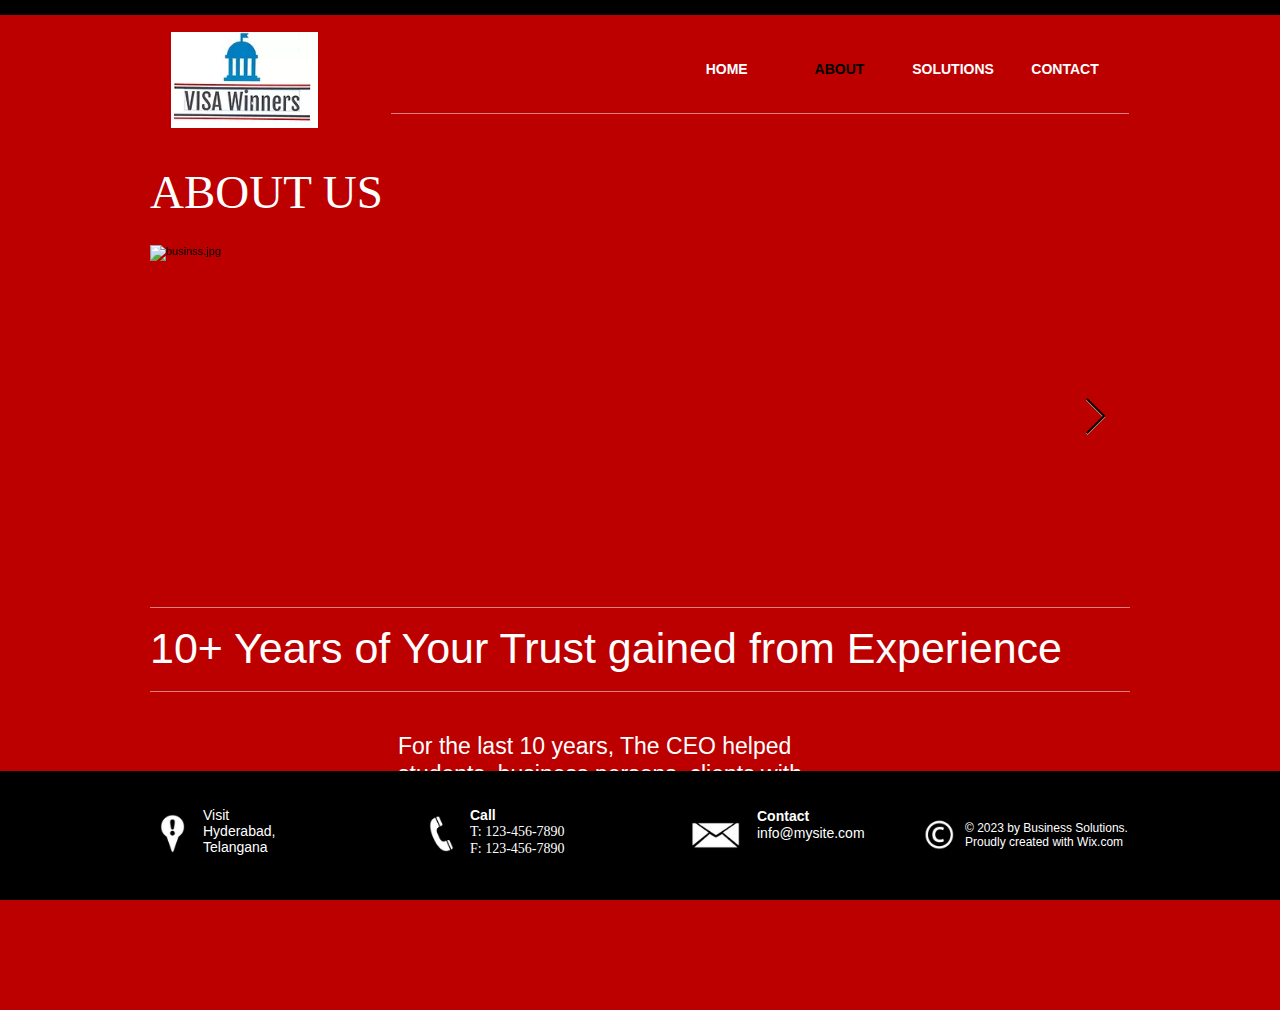
==== commit 5acf2388: "adjust height" ====
--- a/about.html
+++ b/about.html
@@ -1704,7 +1704,7 @@
                             <div id="TRANSITION_GROUP" class="_2YGAo">
                                 <div id="c4nz" class="Ry26q">
                                     <div class="_3CemL"></div>
-                                    <div class="_3K7uv">
+                                    <div class="_3K7uv" style="margin-bottom: 120px;">
                                         <div id="Containerc4nz" class="_1KV2M">
                                             <div data-mesh-id="Containerc4nzinlineContent" data-testid="inline-content"
                                                 class="">
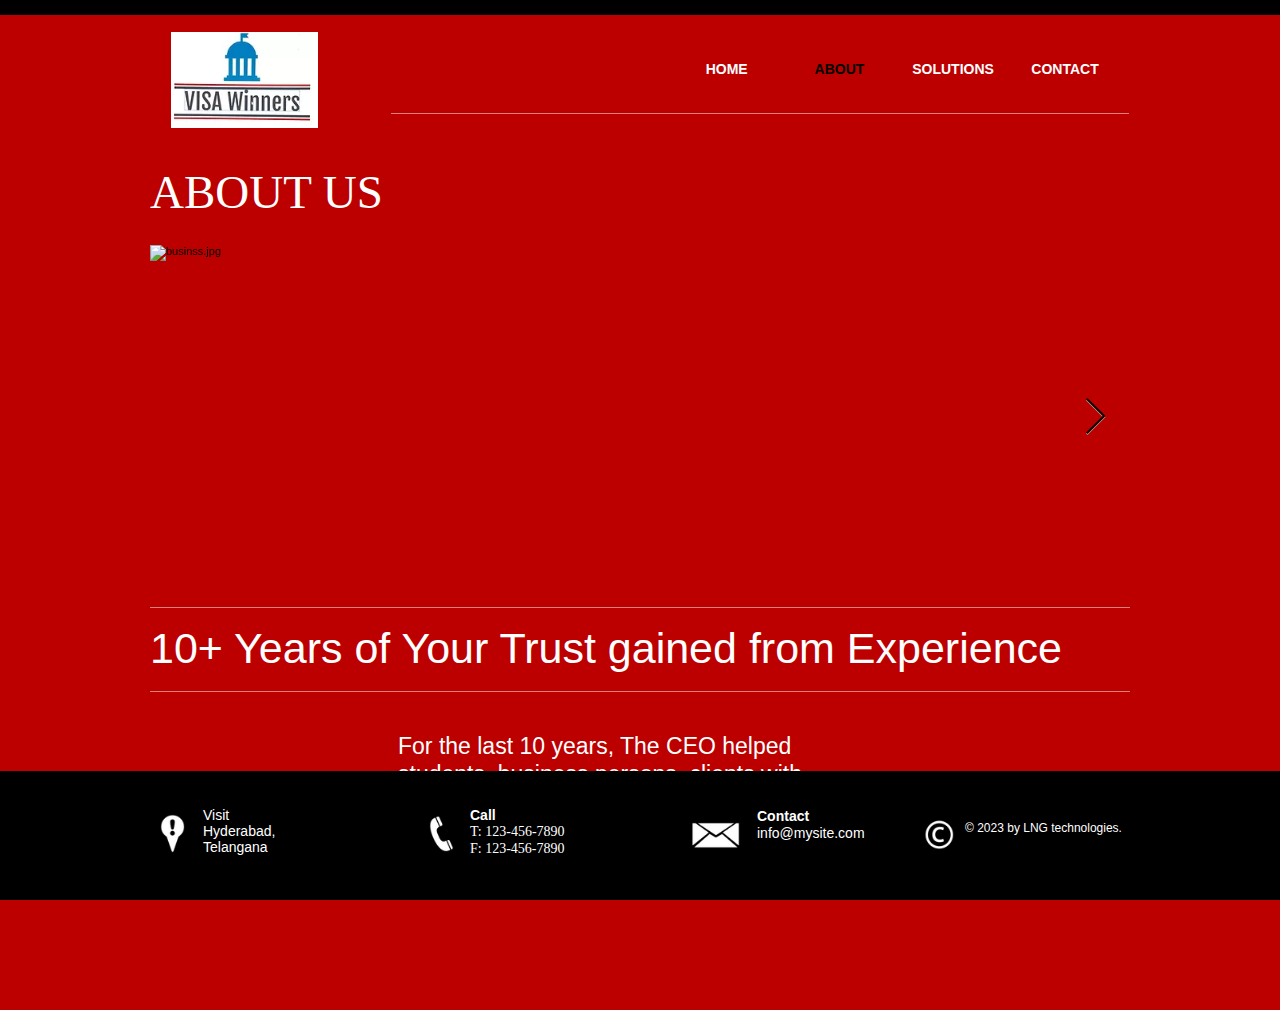
==== commit 2c101039: "adjust height" ====
--- a/about.html
+++ b/about.html
@@ -4963,10 +4963,8 @@
                                             <div id="WRchTxtx" style="width: 170px;">
                                                 <div id="WRchTxtx_innerTextComp" class="_1Q9if"
                                                     data-testid="richTextElement">
-                                                    <p class="font_9" style="font-size:12px">© 2023 by Business
-                                                        Solutions. Proudly created with <a
-                                                            href="http://wix.com/?utm_campaign=vir_created_with"
-                                                            target="_blank">Wix.com</a></p>
+                                                    <p class="font_9" style="font-size:12px">© 2023 by LNG technologies.
+                                                    </p>
                                                 </div>
                                             </div>
                                             <!-- <div id="LnkBr0" class="_2O-Ry">
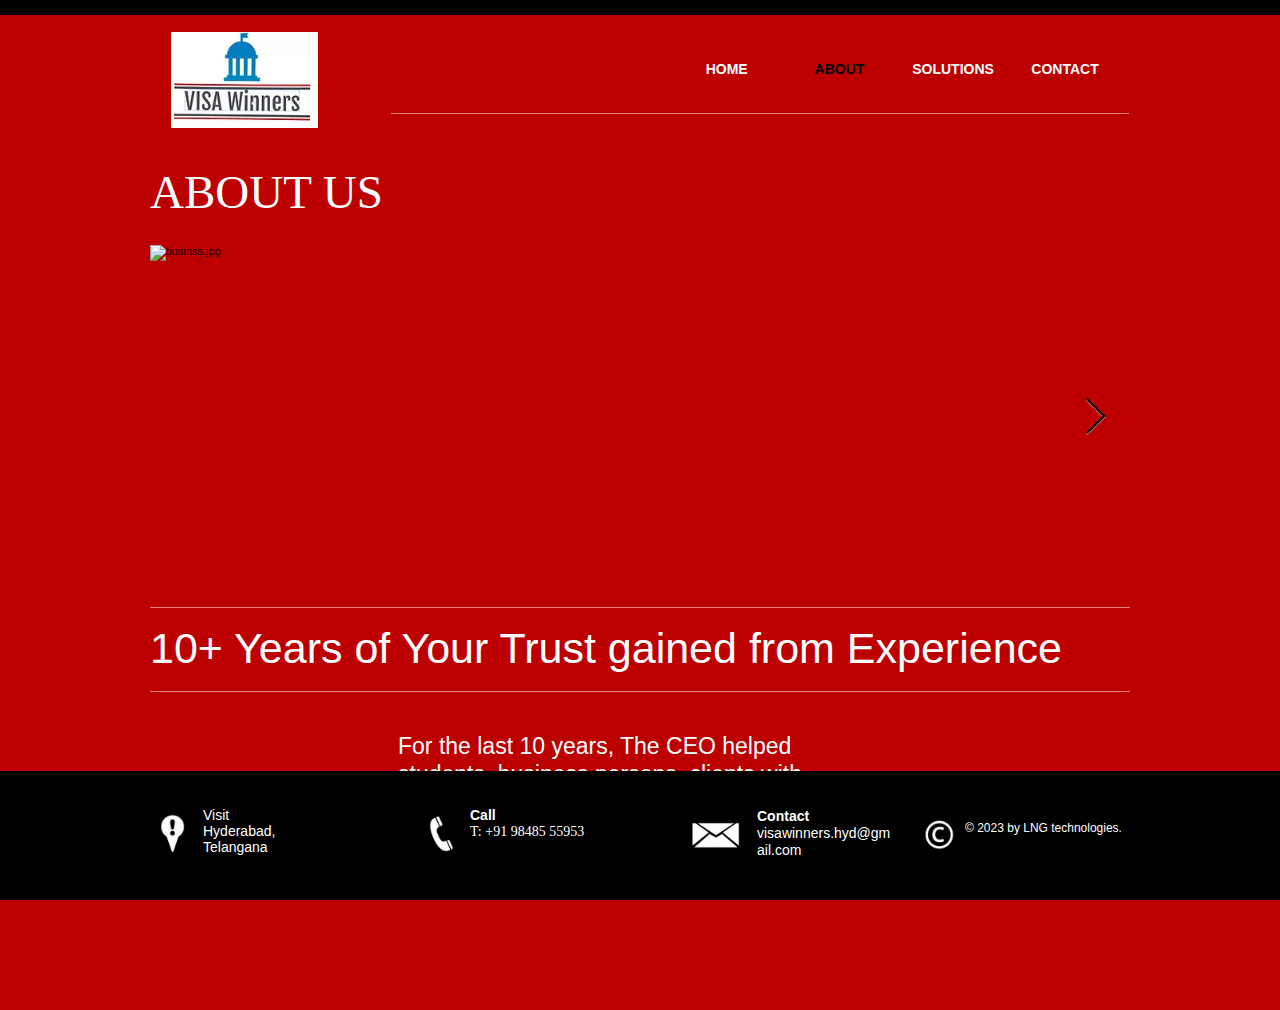
==== commit fb5b3bd7: "add contacts" ====
--- a/about.html
+++ b/about.html
@@ -63,27 +63,6 @@
             });
         }
     </script>
-
-
-
-    <!-- HTML CLIENT VM - PREVIEW HEAD -->
-    <!-- Ad data -->
-
-    <script type="text/javascript">
-        var adData = {
-            "topLabel": "<span class='smallMusa'>(Wix-Logo) </span>Create a <span class='smallLogo'>Wix</span> site!",
-            "topContent": "100s of templates<br />No coding needed<br /><span class='emphasis spacer'>Start now >></span>",
-            "footerLabel": "<div class='adFootBox'><div class='siteBanner' ><div class='siteBanner'><div class='wrapper'><div class='bigMusa'>(Wix Logo)</div><div class='txt shd' style='color:#fff'>This site was created using </div> <div class='txt shd'><a  href='http://www.wix.com?utm_campaign=vir_wixad_live' style='color:#fff'> WIX.com. </a></div> <div class='txt shd' style='color:#fff'> Create your own for FREE <span class='emphasis'> >></span></div></div></div></div></div>",
-            "adUrl": "http://www.wix.com?utm_campaign=vir_wixad_preview&experiment_id=1"
-        };
-        var mobileAdData = {
-            "topLabel": "",
-            "topContent": "",
-            "footerLabel": "7c3dbd_67131d7bd570478689be752141d4e28a.jpg",
-            "adUrl": "http://www.wix.com"
-        };
-    </script>
-
 
     <!-- DATA -->
     <script type="text/javascript">
@@ -4898,13 +4877,13 @@
                                                     <p class="font_8" style="font-size:14px"><span
                                                             style="font-family: &#39;Open Sans&#39;; font-size: 14px; font-style: normal; font-variant: normal; font-weight: normal; "
                                                             class="color_15"><span class="color_15">T:
-                                                                123-456-7890</span></span></p>
-
-                                                    <p class="font_8" style="font-size:14px"><span
+                                                                +91 98485 55953</span></span></p>
+
+                                                    <!-- <p class="font_8" style="font-size:14px"><span
                                                             style="font-family: &#39;Open Sans&#39;; font-size: 14px; font-style: normal; font-variant: normal; font-weight: normal; "
                                                             class="color_15"><span class="color_15">F:
                                                                 123-456-7890</span></span><span
-                                                            class="color_15">​</span></p>
+                                                            class="color_15">​</span></p> -->
                                                 </div>
                                             </div>
                                             <div id="WPhtc" class="XUUsC" title="">
@@ -4937,7 +4916,8 @@
 
                                                     <p style="line-height:1.2em;font-size:14px" class="font_8"><span
                                                             style="line-height: 1.2em;"><span
-                                                                class="color_15">info@mysite.com</span></span></p>
+                                                                class="color_15">visawinners.hyd@gmail.com</span></span>
+                                                    </p>
                                                 </div>
                                             </div>
                                             <div id="WPhte" class="XUUsC" title="">
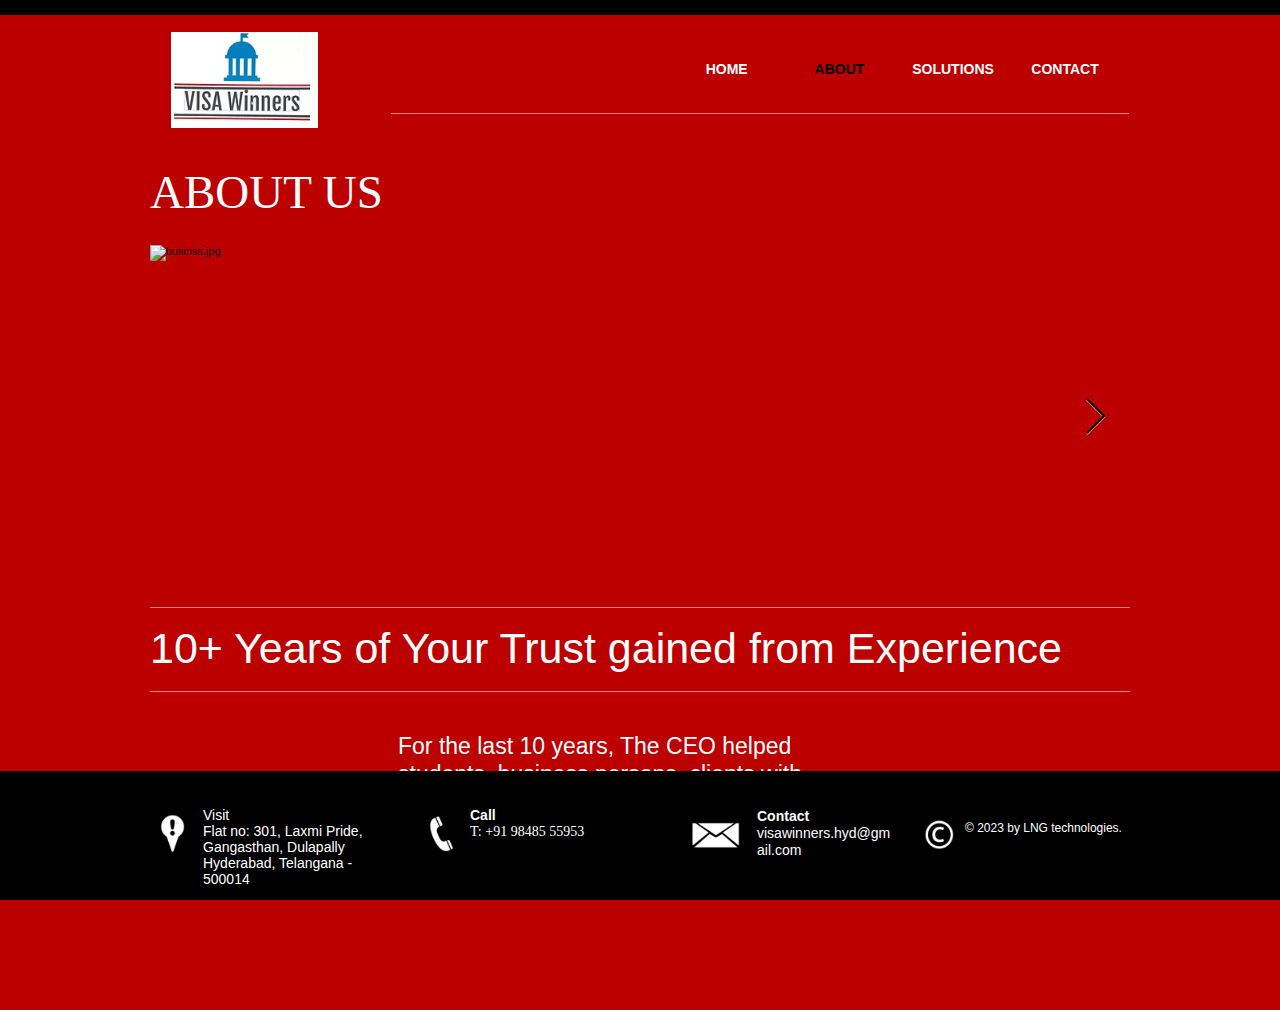
==== commit 2860b438: "add contacts" ====
--- a/about.html
+++ b/about.html
@@ -4842,10 +4842,12 @@
                                                                 class="color_15">Visit</span></span></p>
 
                                                     <p class="font_8" style="line-height:normal;font-size:14px"><span
-                                                            style="letter-spacing:normal;">Hyderabad,&nbsp;</span></p>
+                                                            style="letter-spacing:normal;">Flat no: 301, Laxmi
+                                                            Pride, Gangasthan, Dulapally&nbsp;</span></p>
 
                                                     <p class="font_8" style="line-height:normal;font-size:14px"><span
-                                                            style="letter-spacing:normal;">Telangana</span></p>
+                                                            style="letter-spacing:normal;">Hyderabad, Telangana -
+                                                            500014</span></p>
                                                 </div>
                                             </div>
                                             <div id="WPht9" class="XUUsC" title="">
